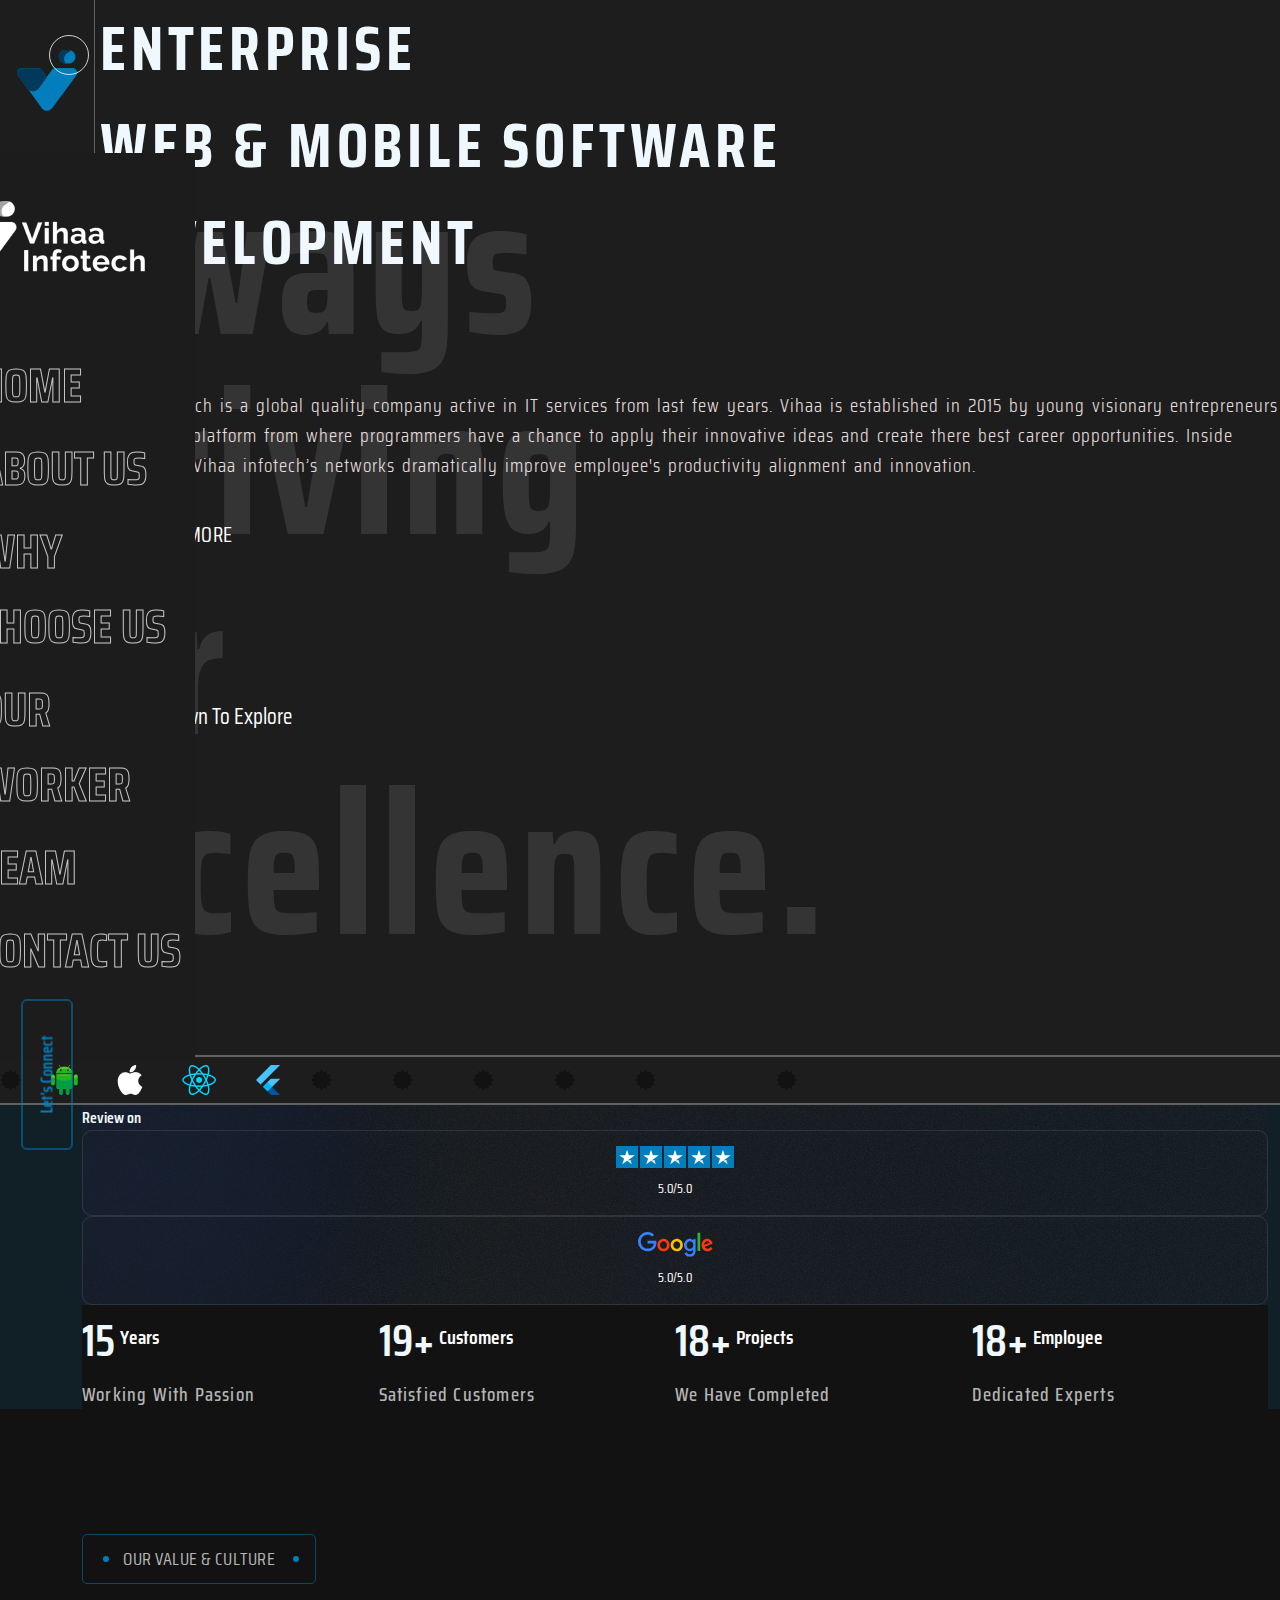
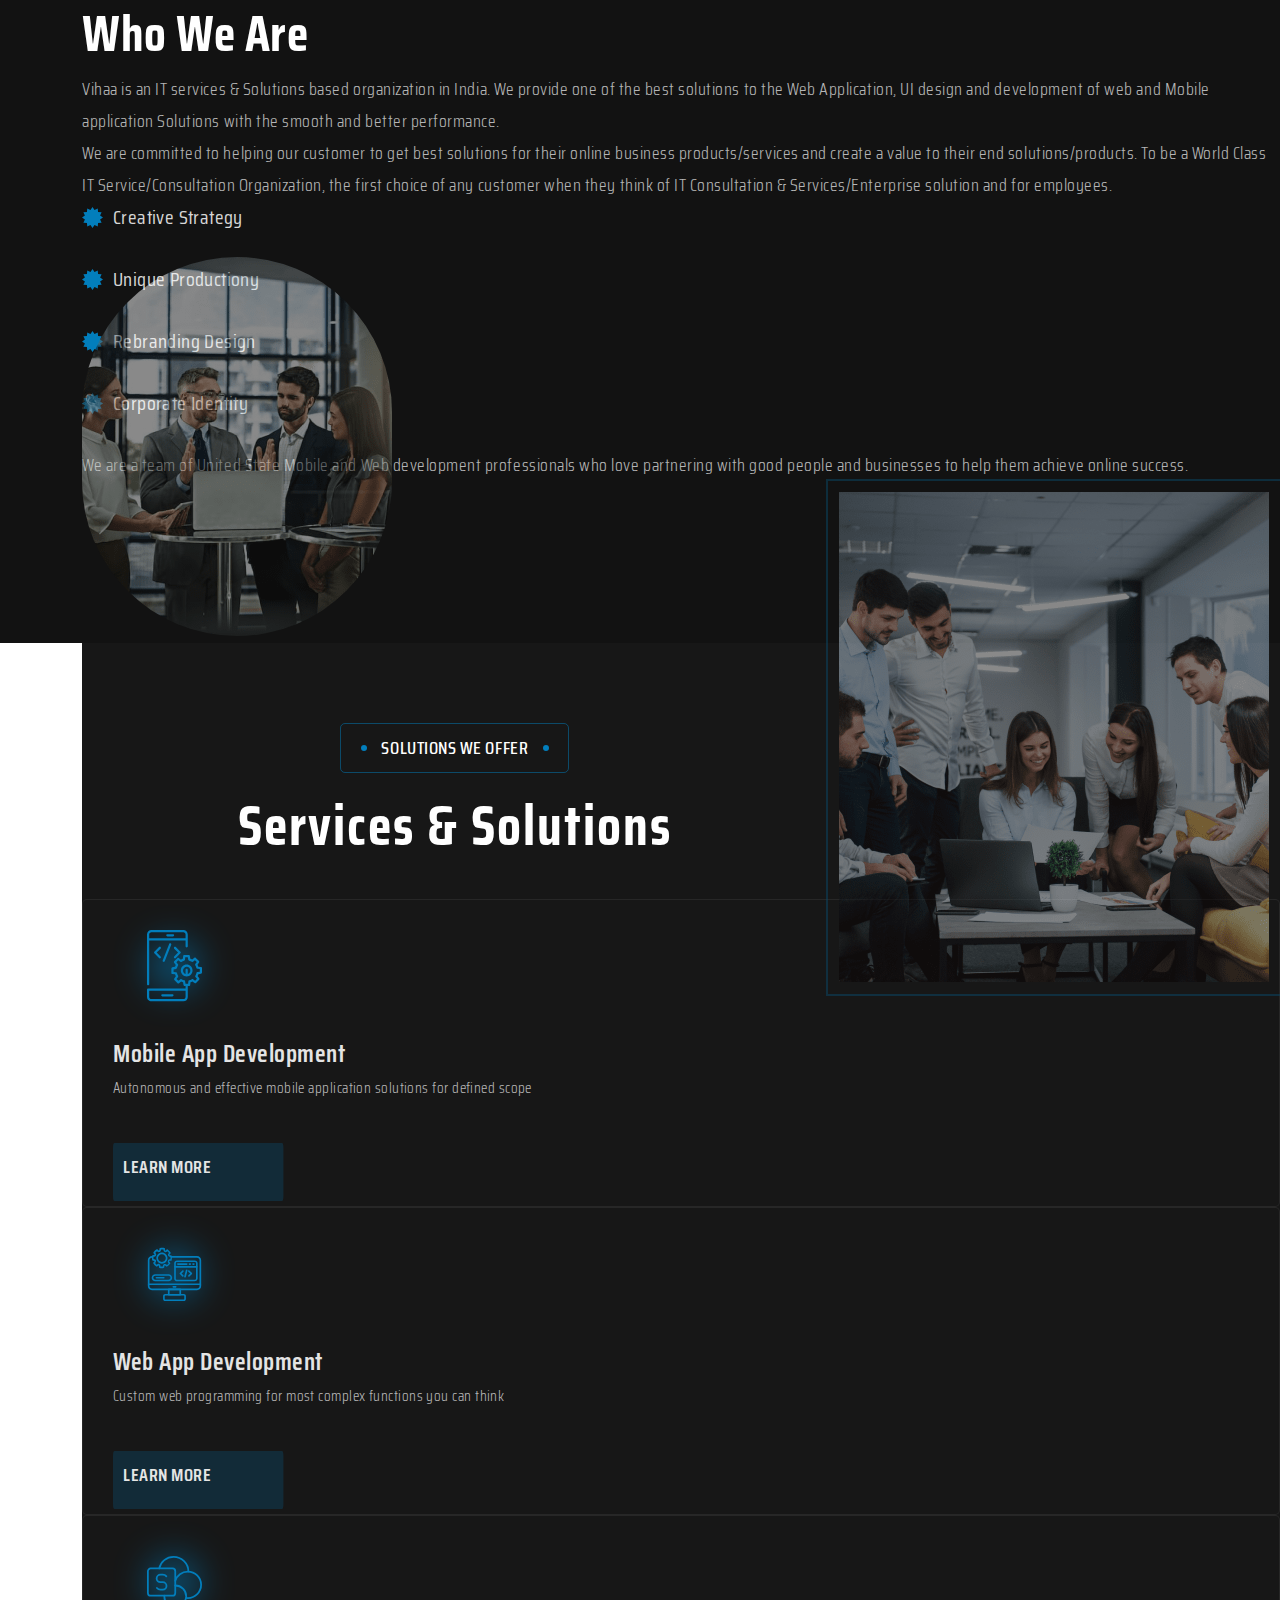
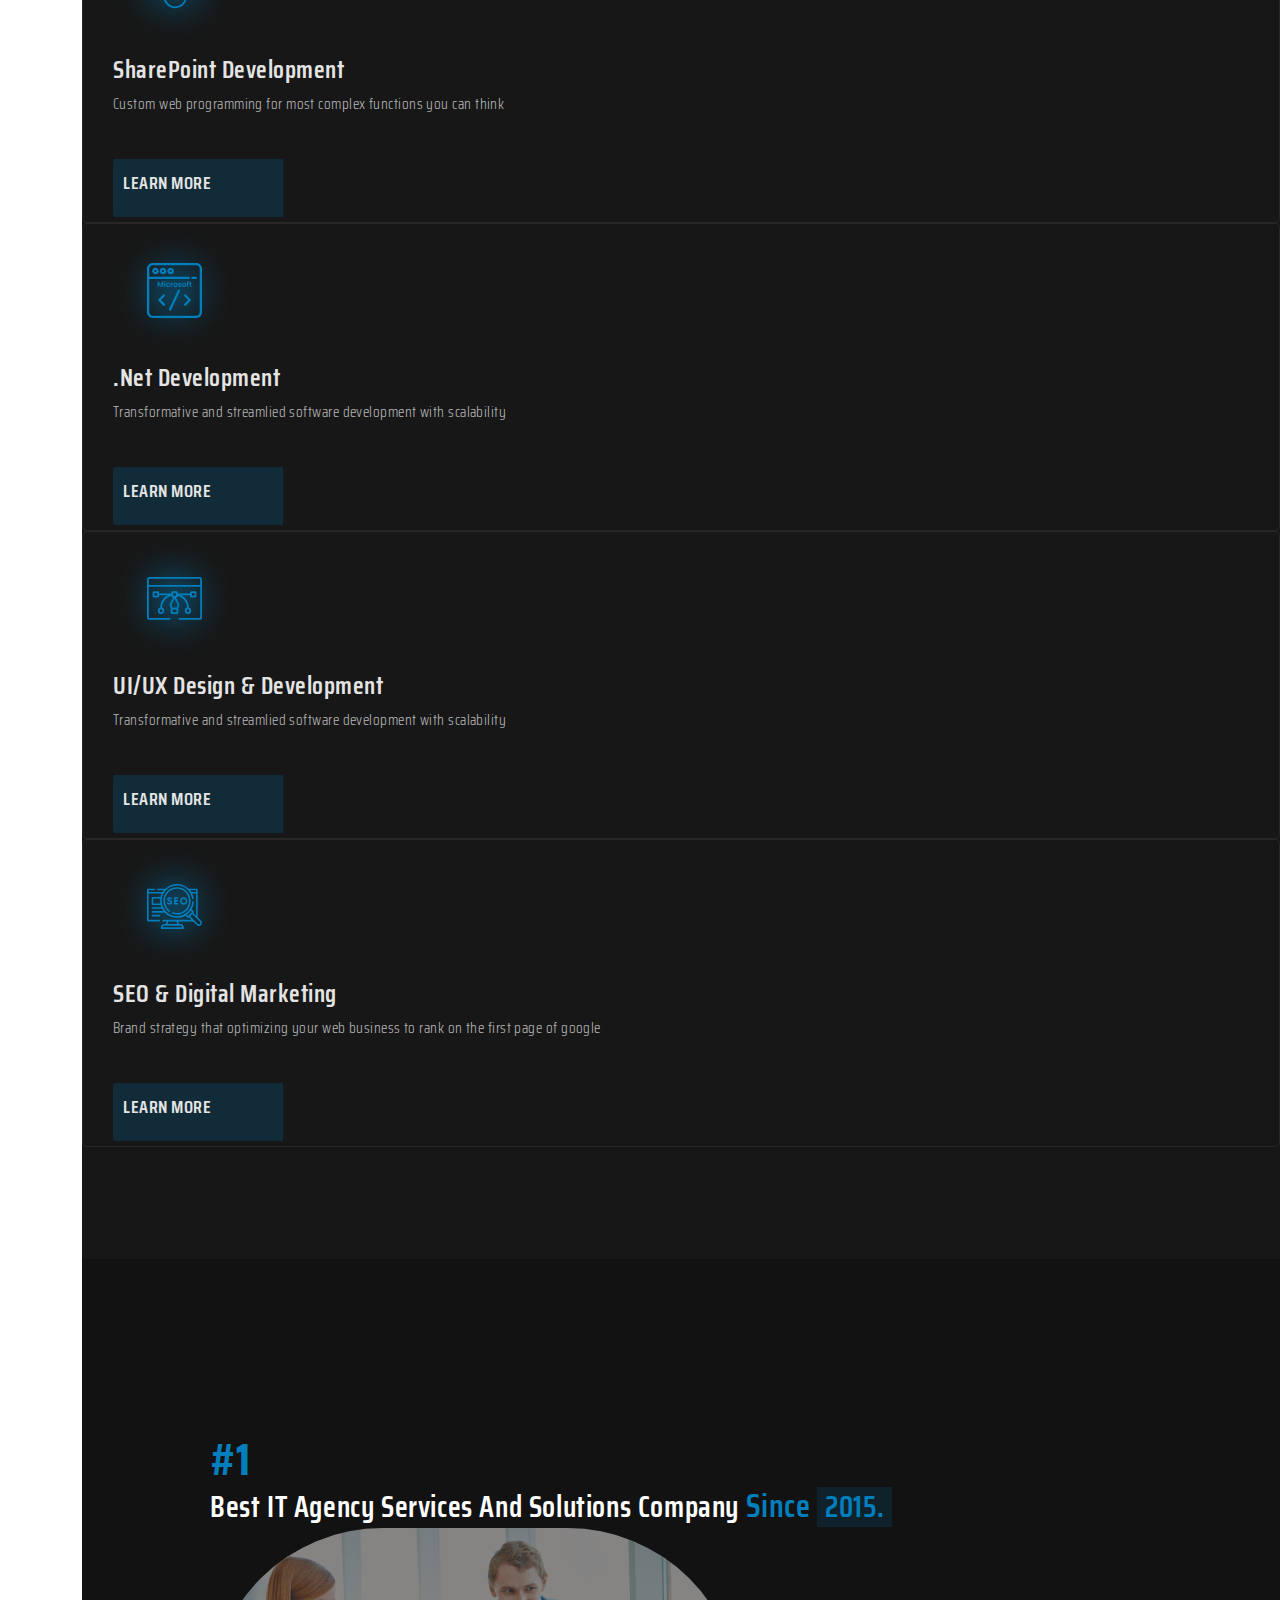
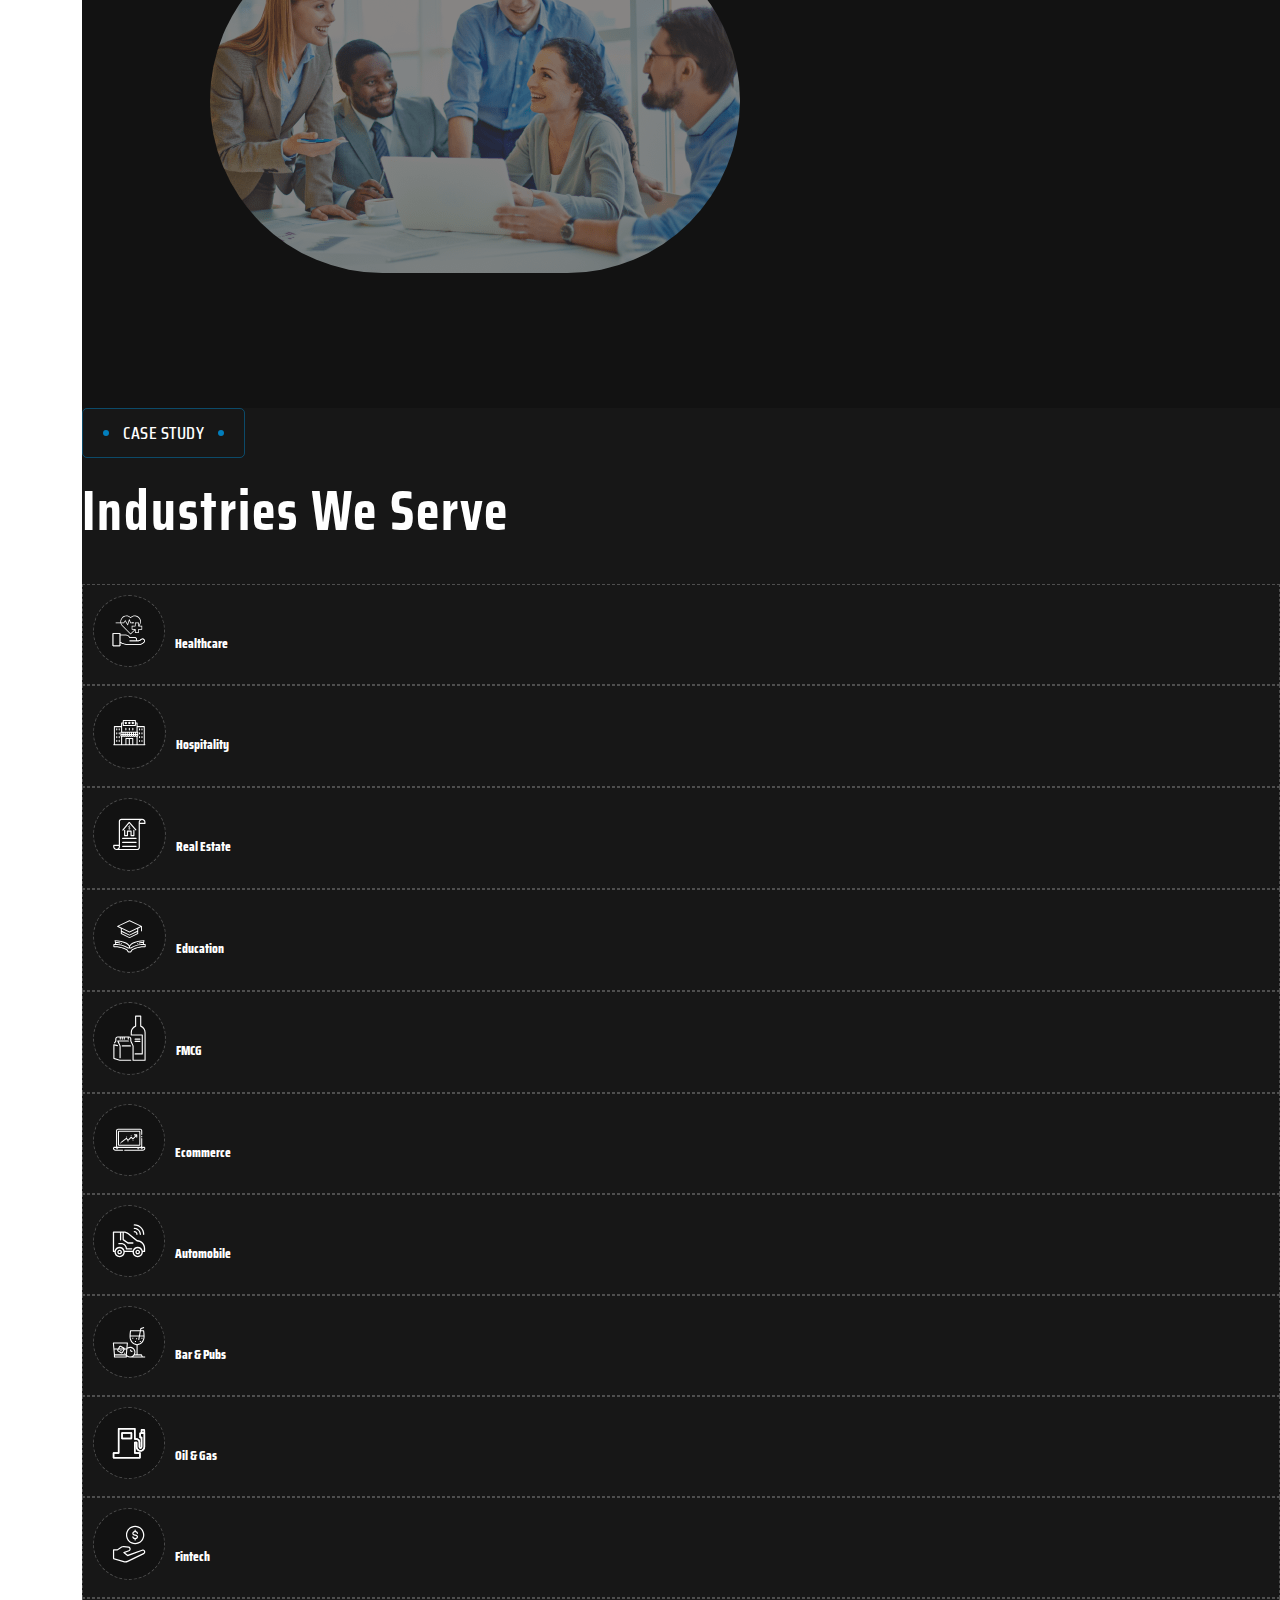
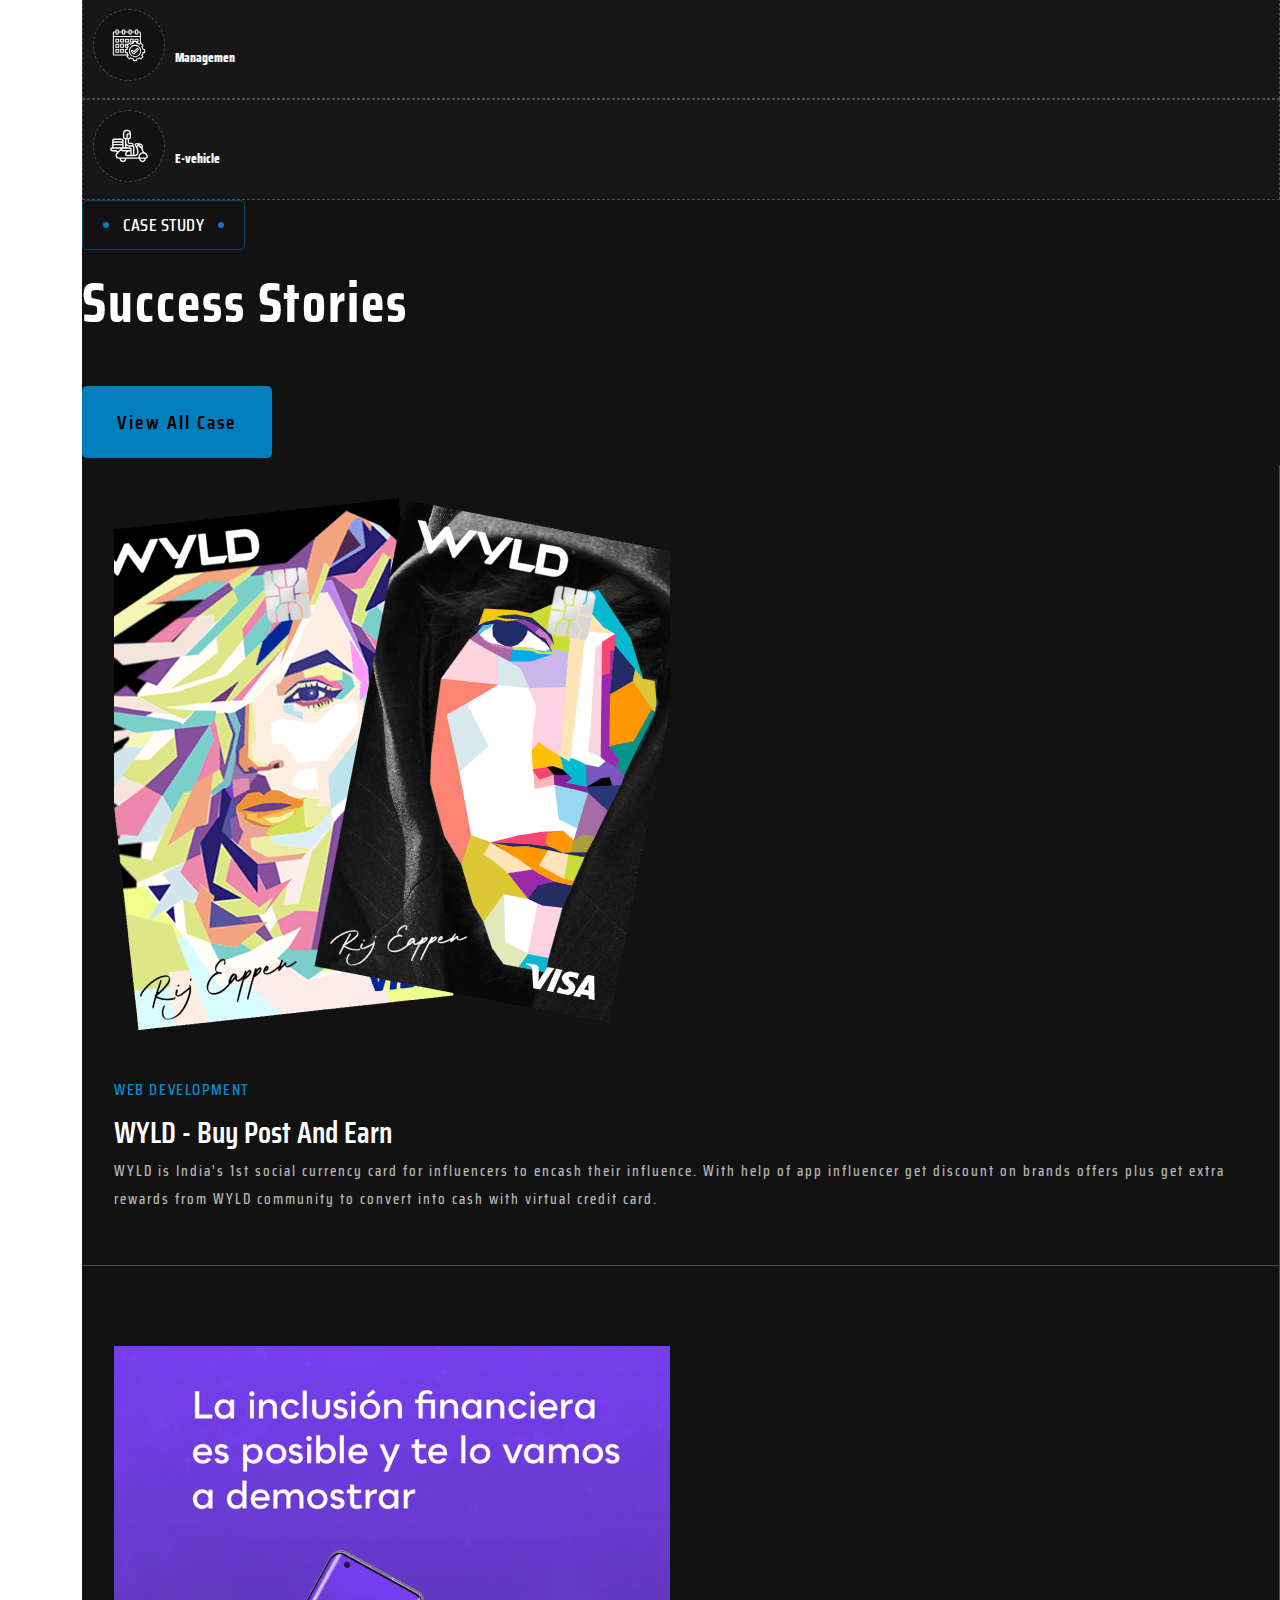
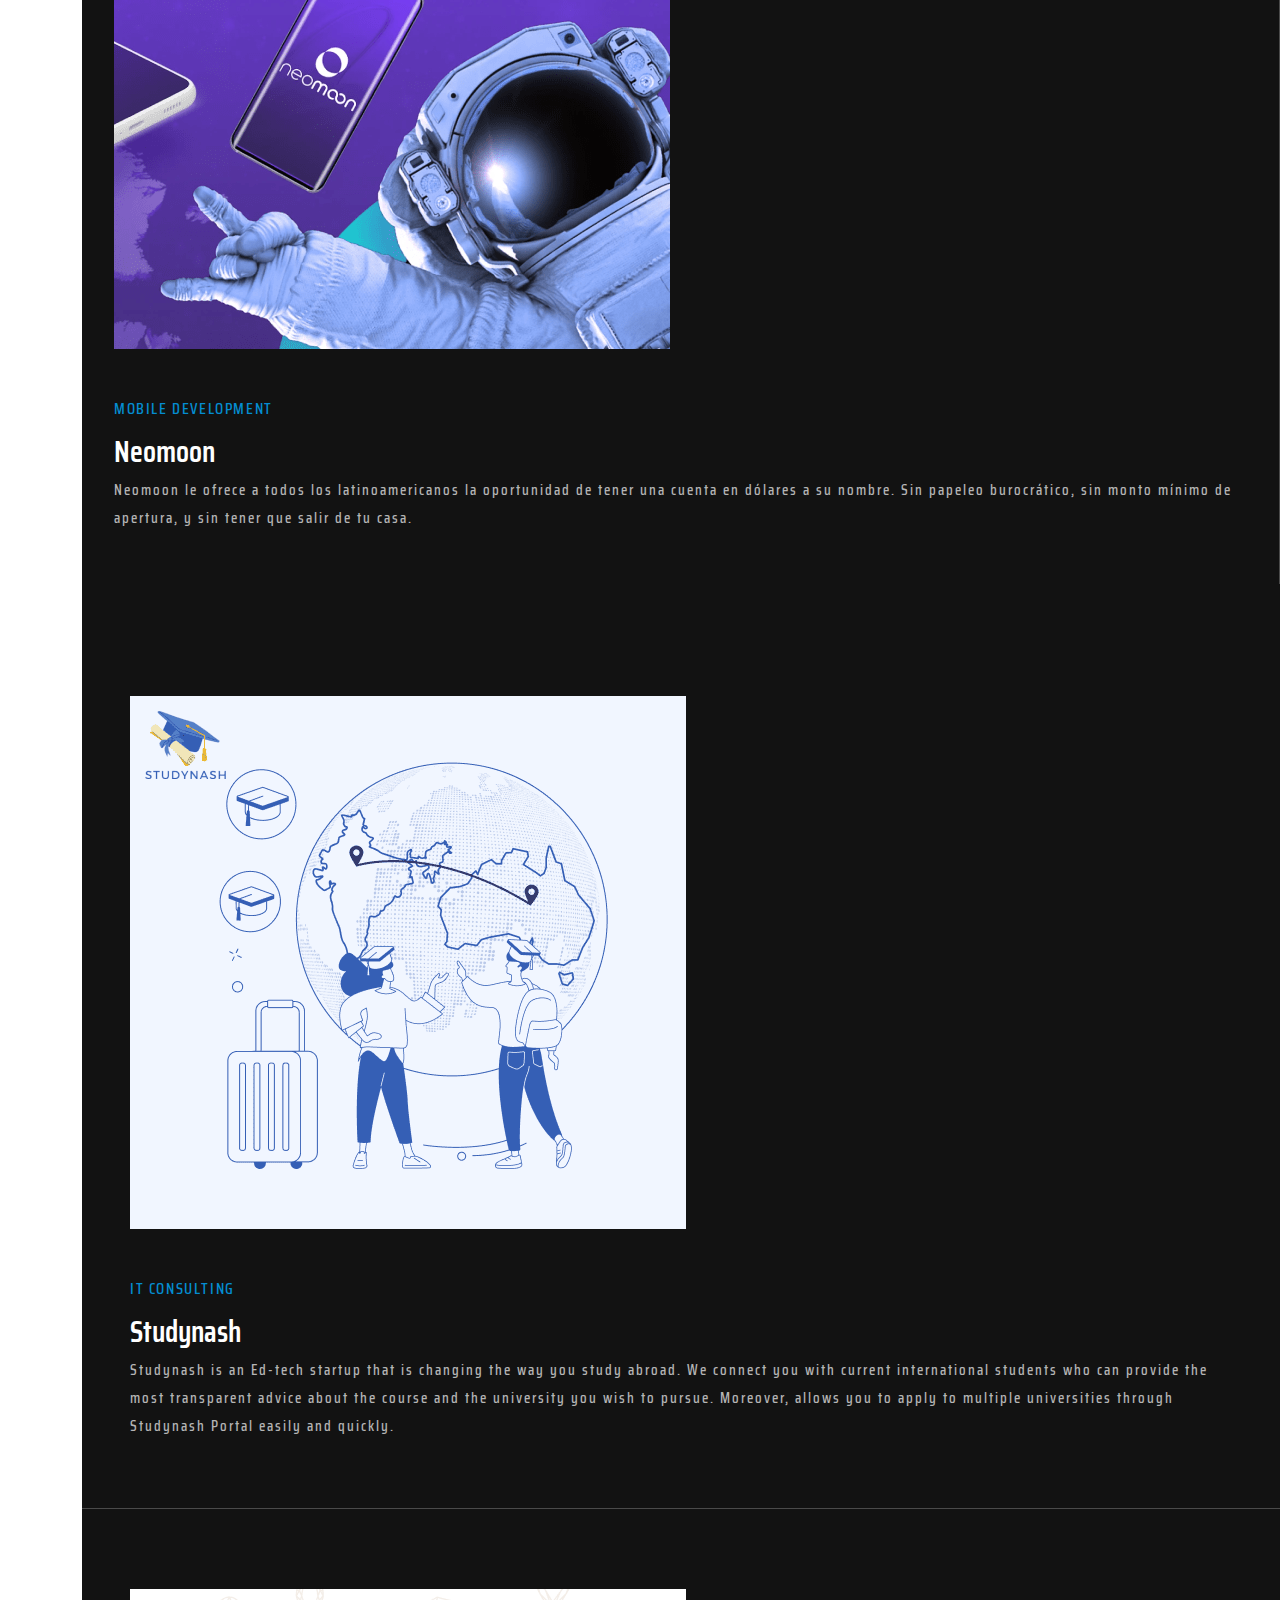
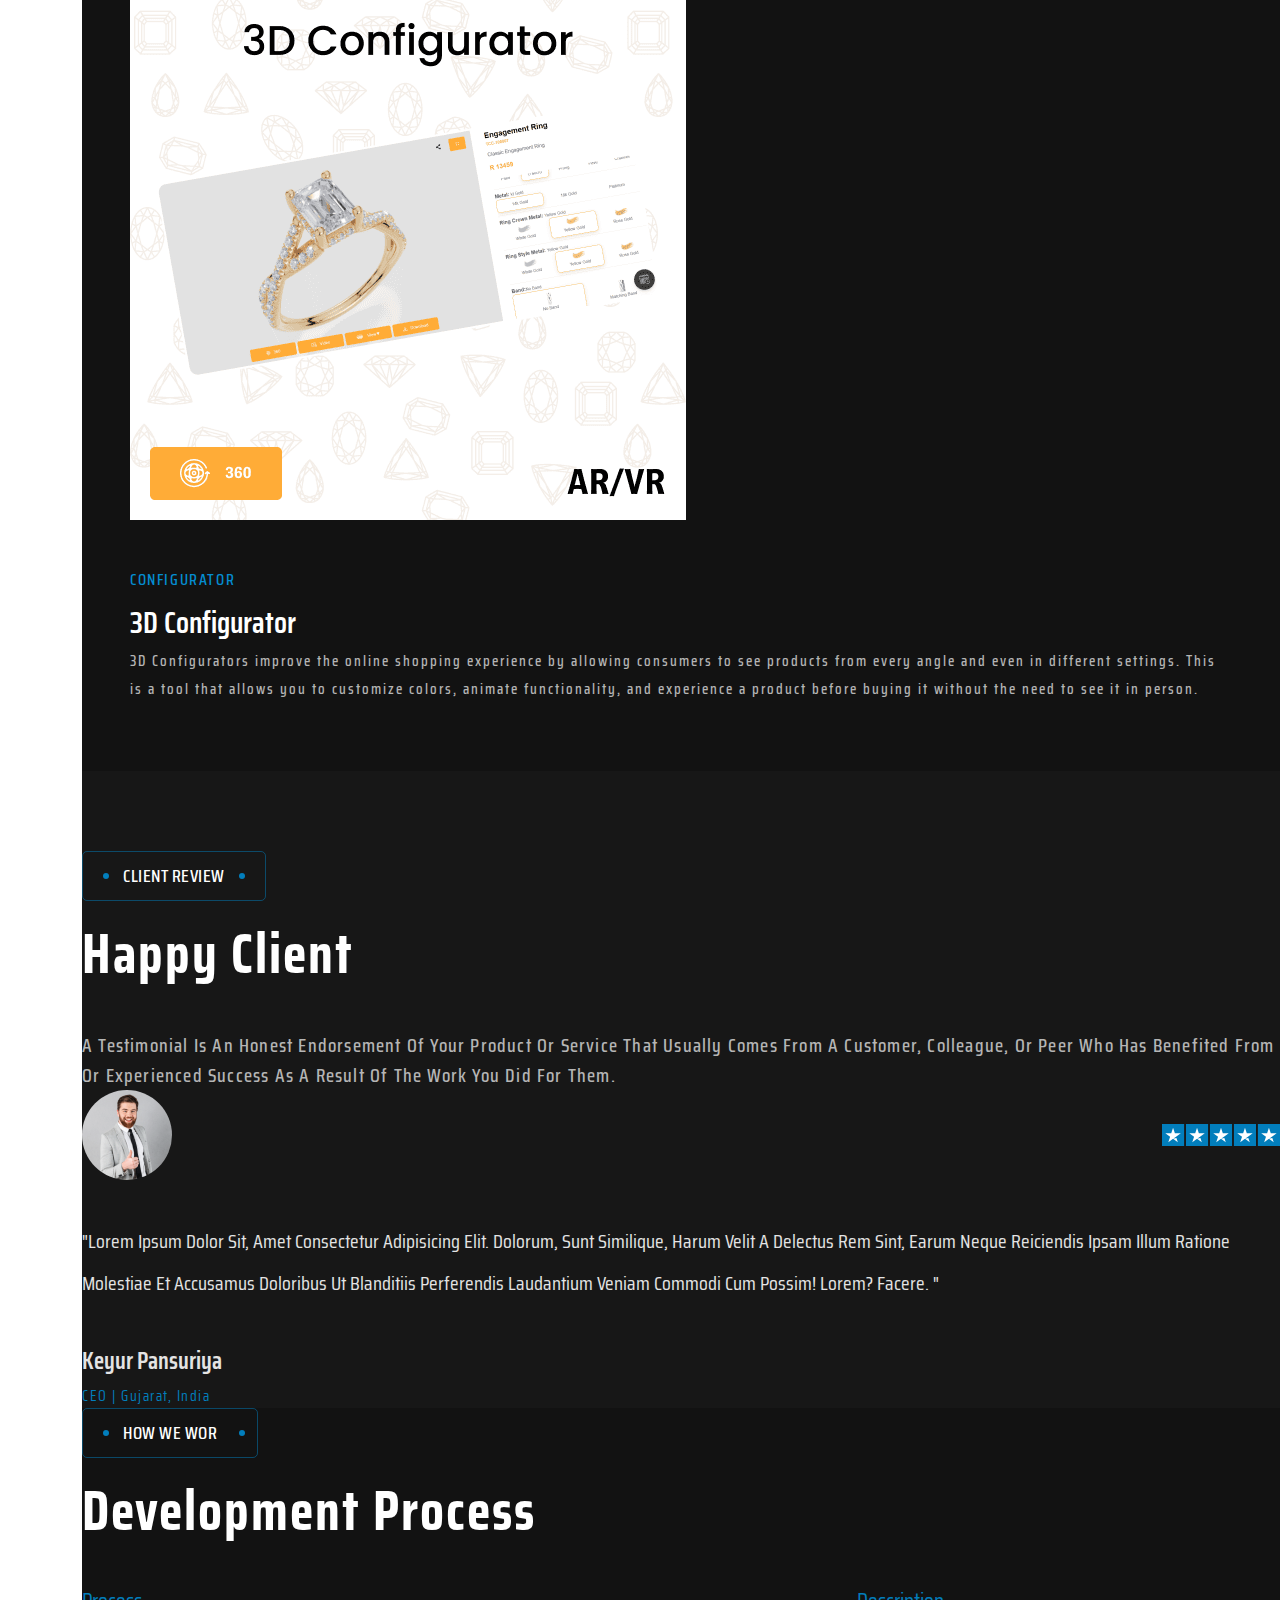
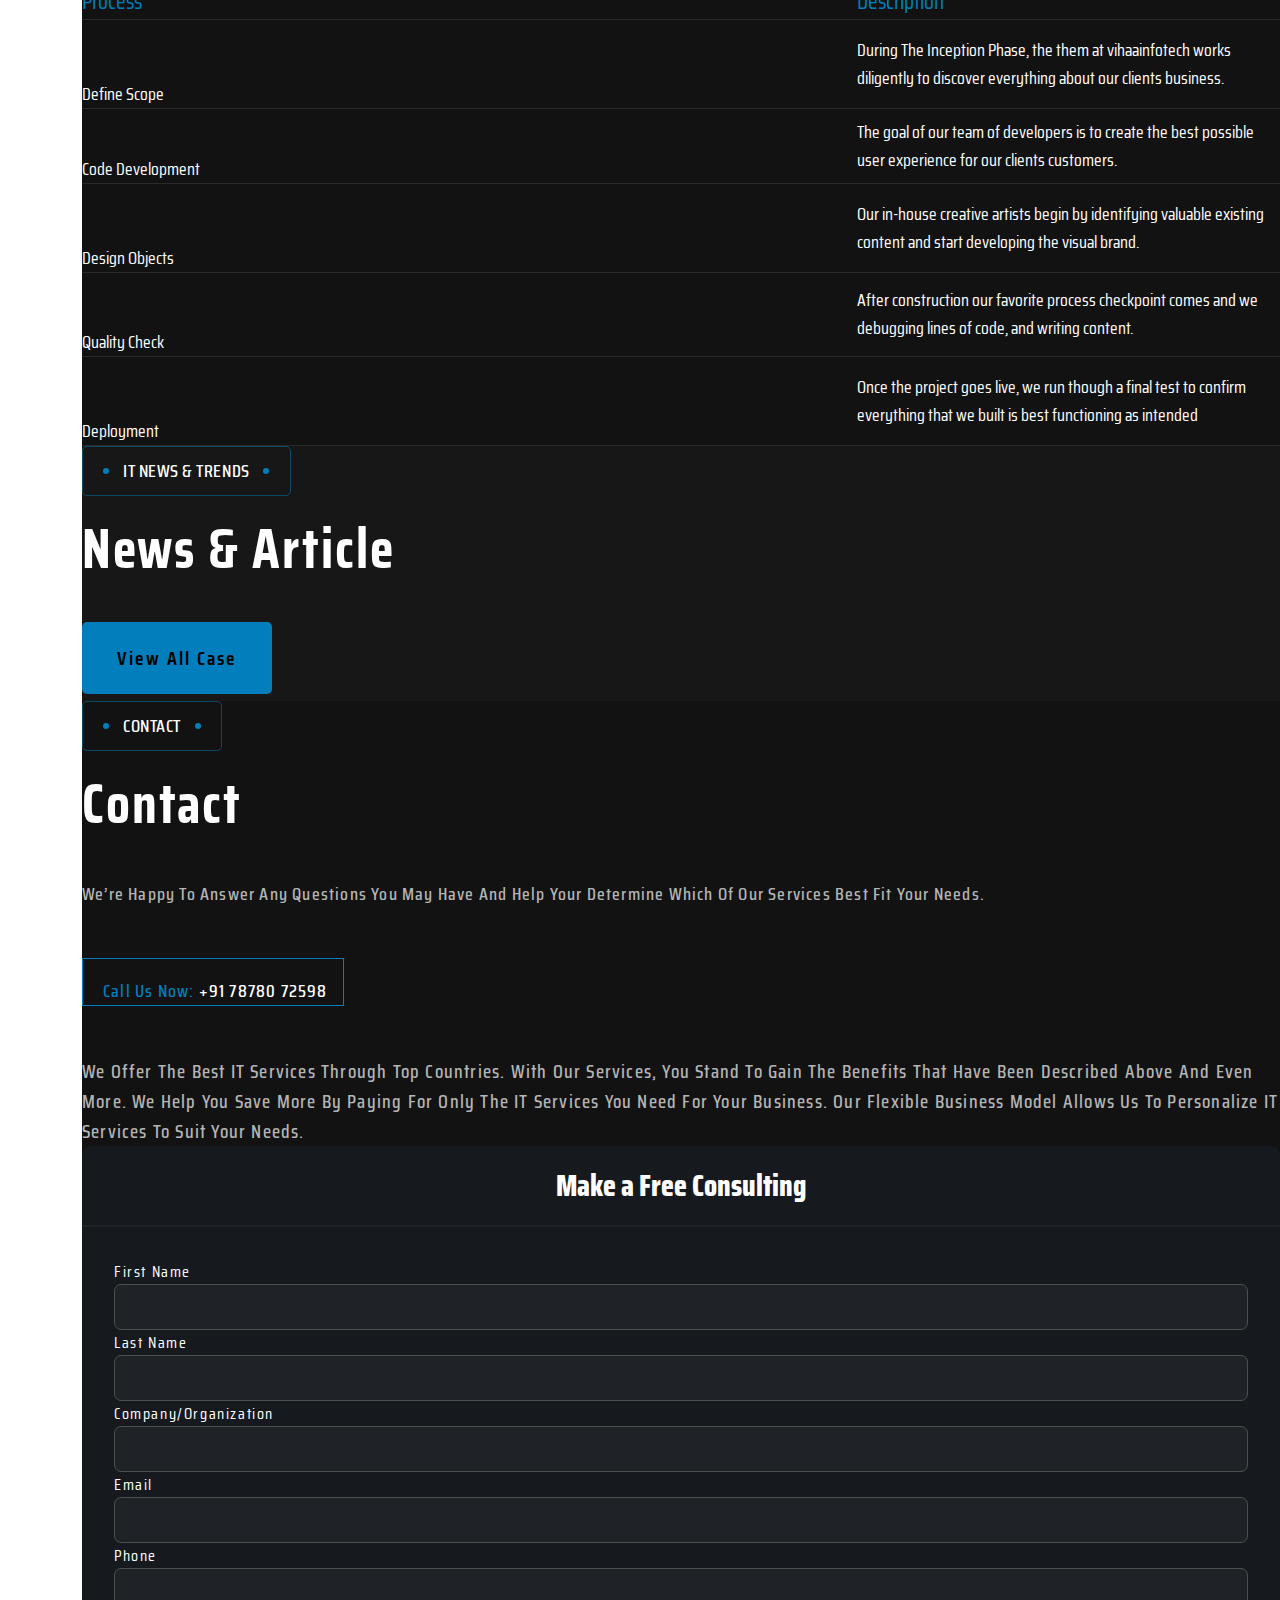
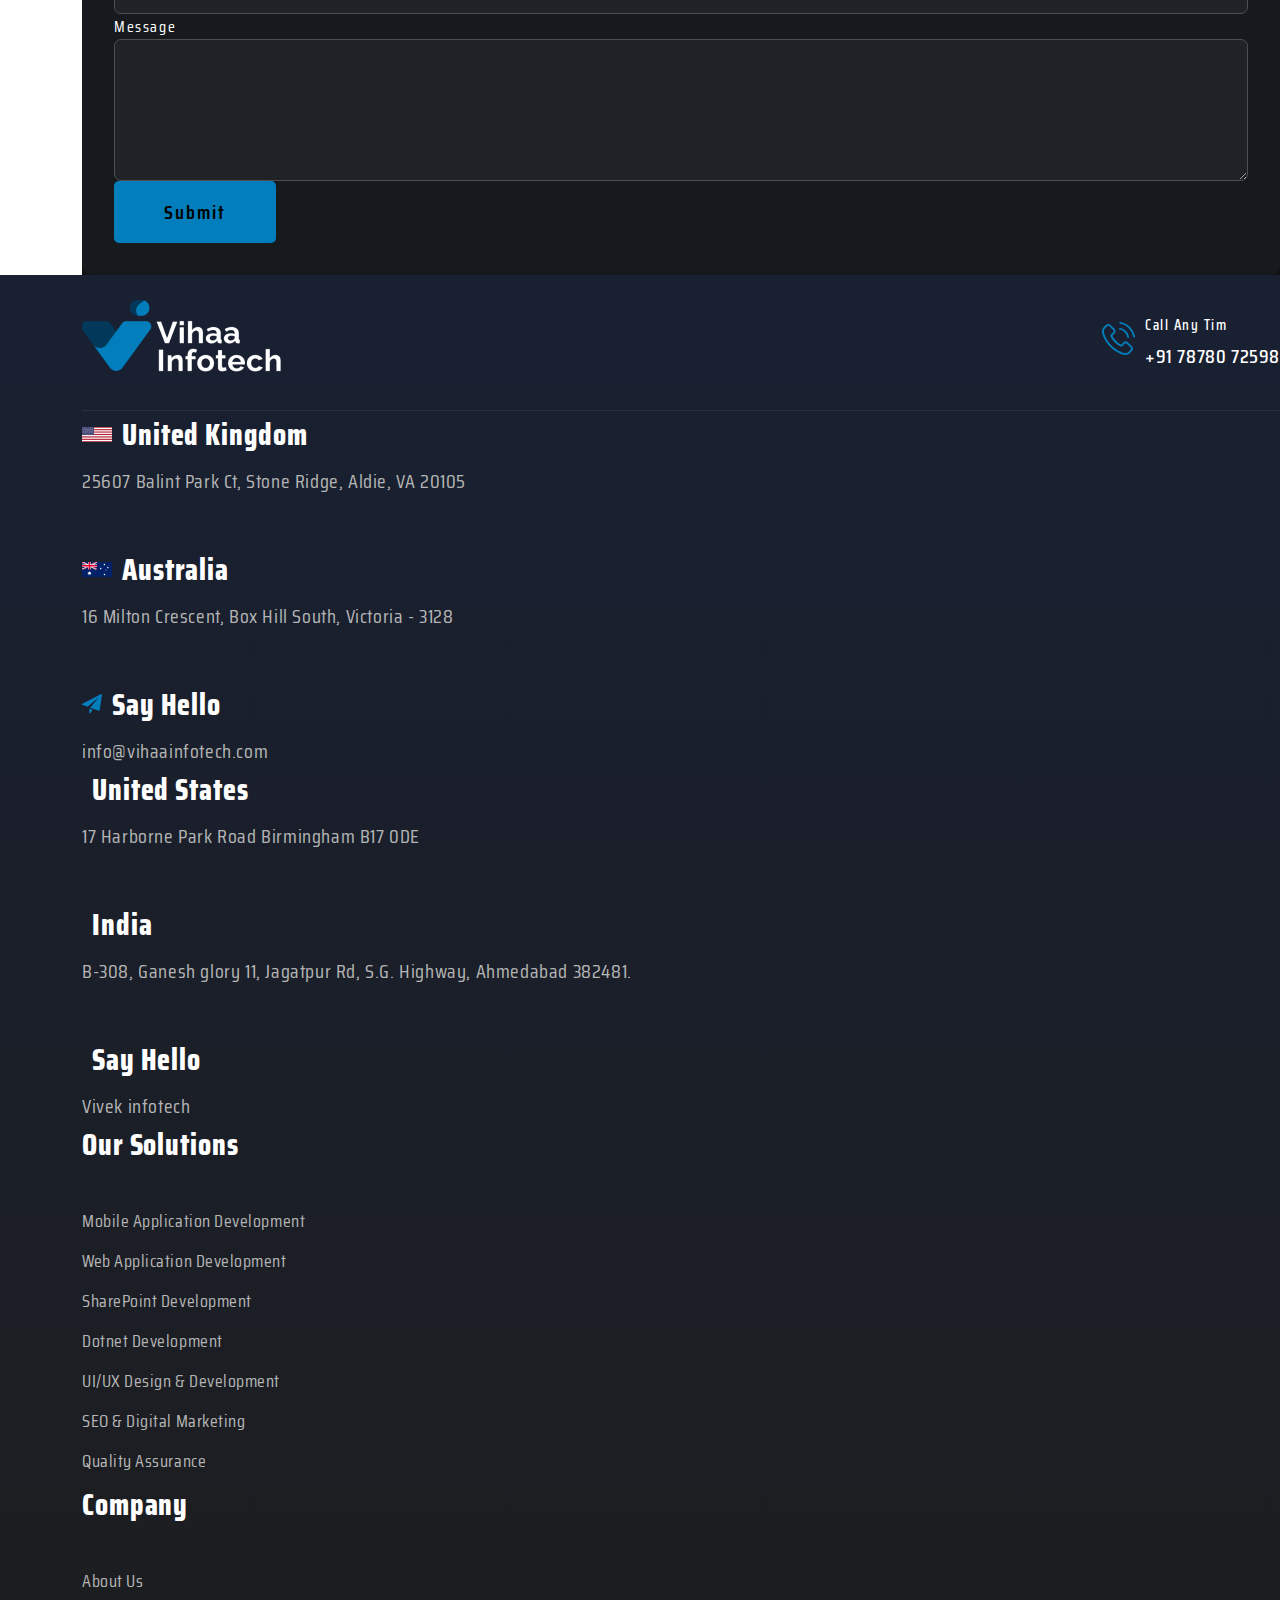
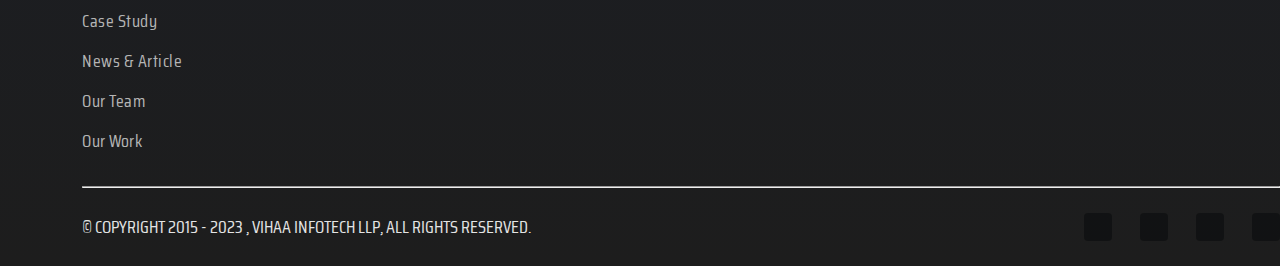
==== index.html @ de3050fd "Change Url" ====
<!doctype html>
<html lang="en">

<head>
    <meta charset="utf-8">
    <meta name="viewport" content="width=device-width, initial-scale=1">
    <title>Vivek Lunagariya</title>
    <link href="https://cdn.jsdelivr.net/npm/bootstrap@5.3.2/dist/css/bootstrap.min.css" rel="stylesheet"
        integrity="sha384-T3c6CoIi6uLrA9TneNEoa7RxnatzjcDSCmG1MXxSR1GAsXEV/Dwwykc2MPK8M2HN" crossorigin="anonymous">
    <link rel="stylesheet" href="https://cdnjs.cloudflare.com/ajax/libs/font-awesome/6.4.2/css/all.min.css"
        integrity="sha512-z3gLpd7yknf1YoNbCzqRKc4qyor8gaKU1qmn+CShxbuBusANI9QpRohGBreCFkKxLhei6S9CQXFEbbKuqLg0DA=="
        crossorigin="anonymous" referrerpolicy="no-referrer" />
    <link rel="stylesheet" href="https://cdnjs.cloudflare.com/ajax/libs/animate.css/4.1.1/animate.min.css" />
    <link rel="stylesheet" href="./Home/style.css">
    <link rel="shortcut icon" href="./image/asset 1.svg" type="image/x-icon">
</head>

<body>
    <header>
        <div class="container-data">
            <!-- 1.Vertical navbar -->
            <div class="scrolling-navbar">
                <img src="./Home/Image/asset 1.svg" alt="logo" class="logo">
                <div>
                    <nav class="navbar">
                        <div class="container-fluid ">
                            <i class="fa-solid fa-bars" data-bs-toggle="offcanvas" data-bs-target="#offcanvasTop"
                                aria-controls="offcanvasTop"></i>
                            <div class="offcanvas offcanvas-top" style="height: 101vh;" tabindex="-1" id="offcanvasTop"
                                aria-labelledby="offcanvasTopLabel">
                                <div class="offcanvas-body">
                                    <div class="offcanvas-header">
                                        <div class="scrolling-navbar-backend">
                                            <img src="./Home/Image/asset 0.png" alt="">
                                        </div>
                                        <div>
                                            <i class="fa-solid fa-xmark" data-bs-dismiss="offcanvas"
                                                aria-label="Close"></i>
                                        </div>
                                    </div>
                                    <div class="offcanvas-center">
                                        <div class="offcanvas-body-navbar">
                                            <ul>
                                                <li>
                                                    <a href="#">Home</a>
                                                </li>
                                                <li>
                                                    <a href="#">About Us</a>
                                                </li>
                                                <li class="offcanvas-body-navbar-option">
                                                    <a href="#"> WHY CHOOSE US <i class="fa-solid fa-plus fa-2xs"></i> </a>
                                                </li>
                                                <li class="offcanvas-body-navbar-option-choice">
                                                    <ul>
                                                        <li>
                                                            <a href="">Mobile App Development</a>
                                                        </li>
                                                        <li>
                                                            <a href="">Wev App Development</a>
                                                        </li>
                                                        <li>
                                                            <a href="">Dotnet Development</a>
                                                        </li>
                                                        <li>
                                                            <a href="">UI/UX Design And Development</a>
                                                        </li>
                                                        <li>
                                                            <a href="">SEO And Digital Marketing</a>
                                                        </li>
                                                        <li>
                                                            <a href="">Quality Assurance</a>
                                                        </li>
                                                    </ul>
                                                </li>
                                                <li>
                                                    <a href="#">Our Worker</a>
                                                </li>
                                                <li>
                                                    <a href="#">Team</a>
                                                </li>
                                                <li>
                                                    <a href="#">Contact Us</a>
                                                </li>
                                            </ul>
                                        </div>
                                    </div>
                                </div>
                            </div>
                        </div>
                    </nav>
                </div>
                <div>
                    <button class="whatsapp mb-5"><i class="fa-brands fa-whatsapp px-2"></i>Let's Connect</button>
                </div>
            </div>
            <!-- 2.Horizantal Navbar -->
            <div class="scrolling-navbar-2">
                <nav class="navbar fixed-top"
                    style="background-color: #1d1d1d;border-bottom: 1px solid rgba(255, 255, 255, .3);">
                    <div class="container-fluid">
                        <img src="./Home/Image/asset 2.png" style="max-width: 130px;height: auto;" alt="logo" class="logo">
                        <button class="navbar-toggler" type="button" data-bs-toggle="collapse"
                            data-bs-target="#navbarTogglerDemo01" aria-controls="navbarTogglerDemo01"
                            aria-expanded="false" aria-label="Toggle navigation">
                            <i class="fa-solid fa-bars"></i>
                        </button>

                        <div class="collapse navbar-collapse" id="navbarTogglerDemo01">
                            <br>
                            <div style="height: 100vh;">
                                <div>
                                    <img src="./Home/Image/asset 0.png" alt="">
                                </div>
                                <div class="offcanvas-body-navbar-2">
                                    <ul>
                                        <li>
                                            <a href="#">Home</a>
                                        </li>
                                        <li>
                                            <a href="#">About Us</a>
                                        </li>
                                        <li class="offcanvas-body-navbar-2-option">
                                            <a href="#"> WHY CHOOSE US <i class="fa-sharp fa-regular fa-plus"></i> </a>
                                        </li>
                                        <li class="offcanvas-body-navbar-2-option-choice">
                                            <ul>
                                                <li>
                                                    <a href="">Mobile App Development</a>
                                                </li>
                                                <li>
                                                    <a href="">Wev App Development</a>
                                                </li>
                                                <li>
                                                    <a href="">Dotnet Development</a>
                                                </li>
                                                <li>
                                                    <a href="">UI/UX Design And Development</a>
                                                </li>
                                                <li>
                                                    <a href="">SEO And Digital Marketing</a>
                                                </li>
                                                <li>
                                                    <a href="">Quality Assurance</a>
                                                </li>
                                            </ul>
                                        </li>
                                        <li>
                                            <a href="#">Our Worker</a>
                                        </li>
                                        <li>
                                            <a href="#">Team</a>
                                        </li>
                                        <li>
                                            <a href="#">Contact Us</a>
                                        </li>
                                    </ul>
                                </div>
                            </div>
                        </div>

                    </div>
                </nav>
            </div>
        </div>
    </header>

    <body>
        <!-- Company Name -->
        <div style="width: 100%;background-color: #1d1d1d;color: aliceblue;">
            <div class="d-flex  ">
                <div class="company-name" style="width: 20%;">
                    <h2>Vivek infotech</h2>
                </div>
                <div class="banner animate__animated animate__fadeInLeft" style="width: 80%;">
                    <div class="container-fluid">
                        <div class="row  px-lg-0 mt-5 pt-5 ">
                            <div class="row">
                                <div class="col-12 col-sm-12 col-md-12 col-lg-11 ">
                                    <h1>
                                        ENTERPRISE <br>
                                        WEB & MOBILE SOFTWARE <br>
                                        DEVELOPMENT
                                    </h1>
                                </div>
                                <div class="col-12 col-sm-12 col-md-12 col-lg-1 social-media">
                                    <i class="fa-brands fa-facebook-f"></i>
                                    <h3>.</h3>
                                    <i class="fa-brands fa-instagram"></i>
                                    <h3>.</h3>
                                    <i class="fa-brands fa-linkedin-in"></i>
                                    <h3>.</h3>
                                    <i class="fa-brands fa-twitter"></i>
                                </div>
                            </div>
                        </div>
                    </div>
                </div>
            </div>
            <div class="banner company-info animate__animated animate__fadeInLeft">
                <div class="container-fluid">
                    <div class="row ">
                        <div class="col-12 col-sm-12 col-md-12 col-lg-5">
                            <h5>
                                Vihaa infotech is a global quality company active in IT services from last few years.
                                Vihaa
                                is established in 2015 by young visionary entrepreneurs to create a platform from where
                                programmers have a chance to apply their innovative ideas and create there best career
                                opportunities. Inside companies, Vihaa infotech’s networks dramatically improve
                                employee's
                                productivity alignment and innovation.
                            </h5>
                            <br>
                            <div class="arrow">
                                <a href="#" class="scroll-down-btn">
                                    <i class="fa-solid fa-arrow-right"></i>
                                    <span>VIEW MORE</span>
                                </a>
                            </div>
                            <div class="scroll-down mt-5 pt-5 p-2 ">
                                <a href="#">
                                    <span>
                                    </span>
                                    scroll down To Explore
                                </a>
                            </div>

                        </div>
                        <div class="col-12 col-sm-12 col-md-12 col-lg-7" style="color: white;">
                            <video src="./Home/Image/new-Video-Vihaa (1).m4v" class="video w-100"  loop autoplay muted></video>
                        </div>
                    </div>
                </div>
            </div>
            <div class="language ">
                <div class="sub-language">
                    <img src="./Home/Image/asset 3.svg" alt="">
                    <img src="./Home/Image/asset 4.png" alt="">
                    <img src="./Home/Image/asset 3.svg" alt="">
                    <img src="./Home/image/asset 5.png" alt="">
                    <img src="./Home/Image/asset 3.svg" alt="">
                    <img src="./Home/image/asset 6.png" alt="">
                    <img src="./Home/Image/asset 3.svg" alt="">
                    <img src="./Home/image/asset 7.png" alt="">
                    <img src="./Home/Image/asset 3.svg" alt="">
                    <img src="./Home/image/asset 8.png" alt="">
                    <img src="./Home/Image/asset 3.svg" alt="">
                    <img src="./Home/image/asset 9.png" alt="">
                    <img src="./Home/image/asset 3.svg" alt="">
                    <img src="./Home/image/asset 10.png" alt="">
                    <img src="./Home/Image/asset 3.svg" alt="">
                    <img src="./Home/image/asset 11.png" alt="">
                    <img src="./Home/image//asset 3.svg" alt="">
                </div>
            </div>
        </div>

        <div style="width: 100%;background-color:#112027;;color: aliceblue;">
            <div class="remove-container-fluid">
                <div class="row side">
                    <div class="col-12 col-sm-12 col-md-12 col-lg-12  col-xl-5  pt-3 p-lg-5 pb-3 "
                        style="background:url('./Home/Image/asset\ 67.png'),no-repeat,linear-gradient(to right,#1d1d1d, #132026)">
                        <div class="row">
                            <h4 style="font-weight: 600;">Review on</h4>
                            <div class="col-6 col-sm-6 col-md-6 col-lg-6 col-xl-6">
                                <div class="review">
                                    <a href="" style="text-decoration: none;color: white;">
                                        <div>
                                            <img class="card-title pt-3" src="./Home/Image/asset 12.svg" alt="">
                                        </div>
                                        <div class="d-flex">
                                            <div>
                                                <i class="fa-solid fa-star  fa-2xs " style="color: #F9C000;"></i>
                                                <i class="fa-solid fa-star fa-2xs " style="color: #F9C000;"></i>
                                                <i class="fa-solid fa-star  fa-2xs" style="color: #F9C000"></i>
                                                <i class="fa-solid fa-star fa-2xs " style="color: #F9C000"></i>
                                                <i class="fa-solid fa-star fa-2xs " style="color: #F9C000;"></i>
                                            </div>
                                            <div>
                                                <small class="px-1 fs-7">5.0/5.0</small>
                                            </div>
                                        </div>
                                    </a>
                                </div>
                            </div>
                            <div class="col-6 col-sm-6 col-md-6 col-lg-6 col-xl-6">
                                <div class="review">
                                    <a href="" style="text-decoration: none;color: white;">
                                        <div>
                                            <img class="card-title pt-3" src="./Home/Image/asset 13.svg" alt="">
                                        </div>
                                        <div class="d-flex">
                                            <div>
                                                <i class="fa-solid fa-star  fa-2xs " style="color: #F9C000;"></i>
                                                <i class="fa-solid fa-star fa-2xs " style="color: #F9C000;"></i>
                                                <i class="fa-solid fa-star  fa-2xs" style="color: #F9C000"></i>
                                                <i class="fa-solid fa-star fa-2xs " style="color: #F9C000"></i>
                                                <i class="fa-solid fa-star fa-2xs " style="color: #F9C000;"></i>
                                            </div>
                                            <div>
                                                <small class="px-1 fs-7">5.0/5.0</small>
                                            </div>
                                        </div>
                                    </a>
                                </div>

                            </div>
                        </div>
                    </div>
                    <div class="col-12 col-sm-12 col-md-12 col-lg-12 col-xl-7 pt-3 p-lg-5  "
                        style="background-color: #121212;">
                        <div class="counter-area mt-5">
                            <ul>
                                <li>
                                    <div class="single-counter">
                                        <div class="content">
                                            <div class="number">
                                                <h3 class="counter" keyur="15">0</h3>
                                                <span>Years</span>
                                            </div>
                                            <p>Working With Passion</p>
                                        </div>
                                    </div>
                                </li>
                                <li>
                                    <div class="single-counter">
                                        <div class="content">
                                            <div class="number">
                                                <h3 class="counter" keyur="50">0</h3>
                                                <h3 class="ml-5">+</h3>
                                                <span>customers</span>
                                            </div>
                                            <p>Satisfied Customers</p>
                                        </div>
                                    </div>
                                </li>
                                <li>
                                    <div class="single-counter">
                                        <div class="content">
                                            <div class="number">
                                                <h3 class="counter" keyur="127">0</h3>
                                                <h3 class="ml-5">+</h3>
                                                <span>Projects</span>
                                            </div>
                                            <p>We Have Completed</p>
                                        </div>
                                    </div>
                                </li>
                                <li>
                                    <div>
                                        <div class="content">
                                            <div class="number">
                                                <h3 class="counter" keyur="20">0</h3>
                                                <h3 class="ml-5">+</h3>
                                                <span>Employee</span>
                                            </div>
                                            <p>Dedicated Experts </p>
                                        </div>
                                    </div>
                                </li>
                            </ul>
                        </div>
                    </div>
                </div>
            </div>
        </div>
        <div style="width: 100%;background-color:#121212;color: aliceblue;">
            <br><br><br><br><br>
            <div class="container">
                <div class="row  side pb-5">
                    <div class="col-12 col-sm-12 col-md-12 col-lg-5">
                        <div class="section_titel">
                            <span>
                                Our Value & Culture
                            </span>
                            <h2>Who We Are</h2>
                            <p>Vihaa is an IT services & Solutions based organization in India. We provide one of the
                                best
                                solutions to the Web Application, UI design and development of web and Mobile
                                application
                                Solutions with the smooth and better performance.</p>
                            <p> We are committed to helping our customer to get best solutions for their online business
                                products/services and create a value to their end solutions/products. To be a World
                                Class IT
                                Service/Consultation Organization, the first choice of any customer when they think of
                                IT
                                Consultation & Services/Enterprise solution and for employees.</p>
                        </div>
                        <div class="row mt-4">
                            <div class="col-6">
                                <div class="about_feature">
                                    <svg width="21" height="21" viewBox="0 0 21 21" fill="none"
                                        xmlns="http://www.w3.org/2000/svg">
                                        <g clip-path="url(#clip0_1599_148)">
                                            <mask id="mask0_1599_148" style="mask-type:luminance"
                                                maskUnits="userSpaceOnUse" x="0" y="0" width="21" height="21">
                                                <path d="M21 0H0V21H21V0Z" fill="white" />
                                            </mask>
                                            <g mask="url(#mask0_1599_148)">
                                                <path
                                                    d="M21 10.5L18.1068 8.45834L19.5999 5.25001L16.0651 4.93491L15.75 1.40008L12.5417 2.89324L10.5 0L8.45833 2.89324L5.25001 1.40008L4.93491 4.93491L1.40008 5.25001L2.89324 8.45834L0 10.5L2.89324 12.5417L1.40008 15.75L4.93491 16.0651L5.25001 19.5999L8.45833 18.1068L10.5 21L12.5417 18.1068L15.75 19.5999L16.0651 16.0651L19.5999 15.75L18.1068 12.5417L21 10.5Z"
                                                    fill="#121212" / style="fill: #027EBC;">
                                            </g>
                                        </g>
                                        <defs>
                                            <clipPath id="clip0_1599_148">
                                                <rect width="21" height="21" fill="white" />
                                            </clipPath>
                                        </defs>
                                    </svg>
                                    <span>Creative Strategy</span>
                                </div>
                                <div class="about_feature">
                                    <svg width="21" height="21" viewBox="0 0 21 21" fill="none"
                                        xmlns="http://www.w3.org/2000/svg">
                                        <g clip-path="url(#clip0_1599_148)">
                                            <mask id="mask0_1599_148" style="mask-type:luminance"
                                                maskUnits="userSpaceOnUse" x="0" y="0" width="21" height="21">
                                                <path d="M21 0H0V21H21V0Z" fill="white" />
                                            </mask>
                                            <g mask="url(#mask0_1599_148)">
                                                <path
                                                    d="M21 10.5L18.1068 8.45834L19.5999 5.25001L16.0651 4.93491L15.75 1.40008L12.5417 2.89324L10.5 0L8.45833 2.89324L5.25001 1.40008L4.93491 4.93491L1.40008 5.25001L2.89324 8.45834L0 10.5L2.89324 12.5417L1.40008 15.75L4.93491 16.0651L5.25001 19.5999L8.45833 18.1068L10.5 21L12.5417 18.1068L15.75 19.5999L16.0651 16.0651L19.5999 15.75L18.1068 12.5417L21 10.5Z"
                                                    fill="#121212" / style="fill: #027EBC;">
                                            </g>
                                        </g>
                                        <defs>
                                            <clipPath id="clip0_1599_148">
                                                <rect width="21" height="21" fill="white" />
                                            </clipPath>
                                        </defs>
                                    </svg>
                                    <span>Unique Productiony</span>
                                </div>
                            </div>
                            <div class="col-6">
                                <div class="about_feature">
                                    <svg width="21" height="21" viewBox="0 0 21 21" fill="none"
                                        xmlns="http://www.w3.org/2000/svg">
                                        <g clip-path="url(#clip0_1599_148)">
                                            <mask id="mask0_1599_148" style="mask-type:luminance"
                                                maskUnits="userSpaceOnUse" x="0" y="0" width="21" height="21">
                                                <path d="M21 0H0V21H21V0Z" fill="white" />
                                            </mask>
                                            <g mask="url(#mask0_1599_148)">
                                                <path
                                                    d="M21 10.5L18.1068 8.45834L19.5999 5.25001L16.0651 4.93491L15.75 1.40008L12.5417 2.89324L10.5 0L8.45833 2.89324L5.25001 1.40008L4.93491 4.93491L1.40008 5.25001L2.89324 8.45834L0 10.5L2.89324 12.5417L1.40008 15.75L4.93491 16.0651L5.25001 19.5999L8.45833 18.1068L10.5 21L12.5417 18.1068L15.75 19.5999L16.0651 16.0651L19.5999 15.75L18.1068 12.5417L21 10.5Z"
                                                    fill="#121212" / style="fill: #027EBC;">
                                            </g>
                                        </g>
                                        <defs>
                                            <clipPath id="clip0_1599_148">
                                                <rect width="21" height="21" fill="white" />
                                            </clipPath>
                                        </defs>
                                    </svg>
                                    <span>Rebranding Design</span>
                                </div>
                                <div class="about_feature">
                                    <svg width="21" height="21" viewBox="0 0 21 21" fill="none"
                                        xmlns="http://www.w3.org/2000/svg">
                                        <g clip-path="url(#clip0_1599_148)">
                                            <mask id="mask0_1599_148" style="mask-type:luminance"
                                                maskUnits="userSpaceOnUse" x="0" y="0" width="21" height="21">
                                                <path d="M21 0H0V21H21V0Z" fill="white" />
                                            </mask>
                                            <g mask="url(#mask0_1599_148)">
                                                <path
                                                    d="M21 10.5L18.1068 8.45834L19.5999 5.25001L16.0651 4.93491L15.75 1.40008L12.5417 2.89324L10.5 0L8.45833 2.89324L5.25001 1.40008L4.93491 4.93491L1.40008 5.25001L2.89324 8.45834L0 10.5L2.89324 12.5417L1.40008 15.75L4.93491 16.0651L5.25001 19.5999L8.45833 18.1068L10.5 21L12.5417 18.1068L15.75 19.5999L16.0651 16.0651L19.5999 15.75L18.1068 12.5417L21 10.5Z"
                                                    fill="#121212" / style="fill: #027EBC;">
                                            </g>
                                        </g>
                                        <defs>
                                            <clipPath id="clip0_1599_148">
                                                <rect width="21" height="21" fill="white" />
                                            </clipPath>
                                        </defs>
                                    </svg>
                                    <span>Corporate Identity</span>
                                </div>
                            </div>
                        </div>
                        <div class="section_titel">
                            <p>We are a team of United State Mobile and Web development professionals who love
                                partnering
                                with
                                good people and businesses to help them achieve online success.</p>
                        </div>
                    </div>
                    <div class="col-12 col-sm-12 col-md-12 col-lg-7 mt-4">
                        <div class="about_image">
                            <img src="./Home/Image/asset 14.png" alt="">
                        </div>
                        <div class="about_image_second">
                            <img src="./Home/Image/asset 15.png" alt="">
                        </div>
                    </div>
                </div>
            </div>
        </div>

        <div class="side" style="background-color: #171717;">
            <div class="container">
                <div class="service">
                    <div class="service_titel">
                        <span>
                            SOLUTIONS WE OFFER
                        </span>
                        <h1>Services & Solutions</h1>
                    </div>
                </div>
                <div class="service_feature">
                    <div class="container">
                        <div class="row g-4 " style="padding-bottom: 7rem;">
                            <div class="col-12 col-sm-12 col-md-6 col-lg-6 col-xl-4">
                                <div class="card solution_card">
                                    <div class="card-body">
                                        <div class="solution_icon-1">
                                            <img src="./Home/Image/asset 16.svg" alt="">
                                        </div>
                                        <div class="solution-card-body">
                                            <div class="solution-card-titel">
                                                <h4>
                                                    <a href="#">Mobile App Development</a>
                                                </h4>
                                            </div>
                                            <div class="solution-card-content">
                                                <p>Autonomous and effective mobile application solutions for defined
                                                    scope
                                                </p>
                                            </div>
                                            <div class="learn-btn">
                                                <div>
                                                    <a href="#">Learn More</a>
                                                </div>
                                                <div>
                                                    <i class="fa-solid fa-arrow-right"></i>
                                                </div>
                                            </div>
                                        </div>
                                    </div>
                                </div>
                            </div>
                            <div class="col-12 col-sm-12 col-md-6 col-lg-6 col-xl-4">
                                <div class="card solution_card">
                                    <div class="card-body">
                                        <div class="solution_icon-2">
                                            <img src="./Home/Image/asset 16.svg" alt="">
                                        </div>
                                        <div class="solution-card-body">
                                            <div class="solution-card-titel">
                                                <h4>
                                                    <a href="#">Web App Development</a>
                                                </h4>
                                            </div>
                                            <div class="solution-card-content">
                                                <p>Custom web programming for most complex functions you can think</p>
                                            </div>
                                            <div class="learn-btn">
                                                <div>
                                                    <a href="#">Learn More</a>
                                                </div>
                                                <div>
                                                    <i class="fa-solid fa-arrow-right"></i>
                                                </div>
                                            </div>
                                        </div>
                                    </div>
                                </div>
                            </div>
                            <div class="col-12 col-sm-12 col-md-6 col-lg-6 col-xl-4">
                                <div class="card solution_card">
                                    <div class="card-body">
                                        <div class="solution_icon-3">
                                            <img src="./Home/Image/asset 16.svg" alt="">
                                        </div>
                                        <div class="solution-card-body">
                                            <div class="solution-card-titel">
                                                <h4>
                                                    <a href="#">SharePoint Development</a>
                                                </h4>
                                            </div>
                                            <div class="solution-card-content">
                                                <p>Custom web programming for most complex functions you can think</p>
                                            </div>
                                            <div class="learn-btn">
                                                <div>
                                                    <a href="#">Learn More</a>
                                                </div>
                                                <div>
                                                    <i class="fa-solid fa-arrow-right"></i>
                                                </div>
                                            </div>
                                        </div>
                                    </div>
                                </div>
                            </div>
                            <div class="col-12 col-sm-12 col-md-6 col-lg-6 col-xl-4">
                                <div class="card solution_card">
                                    <div class="card-body">
                                        <div class="solution_icon-4">
                                            <img src="./Home/Image/asset 16.svg" alt="">
                                        </div>
                                        <div class="solution-card-body">
                                            <div class="solution-card-titel">
                                                <h4>
                                                    <a href="#">.Net Development</a>
                                                </h4>
                                            </div>
                                            <div class="solution-card-content">
                                                <p>Transformative and streamlied software development with scalability
                                                </p>
                                            </div>
                                            <div class="learn-btn">
                                                <div>
                                                    <a href="#">Learn More</a>
                                                </div>
                                                <div>
                                                    <i class="fa-solid fa-arrow-right"></i>
                                                </div>
                                            </div>
                                        </div>
                                    </div>
                                </div>
                            </div>
                            <div class="col-12 col-sm-12 col-md-6 col-lg-6 col-xl-4">
                                <div class="card solution_card">
                                    <div class="card-body">
                                        <div class="solution_icon-5">
                                            <img src="./Home/Image/asset 16.svg" alt="">
                                        </div>
                                        <div class="solution-card-body">
                                            <div class="solution-card-titel">
                                                <h4>
                                                    <a href="#">UI/UX Design & Development</a>
                                                </h4>
                                            </div>
                                            <div class="solution-card-content">
                                                <p>Transformative and streamlied software development with scalability
                                                </p>
                                            </div>
                                            <div class="learn-btn">
                                                <div>
                                                    <a href="#">Learn More</a>
                                                </div>
                                                <div>
                                                    <i class="fa-solid fa-arrow-right"></i>
                                                </div>
                                            </div>
                                        </div>
                                    </div>
                                </div>
                            </div>
                            <div class="col-12 col-sm-12 col-md-6 col-lg-6 col-xl-4">
                                <div class="card solution_card">
                                    <div class="card-body">
                                        <div class="solution_icon-6">
                                            <img src="./Home/Image/asset 16.svg" alt="">
                                        </div>
                                        <div class="solution-card-body">
                                            <div class="solution-card-titel">
                                                <h4>
                                                    <a href="#">SEO & Digital Marketing</a>
                                                </h4>
                                            </div>
                                            <div class="solution-card-content">
                                                <p>Brand strategy that optimizing your web business to rank on the first
                                                    page of google</p>
                                            </div>
                                            <div class="learn-btn">
                                                <div>
                                                    <a href="#">Learn More</a>
                                                </div>
                                                <div>
                                                    <i class="fa-solid fa-arrow-right"></i>
                                                </div>
                                            </div>
                                        </div>
                                    </div>
                                </div>
                            </div>
                        </div>
                    </div>
                </div>
            </div>
        </div>

        <div style="background-color: #121212;" class="side">
            <div class="container">
                <div class="row achieve-content ">
                    <div class="col-12 col-sm-12 col-md-12 col-lg-6 col-xl-6">
                        <div class="achieve-content-data">
                            <div>
                                <h1>#1</h1>
                                <h3>Best IT Agency Services And Solutions Company
                                    <span style="color:#027EBC;
                            font-size: 33px;">Since</span>
                                    <span class="year">2015.</span>
                                </h3>
                            </div>
                        </div>
                    </div>
                    <div class="col-12 col-sm-12 col-md-12 col-lg-6 col-xl-6">
                        <div class="achieve-content-image">
                            <img src="./Home/Image/asset 23.png" class="w-100" alt="">
                        </div>
                    </div>
                </div>
            </div>
        </div>

        <div style="background-color: #171717; color: white;" class="side">
            <div class="container p-5">
                <div class="industries">
                    <div class="industries-titel">
                        <span>
                            CASE STUDY
                        </span>
                        <h1>Industries We Serve</h1>
                    </div>
                    <div class="row pt-4 g-4 pb-4">
                        <div class="col-12 col-sm-12 col-md-6 col-lg-4 col-xl-2">
                            <div class="industries-server">
                                <div class="industries-server-border">
                                    <div class="industries-server-icon">
                                        <img src="./Home/Image/asset 24.svg" alt="">
                                    </div>
                                    <div class="industries-server-titel">
                                        <h5>Healthcare</h5>
                                    </div>
                                </div>
                            </div>
                        </div>
                        <div class="col-12 col-sm-12 col-md-6 col-lg-4 col-xl-2">
                            <div class="industries-server">
                                <div class="industries-server-border">
                                    <div class="industries-server-icon">
                                        <img src="./Home/Image/asset 25.svg" alt="">
                                    </div>
                                    <div class="industries-server-titel">
                                        <h5>Hospitality</h5>
                                    </div>
                                </div>
                            </div>
                        </div>
                        <div class="col-12 col-sm-12 col-md-6 col-lg-4 col-xl-2">
                            <div class="industries-server">
                                <div class="industries-server-border">
                                    <div class="industries-server-icon">
                                        <img src="./Home/Image/asset 26.svg" alt="">
                                    </div>
                                    <div class="industries-server-titel">
                                        <h5>Real Estate</h5>
                                    </div>
                                </div>
                            </div>
                        </div>
                        <div class="col-12 col-sm-12 col-md-6 col-lg-4 col-xl-2">
                            <div class="industries-server">
                                <div class="industries-server-border">
                                    <div class="industries-server-icon">
                                        <img src="./Home/Image/asset 27.svg" alt="">
                                    </div>
                                    <div class="industries-server-titel">
                                        <h5>Education</h5>
                                    </div>
                                </div>
                            </div>
                        </div>
                        <div class="col-12 col-sm-12 col-md-6 col-lg-4 col-xl-2">
                            <div class="industries-server">
                                <div class="industries-server-border">
                                    <div class="industries-server-icon">
                                        <img src="./Home/Image/asset 28.svg" alt="">
                                    </div>
                                    <div class="industries-server-titel">
                                        <h5>FMCG</h5>
                                    </div>
                                </div>
                            </div>
                        </div>
                        <div class="col-12 col-sm-12 col-md-6 col-lg-4 col-xl-2">
                            <div class="industries-server">
                                <div class="industries-server-border">
                                    <div class="industries-server-icon">
                                        <img src="./Home/Image/asset 29.svg" alt="">
                                    </div>
                                    <div class="industries-server-titel">
                                        <h5>Ecommerce</h5>
                                    </div>
                                </div>
                            </div>
                        </div>
                        <div class="col-12 col-sm-12 col-md-6 col-lg-4 col-xl-2">
                            <div class="industries-server">
                                <div class="industries-server-border">
                                    <div class="industries-server-icon">
                                        <img src="./Home/Image/asset 31.svg" alt="">
                                    </div>
                                    <div class="industries-server-titel">
                                        <h5>Automobile</h5>
                                    </div>
                                </div>
                            </div>
                        </div>
                        <div class="col-12 col-sm-12 col-md-6 col-lg-4 col-xl-2">
                            <div class="industries-server">
                                <div class="industries-server-border">
                                    <div class="industries-server-icon">
                                        <img src="./Home/Image/asset 33.svg" alt="">
                                    </div>
                                    <div class="industries-server-titel">
                                        <h5>Bar & Pubs</h5>
                                    </div>
                                </div>
                            </div>
                        </div>
                        <div class="col-12 col-sm-12 col-md-6 col-lg-4 col-xl-2">
                            <div class="industries-server">
                                <div class="industries-server-border">
                                    <div class="industries-server-icon">
                                        <img src="./Home/Image/asset 34.svg" alt="">
                                    </div>
                                    <div class="industries-server-titel">
                                        <h5>Oil & Gas</h5>
                                    </div>
                                </div>
                            </div>
                        </div>
                        <div class="col-12 col-sm-12 col-md-6 col-lg-4 col-xl-2">
                            <div class="industries-server">
                                <div class="industries-server-border">
                                    <div class="industries-server-icon">
                                        <img src="./Home/Image/asset 35.svg" alt="">
                                    </div>
                                    <div class="industries-server-titel">
                                        <h5>Fintech</h5>
                                    </div>
                                </div>
                            </div>
                        </div>
                        <div class="col-12 col-sm-12 col-md-6 col-lg-4 col-xl-2">
                            <div class="industries-server">
                                <div class="industries-server-border">
                                    <div class="industries-server-icon">
                                        <img src="./Home/Image/asset 37.svg" alt="">
                                    </div>
                                    <div class="industries-server-titel">
                                        <h5>Managemen</h5>
                                    </div>
                                </div>
                            </div>
                        </div>
                        <div class="col-12 col-sm-12 col-md-6 col-lg-4 col-xl-2">
                            <div class="industries-server">
                                <div class="industries-server-border">
                                    <div class="industries-server-icon">
                                        <img src="./Home/Image/asset 38.svg" alt="">
                                    </div>
                                    <div class="industries-server-titel">
                                        <h5>E-vehicle</h5>
                                    </div>
                                </div>
                            </div>
                        </div>
                    </div>
                </div>
            </div>
        </div>


        <div style="background-color: #121212; color: white;" class="side">
            <div class="container p-lg-5 p-3 ">
                <div class="case-study pt-5">
                    <span>case study</span>
                    <div class="row">
                        <div class="col-12 col-sm-12 col-md-8 col-lg-8 col-xl-9">
                            <div class="case-study-titel">
                                <h2>Success Stories</h2>
                            </div>
                        </div>
                        <div class="col-12 col-sm-12  col-md-4 col-lg-4 col-xl-3">
                            <div class="case-study-btn">
                                <a href="#">View All Case</a>
                            </div>
                        </div>
                    </div>
                </div>
                <div class="row pt-5 g-0">
                    <div class="col-12 col-sm-12 col-md-12 col-lg-6">
                        <div class="case-study-left-upper">
                            <div class="case-study-left-image-top">
                                <img src="./Home/Image/asset 39.png" alt="" class="w-100">
                            </div>
                            <div class="case-study-details">
                                <h3>WEB DEVELOPMENT</h3>
                                <h1><a href="">WYLD - Buy Post And Earn</a></h1>
                                <p>WYLD is India's 1st social currency card for influencers to encash their influence.
                                    With
                                    help of app influencer get discount on brands offers plus get extra rewards from
                                    WYLD
                                    community
                                    to convert into cash with virtual credit card.</p>
                            </div>
                        </div>
                        <div class="case-study-left-down">
                            <div class="case-study-left-image-down">
                                <img src="./Home/Image/asset 40.png" alt="" class="w-100">
                            </div>
                            <div class="case-study-details">
                                <h3>MOBILE DEVELOPMENT</h3>
                                <h1><a href="#">Neomoon</a></h1>
                                <p>Neomoon le ofrece a todos los latinoamericanos la oportunidad de tener una cuenta en
                                    dólares a su nombre. Sin papeleo burocrático, sin monto mínimo de apertura, y sin
                                    tener
                                    que salir de tu casa.</p>
                            </div>
                        </div>
                    </div>
                    <div class="col-12 col-sm-12 col-md-12 col-lg-6">
                        <div class="case-study-right-upper">
                            <div class="case-study-right-image-top">
                                <img src="./Home/Image/asset 41.png" alt="" class="w-100">
                            </div>
                            <div class="case-study-details">
                                <h3>IT CONSULTING</h3>
                                <h1><a href="#">Studynash</a></h1>
                                <p>Studynash is an Ed-tech startup that is changing the way you study abroad. We connect
                                    you
                                    with current international students who can provide the most transparent advice
                                    about
                                    the course and the university you wish to pursue. Moreover, allows you to apply to
                                    multiple universities through Studynash Portal easily and quickly.</p>
                            </div>
                        </div>
                        <div class="case-study-right-down">
                            <div class="case-study-right-image-down">
                                <img src="./Home/Image/asset 42.png" alt="" class="w-100">
                            </div>
                            <div class="case-study-details">
                                <h3>CONFIGURATOR</h3>
                                <h1><a href="#">3D Configurator</a></h1>
                                <p>3D Configurators improve the online shopping experience by allowing consumers to see
                                    products from every angle and even in different settings. This is a tool that allows
                                    you
                                    to customize colors, animate functionality, and experience a product before buying
                                    it
                                    without the need to see it in person.</p>
                            </div>
                        </div>
                    </div>
                </div>
            </div>
        </div>


        <div style="background-color: #171717; color: white;" class="side">
            <div class="container p-lg-5 p-4">
                <div class="row g-5 pt-5 pb-5">
                    <div class="col-12 col-sm-12 col-md-12 col-lg-4">
                        <div class="client-section">
                            <div class="client-section-titel">
                                <span>
                                    CLIENT REVIEW
                                </span>
                                <h1>Happy Client</h1>
                                <p>A testimonial is an honest endorsement of your product or service that usually comes
                                    from
                                    a customer, colleague, or peer who has benefited from or experienced success as a
                                    result
                                    of the work you did for them.</p>
                            </div>
                        </div>
                    </div>
                    <div class="col-12 col-sm-12 col-md-12 col-lg-8">
                        <div class="client-details">
                            <div class="clinet-image">
                                <img src="./Home/Image/asset 43.png" alt="">
                            </div>
                            <div class="client-review">
                                <img src="./Home/Image/asset 12.svg" alt="">
                            </div>
                        </div>
                        <div class="client-review-details">
                            <p>"Lorem ipsum dolor sit, amet consectetur adipisicing elit. Dolorum, sunt similique, harum
                                velit a delectus rem sint, earum neque reiciendis ipsam illum ratione molestiae et
                                accusamus
                                doloribus ut blanditiis perferendis laudantium veniam commodi cum possim! Lorem? Facere.
                                "
                            </p>
                        </div>
                        <div class="author-contect">
                            <h4>Keyur Pansuriya</h4>
                            <span>CEO | Gujarat, India</span>
                        </div>

                    </div>
                </div>
            </div>
        </div>


        <div style="background-color: #121212; color: white;" class="side">
            <div class="container p-lg-5 p-3 ">
                <div class="developement-section">
                    <div class="work-section-titel">
                        <span>HOW WE WOR</span>
                        <h1>Development Process</h1>
                    </div>
                </div>
                <div class="award-wrapper">
                    <table>
                        <thead>
                            <tr>
                                <td>Process</td>
                                <td>Description</td>
                            </tr>
                        </thead>
                        <tbody>
                            <tr>
                                <td data-label="Awwards">Define Scope
                                    <img src="./Home/Image/asset 48.svg" class="award-image" alt="Define Scope">
                                </td>
                                <td data-label="Project">During The Inception Phase, the them at
                                    vihaainfotech works diligently to discover everything about our clients
                                    business.</td>
                            </tr>
                            <tr>
                                <td data-label="Awwards">Code Development
                                    <img src="./Home/Image/asset 49.svg" class="award-image" alt="Code Development">
                                </td>
                                <td data-label="Project">The goal of our team of developers is to create the
                                    best possible user experience for our clients customers.</td>
                            </tr>
                            <tr>
                                <td data-label="Awwards">Design Objects
                                    <img src="./Home/Image/asset 50.svg" class="award-image" alt="Design Objects">
                                </td>
                                <td data-label="Project">Our in-house creative artists begin by identifying
                                    valuable existing content and start developing the visual brand.</td>
                            </tr>
                            <tr>
                                <td data-label="Awwards">Quality Check
                                    <img src="./Home/Image/asset 51.svg" class="award-image" alt="Quality Check">
                                </td>
                                <td data-label="Project">After construction our favorite process checkpoint
                                    comes and we debugging lines of code, and writing content.</td>
                            </tr>
                            <tr>
                                <td data-label="Awwards">Deployment
                                    <img src="./Home/Image/asset 52.svg" class="award-image" alt="Deployment">
                                </td>
                                <td data-label="Project">Once the project goes live, we run though a final
                                    test to confirm everything that we built is best functioning as intended
                                </td>
                            </tr>
                        </tbody>
                    </table>
                </div>
            </div>
        </div>


        <div style="background-color: #171717; color: white;" class="side">
            <div class="container p-lg-5 p-3">
                <div class="news-section">
                    <span>IT NEWS & TRENDS</span>
                    <div class="row">
                        <div class="col-12 col-sm-12 col-md-8 col-lg-8 col-xl-9">
                            <div class="news-section-titel">
                                <h1>News & Article</h1>
                            </div>
                        </div>
                        <div class="col-12 col-sm-12  col-md-4 col-lg-4 col-xl-3">
                            <div class="news-section-btn">
                                <a href="#">View All Case</a>
                            </div>
                        </div>
                    </div>
                </div>





















            </div>
        </div>

        <div style="background-color: #121212; color: white;" class="side">
            <div class="container p-lg-5 p-3  pb-3">
                <div class="row ">
                    <div class="col-12 col-sm-12 col-md-12 col-lg-6">
                        <div class="contact-section">
                            <div class="contact-section-titel">
                                <span>
                                    contact
                                </span>
                                <h1>Contact</h1>
                                <p>We’re happy to answer any questions you may have and help your determine which of our
                                    services best fit your needs.</p>
                            </div>
                            <div class="contact-number">
                                <p>Call Us Now:
                                    <a href="tel:+91 78780 72598">+91 78780 72598</a>
                                </p>
                            </div>
                            <p class="contact-details">We offer the best IT services through top countries. With our
                                services, you stand to gain the benefits that have been described above and even more.
                                We
                                help you save more by paying for only the IT services you need for your business. Our
                                flexible business model allows us to personalize IT services to suit your needs.</p>
                        </div>
                    </div>
                    <div class="col-12 col-sm-12 col-md-12 col-lg-6">
                        <form class="form-group">
                            <div class="form-titel">
                                <h1>Make a Free Consulting</h1>
                            </div>
                            <div class="form-details">
                                <div class="row gy-4">
                                    <div class="col-12 col-sm-12 col-md-6 col-lg-6">
                                        <label for="First Name" class="form-info">First Name</label>
                                        <input type="text" class="form-box" required>
                                    </div>
                                    <div class="col-12 col-sm-12 col-md-6 col-lg-6">
                                        <label for="Last Name" class="form-info">Last Name</label>
                                        <input type="text" class="form-box" required>
                                    </div>
                                </div>
                                <div class="pt-3">
                                    <label for="Company/Organization" class="form-info">Company/Organization </label>
                                    <input type="text" class="form-box" required>
                                </div>
                                <div class="pt-3">
                                    <label for="Company/Organization" class="form-info">Email</label>
                                    <input type="email" class="form-box" required>
                                </div>
                                <div class="pt-3">
                                    <label for="Phone Number" class="form-info">Phone</label>
                                    <input type="text" class="form-box" required>
                                </div>
                                <div class="pt-3">
                                    <label for="Message" class="form-info">Message</label>
                                    <textarea name="Message" id="Message" cols="20" rows="5"
                                        class="form-box"></textarea>
                                </div>
                                <div class="pt-3">
                                    <input type="submit" value="Submit" class="submit-btn">
                                </div>
                            </div>

                        </form>
                    </div>

                </div>
            </div>
        </div>
    </body>

    <footer>
        <div class="side">
            <div class="container p-lg-5 p-3 ">
                <div class="footer-header">
                    <div class="footer-header-logo">
                        <img src="./Home/Image/asset 2.png" alt="">
                    </div>
                    <div>
                        <div class="footer-header-contect">
                            <div>
                                <svg width="33" height="33" viewBox="0 0 33 33" xmlns="http://www.w3.org/2000/svg"
                                    class=".contact-icon">
                                    <g clip-path="url(#clip0_1999_295)">
                                        <path
                                            d="M26.0808 20.4417C25.4052 19.7383 24.5903 19.3622 23.7267 19.3622C22.87 19.3622 22.0481 19.7313 21.3447 20.4348L19.1438 22.6287C18.9627 22.5312 18.7816 22.4407 18.6075 22.3501C18.3568 22.2248 18.12 22.1063 17.918 21.981C15.8564 20.6716 13.9828 18.9652 12.1859 16.7573C11.3153 15.6569 10.7302 14.7305 10.3054 13.7903C10.8765 13.2679 11.4058 12.7247 11.9212 12.2023C12.1162 12.0073 12.3113 11.8053 12.5063 11.6103C13.9689 10.1477 13.9689 8.25321 12.5063 6.79058L10.6049 4.88917C10.3889 4.67326 10.1661 4.45038 9.95713 4.22751C9.53923 3.79569 9.10045 3.34993 8.64773 2.93204C7.97214 2.26341 7.16421 1.9082 6.3145 1.9082C5.46478 1.9082 4.64293 2.26341 3.94644 2.93204C3.93947 2.939 3.93947 2.939 3.93251 2.94597L1.56445 5.33492C0.672947 6.22643 0.164512 7.31295 0.0530735 8.57359C-0.114084 10.6073 0.484896 12.5018 0.944577 13.7415C2.07289 16.7852 3.75839 19.606 6.27271 22.6287C9.32332 26.2713 12.9938 29.1478 17.1867 31.1746C18.7886 31.9338 20.9268 32.8323 23.3158 32.9855C23.462 32.9924 23.6152 32.9994 23.7545 32.9994C25.3634 32.9994 26.7146 32.4213 27.7733 31.2721C27.7802 31.2582 27.7942 31.2512 27.8011 31.2373C28.1633 30.7985 28.5812 30.4015 29.02 29.9767C29.3195 29.6911 29.6259 29.3916 29.9254 29.0782C30.6149 28.3608 30.9771 27.525 30.9771 26.6683C30.9771 25.8047 30.608 24.9759 29.9045 24.2794L26.0808 20.4417ZM28.5742 27.7758C28.5673 27.7758 28.5673 27.7827 28.5742 27.7758C28.3026 28.0683 28.024 28.3329 27.7245 28.6255C27.2718 29.0573 26.8121 29.51 26.3803 30.0184C25.6768 30.7707 24.848 31.1259 23.7615 31.1259C23.657 31.1259 23.5456 31.1259 23.4411 31.1189C21.3726 30.9866 19.4503 30.1786 18.0085 29.4891C14.0664 27.5807 10.6049 24.8714 7.72837 21.4377C5.35334 18.5752 3.76535 15.9285 2.71366 13.0868C2.06592 11.3526 1.82912 10.0014 1.93359 8.72682C2.00324 7.91193 2.31666 7.23633 2.89474 6.65825L5.26976 4.28323C5.61104 3.96284 5.97322 3.78872 6.32843 3.78872C6.76721 3.78872 7.12242 4.05339 7.3453 4.27626C7.35226 4.28323 7.35923 4.29019 7.36619 4.29716C7.79105 4.69415 8.19501 5.10508 8.61987 5.54387C8.83578 5.76675 9.05866 5.98962 9.28153 6.21946L11.1829 8.12087C11.9212 8.85915 11.9212 9.54171 11.1829 10.28C10.981 10.482 10.7859 10.6839 10.584 10.879C9.99891 11.4779 9.44173 12.0351 8.83578 12.5784C8.82185 12.5923 8.80792 12.5993 8.80096 12.6132C8.20198 13.2122 8.31342 13.7972 8.43878 14.1942C8.44575 14.2151 8.45271 14.236 8.45968 14.2569C8.95418 15.4549 9.65067 16.5832 10.7093 17.9274L10.7163 17.9344C12.6386 20.3024 14.6654 22.1481 16.9011 23.562C17.1867 23.7431 17.4792 23.8894 17.7578 24.0287C18.0085 24.154 18.2453 24.2724 18.4473 24.3978C18.4752 24.4117 18.503 24.4326 18.5309 24.4465C18.7677 24.5649 18.9906 24.6207 19.2204 24.6207C19.7985 24.6207 20.1607 24.2585 20.2791 24.1401L22.6611 21.7581C22.8979 21.5213 23.274 21.2357 23.7128 21.2357C24.1446 21.2357 24.4998 21.5074 24.7157 21.7442C24.7227 21.7511 24.7227 21.7511 24.7296 21.7581L28.5673 25.5958C29.2847 26.3062 29.2847 27.0375 28.5742 27.7758Z" />
                                        <path
                                            d="M17.8345 7.85011C19.6593 8.15656 21.3169 9.02021 22.6403 10.3435C23.9636 11.6669 24.8203 13.3245 25.1337 15.1493C25.2103 15.609 25.6073 15.9294 26.06 15.9294C26.1157 15.9294 26.1645 15.9224 26.2202 15.9154C26.7356 15.8319 27.0769 15.3443 26.9933 14.8289C26.6172 12.621 25.5725 10.6082 23.9775 9.01324C22.3826 7.41829 20.3697 6.37355 18.1618 5.99745C17.6464 5.91387 17.1659 6.25515 17.0753 6.76359C16.9848 7.27202 17.3191 7.76653 17.8345 7.85011Z" />
                                        <path
                                            d="M32.9619 14.557C32.3421 10.9213 30.6287 7.61301 27.996 4.98029C25.3633 2.34757 22.055 0.634209 18.4193 0.0143347C17.9108 -0.0762086 17.4303 0.272035 17.3397 0.780471C17.2562 1.29587 17.5974 1.77645 18.1128 1.86699C21.3585 2.41722 24.3185 3.95645 26.6727 6.30362C29.0268 8.65774 30.5591 11.6178 31.1093 14.8634C31.1859 15.3231 31.5829 15.6435 32.0356 15.6435C32.0913 15.6435 32.1401 15.6365 32.1958 15.6296C32.7042 15.553 33.0525 15.0654 32.9619 14.557Z" />
                                    </g>
                                </svg>
                            </div>
                            <div class="contact-icon-number">
                                <p>Call Any Tim</p>
                                <h6>
                                    <a href="tel:+91 78780 72598">+91 78780 72598</a>
                                </h6>
                            </div>
                        </div>
                    </div>
                </div>
                <div class="footer-center">
                    <div class="row pt-5 gy-5">
                        <div class="col-12 col-sm-12 col-md-12 col-lg-6 col-xl-6">
                            <div class="row gx-4 gy-5">
                                <div class="col-12 col-sm-12 col-md-6 col-lg-6 col-xl-6">
                                    <div class="footer-center-contect">
                                        <h4>
                                            <img src="./Home/Image/asset 58.png" alt="">
                                            United Kingdom
                                        </h4>
                                        <h6> 25607 Balint Park Ct, Stone Ridge, Aldie, VA 20105</h6>
                                    </div>
                                    <br><br>
                                    <div class="footer-center-contect">
                                        <h4>
                                            <img src="./Home/Image/asset 60.png" alt="">
                                            Australia
                                        </h4>
                                        <h6>16 Milton Crescent, Box Hill South, Victoria - 3128</h6>
                                    </div>
                                    <br><br>
                                    <div class="footer-center-contect">
                                        <h4>
                                            <svg width="20" height="20" viewBox="0 0 20 20"
                                                xmlns="http://www.w3.org/2000/svg" style="fill: #027EBC;">
                                                <path
                                                    d="M7.29163 14.6767V18.5417C7.29227 18.6731 7.33422 18.8009 7.41154 18.9071C7.48886 19.0133 7.59764 19.0924 7.72245 19.1334C7.84727 19.1743 7.9818 19.1749 8.10699 19.1351C8.23217 19.0954 8.34167 19.0172 8.41997 18.9117L10.6808 15.8351L7.29163 14.6767ZM19.7375 0.115895C19.6436 0.0490233 19.533 0.00942685 19.418 0.00148505C19.303 -0.00645676 19.188 0.0175656 19.0858 0.0708953L0.3358 9.86256C0.227918 9.91958 0.13903 10.0069 0.0800422 10.1137C0.0210548 10.2205 -0.00546466 10.3422 0.00373833 10.4639C0.0129413 10.5855 0.0574664 10.7019 0.131849 10.7986C0.206232 10.8953 0.307236 10.9683 0.422467 11.0084L5.63497 12.7901L16.7358 3.2984L8.1458 13.6476L16.8816 16.6334C16.9683 16.6625 17.0603 16.6723 17.1512 16.6622C17.2421 16.652 17.3296 16.6221 17.4078 16.5746C17.4859 16.527 17.5526 16.463 17.6034 16.3869C17.6542 16.3108 17.6877 16.2246 17.7016 16.1342L19.9933 0.717562C20.0103 0.603437 19.9953 0.486844 19.9502 0.380665C19.905 0.274486 19.8314 0.182855 19.7375 0.115895Z" />
                                            </svg>
                                            Say Hello
                                        </h4>
                                        <a href="#">
                                            info@vihaainfotech.com
                                        </a>
                                    </div>
                                </div>
                                <div class="col-12 col-sm-12 col-md-6 col-lg-6 col-xl-6">
                                    <div class="footer-center-contect">
                                        <h4>
                                            <img src="./Home/image/asset 59.png" alt="">
                                            United States
                                        </h4>
                                        <h6>17 Harborne Park Road Birmingham B17 0DE</h6>
                                    </div>
                                    <br><br>
                                    <div class="footer-center-contect">
                                        <h4>
                                            <img src="./Home/image/asset 61.png" alt="">
                                            India
                                        </h4>
                                        <h6>B-308, Ganesh glory 11, Jagatpur Rd, S.G. Highway, Ahmedabad 382481.</h6>
                                    </div>
                                    <br><br>
                                    <div class="footer-center-contect">
                                        <h4>
                                            <img src="./Home/image/asset 62.svg" alt="">
                                            Say Hello
                                        </h4>
                                        <a href="#">
                                            Vivek infotech
                                        </a>
                                    </div>
                                </div>
                            </div>
                        </div>
                        <div class="col-12 col-sm-12 col-md-12 col-lg-6 col-xl-6">
                            <div class="row gx-4 gy-5">
                                <div class="col-12 col-sm-12 col-md-6 col-lg-9 col-xl-9">
                                    <div class="footer-center-contect-info">
                                        <h4>
                                            Our Solutions
                                        </h4>
                                        <br>
                                        <a href="#">Mobile Application Development</a>
                                        <br>
                                        <a href="#">Web Application Development</a>
                                        <br>
                                        <a href="#">SharePoint Development</a>
                                        <br>
                                        <a href="#">Dotnet Development</a>
                                        <br>
                                        <a href="#">UI/UX Design & Development</a>
                                        <br>
                                        <a href="#">SEO & Digital Marketing</a>
                                        <br>
                                        <a href="#">Quality Assurance</a>
                                    </div>
                                </div>
                                <div class="col-12 col-sm-12 col-md-6 col-lg-3 col-xl-3">
                                    <div class="footer-center-contect-info">
                                        <h4>
                                            Company
                                        </h4>
                                        <br>
                                        <a href="#">About Us</a>
                                        <br>
                                        <a href="#">Case Study</a>
                                        <br>
                                        <a href="#">News & Article</a>
                                        <br>
                                        <a href="#">Our Team</a>
                                        <br>
                                        <a href="#">Our Work</a>
                                    </div>
                                </div>
                            </div>
                        </div>
                    </div>
                </div>
                <br>
                <hr>
                <div class="footer-end">
                    <div class="copyright">
                        © COPYRIGHT 2015 - 2023 , VIHAA INFOTECH LLP, ALL RIGHTS RESERVED.
                    </div>
                    <div class="footer-social-media-icon">
                        <ul>
                            <li>
                                <a href="#" target="_blank" rel="noopener noreferrer">
                                    <i class="fa-brands fa-facebook-f"></i>
                                </a>
                            </li>
                            <li>
                                <a href="#" target="_blank" rel="noopener noreferrer">
                                    <i class="fa-brands fa-instagram"></i>
                                </a>
                            </li>
                            <li>
                                <a href="#" target="_blank" rel="noopener noreferrer">
                                    <i class="fa-brands fa-linkedin-in"></i>
                                </a>
                            </li>
                            <li>
                                <a href="#" target="_blank" rel="noopener noreferrer">
                                    <i class="fa-brands fa-twitter"></i>
                                </a>
                            </li>
                        </ul>
                    </div>
                </div>
            </div>
        </div>
    </footer>





    <script src="./Home/custom.js"></script>
    <script src="https://cdn.jsdelivr.net/npm/bootstrap@5.3.2/dist/js/bootstrap.bundle.min.js"
        integrity="sha384-C6RzsynM9kWDrMNeT87bh95OGNyZPhcTNXj1NW7RuBCsyN/o0jlpcV8Qyq46cDfL"
        crossorigin="anonymous"></script>
</body>

</html>
---- Home/style.css ----
@import url('https://fonts.googleapis.com/css2?family=Saira+Condensed:wght@100&display=swap');
@import url('https://fonts.googleapis.com/css2?family=Saira+Condensed:wght@200&display=swap');
@import url('https://fonts.googleapis.com/css2?family=Saira+Condensed:wght@300&display=swap');
@import url('https://fonts.googleapis.com/css2?family=Saira+Condensed:wght@700&display=swap');

* {
    margin: 0;
    padding: 0;
    box-sizing: border-box;
    font-family: 'Saira Condensed', sans-serif;
}

.navbar-toggler {
    outline: none;
    box-shadow: none;
    border: 0cap;
}

.navbar-toggler:focus {
    outline: 0;
    box-shadow: none;
}

.container-data {
    width: 100%;
}

.scrolling-navbar {
    background: linear-gradient(#1d1d1d, #1d1d1d);
    padding: 50px 22px;
    background-color: transparent;
    z-index: 2;
    transition: .55s ease;
    display: flex;
    height: 100vh;
    justify-content: space-between;
    flex-direction: column;
    align-items: center;
    border-right: 1px solid rgba(255, 255, 255, .3);
    border-bottom: 1px solid rgba(255, 255, 255, .3);
    position: fixed;
    max-width: 95px;
}

.fa-bars {
    height: 42px;
    width: 42px;
    border: 2px solid white;
    display: flex;
    align-items: center;
    justify-content: center;
    border-radius: 15px;
    cursor: pointer;
    transition: .5s;
    color: azure;
}

.fa-bars:hover {
    color: #027EBC;
    border: 2px solid #027EBC;
}

.whatsapp {
    font-weight: 600;
    font-size: 17px;
    line-height: 27px;
    display: inline-block;
    color: #027EBC;
    border: 1px solid #027EBC;
    transform: rotate(-90deg);
    white-space: nowrap;
    padding: 11px 35px;
    transition: .5s;
    position: relative;
    overflow: hidden;
    z-index: 1;
    border-radius: 5px;
    background-color: transparent;
    margin-top: -50rem;
}

.whatsapp:hover {
    background-color: #027EBC;
    color: white;
}

@media only screen and (max-width: 988px) {

    .scrolling-navbar {
        display: none;
    }

    .scrolling-navbar-2 {
        display: contents;
        background: linear-gradient(#1d1d1d, #1d1d1d);
        background-color: transparent;
        z-index: 2;
        transition: .55s ease;
        border-right: 1px solid rgba(255, 255, 255, .3);
        border-bottom: 1px solid rgba(255, 255, 255, .3);
        position: fixed;
    }
}

@media screen and (min-width:989px) and (max-width: 3000px) {

    .scrolling-navbar-2 {
        display: none;
    }
}

/* Vertical Navabar */

.offcanvas {
    background-color: #1C1C1C;
    color: #FFFFFF;
    transition: .6s;
    transition-timing-function: linear;
    opacity: 1;
}


.offcanvas::before{
    content: "Always Striving For Excellence.";
    position: absolute;
    top: 35%;
    right: 10%;
    transform: translateY(-50%);
    display: block;
    font-size: 200px;
    font-weight: 700;
    line-height: 1;
    color: white;
    opacity: .1;
    z-index: 1;
    width: 100%;
    max-width: 1000px;
    margin-left: auto;
    margin-right: 0;
    height: 300px;
    letter-spacing: 5px;
    text-align: right;
    z-index: -1;
}


.offcanvas-header{
    padding: 3rem;
}

.fa-xmark{
    position: absolute;
    right: 5%;
    top: 35px;
    opacity: 1;
    cursor: pointer;
    border: 1px solid white;
    padding: 5px;
    border-radius: 50%;
    width: 40px;
    height: 40px;
    text-align: center;
    line-height: 30px;
    opacity: .8;
}

.fa-xmark:hover{
    background-color: white;
    color: black;

}

.offcanvas-center{
    padding-left: 5rem;
}

.offcanvas-body-navbar ul{
    float: none;
    text-align: left;
    padding: 10px 0;
    margin-bottom: 0;
    width: 100%;
    max-width: 500px;
    margin-left: 0;
    margin-right: auto;
    list-style: none;
}

.offcanvas-body-navbar ul li a{
    padding: 4px 0;
    display: inline-block;
    font-size: 3rem;
    font-weight: 700;
    color: white;
    transition: all .6s ease;
    font-style: normal;
    text-decoration: none;
    transition: all .55s ease;
    position: relative;
    text-transform: uppercase;
    -webkit-text-stroke: 1px rgba(221, 221, 221, .8666666667);
    color: transparent;
} 

.offcanvas-body-navbar ul li a:hover {
    color: white;
}

.offcanvas-body-navbar ul li a:active{
    -webkit-text-stroke: 1px rgba(221, 221, 221, .8666666667);
    color: transparent;
}

.offcanvas-body-navbar-option ul li{
    padding-left: 2rem;
}

.offcanvas-body-navbar-option-choice ul li a{
    font-size: 22px;
    font-weight: 400;
    padding: 7px 5px;
    font-style: normal;
    text-transform: capitalize;
    -webkit-text-stroke: unset;
    -webkit-text-fill-color: unset;
    color: white;

}

.fa-plus{
    position: absolute;
    left: 115%;
    top: 35px;
    font-size: 20px;
    font-weight: 700;
    cursor: pointer;
    color: white;
}

.offcanvas-body-navbar-option-choice{
    display: none;
}

.offcanvas-body-navbar-2-option:hover + .offcanvas-body-navbar-option-choice{
    display: block;
}



/* Horizontal Navabar */

.navbar-collapse{
    transition: .6s;
    transition-timing-function: linear;
    opacity: 0;
}

.navbar-collapse.show{
    opacity: 1;
    transition: all 1s;
}

.offcanvas-body-navbar-2 ul{
    text-align: left;
    padding: 10px 0;
    width: 100%;
    list-style: none;
}

.offcanvas-body-navbar-2 ul li a{
    padding: 4px 0;
    display: inline-block;
    font-size: 1.2rem;
    font-weight: 700;
    color: white;
    transition: all .6s ease;
    font-style: normal;
    text-decoration: none;
    transition: all .55s ease;
    position: relative;
    text-transform: uppercase;
    -webkit-text-stroke: 0.5px rgba(221, 221, 221, .8666666667);
    color: transparent;
} 

.offcanvas-body-navbar-2 ul li a:hover {
    color: white;
}

.offcanvas-body-navbar ul li a:active{
    -webkit-text-stroke: 1px rgba(221, 221, 221, .8666666667);
    color: transparent;
}

.offcanvas-body-navbar-2-option ul li{
    padding-left: 2rem;
}

.offcanvas-body-navbar-2-option ul li a{
    font-size: 15px;
    font-weight: 400;
    padding: 7px 5px;
    font-style: normal;
    text-transform: capitalize;
    -webkit-text-stroke: unset;
    -webkit-text-fill-color: unset;
    color: white;
}

.fa-sharp {
    position: absolute;
    left: 115%;
    top: 8px;
    font-size: 20px;
    font-weight: 700;
    cursor: pointer;
    color: white;
}

.offcanvas-body-navbar-2-option-choice ul li a{
    display: none;
}

.fa-sharp:hover .offcanvas-body-navbar-2-option-choice ul li a{
    display: block;
}


@media screen and (max-width:989px) and (min-width:100px) {

    .offcanvas-body-navbar-2 ul li a{
        font-size: 2.4rem;
    }
    
}


/* Company Name */


.company-name {
    position: absolute;
    left: 0;
    top: 0;
    max-width: 260px;
    width: 100%;
    border-right: 1px solid rgba(255, 255, 255, .3);
    height: 134.5%;
    border-bottom: 1px solid rgba(255, 255, 255, .3);
    background-color: #1d1d1d;
    margin-left: 95px;
}

.company-name h2 {
    font-family: saira;
    font-style: normal;
    font-weight: 600;
    font-size: 96px;
    line-height: 1;
    letter-spacing: .05em;
    text-transform: uppercase;
    opacity: .3;
    transform: rotate(90deg);
    margin-bottom: 0;
    margin-top: 120px;
    color: aliceblue;
    white-space: nowrap;
}

@media only screen and (max-width: 1500px) {

    .company-name {
        display: none;
    }

    .company-name h2 {
        display: none;
    }
}


/* Company details */

.banner {
    margin-left: 400px;
}

.banner h1 {
    font-size: 62px;
    letter-spacing: 0.3rem;
    font-weight: bolder;
}

@media only screen and (max-width: 988px) and (min-width: 100px) {
    .banner {
        margin-left: 0px;
    }

    .banner h1 {
        font-size: 45px;
    }

}

@media only screen and (max-width: 1500px)and (min-width: 989px) {

    .banner {
        margin-left: 100px;
    }
}


/* Soical Media */

.social-media {
    display: flex;
    flex-direction: column;
    cursor: pointer;
}

.social-media i {
    margin-top: 3px;
}

.social-media i:hover {
    color: #027EBC;
}

.social-media h3 {
    color: #4A4A4A;
}

@media only screen and (max-width: 992px) and (min-width: 100px) {
    .social-media {
        display: flex;
        flex-direction: row;
        cursor: pointer;
        justify-content: space-around;
        margin-top: 1rem;
    }

    .social-media i {
        margin-top: 2px;
    }
}


/* Company Info  */

.company-info h5 {
    font-size: 1.2rem;
    font-weight: 300;
    color: #E4DEDE;
    line-height: 30px;
    letter-spacing: 1px;
    word-spacing: 2px;
}

.video {
    margin-top: 8.5rem;
    vertical-align: middle;
}


@media screen and (max-width: 768px) and (min-width: 100px) {

    .video {
        margin-top: 1rem;
        width: 50%;
    }
}

@media screen and (max-width:1200px) and (min-width:769px) {

    .video {
        margin-top: 1rem;
    }

}

.arrow {
    transition: .6s;
    display: flex;
}

.arrow a {
    font-weight: 400;
    font-size: 15px;
    letter-spacing: .03em;
    text-transform: uppercase;
    display: flex;
    align-items: center;
    transition: .5s;
    text-decoration: none;
    color: white;
}

.arrow i {
    border: 2px solid white;
    color: white;
    border-radius: 50%;
    transform: rotate(-50deg);
    padding: 1.7rem;
    transition: .6s;
}


.scroll-down-btn:hover i{
    color: #027EBC;
    border: 2px solid #027EBC;
    transform: rotate(0deg);
}

.arrow span {
    margin-left: -16px;
    transition: .5s;
    font-size: 1.3rem;
}

.scroll-down-btn:hover span{
    margin-left: 10px;
    color: #027EBC;
    font-size: 1.3rem;
}


/* Scroll-Down */

.scroll-down a {
    font-weight: 400;
    font-size: 22px;
    line-height: 25px;
    text-transform: capitalize;
    color: white;
    display: flex;
    align-items: center;
    gap: 15px;
    text-decoration: none;
    position: relative;
    top: 5.8rem;
}


@media screen and (max-width:1200px) 
{

    .scroll-down a {
        position: relative;
        top: 0.5rem;
    }
    
}

.scroll-down a span {
    width: 3px;
    height: 121px;
    background: white;
    display: inline-block;
    position: relative;
    overflow: hidden;
}

.scroll-down span::after {
    content: "";
    width: 100%;
    height: 25px;
    background: #027EBC;
    position: absolute;
    left: 0;
    top: 0;
    animation: up-down 1.5s linear infinite;
}

@keyframes up-down {

    0% {
        transform: translateY(-30px);
    }

    100% {
        transform: translateY(121px);
    }

}


/* language */

.language {
    padding-top: 0.5rem;
    padding-bottom: 0.5rem;
    border-bottom: 2px solid rgba(255, 255, 255, .3);
    border-top: 2px solid rgba(255, 255, 255, .3);
    margin-top: 5.3rem;
    overflow: hidden;
}

@media screen and (max-width: 1200px) and (min-width: 100px) {

    .language {
        margin-top: 0.1rem;

    }
}


.sub-language {
    width: 100px;
    display: flex;
    gap: 30px;
    transform: translateX(0px);
    animation: 40s linear 0s infinite normal none running slider;
}

@keyframes slider {
    100% {
        transform: translateX(-1174.2px);
    }
}

/* review */

.side {
    margin-left: 82px;
}

@media only screen and (max-width: 988px) and (min-width: 100px) {

    .side {
        margin-left: -2px;
    }
}

.fa-star {
    gap: 200px;
    padding-top: 15px;
}


.review a {
    padding: 15px 25px;
    border: 1px solid rgba(255, 255, 255, .1);
    border-radius: 10px;
    display: flex;
    flex-direction: column;
    justify-content: center;
    align-items: center;
}

@media only screen and (max-width: 988px) and (min-width: 100px) {

    .review a {
        padding: 15px;
    }
}


.customer-review{
    background:url('./image/asset\ 67.png'),no-repeat,linear-gradient(to right,#1d1d1d, #132026);
}

.counter-area{
    background-color: #121212;
}


/* counter-area */

.counter-area ul {
    margin: 0;
    padding: 0;
    list-style: none;
    -moz-columns: 4;
    columns: 4;
    gap: 0;
}

.review-and-counter-area .counter-area ul li {
    display: flex;
    justify-content: center;
    position: relative;
}

.number {
    display: flex;
    flex-direction: row;
}

@media only screen and (max-width: 799px) and (min-width: 100px) {

    .counter-area ul {
        margin: 0;
        padding: 0;
        list-style: none;
        -moz-columns: 1;
        columns: 1;
        gap: 0;
        align-items: center;
        margin-top: -3rem;
    }

    .counter-area ul li {
        display: flex;
        justify-content: center;
        position: relative;
    }

    .number {
        text-align: center;
        justify-content: center;
    }
}

.number h3 {
    font-weight: 600;
    text-transform: capitalize;
    font-size: 45px;
}

.number span {
    font-weight: 600;
    font-size: 20px;
    text-transform: capitalize;
    color: white;
    display: inline-block;
    margin-left: 5px;
    margin-top: 1rem;
}

.content p {
    font-weight: 400;
    font-size: 1.2rem;
    font-weight: 500;
    letter-spacing: 1.2px;
    text-transform: capitalize;
    color: #b5b5b5;
    padding-top: 3px;
}

.remove-container-fluid {
    margin-right: -0px;
    --bs-gutter-x: 1.5rem;
    --bs-gutter-y: 0;
    width: 100%;
    padding-right: calc(var(--bs-gutter-x) * .5);
    /* padding-left: calc(var(--bs-gutter-x) * .5); */
    margin-right: auto;
    margin-left: auto;
}

/* .single-counter{
    border-right: 2px solid white;
    padding-left:10px ;
} */


/* About Section */

.section_titel span {
    font-weight: 500;
    font-size: 18px;
    letter-spacing: .03em;
    text-transform: uppercase;
    color: #b5b5b5;
    display: inline-block;
    padding: 10px 40px;
    border: 1px solid rgb(2 126 188 / 50%);
    position: relative;
    margin-bottom: 10px;
    border-radius: 5px;
    font-weight: 400;
}

.section_titel span::after {
    content: "";
    height: 6px;
    width: 6px;
    border-radius: 50%;
    background-color: #027EBC;
    position: absolute;
    left: 20px;
    top: 50%;
    transform: translateY(-50%);
}

.section_titel span::before {
    content: "";
    height: 6px;
    width: 6px;
    border-radius: 50%;
    background-color: #027EBC;
    position: absolute;
    left: 210px;
    top: 50%;
    transform: translateY(-50%);
}

.section_titel h2 {
    font-weight: 700;
    font-size: 50px;
    letter-spacing: .01em;
    color: white;
}

@media screen and (max-width: 500px) and (min-width: 100px) {

    .section_titel h2 {
        font-size: 32px;
    }
}

.section_titel p {
    font-style: normal;
    font-weight: 300;
    font-size: 17.5px;
    line-height: 32px;
    letter-spacing: .03em;
    color: #b5b5b5;
    margin-bottom: 0;
}

/* about_feature */

.about_feature {
    display: flex;
    align-items: center;
    gap: 10px;
    font-weight: 400;
    font-size: 20px;
    letter-spacing: .02em;
    color: #d7d7d7;
    margin-bottom: 30px;
}


/* about_image */

.about_image img {
    float: right;
    padding: 0.7rem;
    outline: 2px solid #0A4867;
    opacity: 0.5;
}

.about_image_second img {
    border-radius: 210px;
    margin-top: -14rem;
    opacity: 0.5;
}

@media only screen and (max-width: 767px) and (min-width: 100px) {

    .about_image img {
        float: right;
        padding: 0rem;
        outline: 2px solid #0A4867;
        opacity: 0.5;
        width: 100%;
        display: none;
        height: 100%;
    }

    .about_image_second img {
        border-radius: 210px;
        margin-top: -1rem;
        opacity: 0.5;
        width: 100%;
    }
}

@media only screen and (max-width: 2000px) and (min-width: 768px) {

    .about_image img {
        height: 100%;
    }

    .about_image img::before {
        content: "";
        height: 100%;
        width: 100%;
        position: absolute;
        left: 0;
        top: 0;
        background: linear-gradient(180deg, rgba(29, 29, 29, 0.42) 0, rgba(29, 29, 29, 0.4) 100%);
    }
}

/* service_titel */

.service_titel {
    padding-top: 5rem;
    text-align: center;
}

.service_titel span {
    font-weight: 500;
    font-size: 18px;
    letter-spacing: .03em;
    text-transform: uppercase;
    color: white;
    display: inline-block;
    padding: 10px 40px;
    border: 1px solid rgb(2 126 188 / 50%);
    position: relative;
    margin-bottom: 10px;
    border-radius: 5px;
    font-weight: 500;
}

.service_titel span::after {
    content: "";
    height: 6px;
    width: 6px;
    border-radius: 50%;
    background-color: #027EBC;
    position: absolute;
    left: 20px;
    top: 50%;
    transform: translateY(-50%);
}

.service_titel span::before {
    content: "";
    height: 6px;
    width: 6px;
    border-radius: 50%;
    background-color: #027EBC;
    position: absolute;
    left: 202px;
    top: 50%;
    transform: translateY(-50%);
}

.service_titel h1 {
    color: white;
    font-weight: 700;
    font-size: 55px;
    letter-spacing: 2px;
    margin-bottom: 30px;
}

@media screen and (max-width: 500px) and (min-width: 100px) {

    .service_titel h1 {
        font-size: 32px;
    }
}

/* solution_card */

.solution_card {
    background: #171717;
    border: 1px solid rgba(255, 255, 255, .07);
    border-radius: 5px;
    transition: .5s;
    color: white;
    padding: 5px 30px 5px 30px;
}

.solution_card:hover {
    border: 1px solid #027EBC;
    transform: translate(0.40px, 1px);
}


.solution_icon-1 img {
    background-image: url("Image/asset\ 17.svg");
    background-repeat: no-repeat;
    background-position: center;
    background-size: 55px;
}

.solution_icon-2 img {
    background-image: url("Image/asset\ 18.svg");
    background-repeat: no-repeat;
    background-position: center;
    background-size: 55px;
}

.solution_icon-3 img {
    background-image: url("Image/asset\ 19.svg");
    background-repeat: no-repeat;
    background-position: center;
    background-size: 55px;
}

.solution_icon-4 img {
    background: url("Image/asset\ 20.svg");
    background-repeat: no-repeat;
    background-position: center;
    background-size: 55px;
}

.solution_icon-5 img {
    background: url("Image/asset\ 21.svg");
    background-repeat: no-repeat;
    background-position: center;
    background-size: 55px;
}

.solution_icon-6 img {
    background: url("Image/asset\ 22.svg");
    background-repeat: no-repeat;
    background-position: center;
    background-size: 55px;
}

.solution-card-titel h4 a {
    font-weight: 600;
    font-size: 25px;
    letter-spacing: .02em;
    text-transform: capitalize;
    color: #e4e4e4;
    transition: .5s;
    text-decoration: none;
    transition: .5s;
}

.solution-card-titel h4 a:hover {
    color: #027EBC;
}

.solution-card-content p {
    font-weight: 300;
    font-size: 15px;
    line-height: 30px;
    letter-spacing: .03em;
    color: #b5b5b5;
    margin-bottom: 40px;
}

/* learn btn */

.learn-btn {
    display: flex;
    flex-direction: row;
    gap: 7px;
    position: relative;
    z-index: 1;
    white-space: nowrap;
    transition: .5s;
    padding: 10px;
}

.learn-btn::after {
    content: "";
    background-color: rgb(2 126 188 / 20%);
    position: absolute;
    left: 0;
    top: 0;
    width: 50%;
    height: 100%;
    z-index: -1;
    transform: scaleX(.3);
    transform-origin: left;
    transition: .5s;
    border-radius: 5px;
}

.learn-btn:hover::after {
    background-color: rgb(2 126 188 /20%);
    transform: scaleX(0.9);
}

@media only screen and (max-width: 400px) and (min-width: 100px) {

    .learn-btn:hover::after {
        background-color: rgb(2 126 188 /20%);
        transform: scaleX(1.3);
    }
}

@media only screen and (max-width: 541px) and (min-width: 400px) {

    .learn-btn:hover::after {
        background-color: rgb(2 126 188 /20%);
        transform: scaleX(0.7);
    }
}

@media only screen and (max-width: 1000px) and (min-width: 541px) {

    .learn-btn:hover::after {
        background-color: rgb(2 126 188 /20%);
        transform: scaleX(1.2);
    }
}

.learn-btn a {
    font-weight: 600;
    font-size: 18px;
    letter-spacing: .03em;
    text-transform: uppercase;
    color: #e5e5e5;
    text-decoration: none;
}

.learn-btn i {
    font-size: 24px;
    color: #E2E5E7;
    padding-left: 4px;
}

/* achieve-content */

.achieve-content {
    padding: 8rem;
}

.achieve-content-data {
    margin-top: 3rem;
}

.achieve-content-data h1 {
    font-weight: 700;
    font-size: 45px;
    line-height: 50px;
    color: #027EBC;
}

.achieve-content-data h3 {
    font-weight: 600;
    font-size: 30px;
    line-height: 1.3;
    letter-spacing: .02em;
    color: white;
}

.achieve-content-data .year {
    position: relative;
    padding-left: 8px;
    color: #027EBC;
    padding-right: 8px;
}

.achieve-content-data span.year::after {
    content: "";
    background-color: rgb(2 126 188 / 15%);
    position: absolute;
    left: 0;
    top: 50%;
    transform: translateY(-50%);
    width: 100%;
    height: 40px;
}

.achieve-content-image img {
    border-radius: 250px;
    opacity: 0.5;
    text-align: center;
}


@media only screen and (max-width: 1000px) and (min-width: 100px) {

    .achieve-content {
        padding: 2rem;
    }

    .achieve-content-data {
        margin-top: 0rem;
    }

    .achieve-content-image img {
        margin-top: 3rem;
    }
}

/* industries */

.industries-titel span {
    font-weight: 500;
    font-size: 18px;
    letter-spacing: .03em;
    text-transform: uppercase;
    color: white;
    display: inline-block;
    padding: 10px 40px;
    border: 1px solid rgb(2 126 188 / 50%);
    position: relative;
    margin-bottom: 10px;
    border-radius: 5px;
    font-weight: 500;
}

.industries-titel span::after {
    content: "";
    height: 6px;
    width: 6px;
    border-radius: 50%;
    background-color: #027EBC;
    position: absolute;
    left: 20px;
    top: 50%;
    transform: translateY(-50%);
}

.industries-titel span::before {
    content: "";
    height: 6px;
    width: 6px;
    border-radius: 50%;
    background-color: #027EBC;
    position: absolute;
    left: 135px;
    top: 50%;
    transform: translateY(-50%);
}

.industries-titel h1 {
    color: white;
    font-weight: 700;
    font-size: 55px;
    letter-spacing: 2px;
    margin-bottom: 30px;
}

@media screen and (max-width: 500px) and (min-width: 100px) {

    .industries-titel h1 {
        font-size: 32px;
    }
}

.industries-server-border {
    border: 1px dashed #4e4e4e;
    padding: 10px 10px;
    display: flex;
    align-items: center;
}

.industries-server-border:hover {
    border: 1px dashed #027EBC;
}

.industries-server-icon img {
    border: 1px dashed #4e4e4e;
    border-radius: 50px;
}

.industries-server-titel h5 {
    font-weight: 600;
    line-height: 36px;
    align-items: center;
    color: #fff;
    font-weight: 800;
    padding-top: 18px;
    padding-left: 10px;
}

.industries-server:hover .industries-server-icon img {
    animation: spin 0.5s linear;
    border: 1px dashed #027EBC;
}

@keyframes spin {
    100% {
        transform: rotate(360deg);
    }
}


/* case studi */

.case-study span {
    font-weight: 500;
    font-size: 18px;
    letter-spacing: .03em;
    text-transform: uppercase;
    color: white;
    display: inline-block;
    padding: 10px 40px;
    border: 1px solid rgb(2 126 188 / 50%);
    position: relative;
    margin-bottom: 10px;
    border-radius: 5px;
    font-weight: 500;
}

.case-study span::after {
    content: "";
    height: 6px;
    width: 6px;
    border-radius: 50%;
    background-color: #027EBC;
    position: absolute;
    left: 20px;
    top: 50%;
    transform: translateY(-50%);
}

.case-study span::before {
    content: "";
    height: 6px;
    width: 6px;
    border-radius: 50%;
    background-color: #027EBC;
    position: absolute;
    left: 135px;
    top: 50%;
    transform: translateY(-50%);
}

.case-study-titel h2 {
    color: white;
    font-weight: 700;
    font-size: 55px;
    letter-spacing: 2px;
    margin-bottom: 30px;
}

.case-study-btn {
    padding-top: 10px;
}

.case-study-btn a {
    font-weight: 600;
    font-size: 20px;
    letter-spacing: 2px;
    color: black;
    text-decoration: none;
    border-radius: 5px;
    background-color: #027EBC;
    padding: 20px 35px;
    display: inline-block;
    transition: .5s;
    position: relative;
    overflow: hidden;
    z-index: 1;
}


.case-study-btn a::after {
    position: absolute;
    content: "";
    display: block;
    left: 15%;
    right: -20%;
    top: -4%;
    height: 150%;
    width: 150%;
    bottom: 0;
    border-radius: 2px;
    background-color: #0a1019;
    transform: skewX(45deg) scale(0, 1);
    z-index: -1;
    transition: all .5s ease-out 0s;
}

@keyframes all {

    100% {}

}

@media screen and (max-width: 500px) and (min-width: 100px) {

    .case-study-titel h2 {
        font-size: 32px;
    }

    .case-study-btn a {
        padding: 10px 30px;
    }
}

.case-study-left-upper {
    padding: 2rem;
    border-right: 1px solid #4A4A4A;
    border-bottom: 1px solid #4A4A4A;
}

.case-study-left-down {
    padding: 2rem;
    border-right: 0.01px solid #4A4A4A;
    padding-top: 5rem;
}

.case-study-right-upper {
    padding: 3rem;
    border-bottom: 1px solid #4A4A4A;
}

.case-study-right-image-top {
    padding-top: 4rem;
}

.case-study-right-down {
    padding: 3rem;
    padding-top: 5rem;
}

.case-study-details {
    padding-top: 2.5rem;
}

@media screen and (max-width:992px) and (min-width:100px) {

    .case-study-left-upper {
        padding: 0rem;
        border-right: none;
        border-bottom: none;
    }

    .case-study-left-down {
        padding: 0rem;
        border-right: none;
        padding-top: 2rem;
    }

    .case-study-right-upper {
        padding: 0rem;
        border-bottom: none;
    }

    .case-study-right-image-top {
        padding-top: 4rem;
    }

    .case-study-right-down {
        padding: 0rem;
        padding-top: 5rem;
    }

}

.case-study-details h3 {
    font-weight: 500;
    font-size: 16px;
    letter-spacing: 0.1em;
    text-transform: uppercase;
    color: #048dd1;
    display: inline-block;
    margin-bottom: 5px;
}

.case-study-details h1 a {
    font-weight: 600;
    font-size: 30px;
    line-height: 1.4;
    text-transform: capitalize;
    color: #ffff;
    transition: .5s;
    text-decoration: none;
}

.case-study-details h1 a:hover {
    color: #027EBC;
    transform: translate(0.40px, 1px);
}


.case-study-details p {
    font-weight: 300;
    font-size: 15px;
    line-height: 28px;
    letter-spacing: 2px;
    color: #b5b5b5;
    margin-bottom: 20px;
    font-weight: 500;
}

/* Client-section */

.client-section span {
    font-weight: 500;
    font-size: 18px;
    letter-spacing: .03em;
    text-transform: uppercase;
    color: white;
    display: inline-block;
    padding: 10px 40px;
    border: 1px solid rgb(2 126 188 / 50%);
    position: relative;
    margin-bottom: 10px;
    border-radius: 5px;
    font-weight: 500;
}

.client-section span::after {
    content: "";
    height: 6px;
    width: 6px;
    border-radius: 50%;
    background-color: #027EBC;
    position: absolute;
    left: 20px;
    top: 50%;
    transform: translateY(-50%);
}

.client-section span::before {
    content: "";
    height: 6px;
    width: 6px;
    border-radius: 50%;
    background-color: #027EBC;
    position: absolute;
    left: 156px;
    top: 50%;
    transform: translateY(-50%);
    color: #B5B5B5;
}

.client-section h1 {
    color: white;
    font-weight: 700;
    font-size: 55px;
    letter-spacing: 2px;
    margin-bottom: 30px;
}

@media screen and (max-width: 500px) and (min-width: 100px) {

    .client-section h1 {
        font-size: 32px;
    }
}

.client-section {
    padding-top: 5rem;
}

.client-section p {
    font-weight: 400;
    font-size: 1.2rem;
    font-weight: 500;
    letter-spacing: 1.2px;
    text-transform: capitalize;
    color: #b5b5b5;
    padding-top: 3px;
}

.client-details {
    display: flex;
    flex-direction: row;
    justify-content: space-between;
    align-items: center;
}

.clinet-image img {
    height: 90px;
    width: 90px;
    border-radius: 50%;
}

.client-review-details {
    padding-top: 33px;
    margin-bottom: 38px;
}


.client-review-details p {
    font-weight: 400;
    font-size: 20px;
    line-height: 42px;
    text-transform: capitalize;
    color: #e4e4e4;
}

.author-contect h4 {
    font-weight: 600;
    font-size: 24px;
    color: #e4e4e4;
    margin-bottom: 3px;
}

.author-contect span {
    font-weight: 400;
    font-size: 15px;
    letter-spacing: 0.1em;
    color: #027EBC;
}

/* developement-section */

.work-section-titel span {
    font-weight: 500;
    font-size: 18px;
    letter-spacing: .03em;
    text-transform: uppercase;
    color: white;
    display: inline-block;
    padding: 10px 40px;
    border: 1px solid rgb(2 126 188 / 50%);
    position: relative;
    margin-bottom: 10px;
    border-radius: 5px;
    font-weight: 500;
}

.work-section-titel span::after {
    content: "";
    height: 6px;
    width: 6px;
    border-radius: 50%;
    background-color: #027EBC;
    position: absolute;
    left: 20px;
    top: 50%;
    transform: translateY(-50%);
}

.work-section-titel span::before {
    content: "";
    height: 6px;
    width: 6px;
    border-radius: 50%;
    background-color: #027EBC;
    position: absolute;
    left: 156px;
    top: 50%;
    transform: translateY(-50%);
    color: #B5B5B5;
}

.work-section-titel h1 {
    color: white;
    font-weight: 700;
    font-size: 55px;
    letter-spacing: 2px;
    margin-bottom: 30px;
}

@media screen and (max-width: 500px) and (min-width: 100px) {

    .work-section-titel h1 {
        font-size: 30px;
    }
}


/* Table-Section */


.award-wrapper table {
    width: 100%;
    border-collapse: collapse;
    overflow: hidden;
}

.award-wrapper table thead tr {
    border-bottom: 1px solid rgba(255, 255, 255, .1);
    color: #027EBC;
    font-size: 1.4rem;
}

.award-wrapper table thead tr td:first-child {
    width: 55%;
}

.award-image {
    max-width: 5rem;
    opacity: 0;
    position: relative;
    left: 50%;
}

.award-wrapper tr:hover .award-image {
    opacity: 1;
    transform: scaleY(0.8);
    transition: .5s;
    transform-origin: down;
}

.award-wrapper table thead tr td:last-child {
    text-align: left;
    width: 30%;
}

.award-wrapper table tbody tr {
    border-bottom: 1px solid rgba(255, 255, 255, .1);
    transition: .5s;
    font-size: 1.1rem;
}

.award-wrapper table tbody tr td:first-child {
    width: 55%;
}

@media screen and (max-width:700px) and (min-width:100px) {    

    .award-image {
        max-width: 5rem;
        opacity: 0;
        position: relative;
        left: 12%;
    }
    
}






/* new-section */

.news-section span {
    font-weight: 500;
    font-size: 18px;
    letter-spacing: .03em;
    text-transform: uppercase;
    color: white;
    display: inline-block;
    padding: 10px 40px;
    border: 1px solid rgb(2 126 188 / 50%);
    position: relative;
    margin-bottom: 10px;
    border-radius: 5px;
    font-weight: 500;
}

.news-section span::after {
    content: "";
    height: 6px;
    width: 6px;
    border-radius: 50%;
    background-color: #027EBC;
    position: absolute;
    left: 20px;
    top: 50%;
    transform: translateY(-50%);
}

.news-section span::before {
    content: "";
    height: 6px;
    width: 6px;
    border-radius: 50%;
    background-color: #027EBC;
    position: absolute;
    left: 180px;
    top: 50%;
    transform: translateY(-50%);
    color: #B5B5B5;
}

.news-section-titel h1 {
    color: white;
    font-weight: 700;
    font-size: 55px;
    letter-spacing: 2px;
    margin-bottom: 30px;
}

@media screen and (max-width: 500px) and (min-width: 100px) {

    .news-section-titel h1 {
        font-size: 30px;
    }
}

.news-section-btn a {
    font-weight: 600;
    font-size: 20px;
    letter-spacing: 2px;
    color: black;
    text-decoration: none;
    border-radius: 5px;
    background-color: #027EBC;
    padding: 20px 35px;
    display: inline-block;
    transition: .5s;
    position: relative;
    overflow: hidden;
    z-index: 1;
}


.news-section-btn a::after {
    position: absolute;
    content: "";
    display: block;
    left: 15%;
    right: -20%;
    top: -4%;
    height: 150%;
    width: 150%;
    bottom: 0;
    border-radius: 2px;
    background-color: #0a1019;
    transform: skewX(45deg) scale(0, 1);
    z-index: -1;
    transition: all .5s ease-out 0s;
}

@keyframes all {

    100% {}

}

@media screen and (max-width: 500px) and (min-width: 100px) {

    .news-section-btn h2 {
        font-size: 32px;
    }

    .news-section-btn a {
        padding: 10px 30px;
    }
}



/* Contact section */

.contact-section-titel span {
    font-weight: 500;
    font-size: 18px;
    letter-spacing: .03em;
    text-transform: uppercase;
    color: white;
    display: inline-block;
    padding: 10px 40px;
    border: 1px solid rgb(2 126 188 / 50%);
    position: relative;
    margin-bottom: 10px;
    border-radius: 5px;
    font-weight: 500;
}

.contact-section-titel span::after {
    content: "";
    height: 6px;
    width: 6px;
    border-radius: 50%;
    background-color: #027EBC;
    position: absolute;
    left: 20px;
    top: 50%;
    transform: translateY(-50%);
}

.contact-section-titel span::before {
    content: "";
    height: 6px;
    width: 6px;
    border-radius: 50%;
    background-color: #027EBC;
    position: absolute;
    left: 112px;
    top: 50%;
    transform: translateY(-50%);
    color: #B5B5B5;
}

.contact-section-titel h1 {
    color: white;
    font-weight: 700;
    font-size: 55px;
    letter-spacing: 2px;
    margin-bottom: 30px;
}

.contact-section-titel p {
    font-weight: 400;
    font-size: 1.2rem;
    font-weight: 500;
    letter-spacing: 1.2px;
    text-transform: capitalize;
    color: #b5b5b5;
    padding-top: 3px;
    font-size: 18px;
}

@media screen and (max-width: 500px) and (min-width: 100px) {

    .contact-section-titel h1 {
        font-size: 30px;
    }
}

.contact-number {
    border: 1px solid #027EBC;
    display: inline-block;
    padding: 15px 15px 0px 20px;
    margin-top: 50px;
    margin-bottom: 40px;
}

.contact-number p {
    font-weight: 400;
    font-size: 1.2rem;
    font-weight: 500;
    letter-spacing: 1.2px;
    text-transform: capitalize;
    padding-top: 3px;
    font-size: 18px;
    color: #027EBC;
}


.contact-number p a {
    color: white;
    transition: .5s;
    text-decoration: none;
}

.contact-number p a:hover {
    color: green;
}

@media screen and (max-width: 500px) and (min-width: 100px) {

    .contact-number p {
        font-size: 14px;
    }
}

.contact-details {
    font-weight: 400;
    font-size: 1.2rem;
    font-weight: 500;
    letter-spacing: 1.2px;
    text-transform: capitalize;
    color: #b5b5b5;
    padding-top: 10px;
}


/* form details */


.form-group{
    background-image: linear-gradient(#161a1e, #161a1e);
    background-size: cover;
    background-repeat: no-repeat;
    position: relative;
    border-radius: 10px;
}

.form-details{
    padding: 2rem;
}

.form-details label{
    font-weight: 400;
}

.form-titel h1 {
    text-align: center;
    border-bottom: 2px solid #1F2328;
    font-size: 30px;
    padding: 1rem;
    font-weight: 800;
}

.form-box {
    background-color: #1F2328;
    border: none;
    outline: none;
    color: white;
    display: block;
    width: 100%;
    padding:10px 12px;
    font-size: 1rem;
    font-weight: 400;
    line-height: 1.5;
    border: 1px solid #4e4e4e;
    appearance: none;
    border-radius: 7px;
}

.form-info{
    font-weight: 500;
    font-size: 16px;
    letter-spacing: 0.1em;
    text-transform: capitalize;
    color: white;
    margin-bottom: 8px;
}

.submit-btn{
    font-weight: 600;
    font-size: 20px;
    letter-spacing: 2px;
    color: black;
    text-decoration: none;
    border-radius: 5px;
    background-color: #027EBC;
    padding: 15px 50px;
    display: inline-block;
    transition: .5s;
    position: relative;
    overflow: hidden;
    z-index: 1;
    border: 0px;
}

.submit-btn:hover {
    background-color: #027EBC;
    color: white;
}


/* footer section */

footer{
    background-image: url("/image/asset\ 67.png");
    background-repeat: no-repeat;
    background: linear-gradient(#182032, #1d1d1d);
    color: white;
}

@media screen and (max-width:500px) and (min-width:100px) {

    footer{
        background-image: url("/image/asset\ 67.png");
        background-repeat: no-repeat;
        background: linear-gradient(#1d1d1d, #1d1d1d);
        color: white;
    }
    
}

.footer-header{
    border-bottom: 0.5px solid #312F32;
    display: flex;
    flex-direction: row;
    justify-content: space-between;
    align-items: center;
    padding: 25px 0px;
    flex-wrap: wrap;
}

.footer-header-logo{
    max-width: 100%;
    height: auto;
}

.footer-header-contect{
    display: flex;
    align-items: center;
    gap: 10px;
}

g{
    fill: #027FBC;
}

.contact-icon-number p{
    font-weight: 500;
    font-size: 15px;
    letter-spacing: 0.1em;
    color: white;
    display: inline-block;
    margin-bottom: 3px;
}

.contact-icon-number h6 a{
    text-decoration: none;
    font-weight: 500;
    font-size: 20px;
    letter-spacing: .03em;
    color: white;
    transition: .5s;
}

.contact-icon-number h6 a:hover {
    color: #027EBC;
}

@media screen and (max-width:500px) and (min-width:100px) {

    .footer-header-contect{
        padding-top: 2rem;
    }
}


.footer-center-contect h4{
    margin-bottom: 8px;
    display: flex;
    align-items: center;
    gap: 10px;
    font-weight: 800;
    font-size: 30px;
    letter-spacing: .03em;
}

.footer-center-contect h6{
    font-weight: 400;
    font-size: 20px;
    line-height: 30px;
    letter-spacing: .03em;
    color: #b5b5b5;
    transition: .5s;
    text-decoration: none;
}

.footer-center-contect a{
    font-weight: 400;
    font-size: 20px;
    line-height: 30px;
    letter-spacing: .03em;
    color: #b5b5b5;
    transition: .5s;
    text-decoration: none;
}

.footer-center-contect a:hover{
    color: #027EBC;
}

.footer-center-contect-info h4{
    margin-bottom: 8px;
    display: flex;
    align-items: center;
    gap: 10px;
    font-weight: 800;
    font-size: 30px;
    letter-spacing: .03em;
}

.footer-center-contect-info a{
    font-weight: 400;
    font-size: 18px;
    line-height:40px;
    letter-spacing: .03em;
    color: #b5b5b5;
    transition: .5s;
    text-decoration: none;
}

.footer-center-contect-info a:hover{
    color: #027EBC;
}

.footer-end{
    display: flex;
    align-items: center;
    justify-content: space-between;
    padding: 25px 0;
}

@media screen and (max-width:725px) and (min-width:100px) {

    .footer-end {
        flex-wrap: wrap;
        gap: 10px;
        justify-content: center;
    }
}

.copyright{
    margin-bottom: 0px;
    font-weight: 400;
    font-size: 18px;
    color: #e4e4e4;
}

.footer-social-media-icon ul{
    margin: 0px;
    padding: 0px;
    list-style: none;
    display: flex;
    align-items: center;
    gap: 28px;
}

.footer-social-media-icon ul li a{
    height: 28px;
    width: 28px;
    border-radius: 4px;
    background-color: rgba(15, 16, 18, .8);
    display: flex;
    align-items: center;
    justify-content: center;
    color: white;
    transition: .5s;
    text-decoration: none;
}

.footer-social-media-icon ul li a:hover{
    color: #027FBC;
}
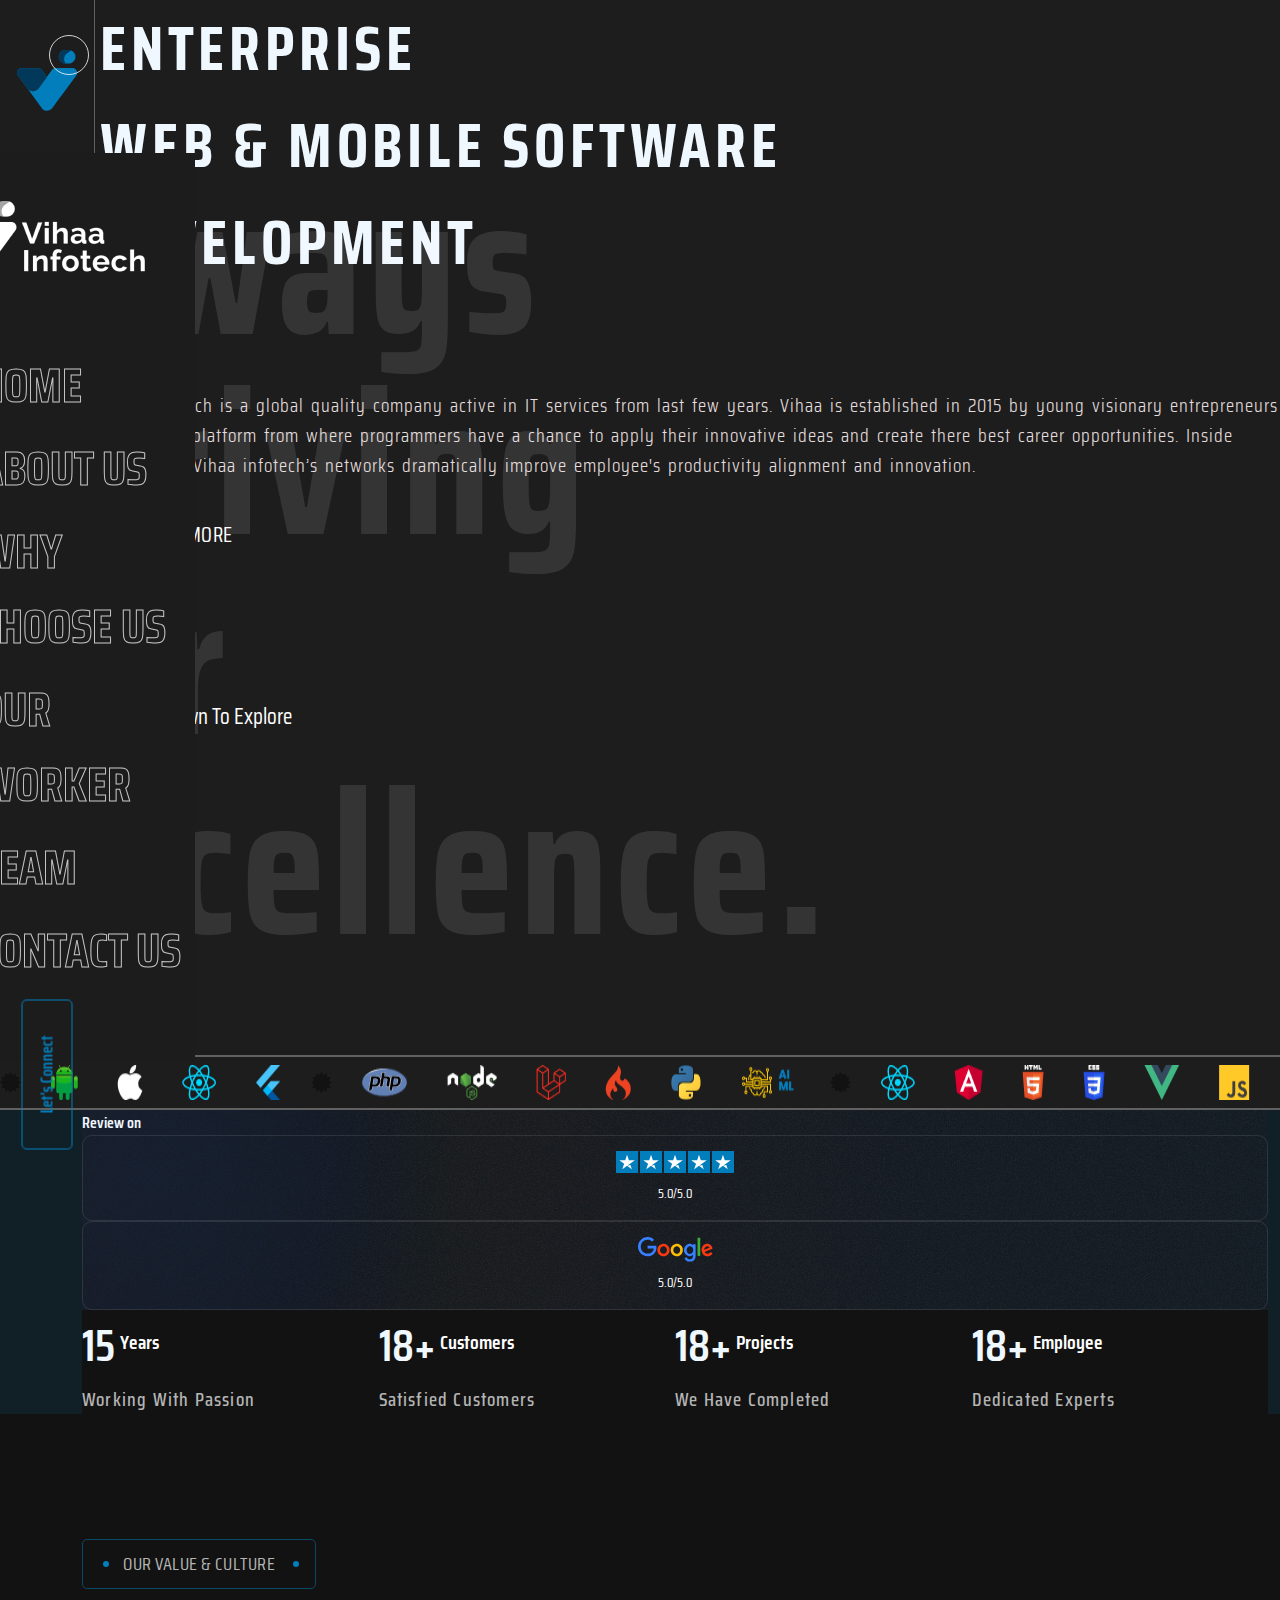
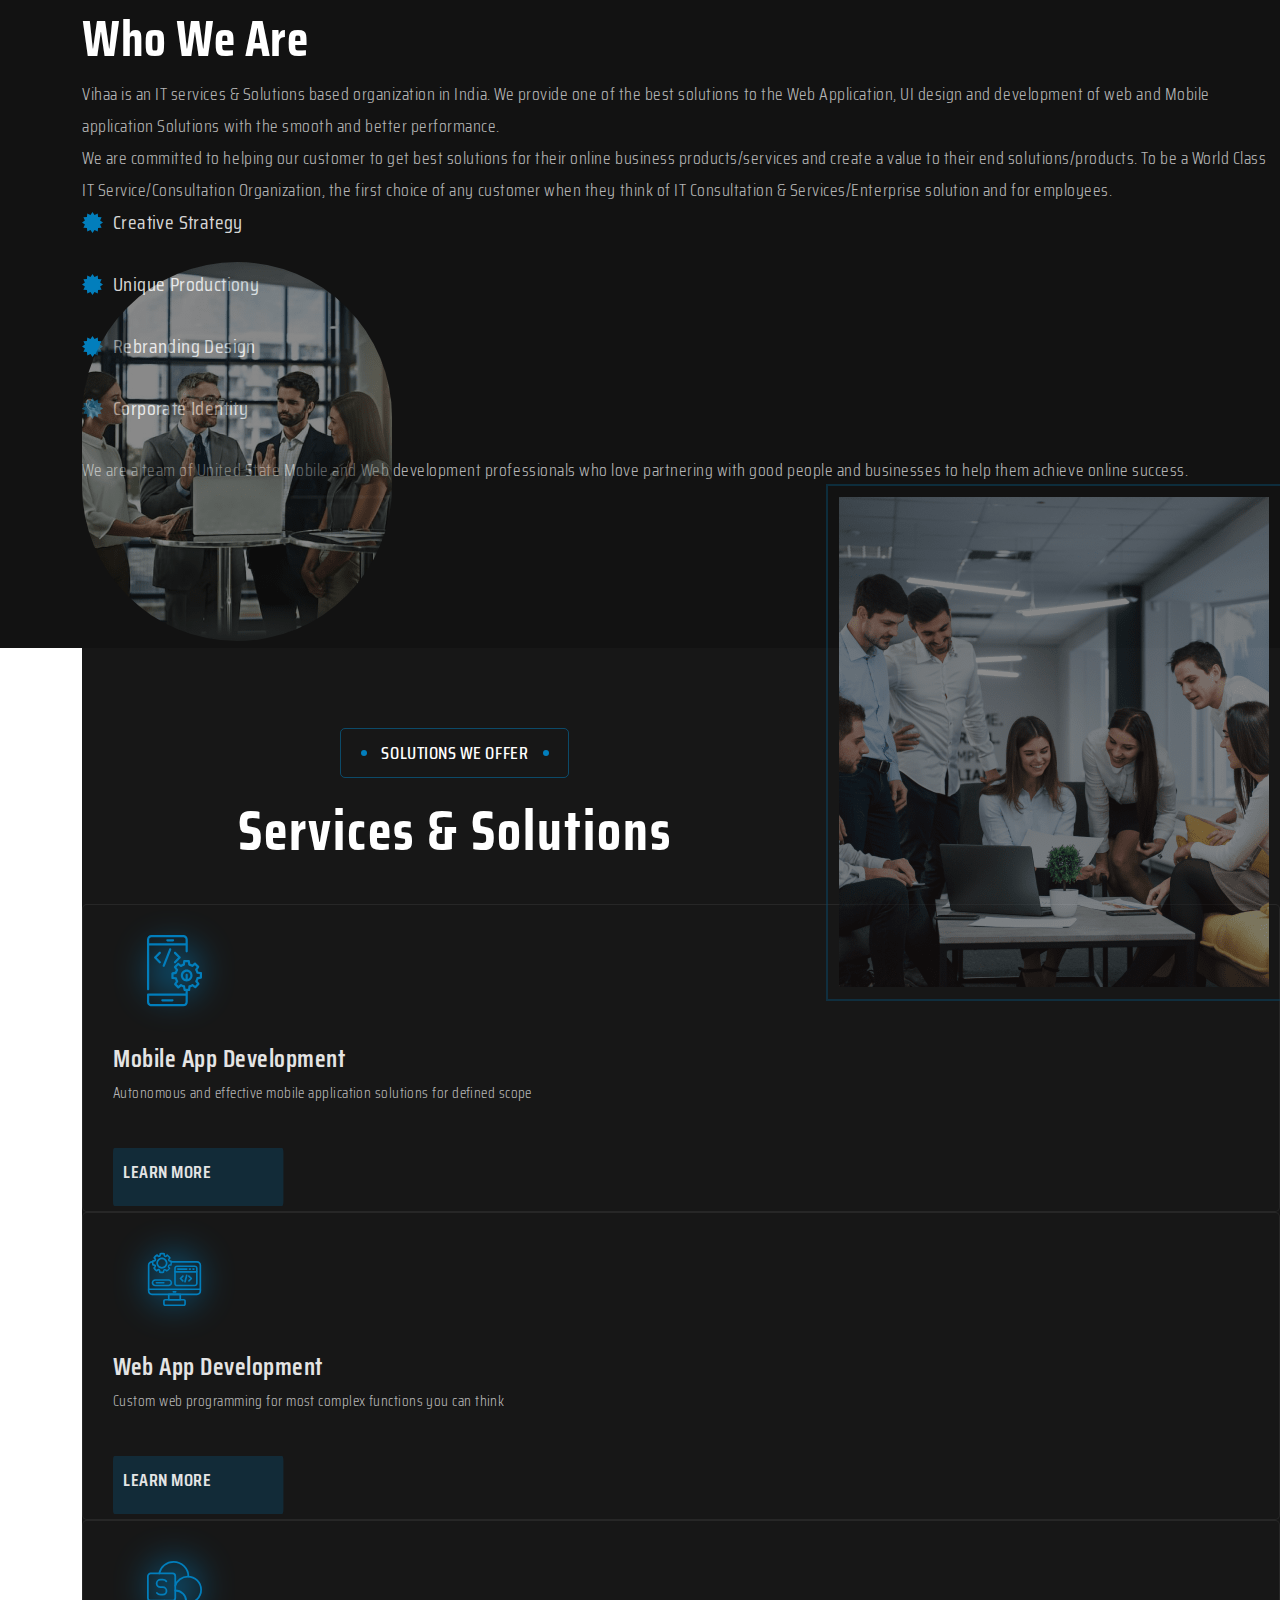
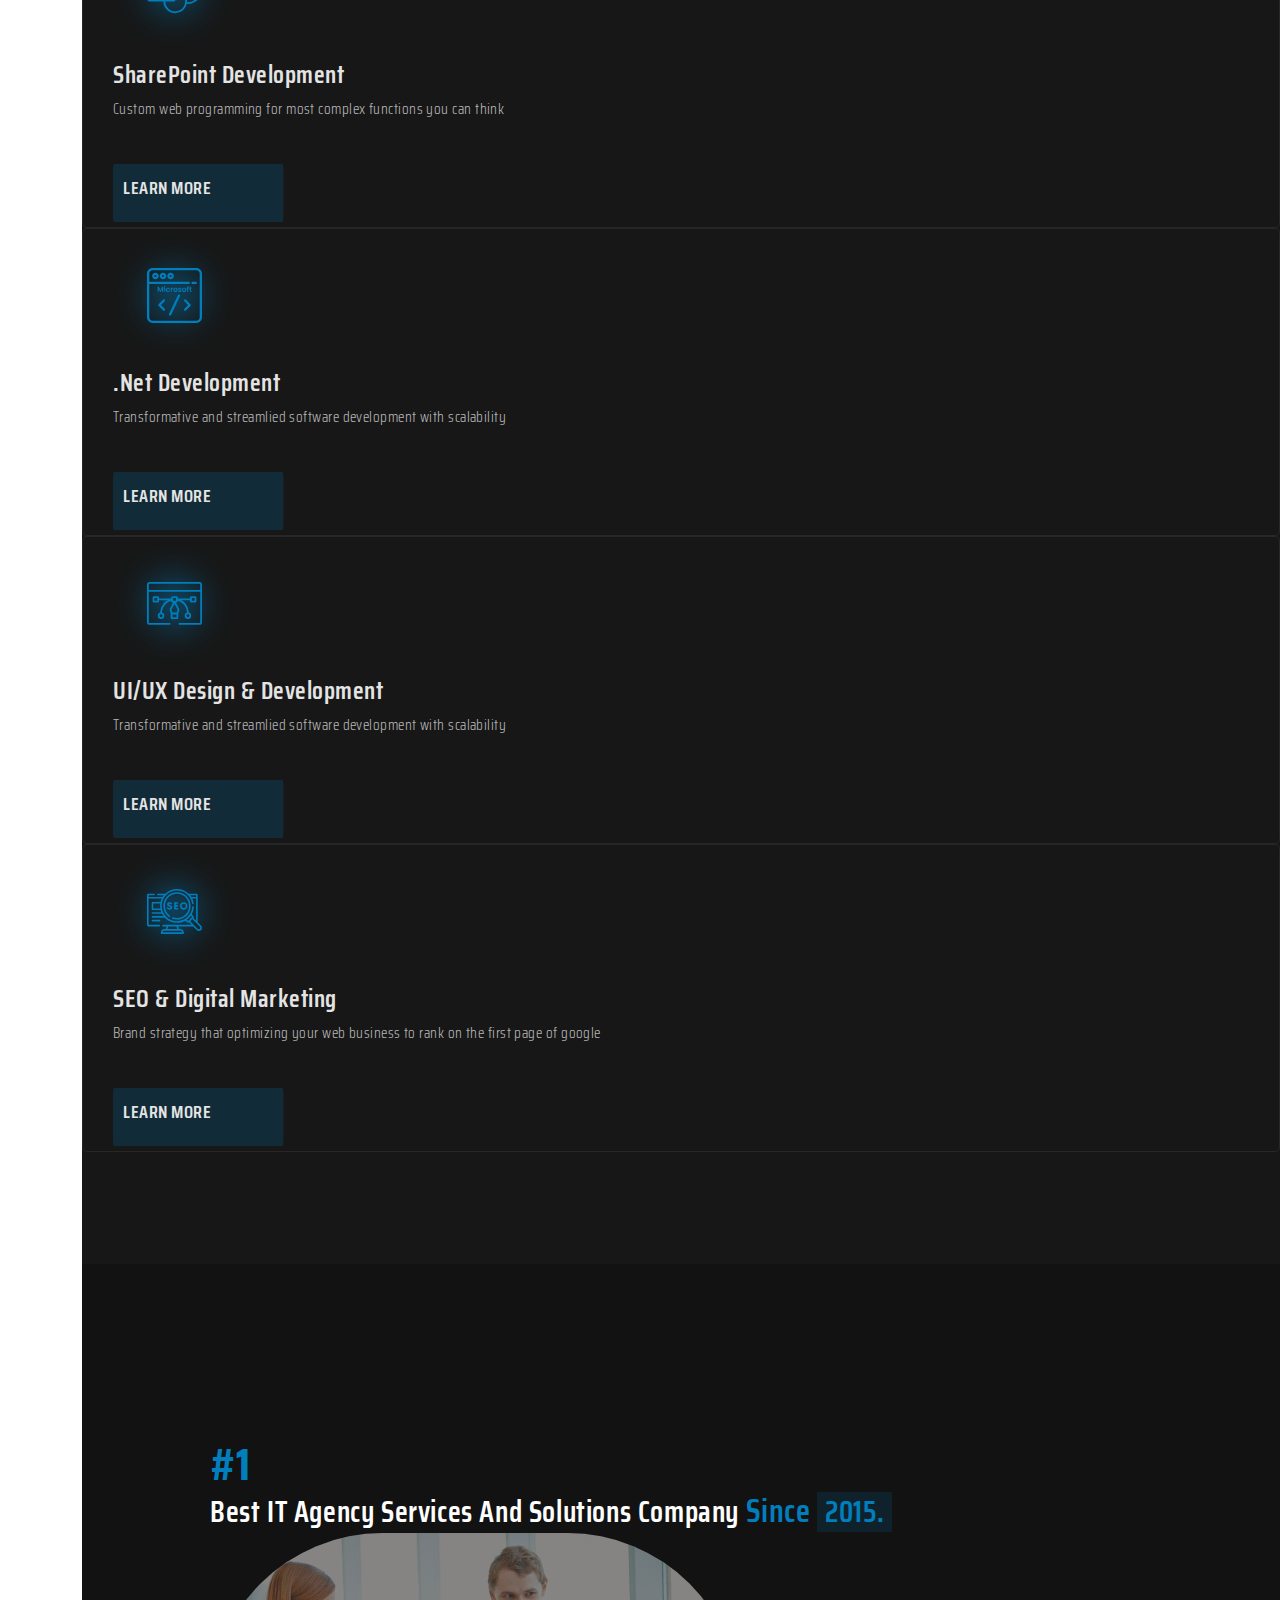
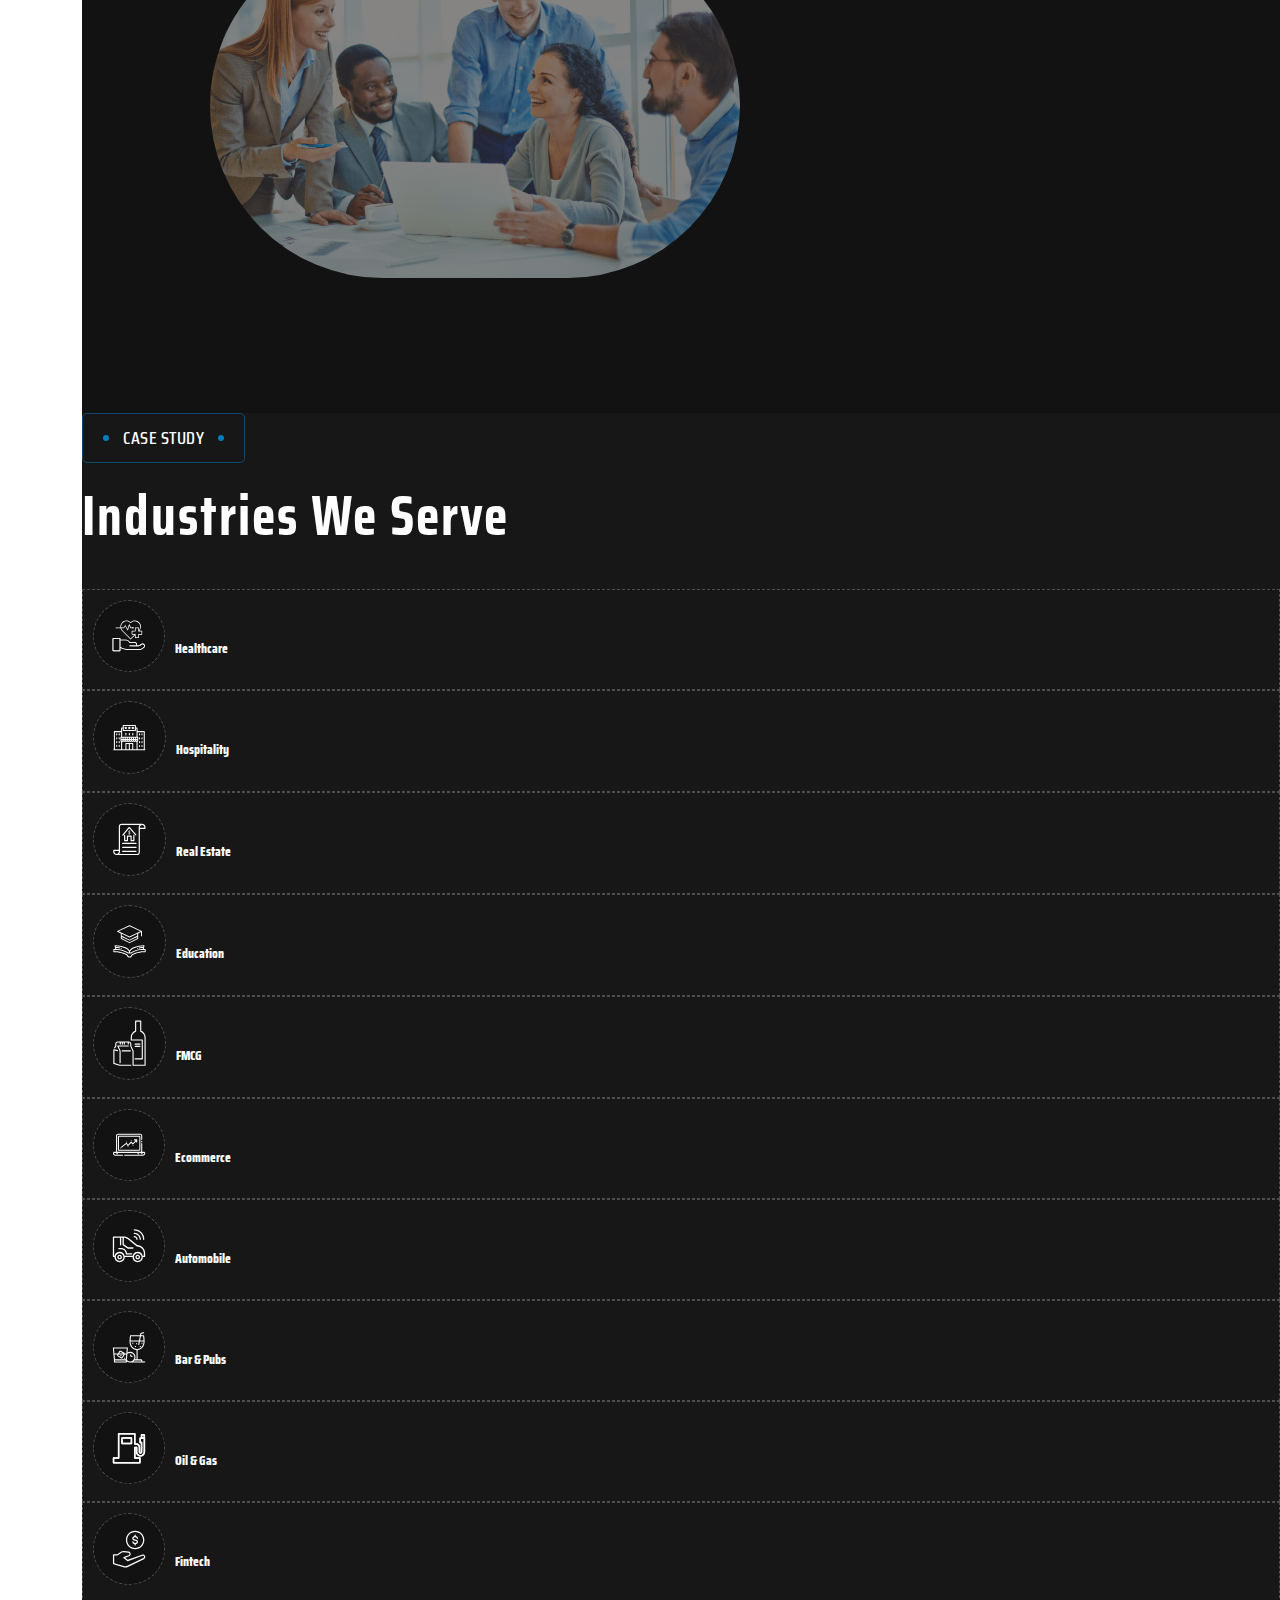
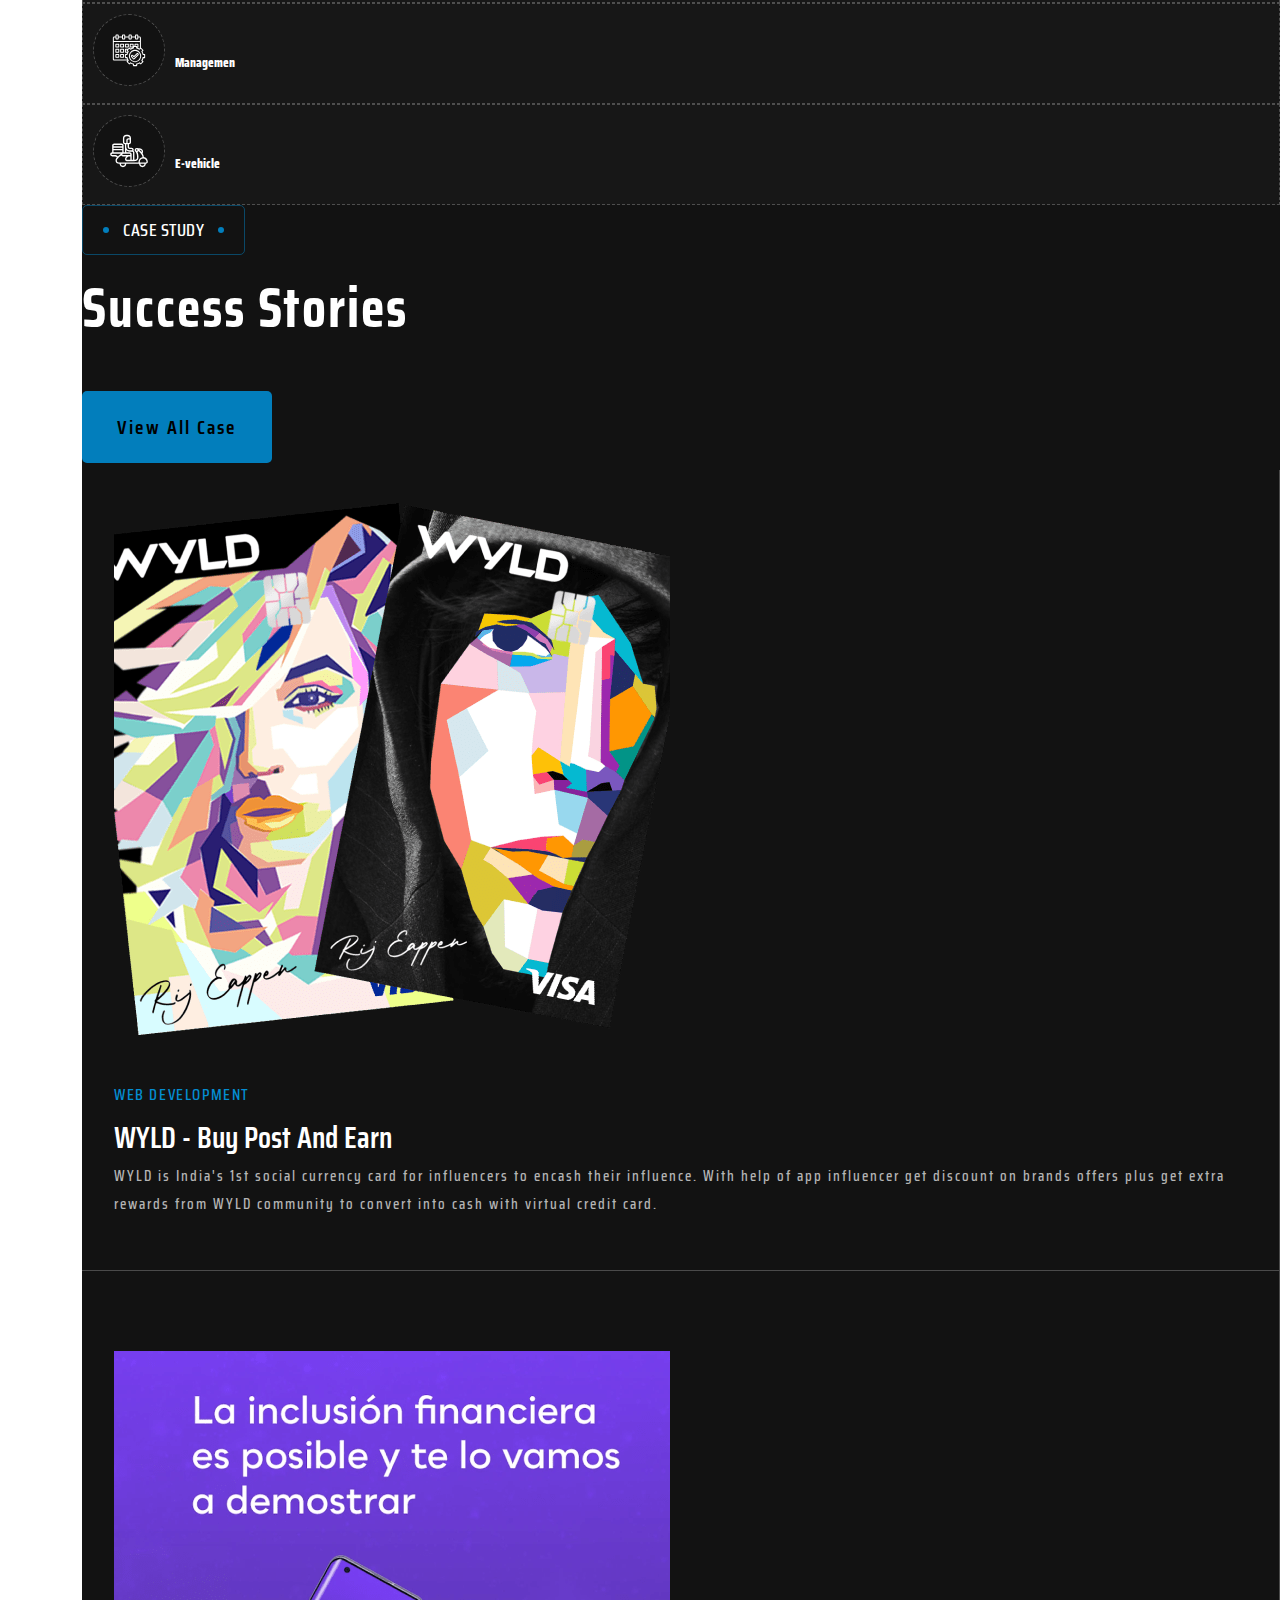
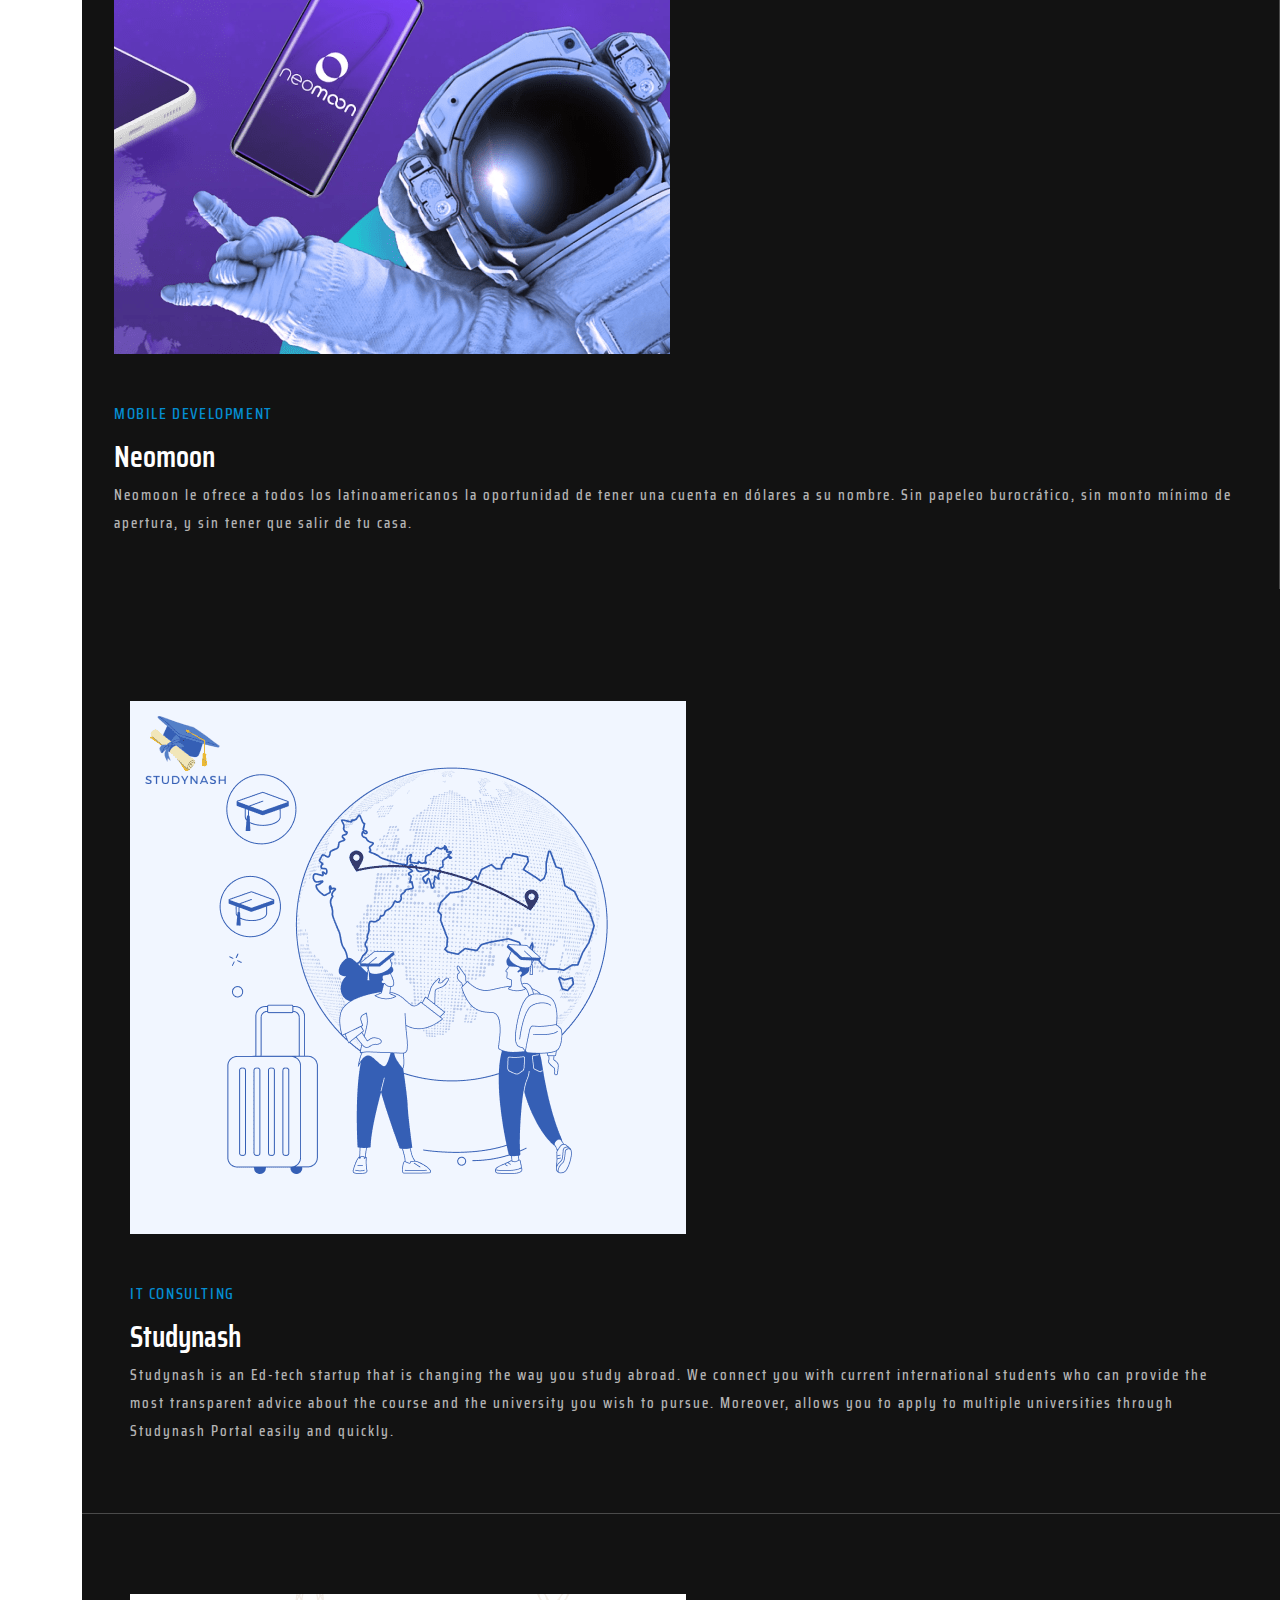
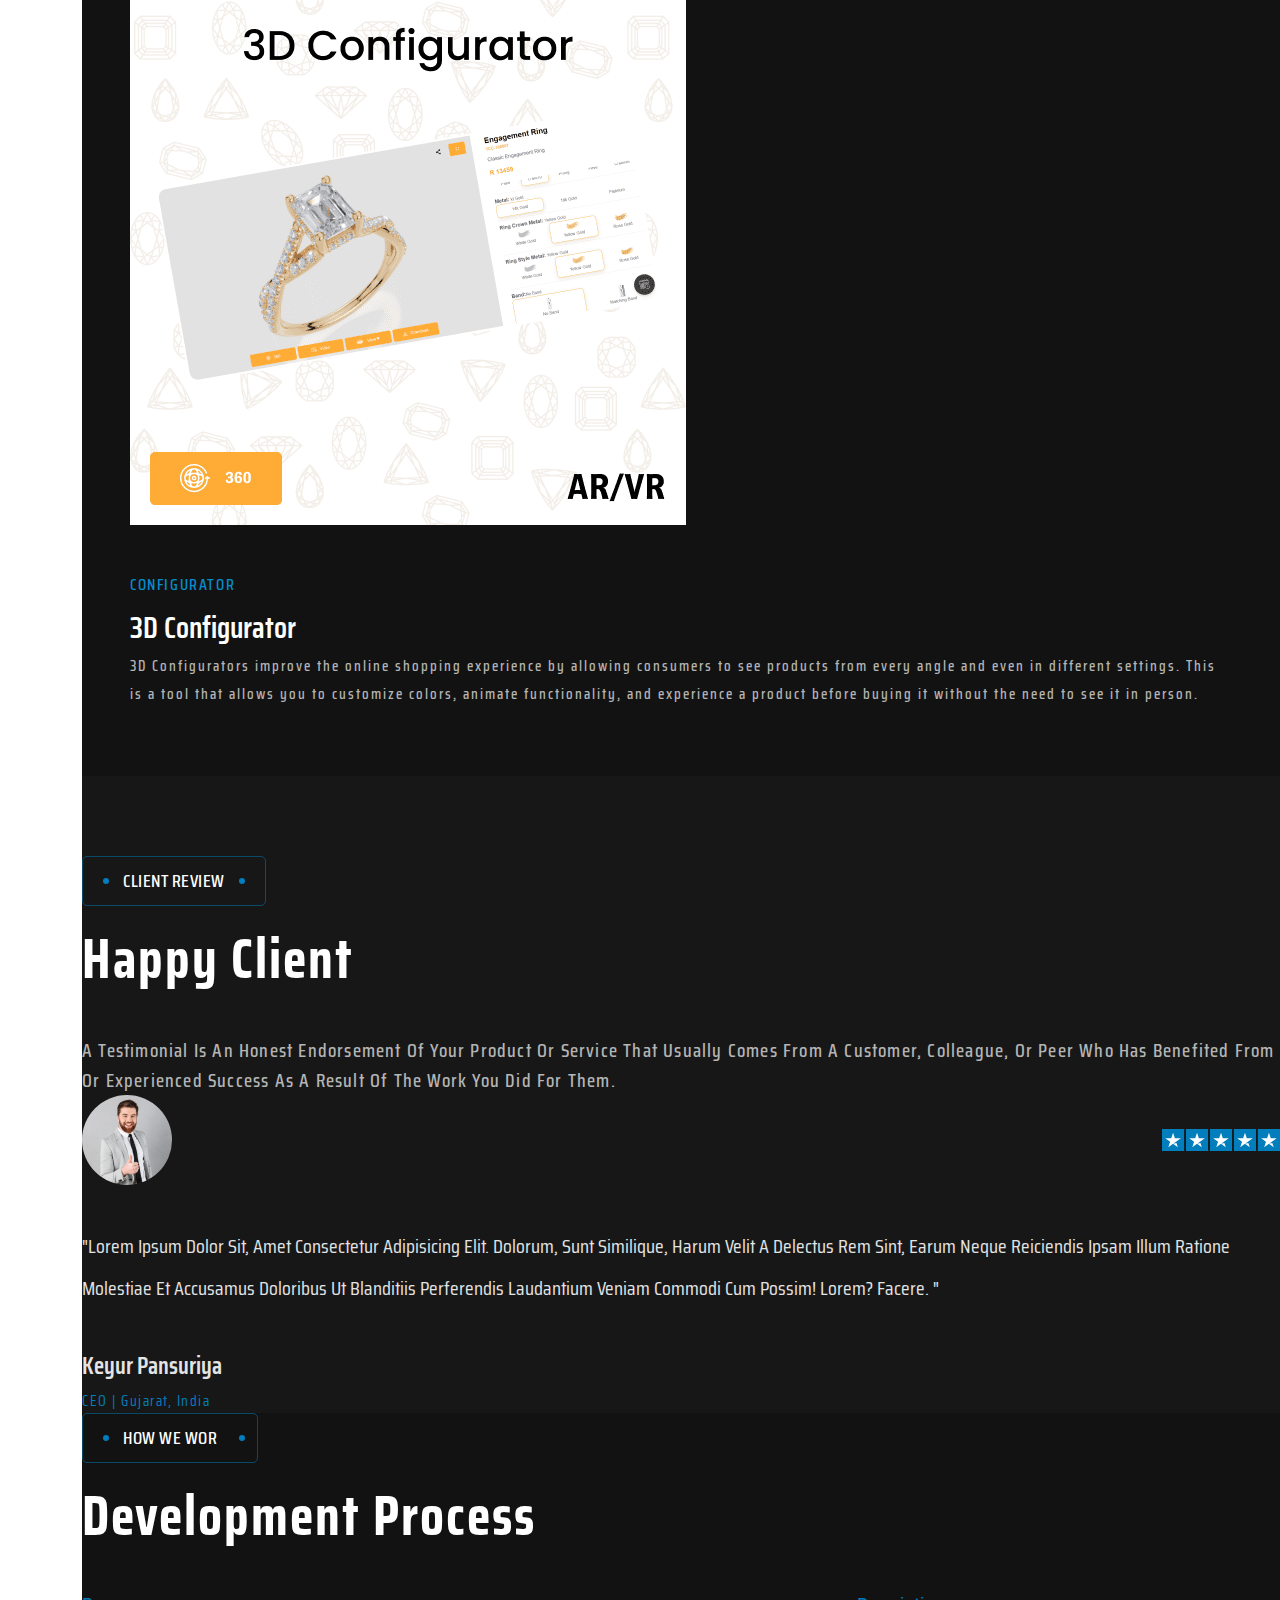
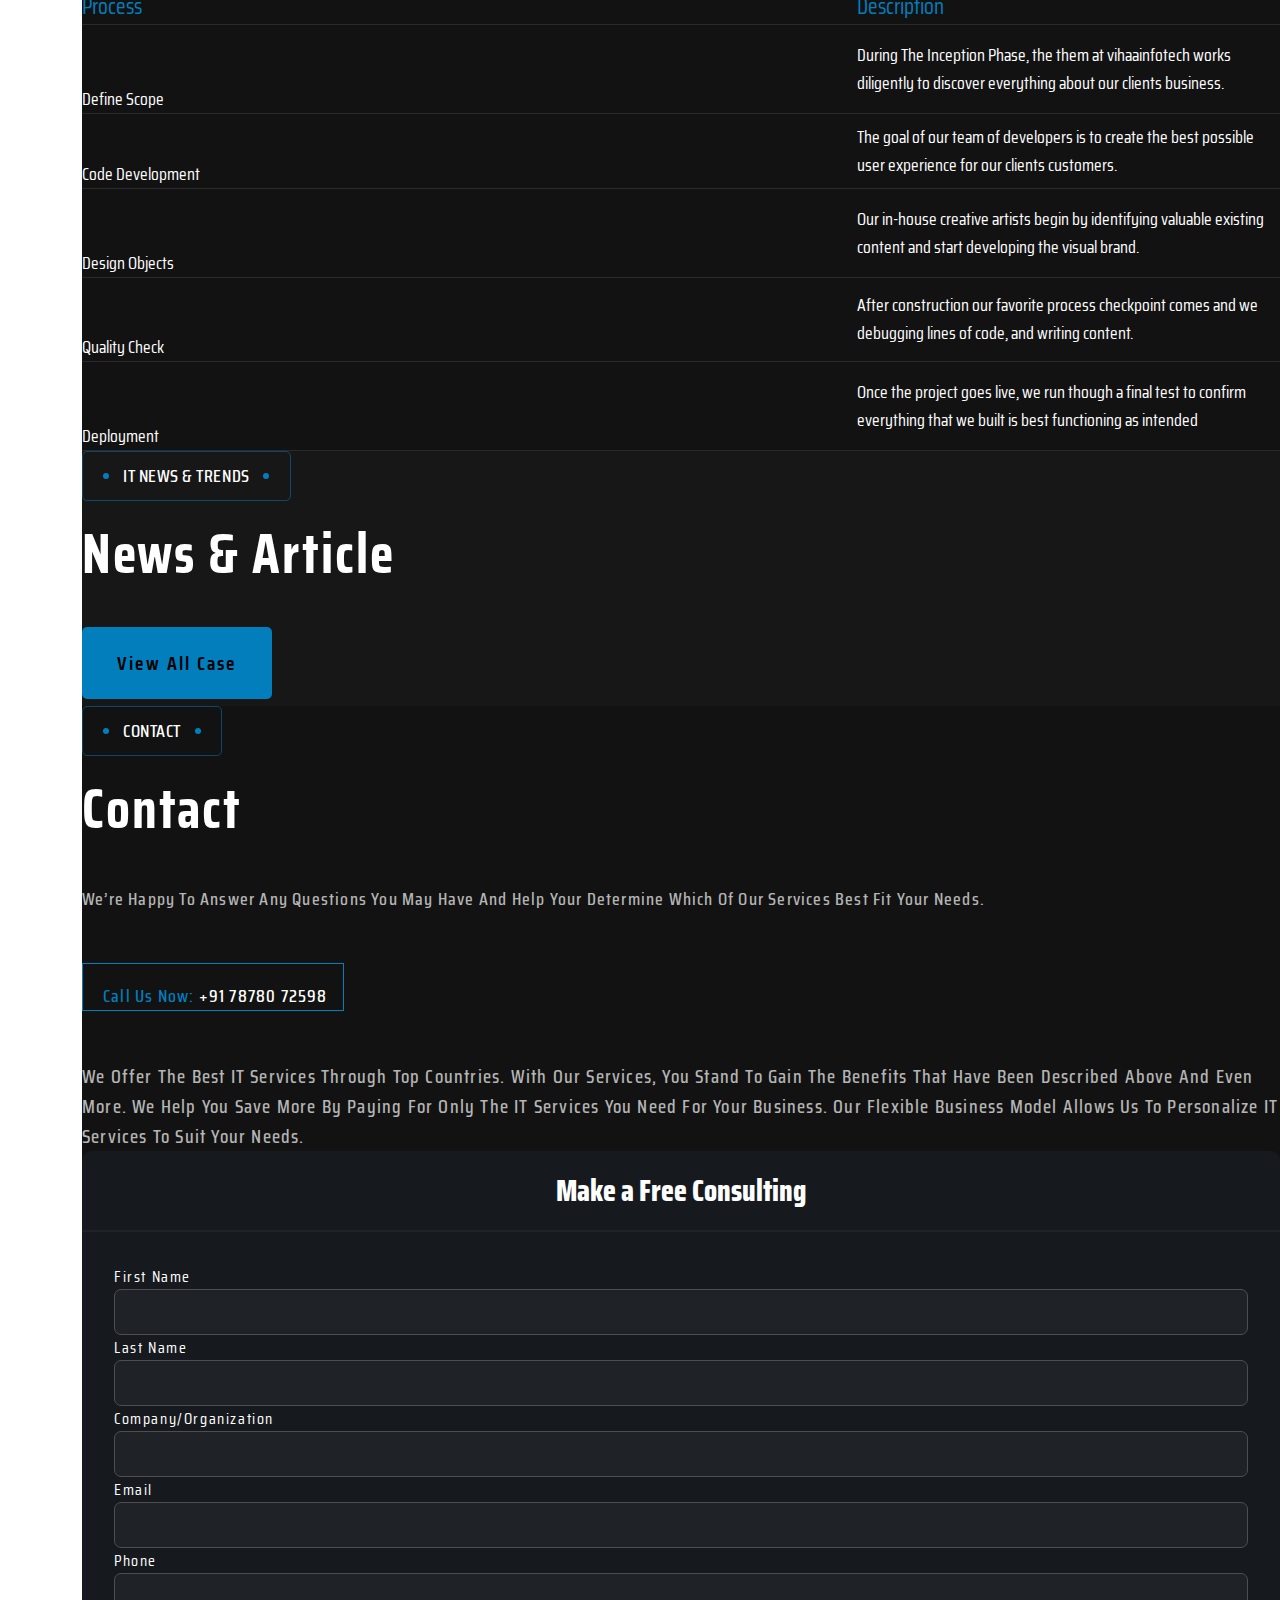
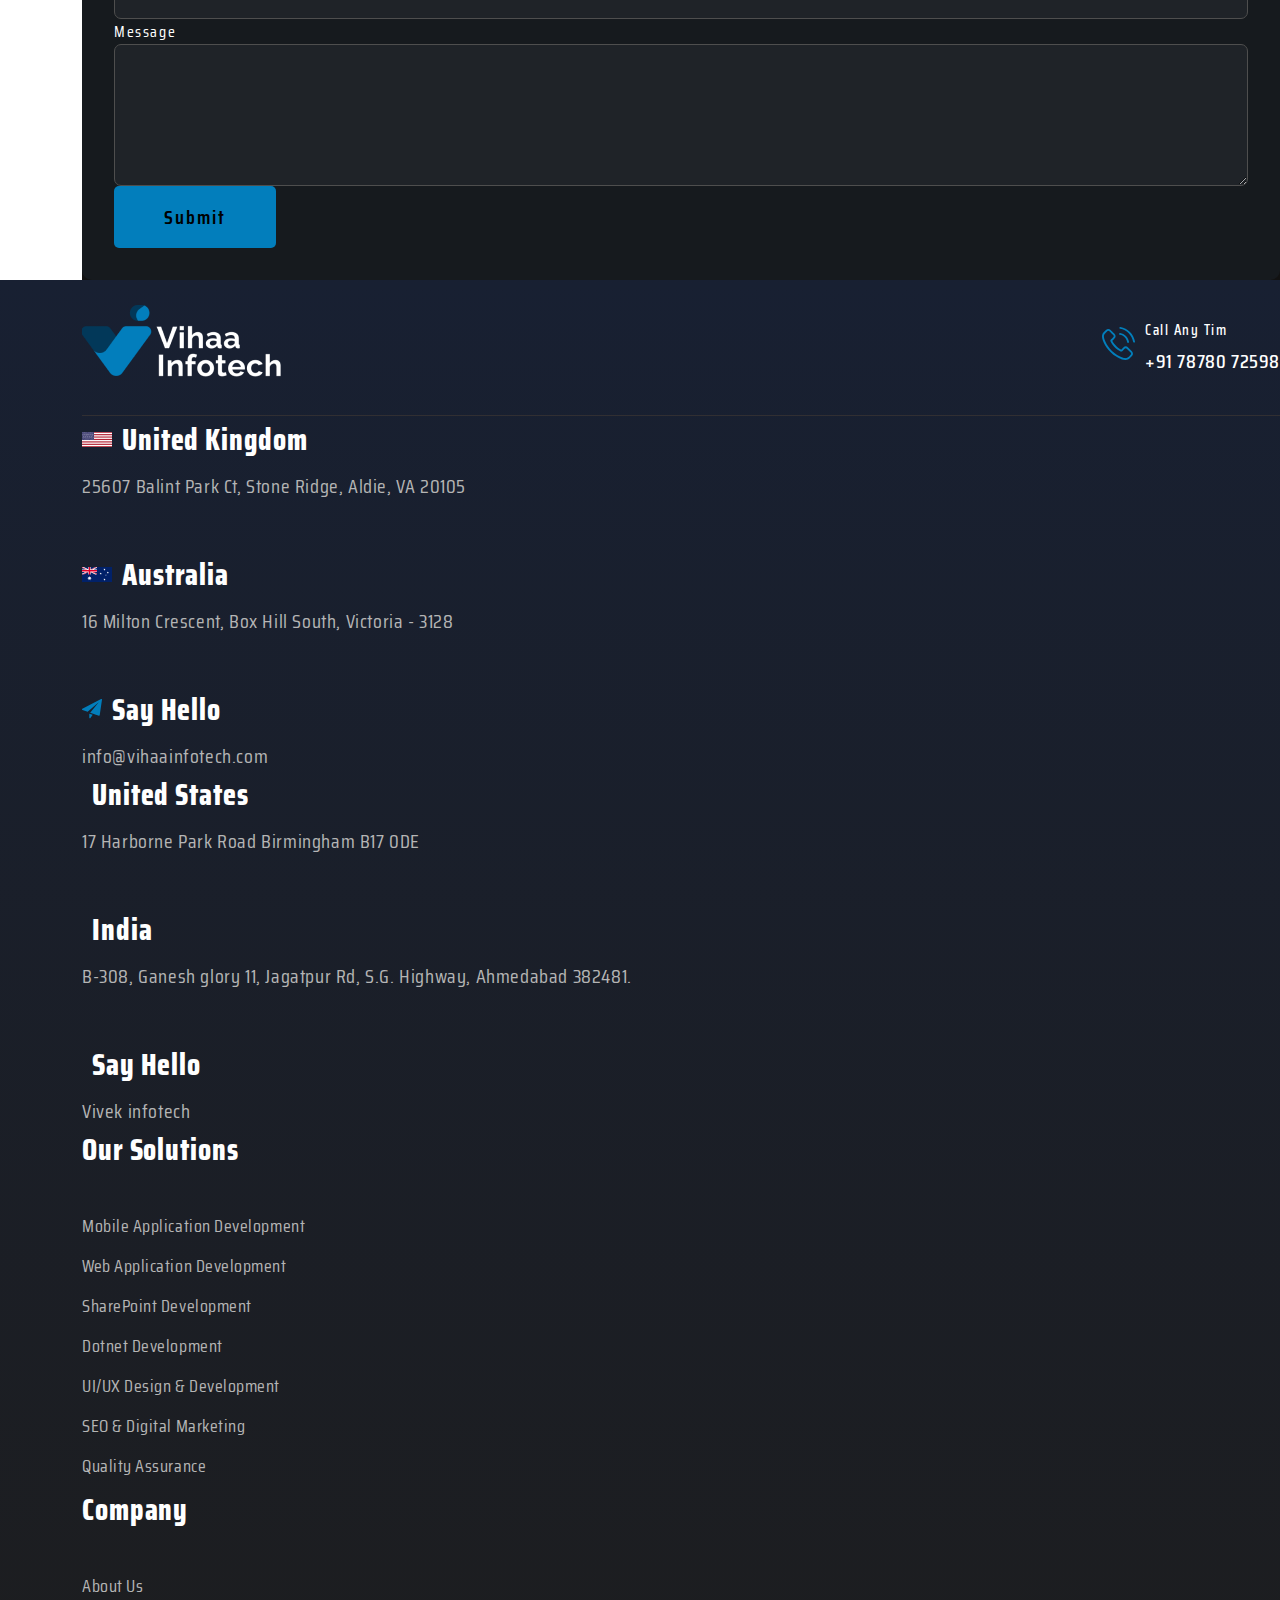
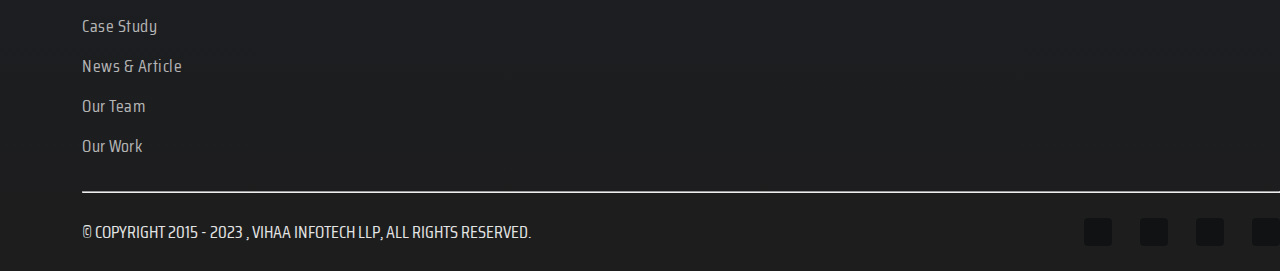
==== commit 22ddbcf8: "Change Url" ====
--- a/index.html
+++ b/index.html
@@ -236,20 +236,20 @@
                     <img src="./Home/Image/asset 3.svg" alt="">
                     <img src="./Home/Image/asset 4.png" alt="">
                     <img src="./Home/Image/asset 3.svg" alt="">
-                    <img src="./Home/image/asset 5.png" alt="">
+                    <img src="./Home/Image/asset 5.png" alt="">
                     <img src="./Home/Image/asset 3.svg" alt="">
-                    <img src="./Home/image/asset 6.png" alt="">
+                    <img src="./Home/Image/asset 6.png" alt="">
                     <img src="./Home/Image/asset 3.svg" alt="">
-                    <img src="./Home/image/asset 7.png" alt="">
+                    <img src="./Home/Image/asset 7.png" alt="">
                     <img src="./Home/Image/asset 3.svg" alt="">
-                    <img src="./Home/image/asset 8.png" alt="">
+                    <img src="./Home/Image/asset 8.png" alt="">
                     <img src="./Home/Image/asset 3.svg" alt="">
-                    <img src="./Home/image/asset 9.png" alt="">
+                    <img src="./Home/Image/asset 9.png" alt="">
                     <img src="./Home/image/asset 3.svg" alt="">
-                    <img src="./Home/image/asset 10.png" alt="">
+                    <img src="./Home/Image/asset 10.png" alt="">
                     <img src="./Home/Image/asset 3.svg" alt="">
-                    <img src="./Home/image/asset 11.png" alt="">
-                    <img src="./Home/image//asset 3.svg" alt="">
+                    <img src="./Home/Image/asset 11.png" alt="">
+                    <img src="./Home/Image/asset 3.svg" alt="">
                 </div>
             </div>
         </div>
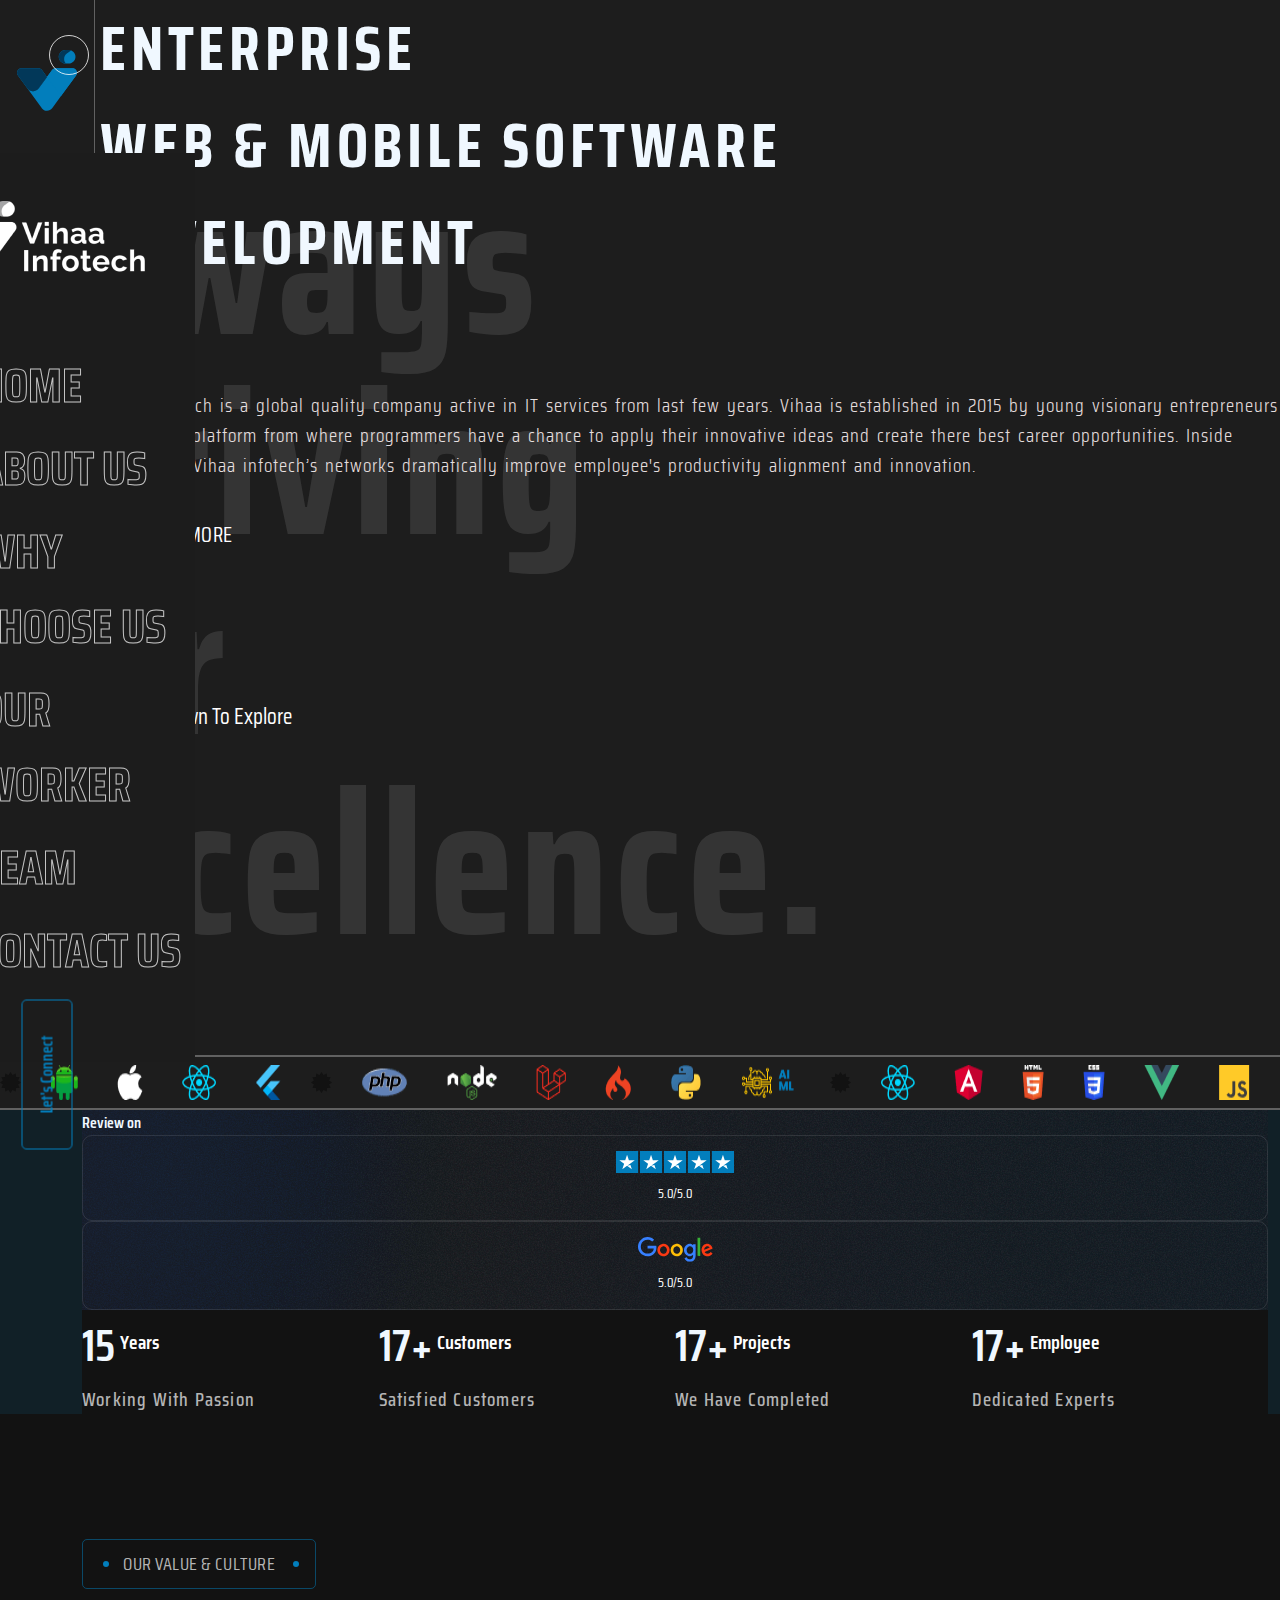
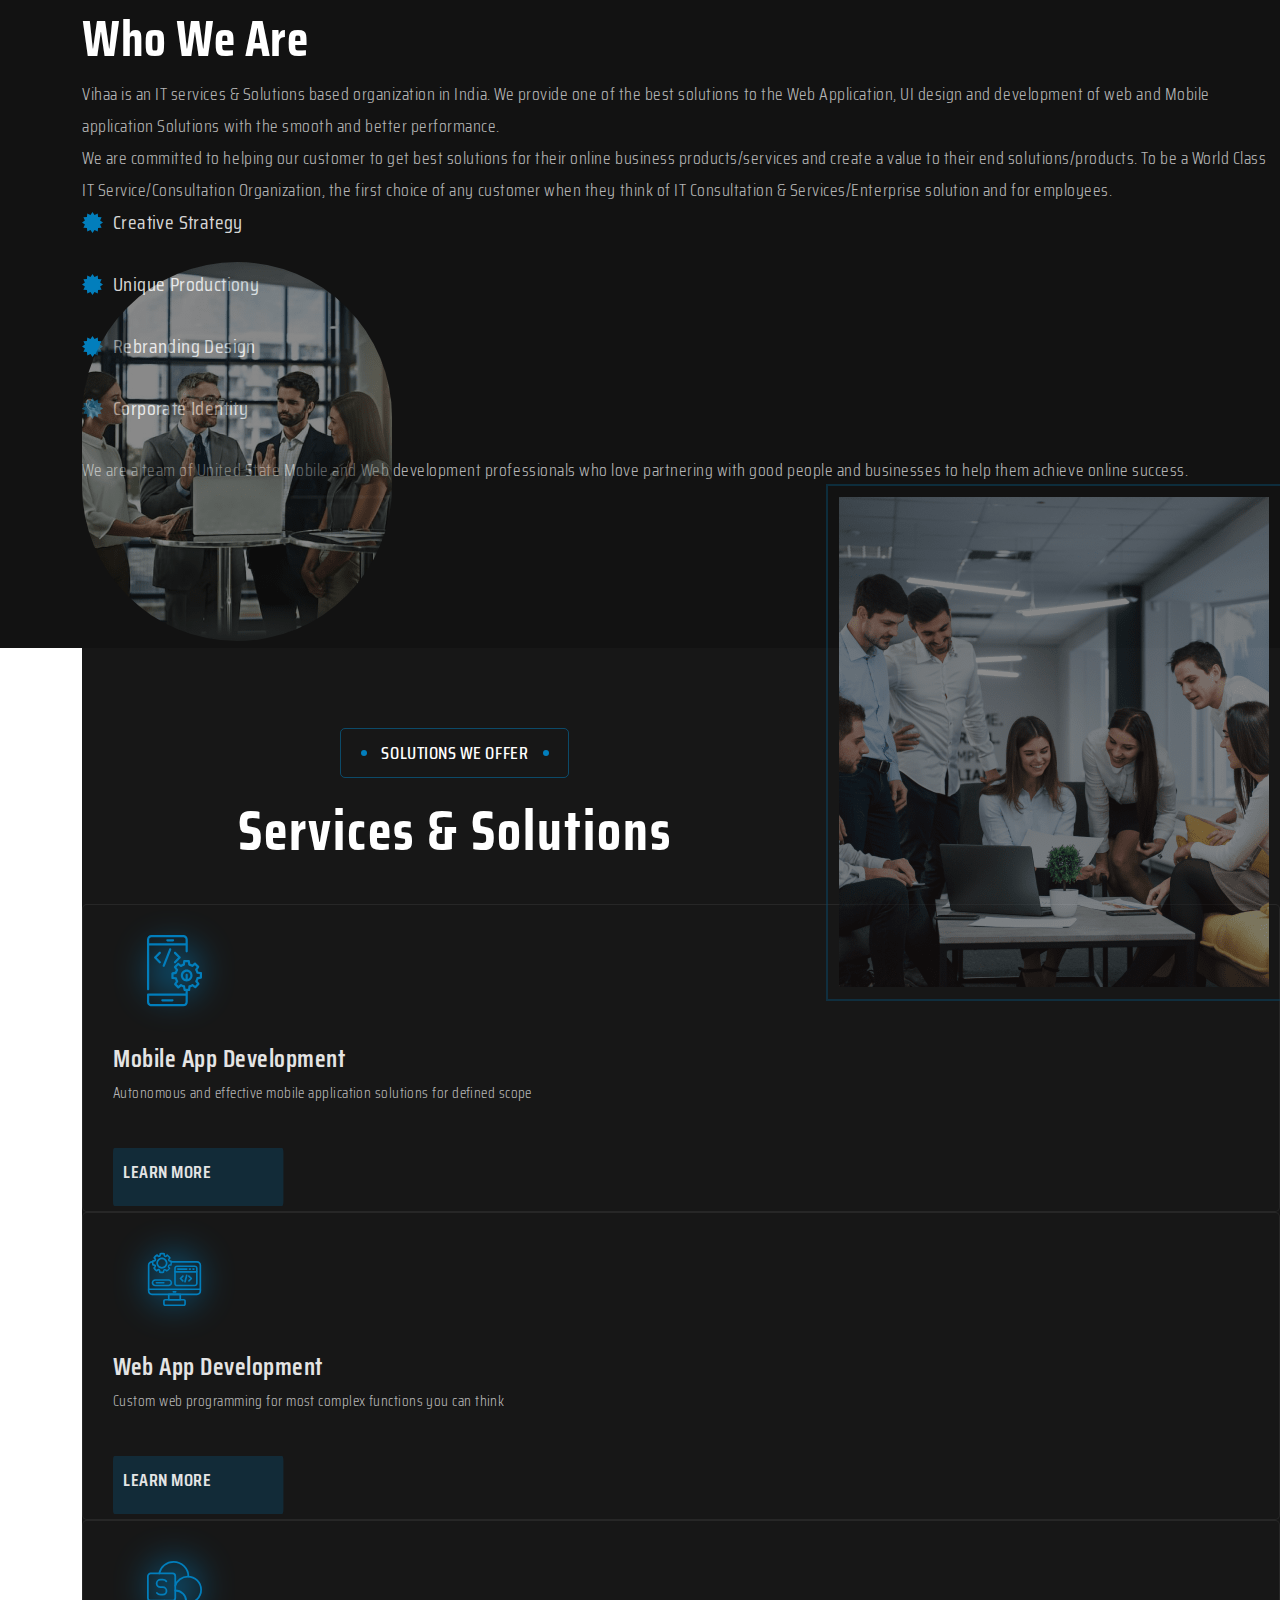
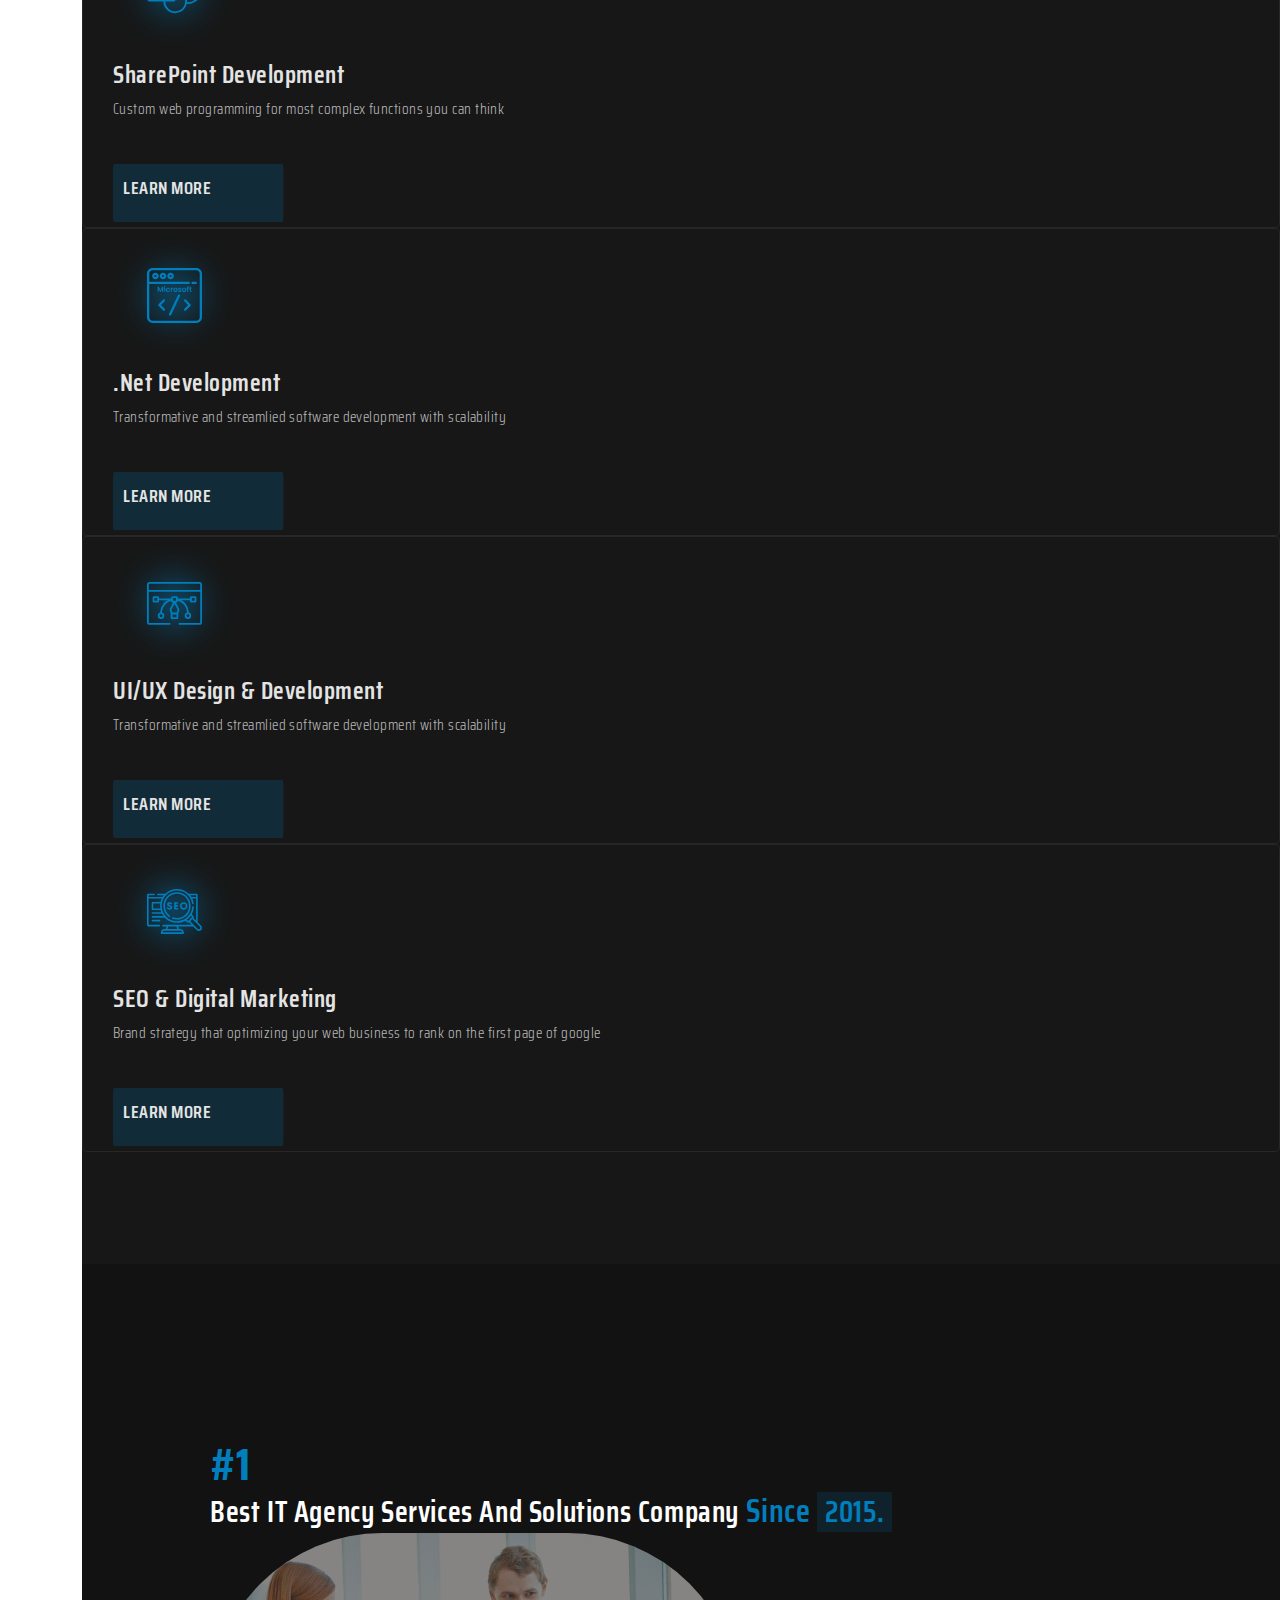
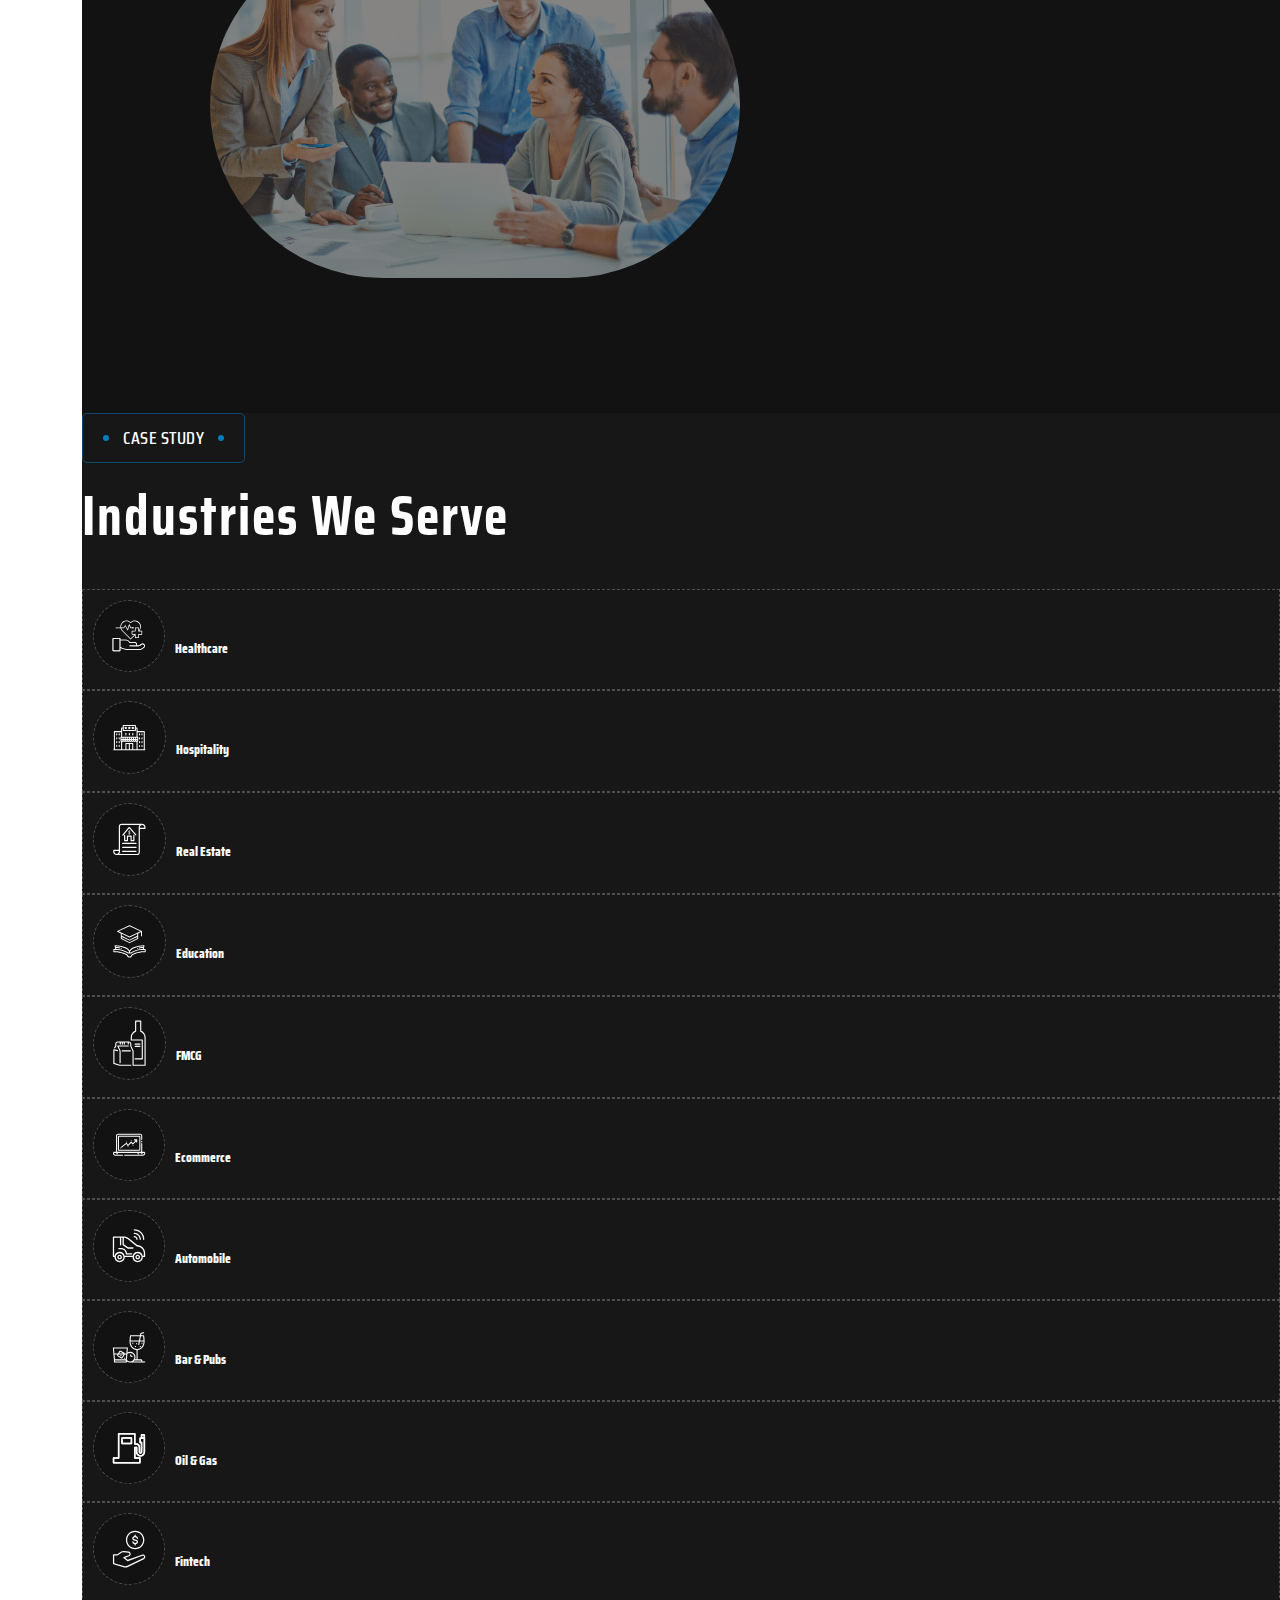
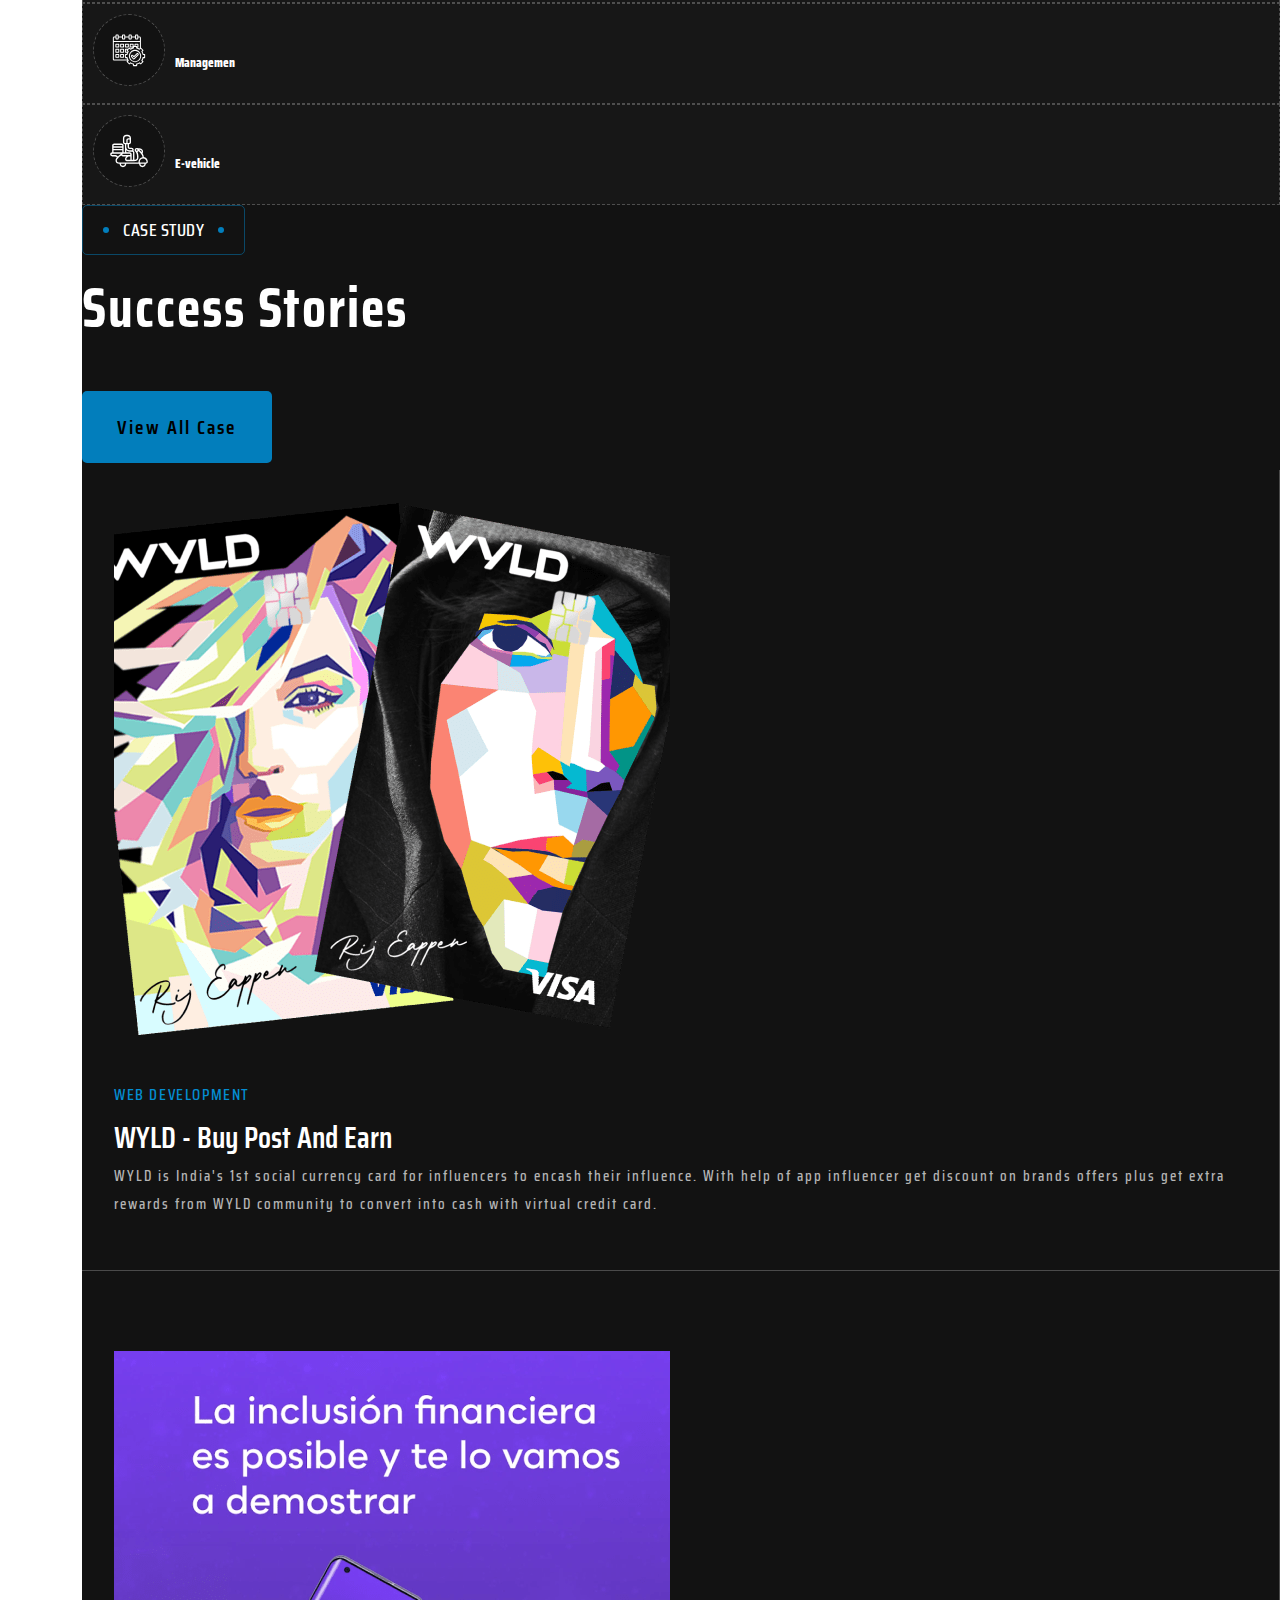
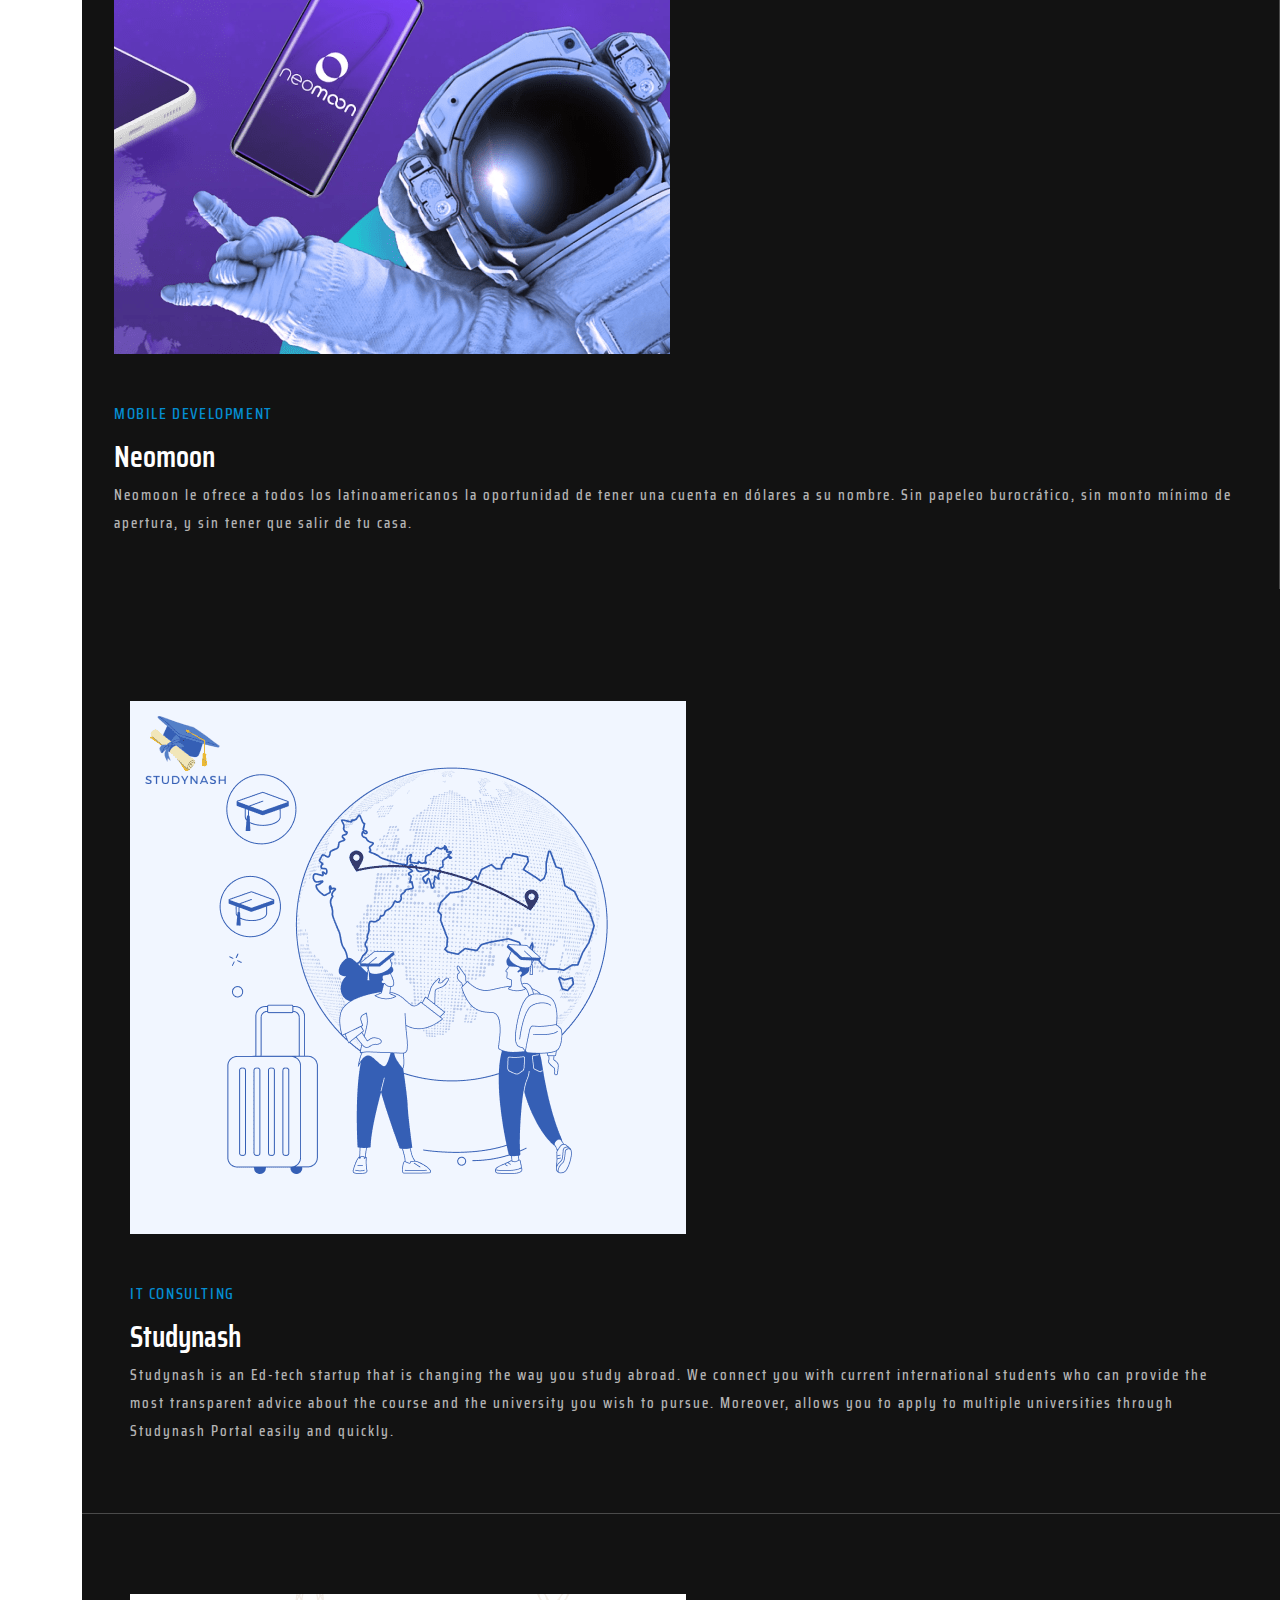
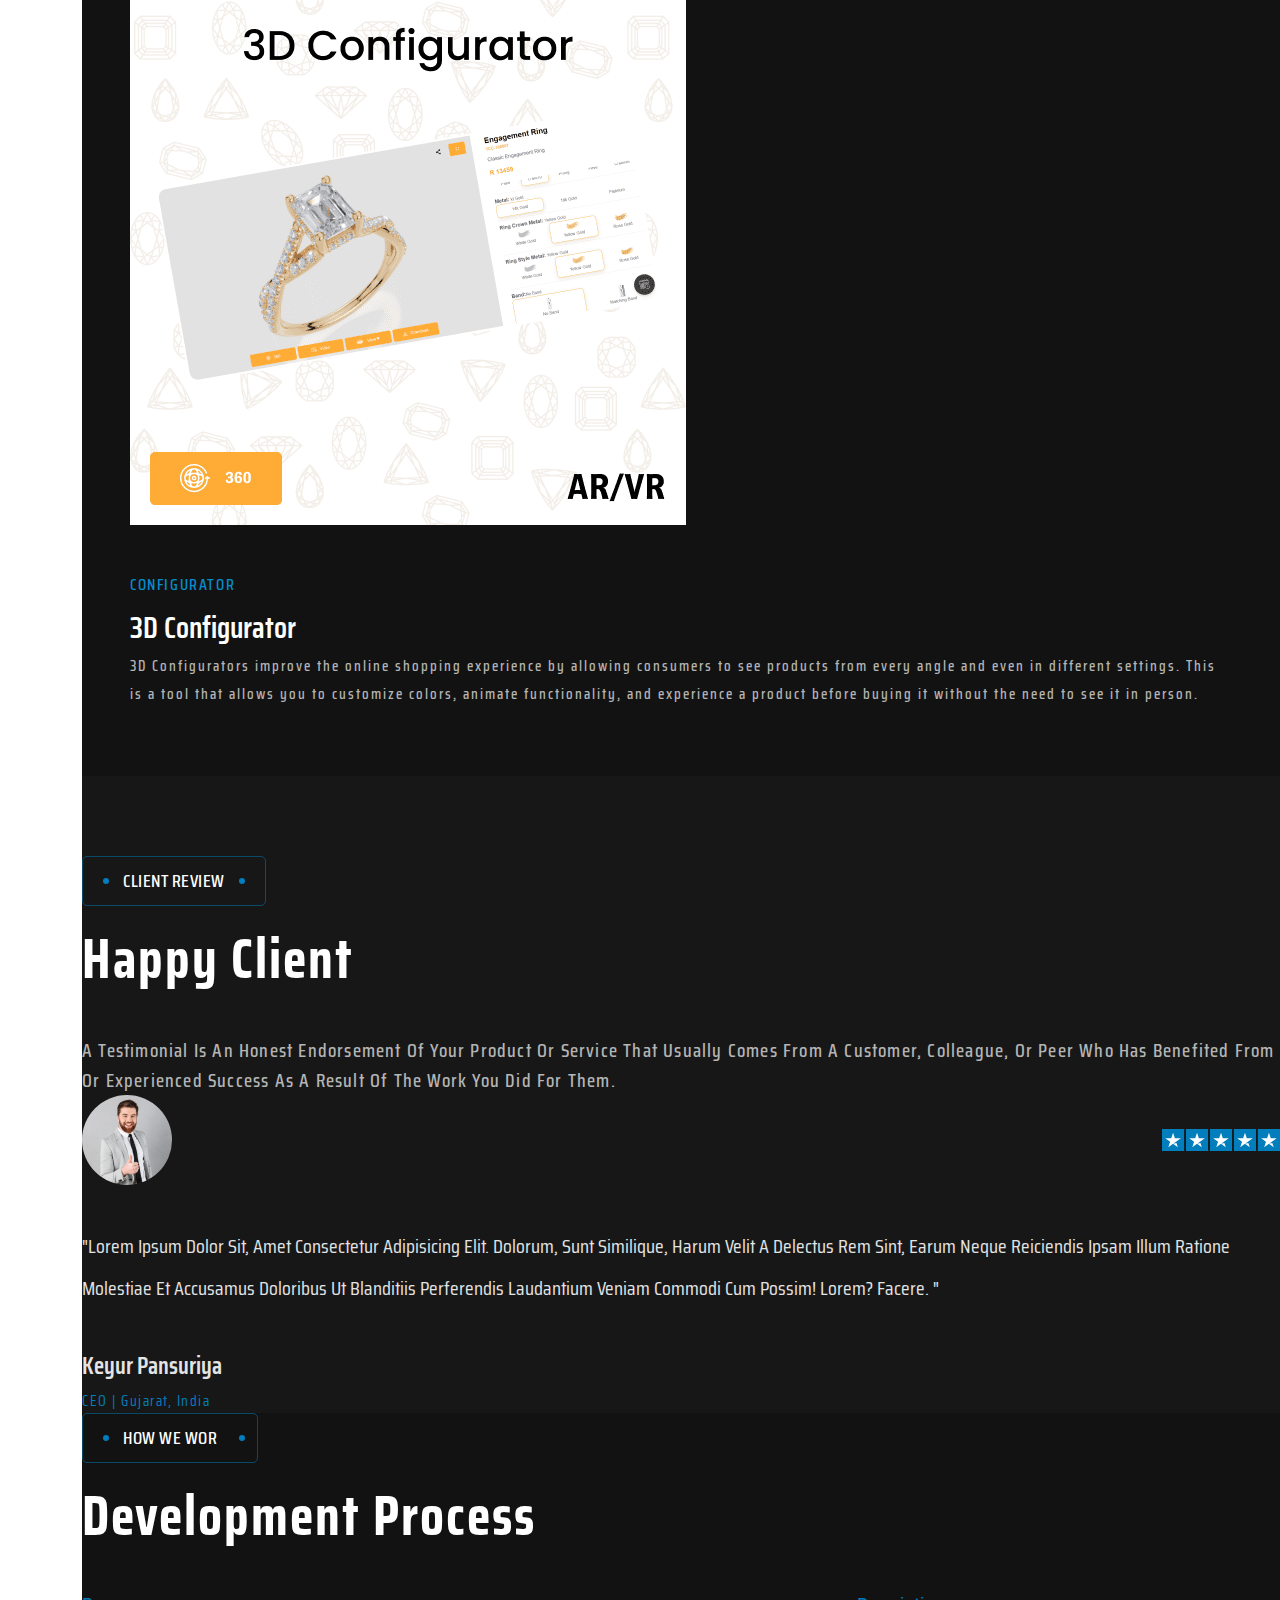
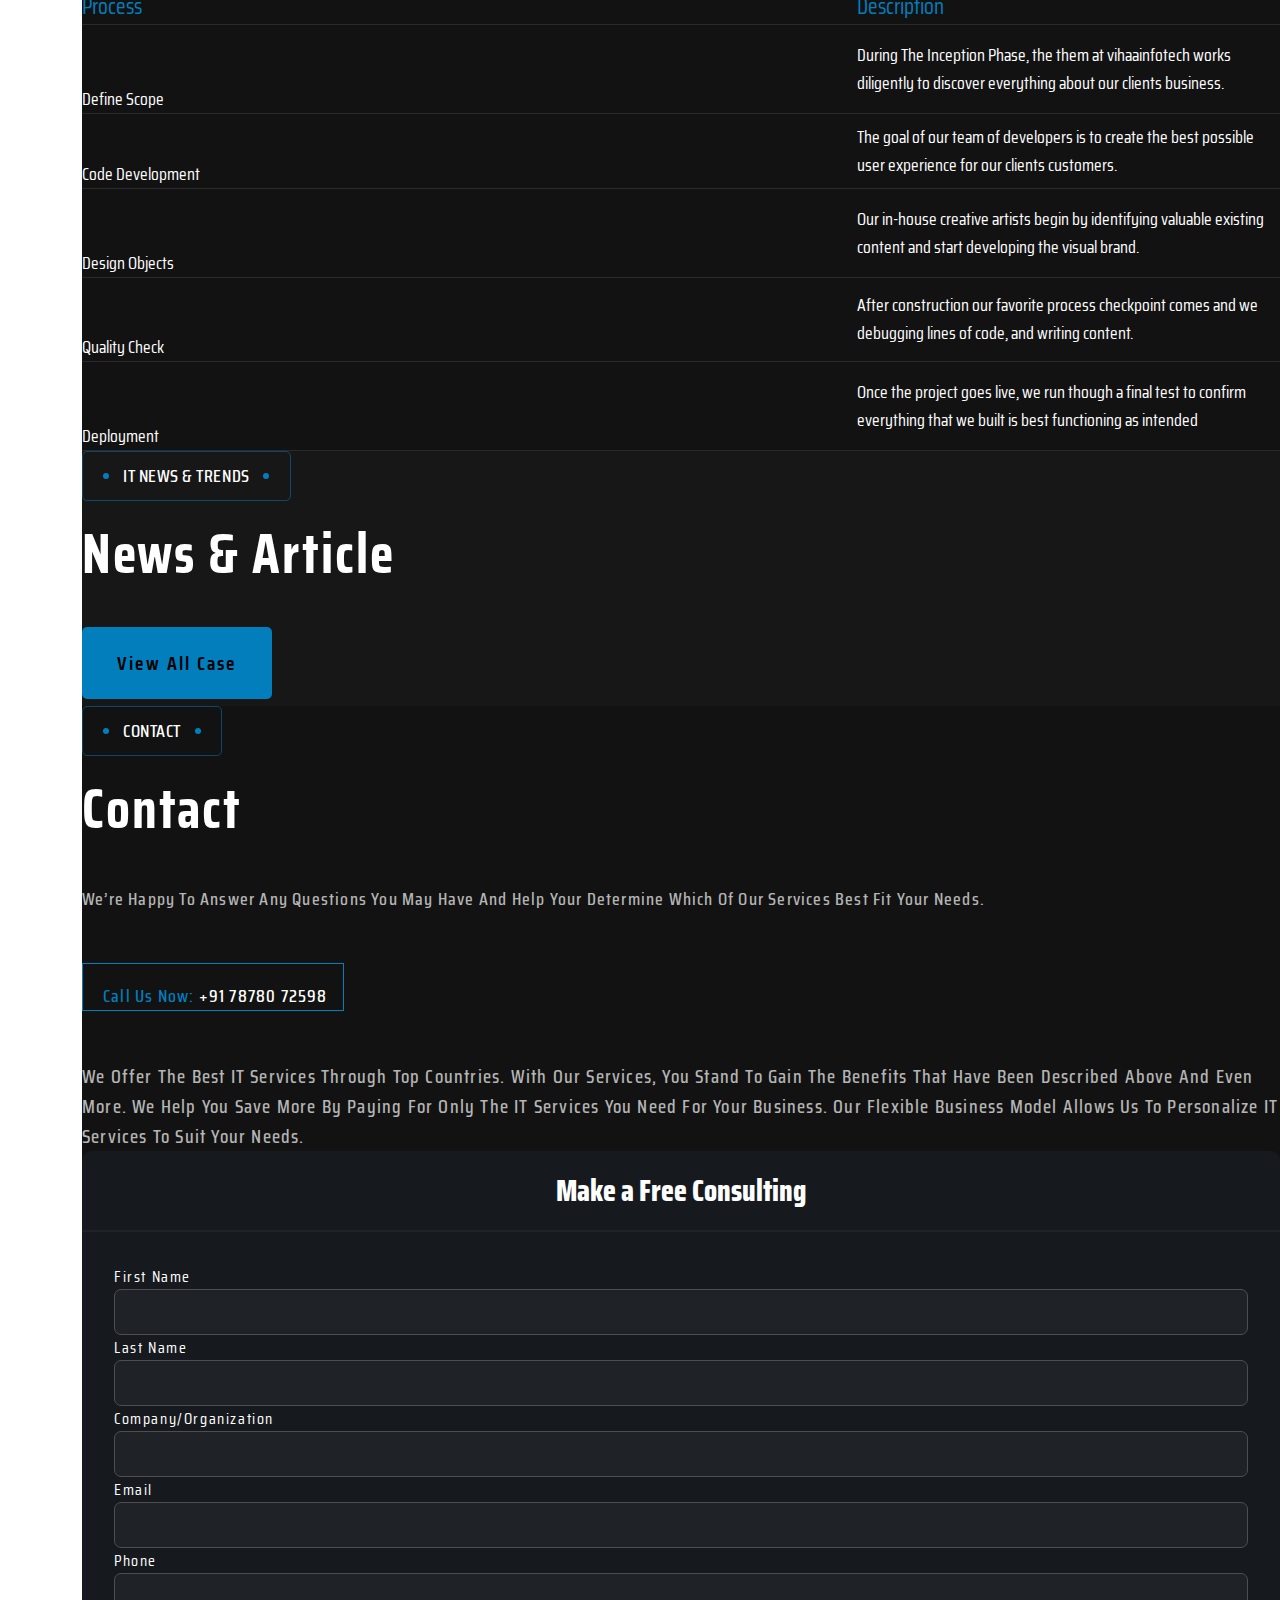
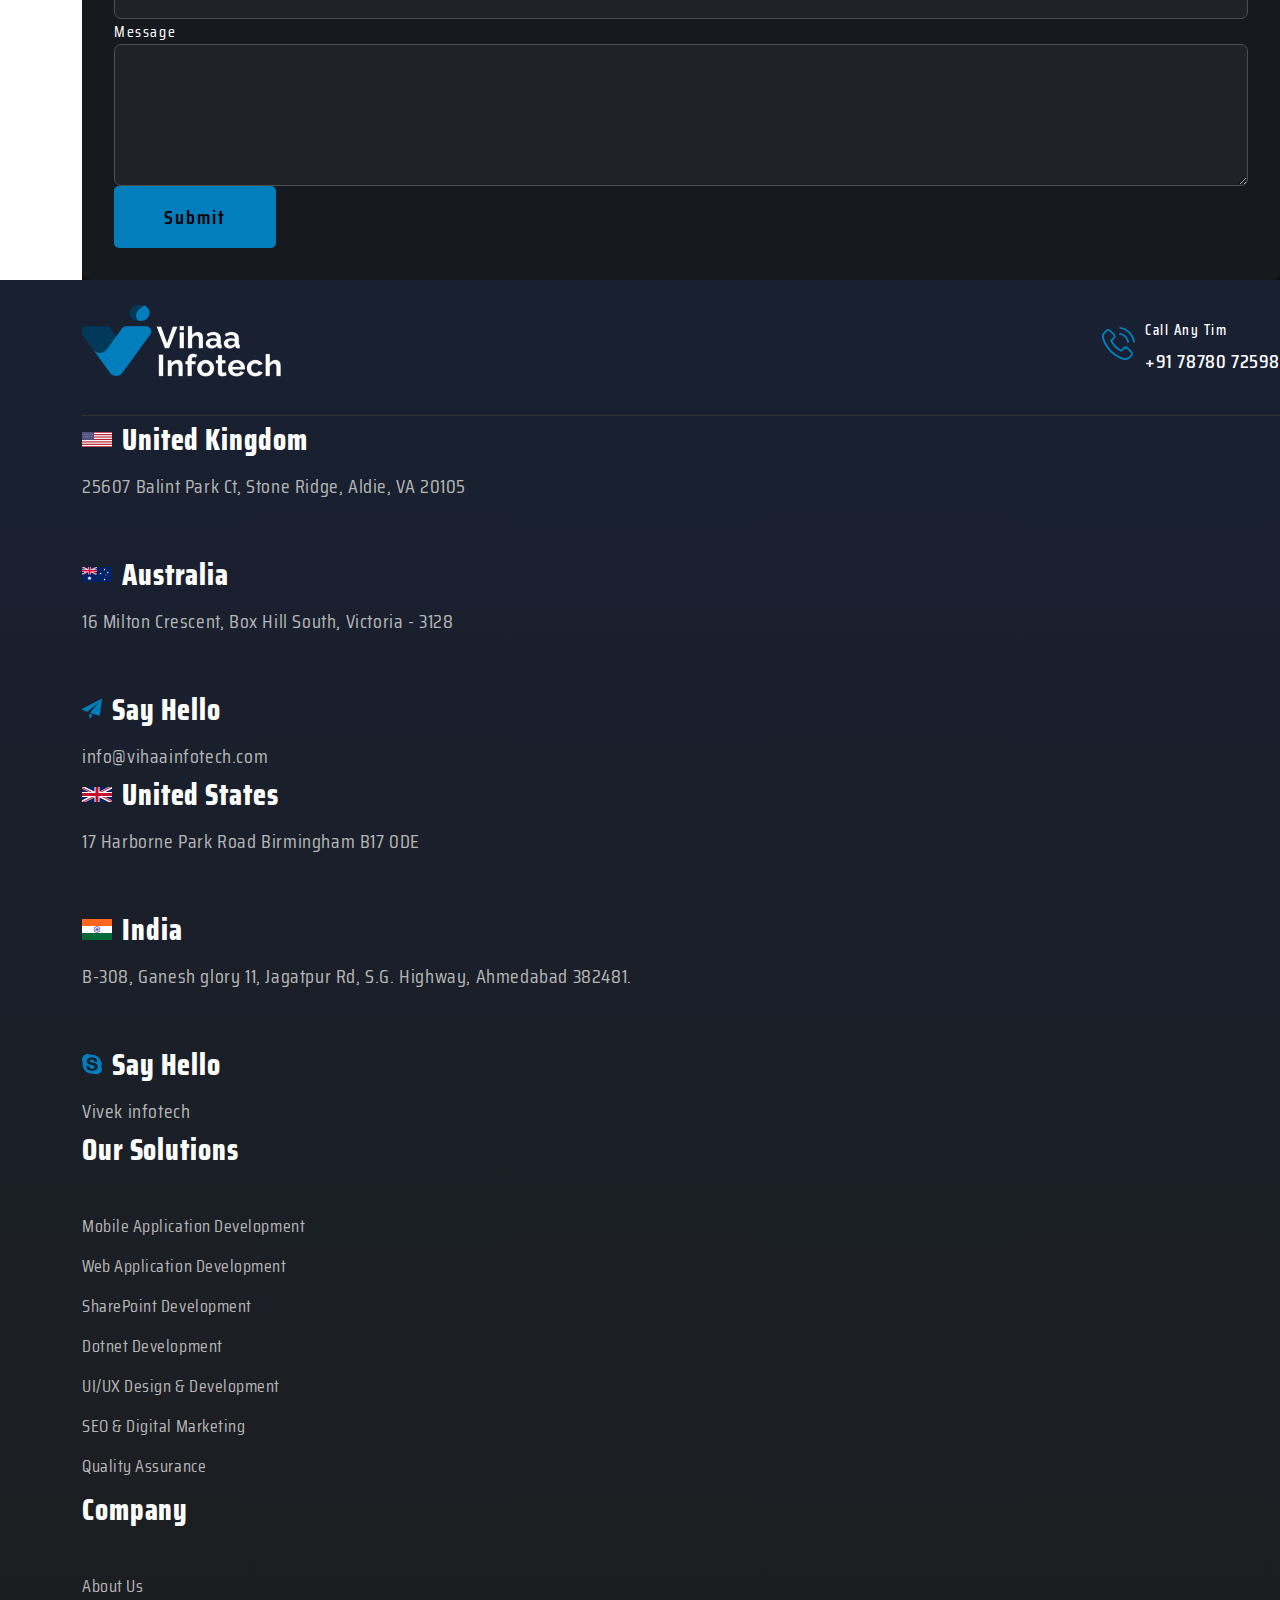
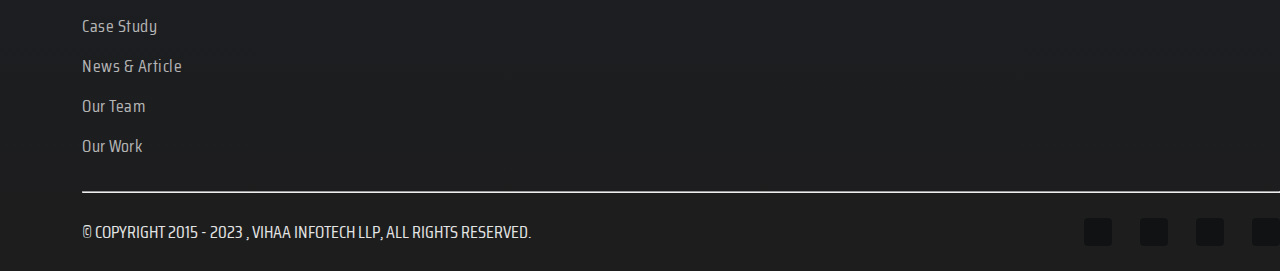
==== commit 5d079c63: "Change Url" ====
--- a/index.html
+++ b/index.html
@@ -1241,7 +1241,7 @@
                                 <div class="col-12 col-sm-12 col-md-6 col-lg-6 col-xl-6">
                                     <div class="footer-center-contect">
                                         <h4>
-                                            <img src="./Home/image/asset 59.png" alt="">
+                                            <img src="./Home/Image/asset 59.png" alt="">
                                             United States
                                         </h4>
                                         <h6>17 Harborne Park Road Birmingham B17 0DE</h6>
@@ -1249,7 +1249,7 @@
                                     <br><br>
                                     <div class="footer-center-contect">
                                         <h4>
-                                            <img src="./Home/image/asset 61.png" alt="">
+                                            <img src="./Home/Image/asset 61.png" alt="">
                                             India
                                         </h4>
                                         <h6>B-308, Ganesh glory 11, Jagatpur Rd, S.G. Highway, Ahmedabad 382481.</h6>
@@ -1257,7 +1257,7 @@
                                     <br><br>
                                     <div class="footer-center-contect">
                                         <h4>
-                                            <img src="./Home/image/asset 62.svg" alt="">
+                                            <img src="./Home/Image/asset 62.svg" alt="">
                                             Say Hello
                                         </h4>
                                         <a href="#">
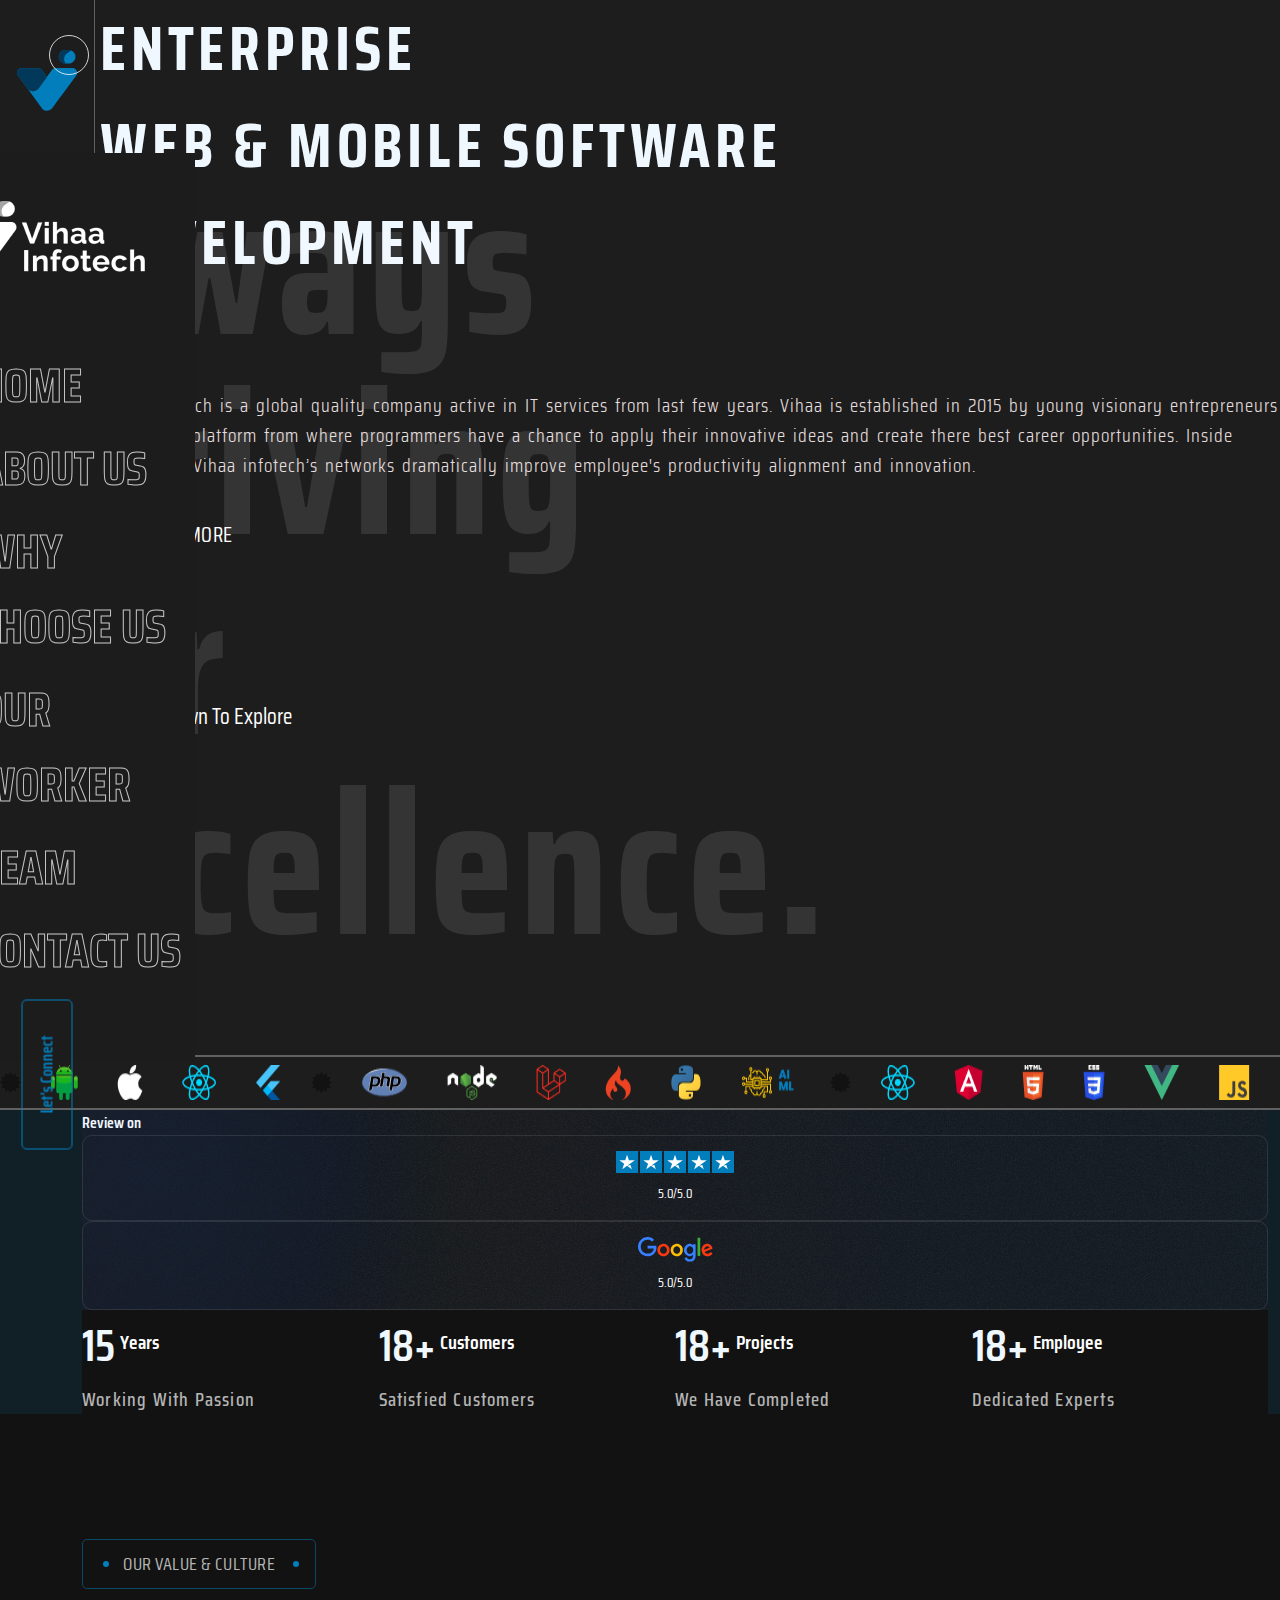
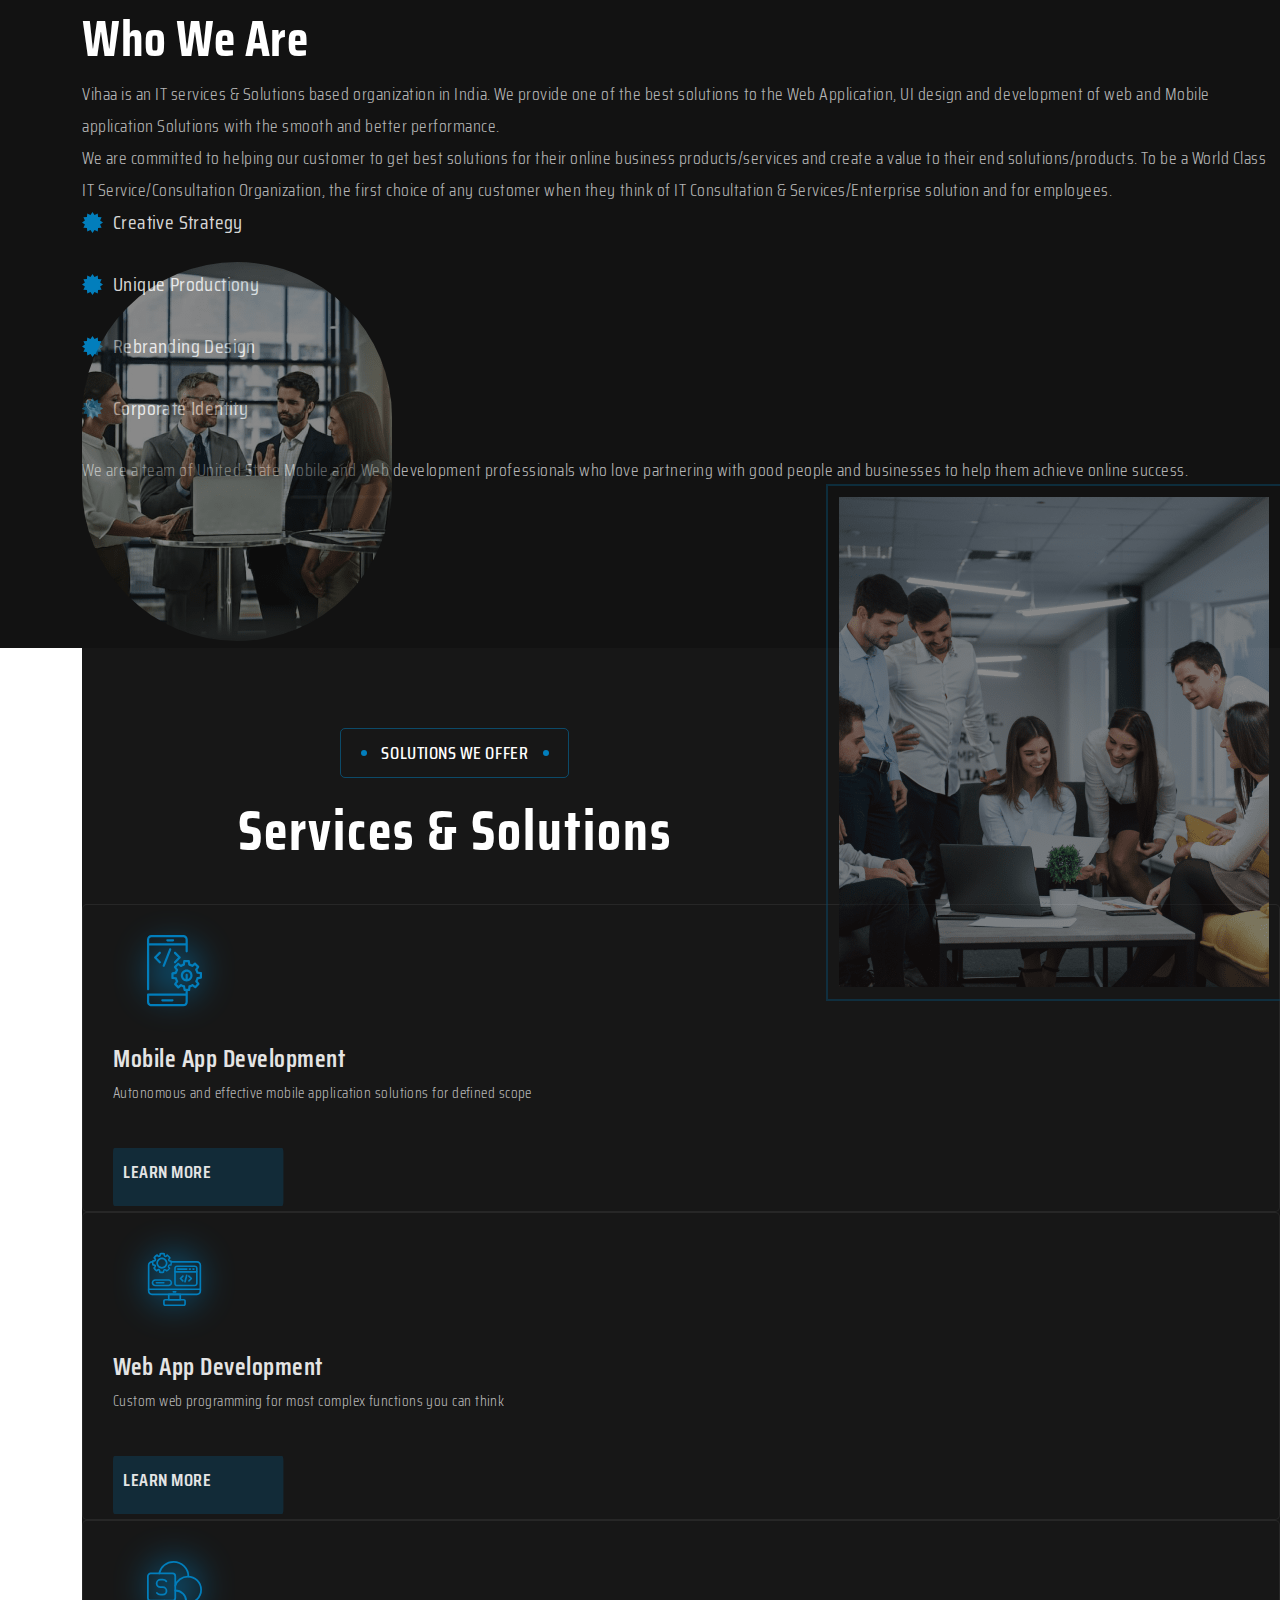
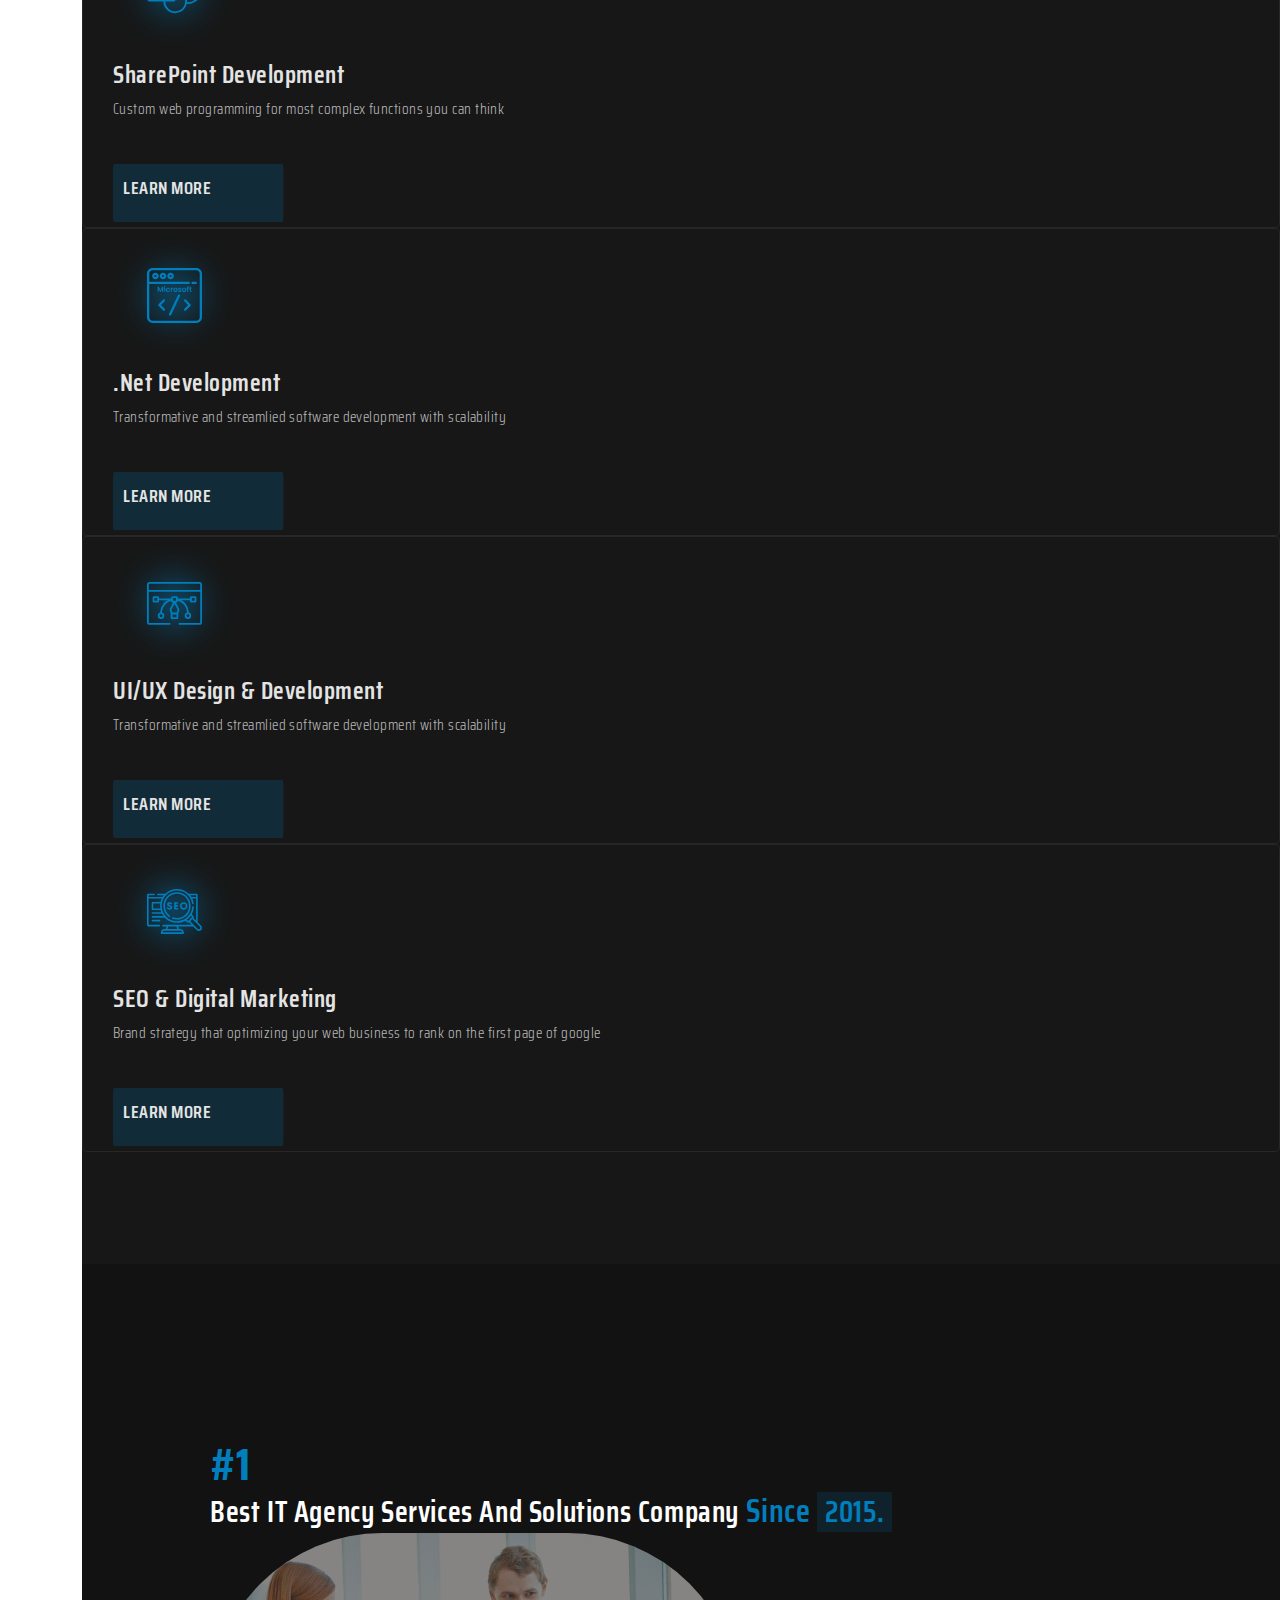
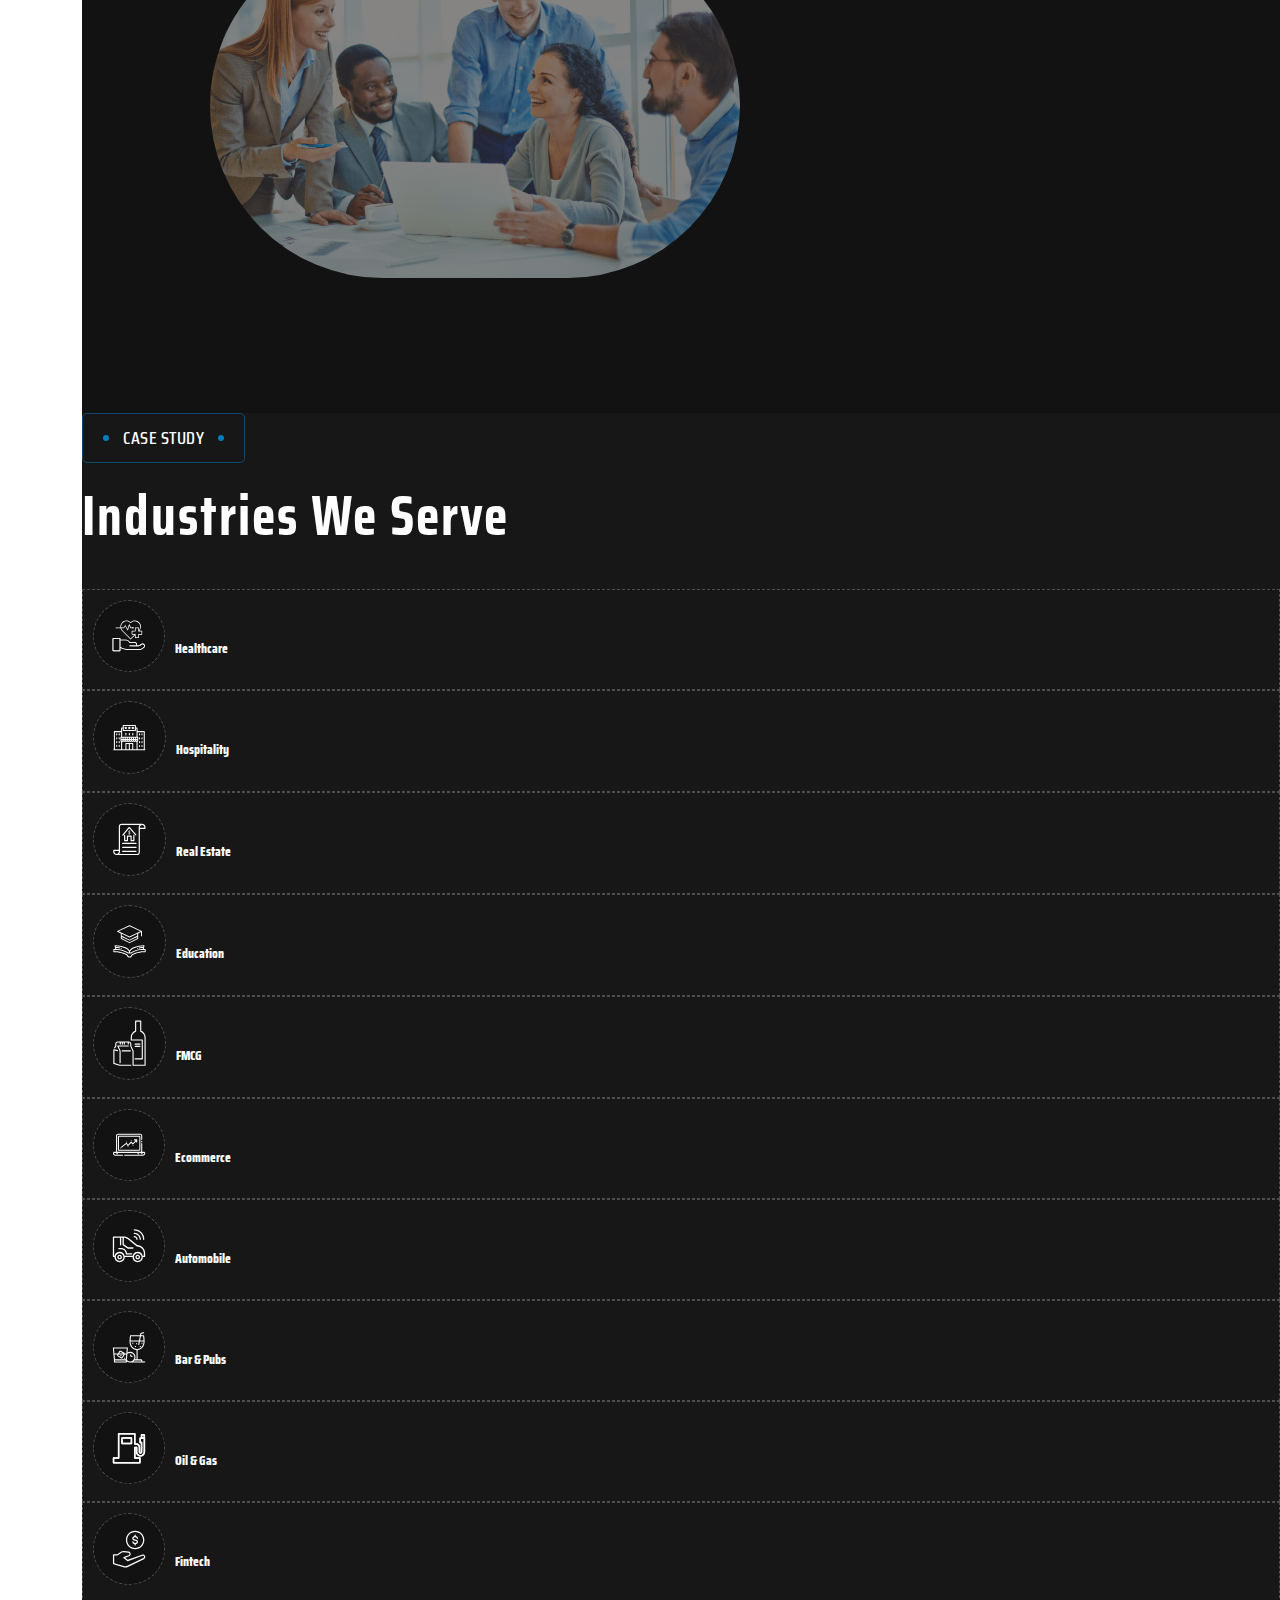
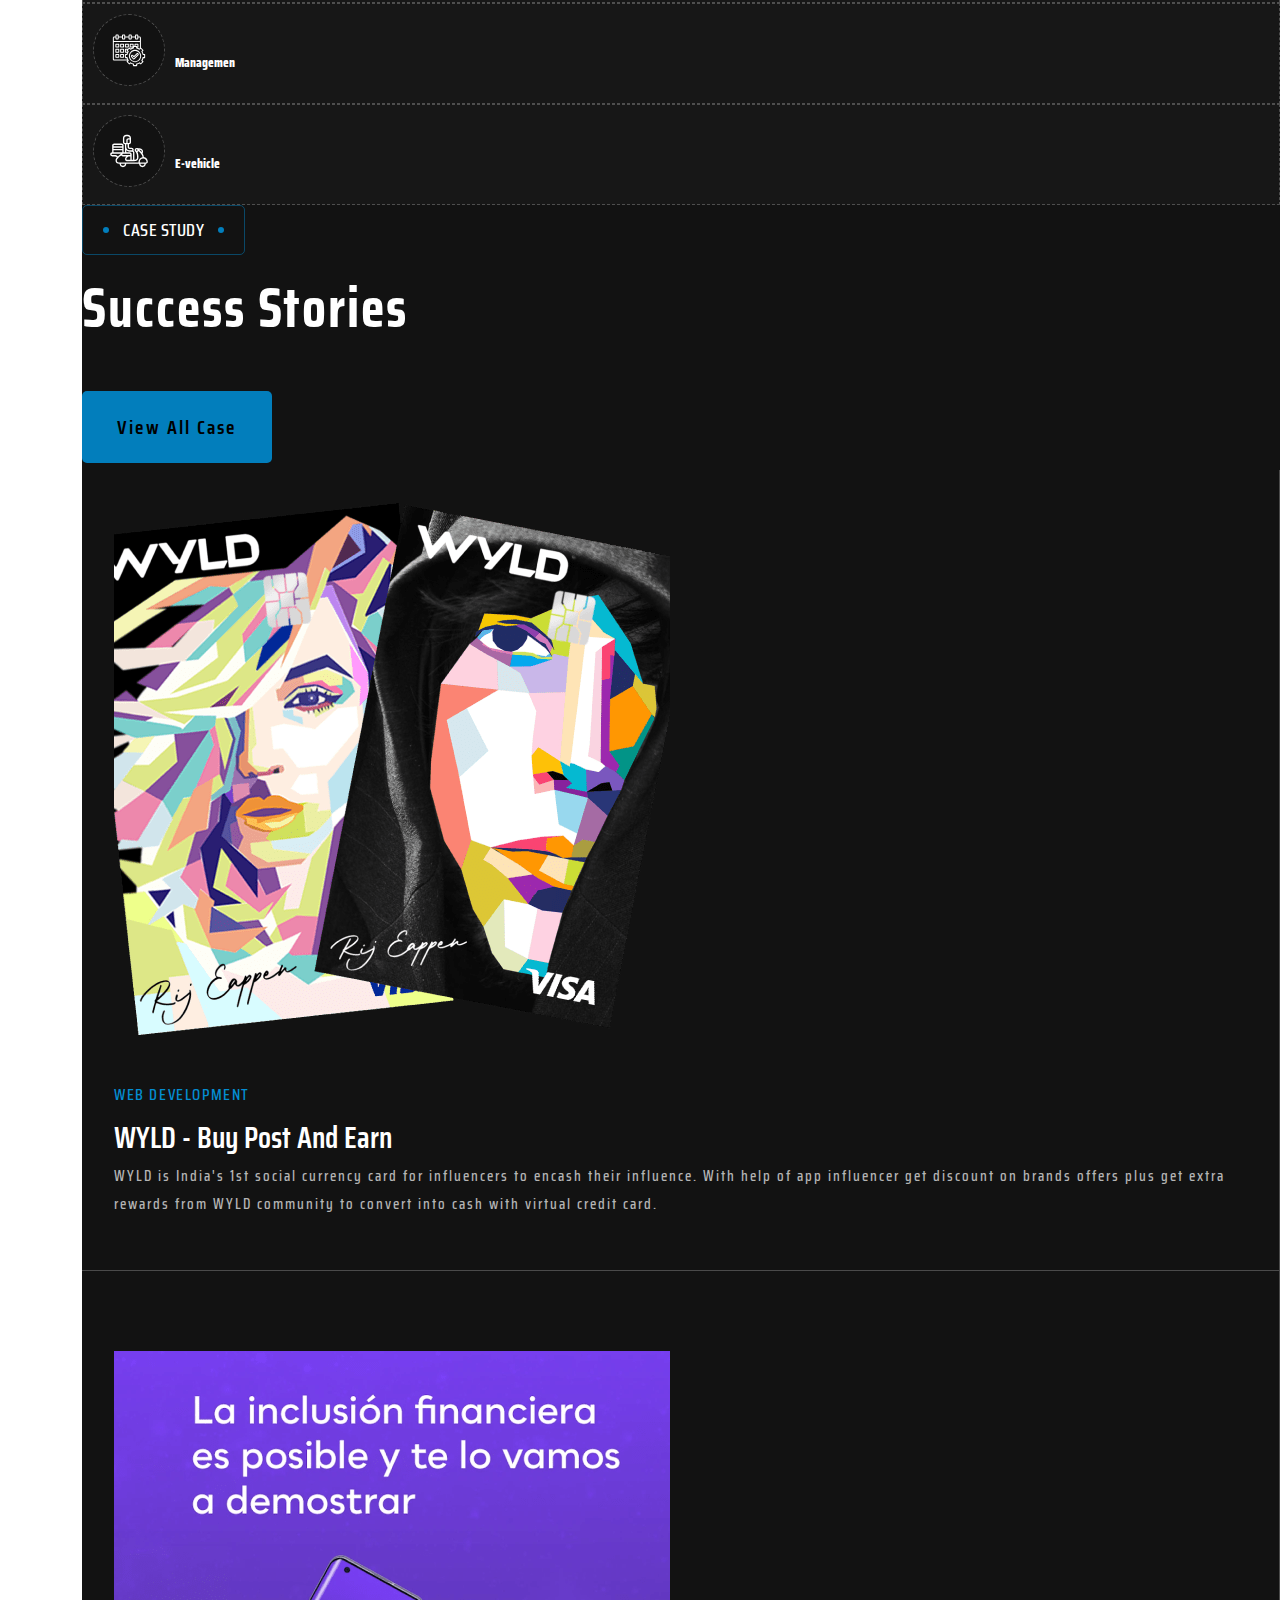
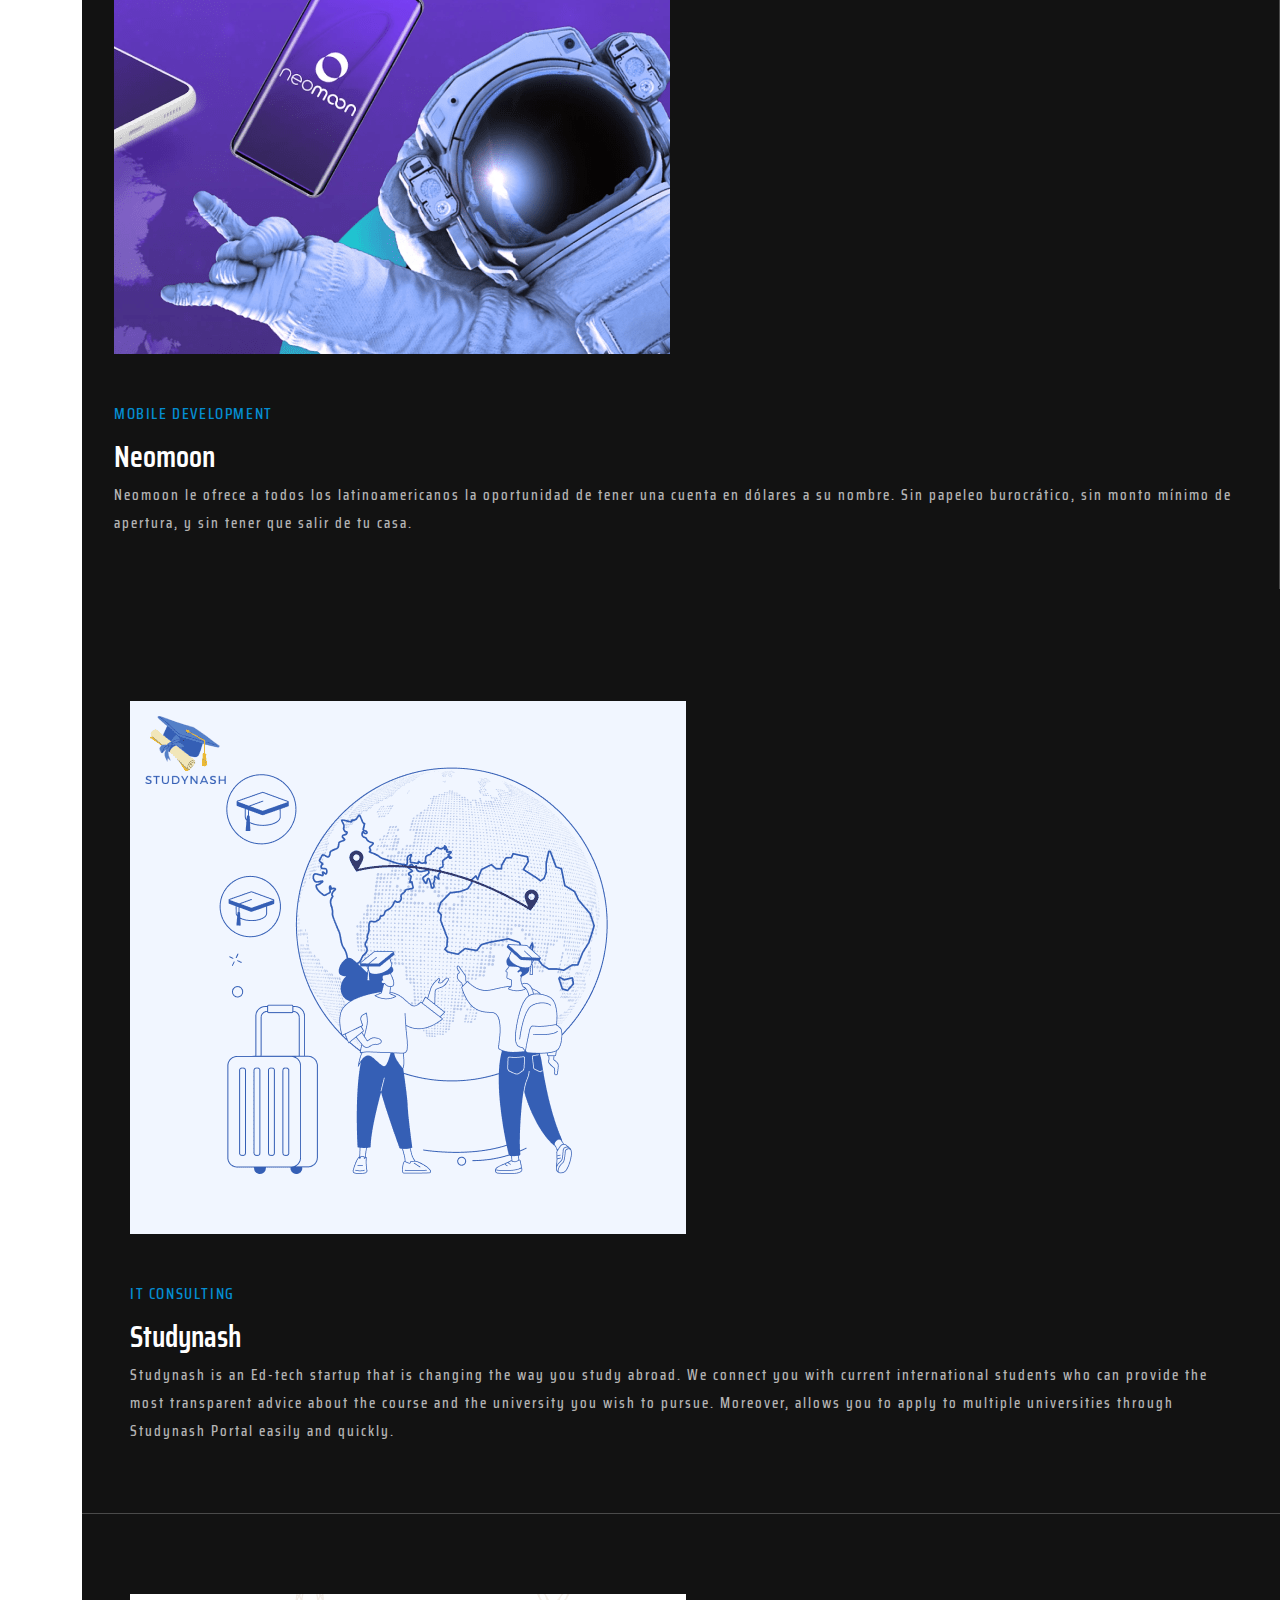
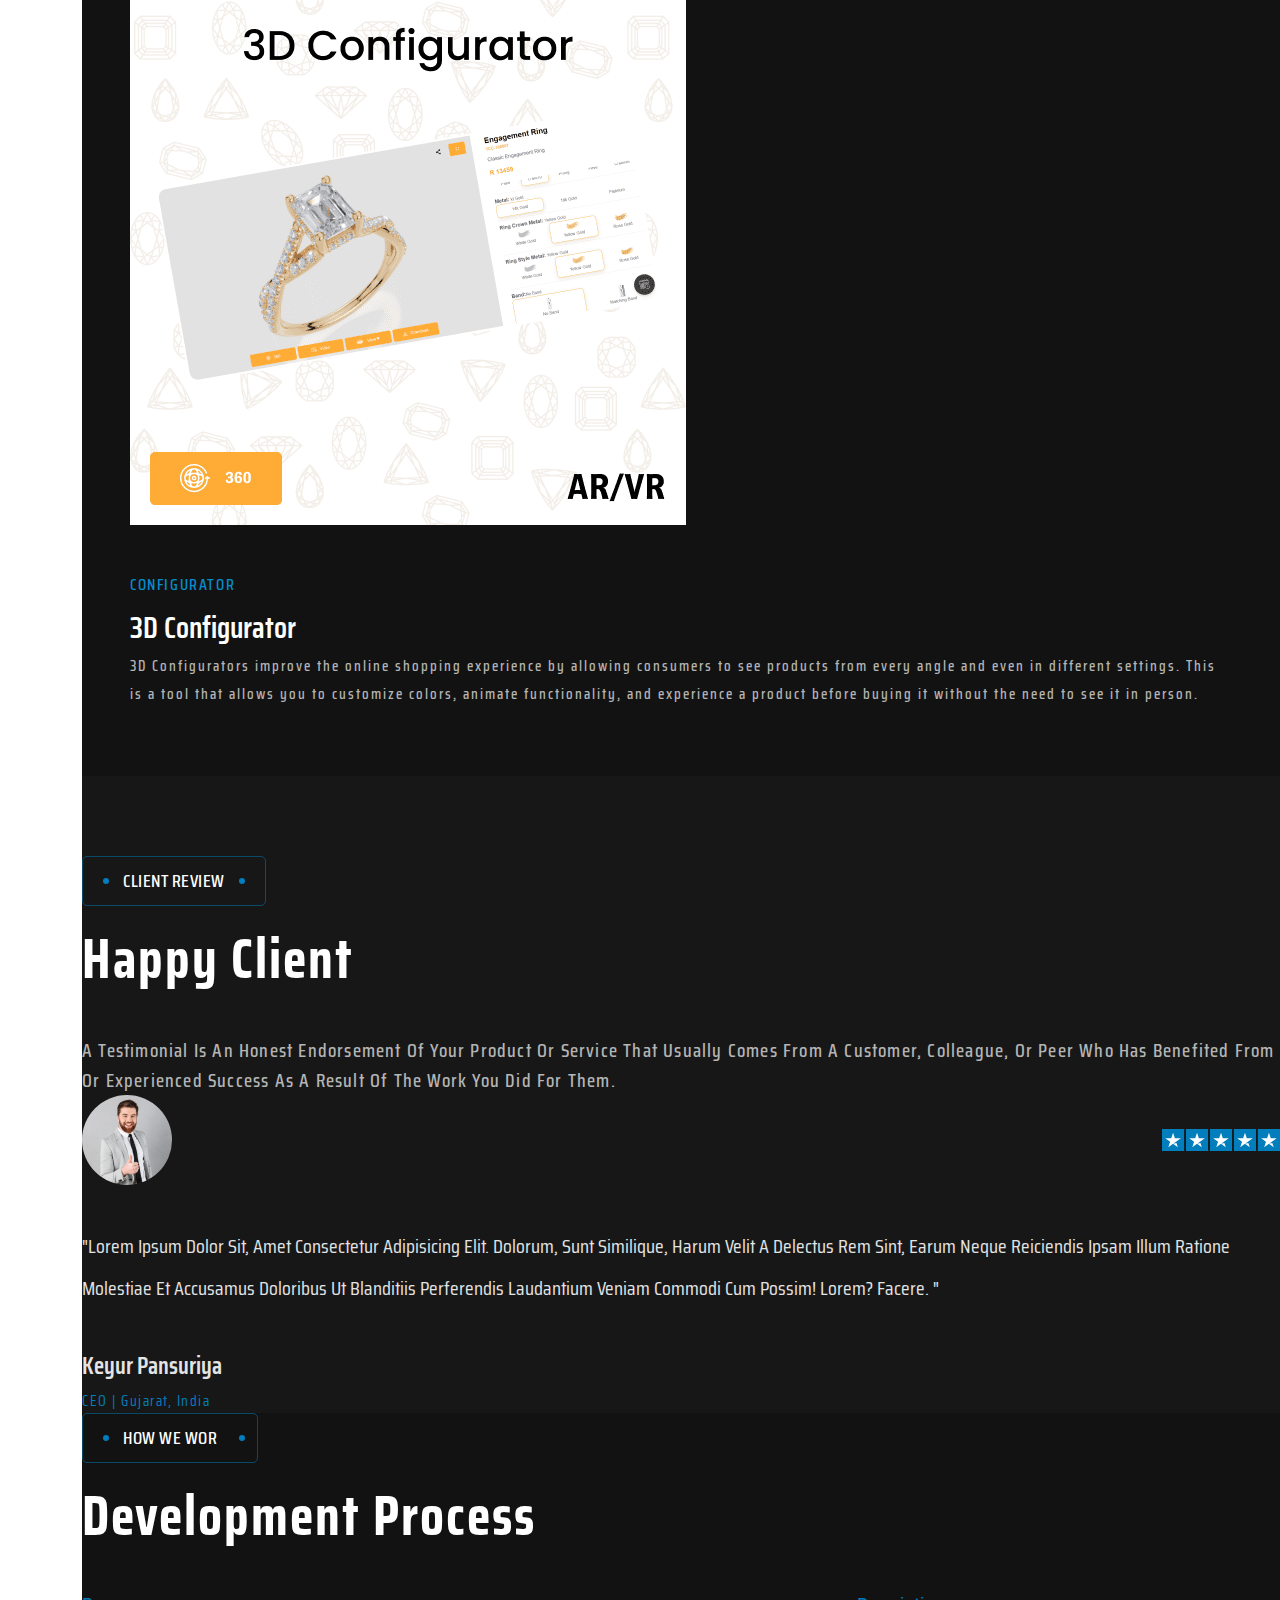
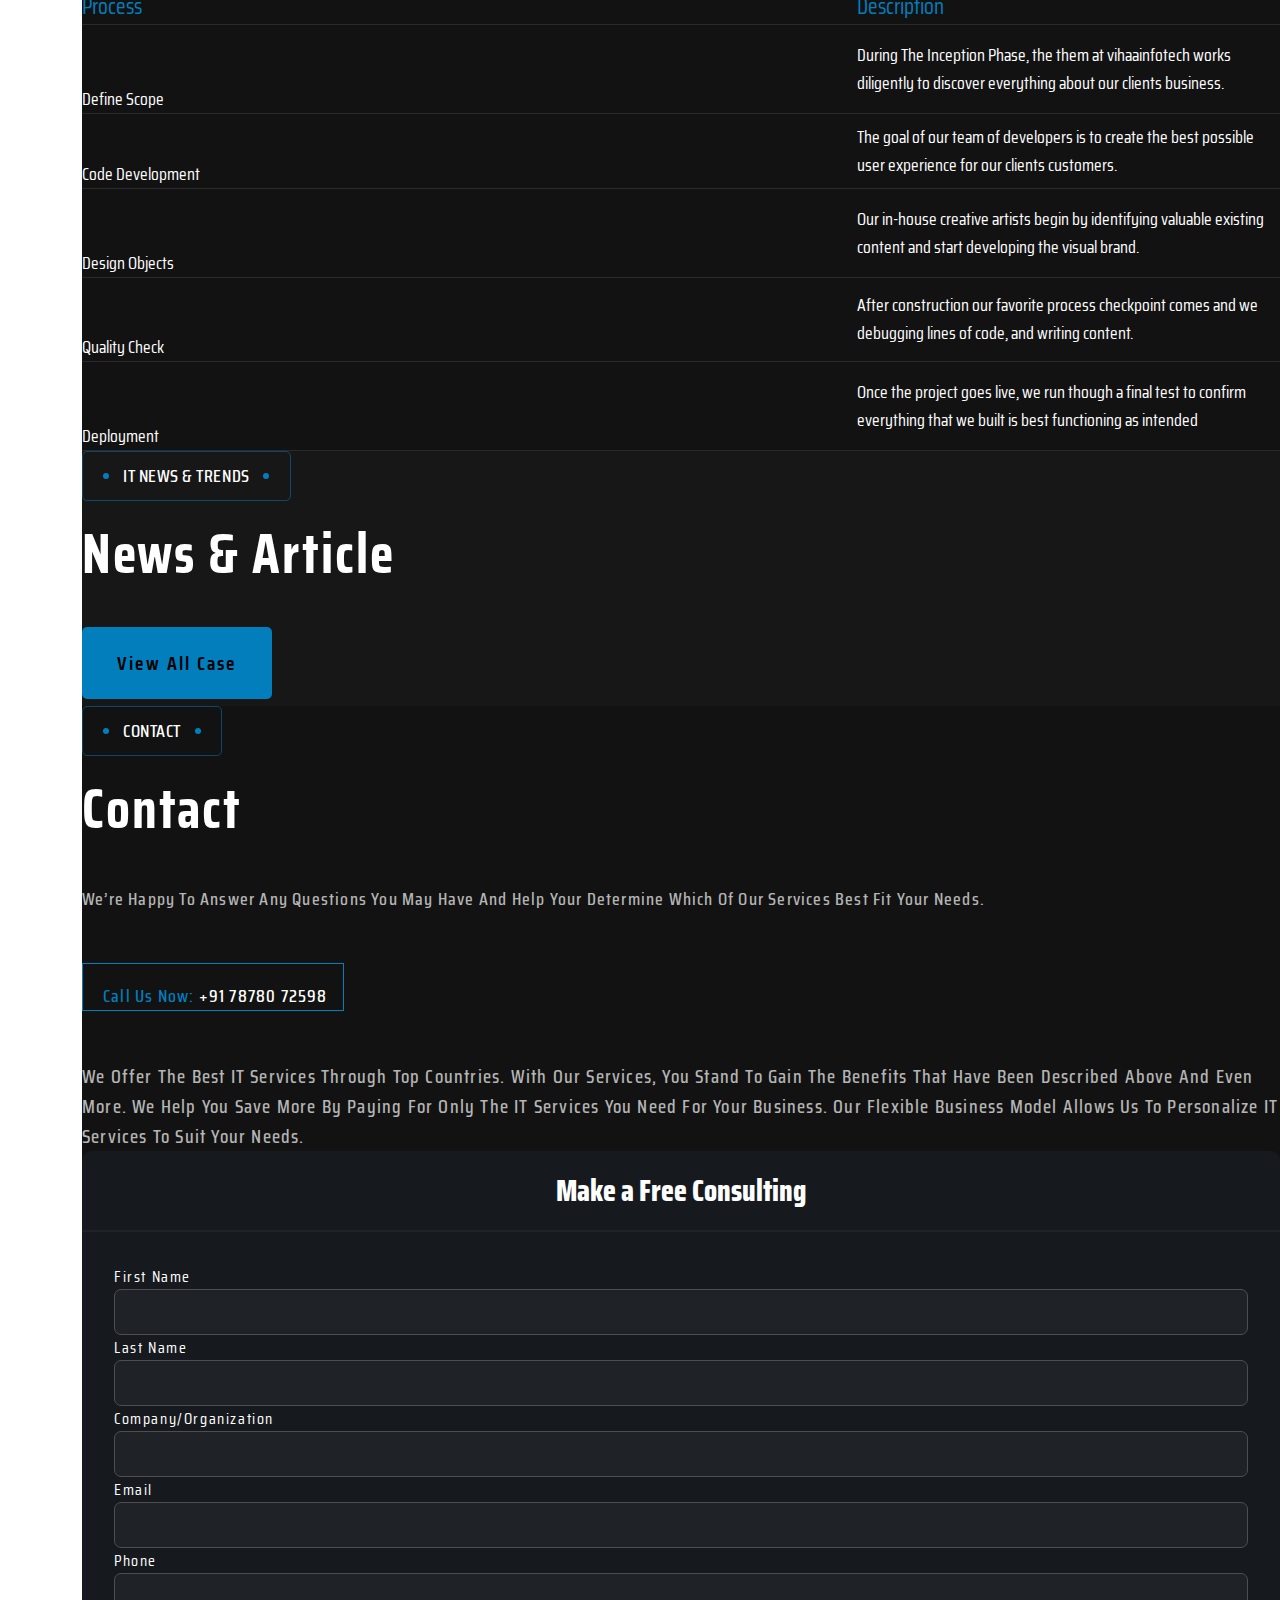
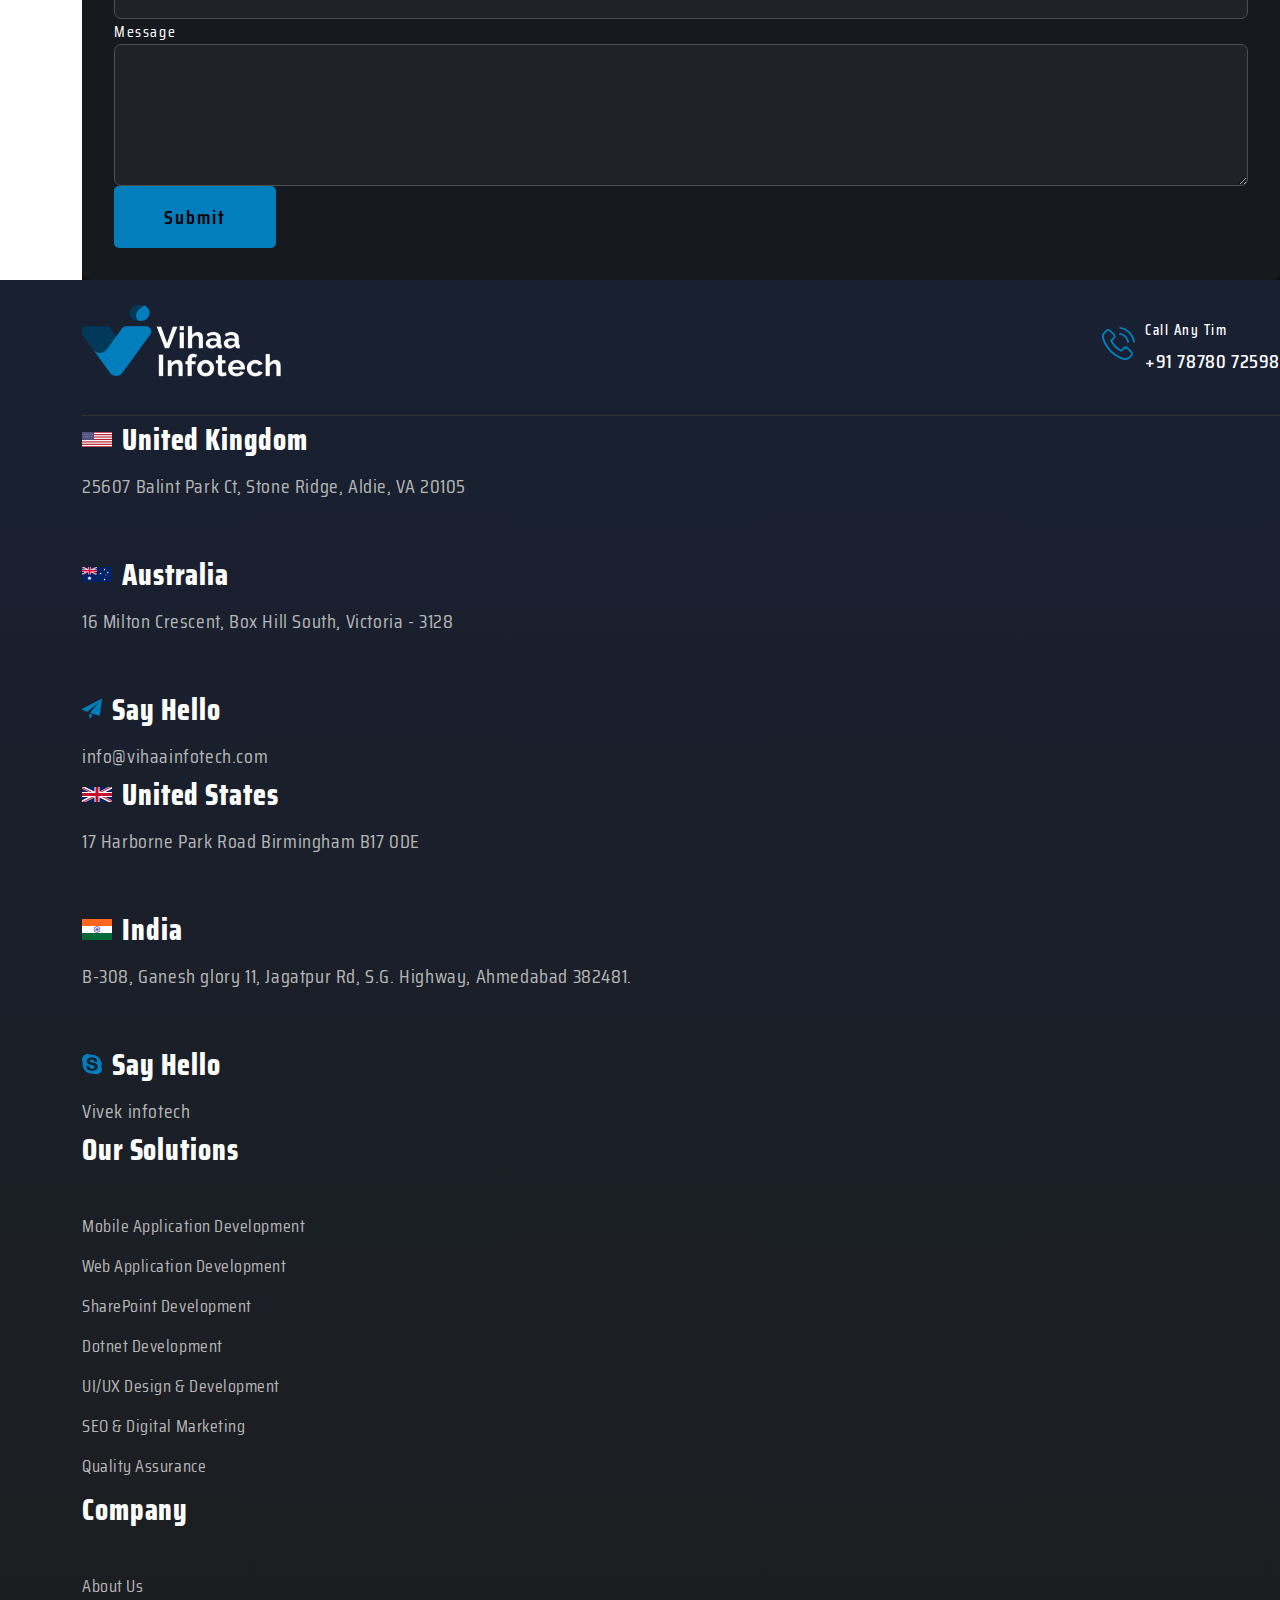
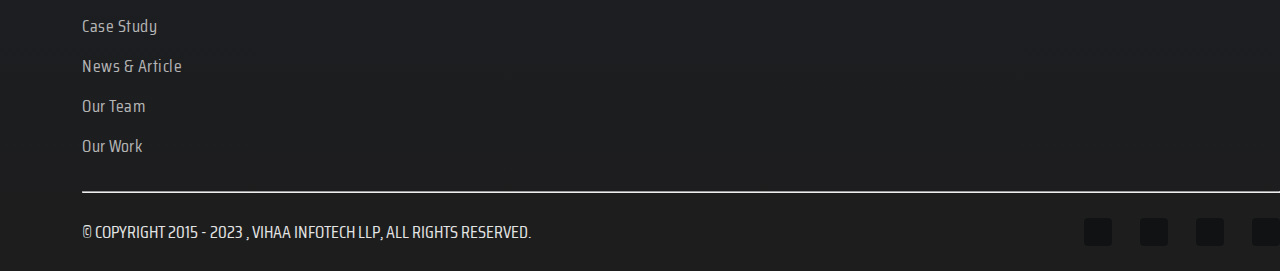
==== commit 5bbe5cfe: "Satrt About Page" ====
--- a/index.html
+++ b/index.html
@@ -12,7 +12,7 @@
         crossorigin="anonymous" referrerpolicy="no-referrer" />
     <link rel="stylesheet" href="https://cdnjs.cloudflare.com/ajax/libs/animate.css/4.1.1/animate.min.css" />
     <link rel="stylesheet" href="./Home/style.css">
-    <link rel="shortcut icon" href="./image/asset 1.svg" type="image/x-icon">
+    <link rel="shortcut icon" href="./Home/Image/asset 1.svg" type="image/x-icon">
 </head>
 
 <body>
@@ -42,10 +42,10 @@
                                         <div class="offcanvas-body-navbar">
                                             <ul>
                                                 <li>
-                                                    <a href="#">Home</a>
+                                                    <a href="./index.html">Home</a>
                                                 </li>
                                                 <li>
-                                                    <a href="#">About Us</a>
+                                                    <a href="./About/about.html">About Us</a>
                                                 </li>
                                                 <li class="offcanvas-body-navbar-option">
                                                     <a href="#"> WHY CHOOSE US <i class="fa-solid fa-plus fa-2xs"></i> </a>
@@ -114,10 +114,10 @@
                                 <div class="offcanvas-body-navbar-2">
                                     <ul>
                                         <li>
-                                            <a href="#">Home</a>
+                                            <a href="./index.html">Home</a>
                                         </li>
                                         <li>
-                                            <a href="#">About Us</a>
+                                            <a href="./About/about.html">About Us</a>
                                         </li>
                                         <li class="offcanvas-body-navbar-2-option">
                                             <a href="#"> WHY CHOOSE US <i class="fa-sharp fa-regular fa-plus"></i> </a>
--- a/Home/style.css
+++ b/Home/style.css
@@ -1689,11 +1689,6 @@
     
 }
 
-
-
-
-
-
 /* new-section */
 
 .news-section span {
@@ -2011,8 +2006,7 @@
         background-repeat: no-repeat;
         background: linear-gradient(#1d1d1d, #1d1d1d);
         color: white;
-    }
-    
+    }    
 }
 
 .footer-header{
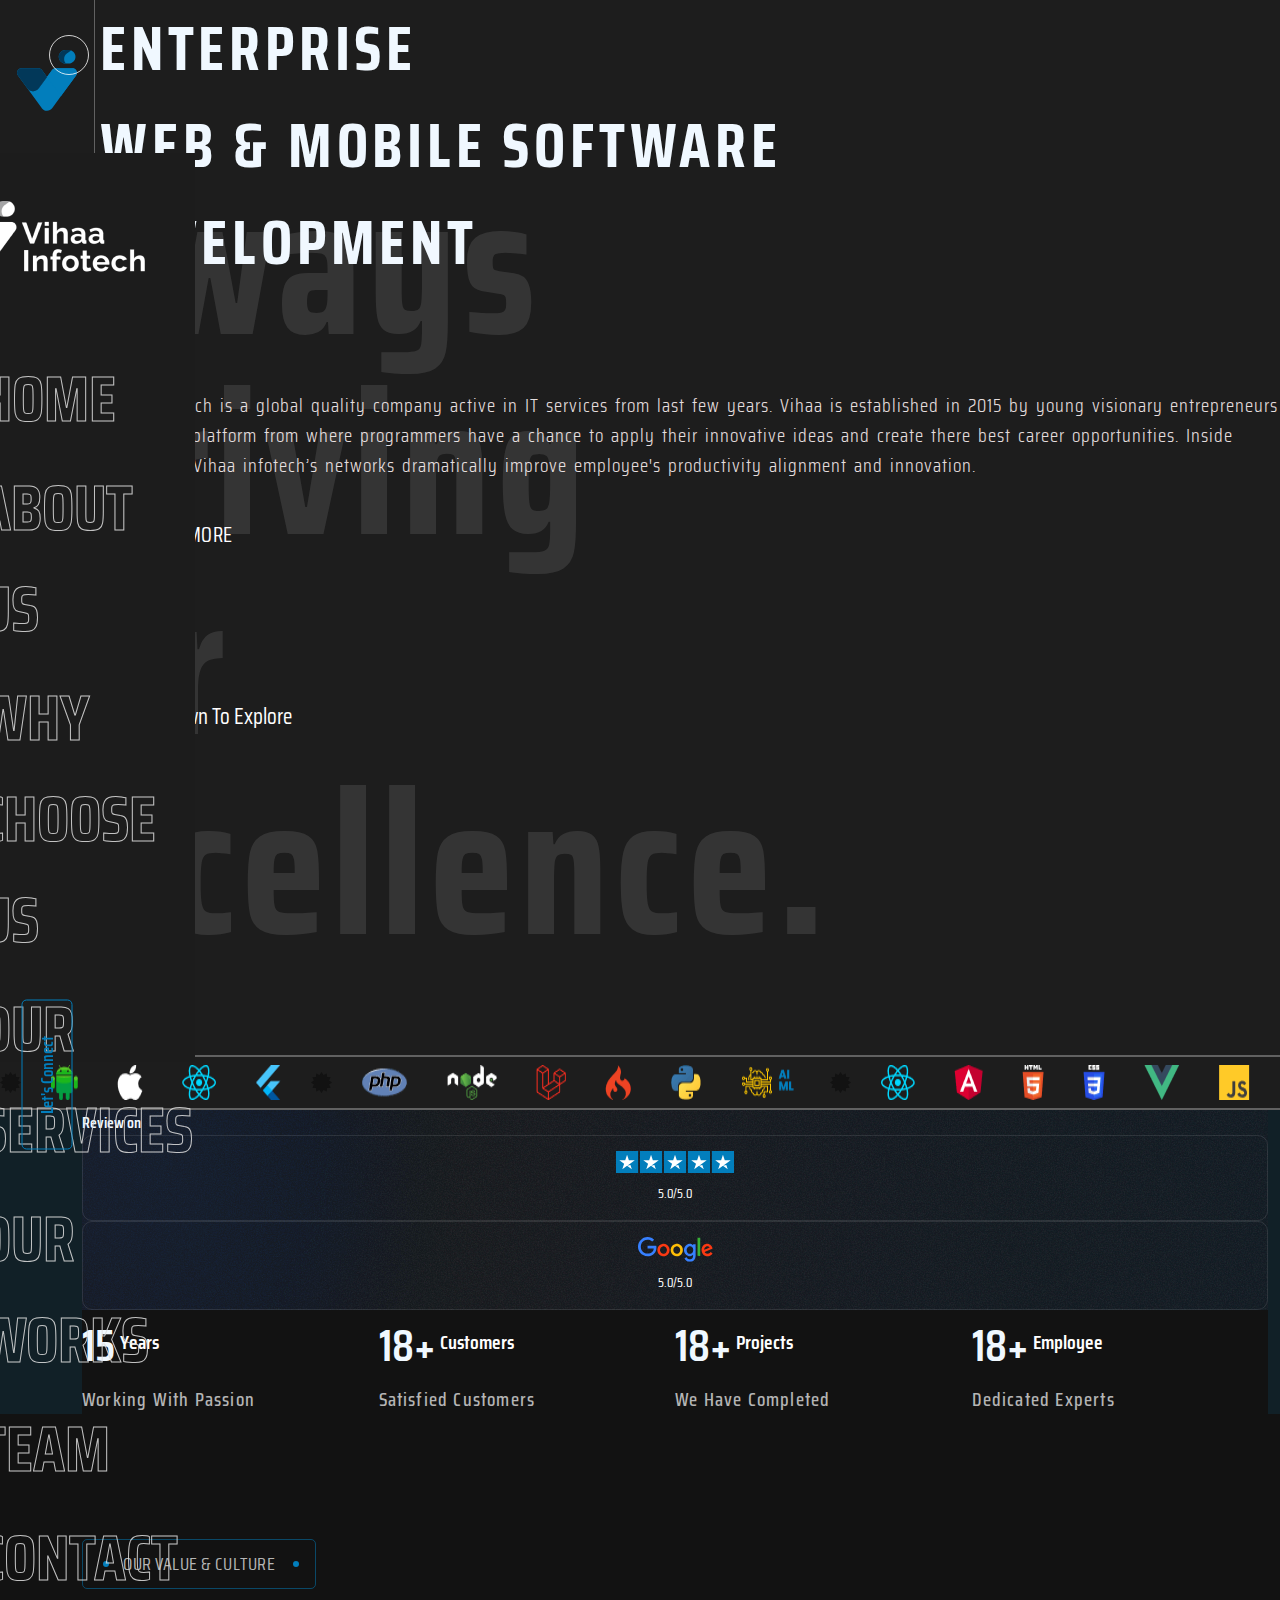
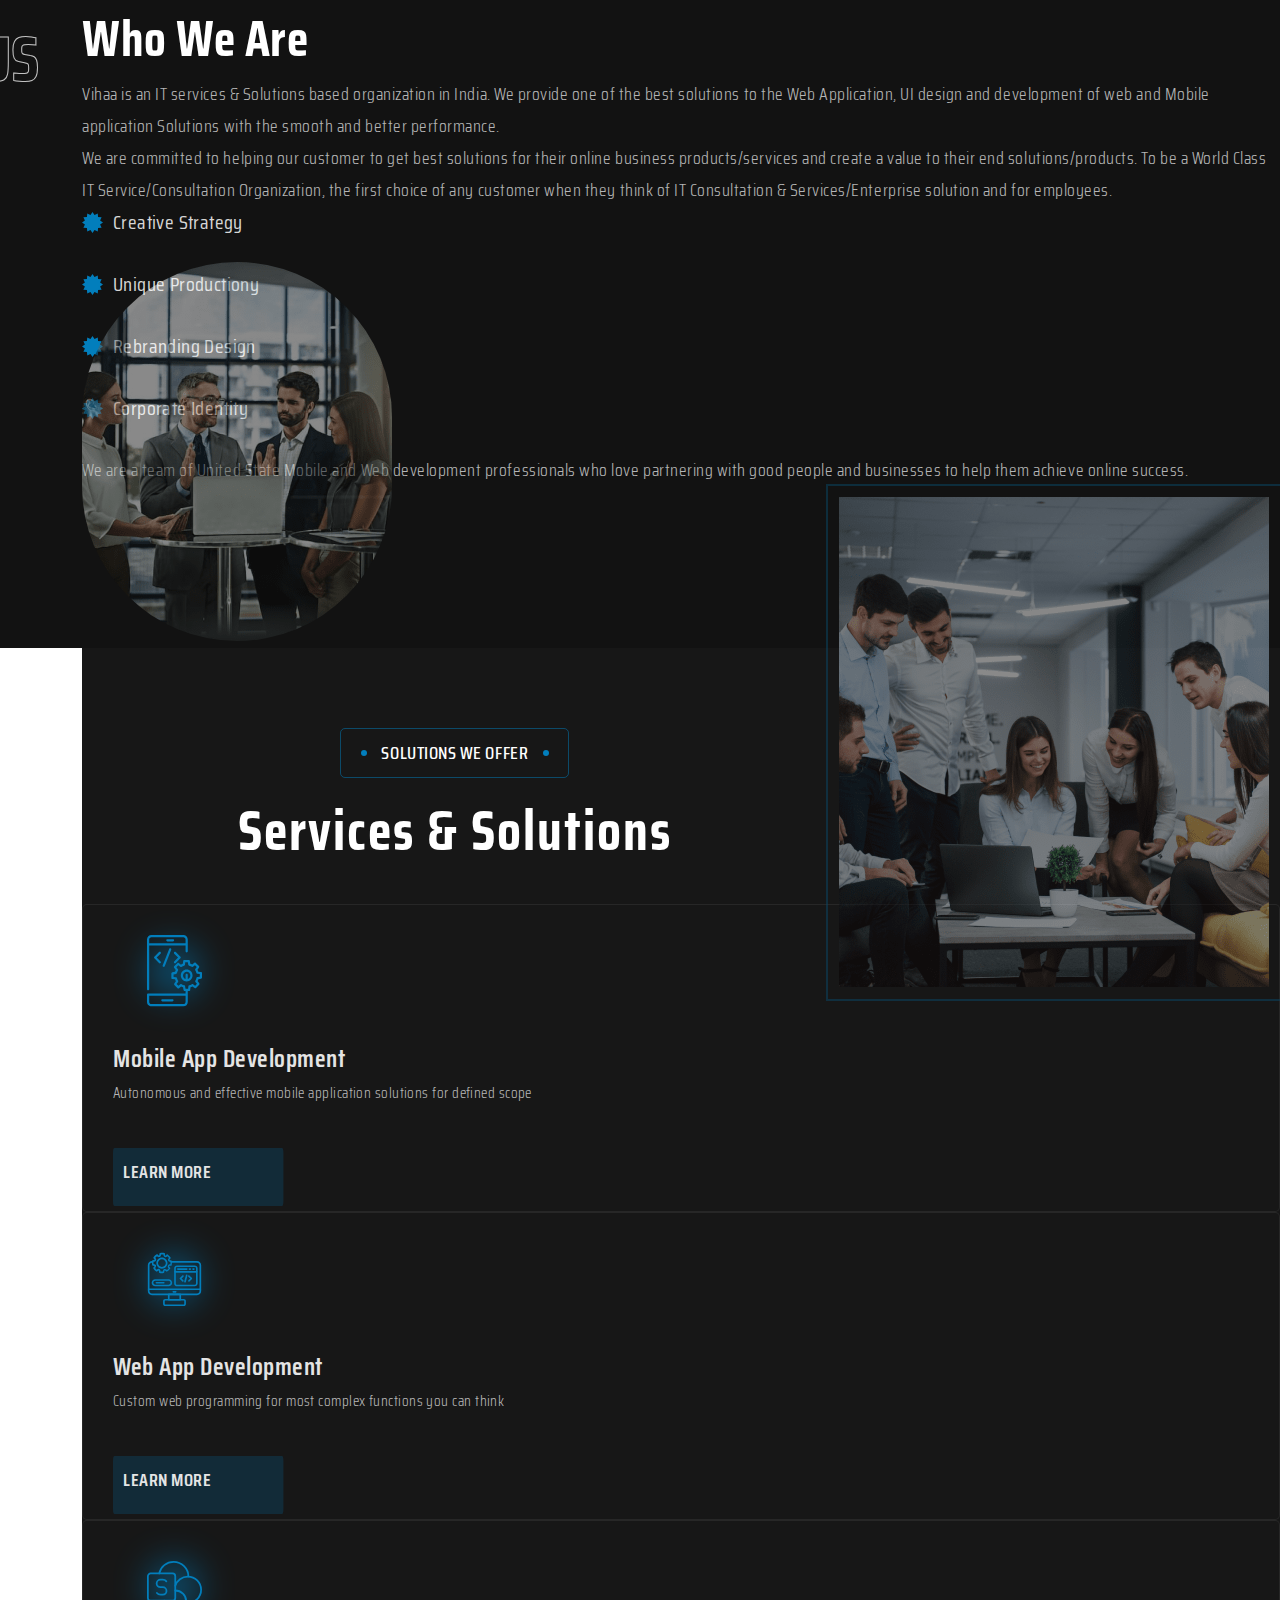
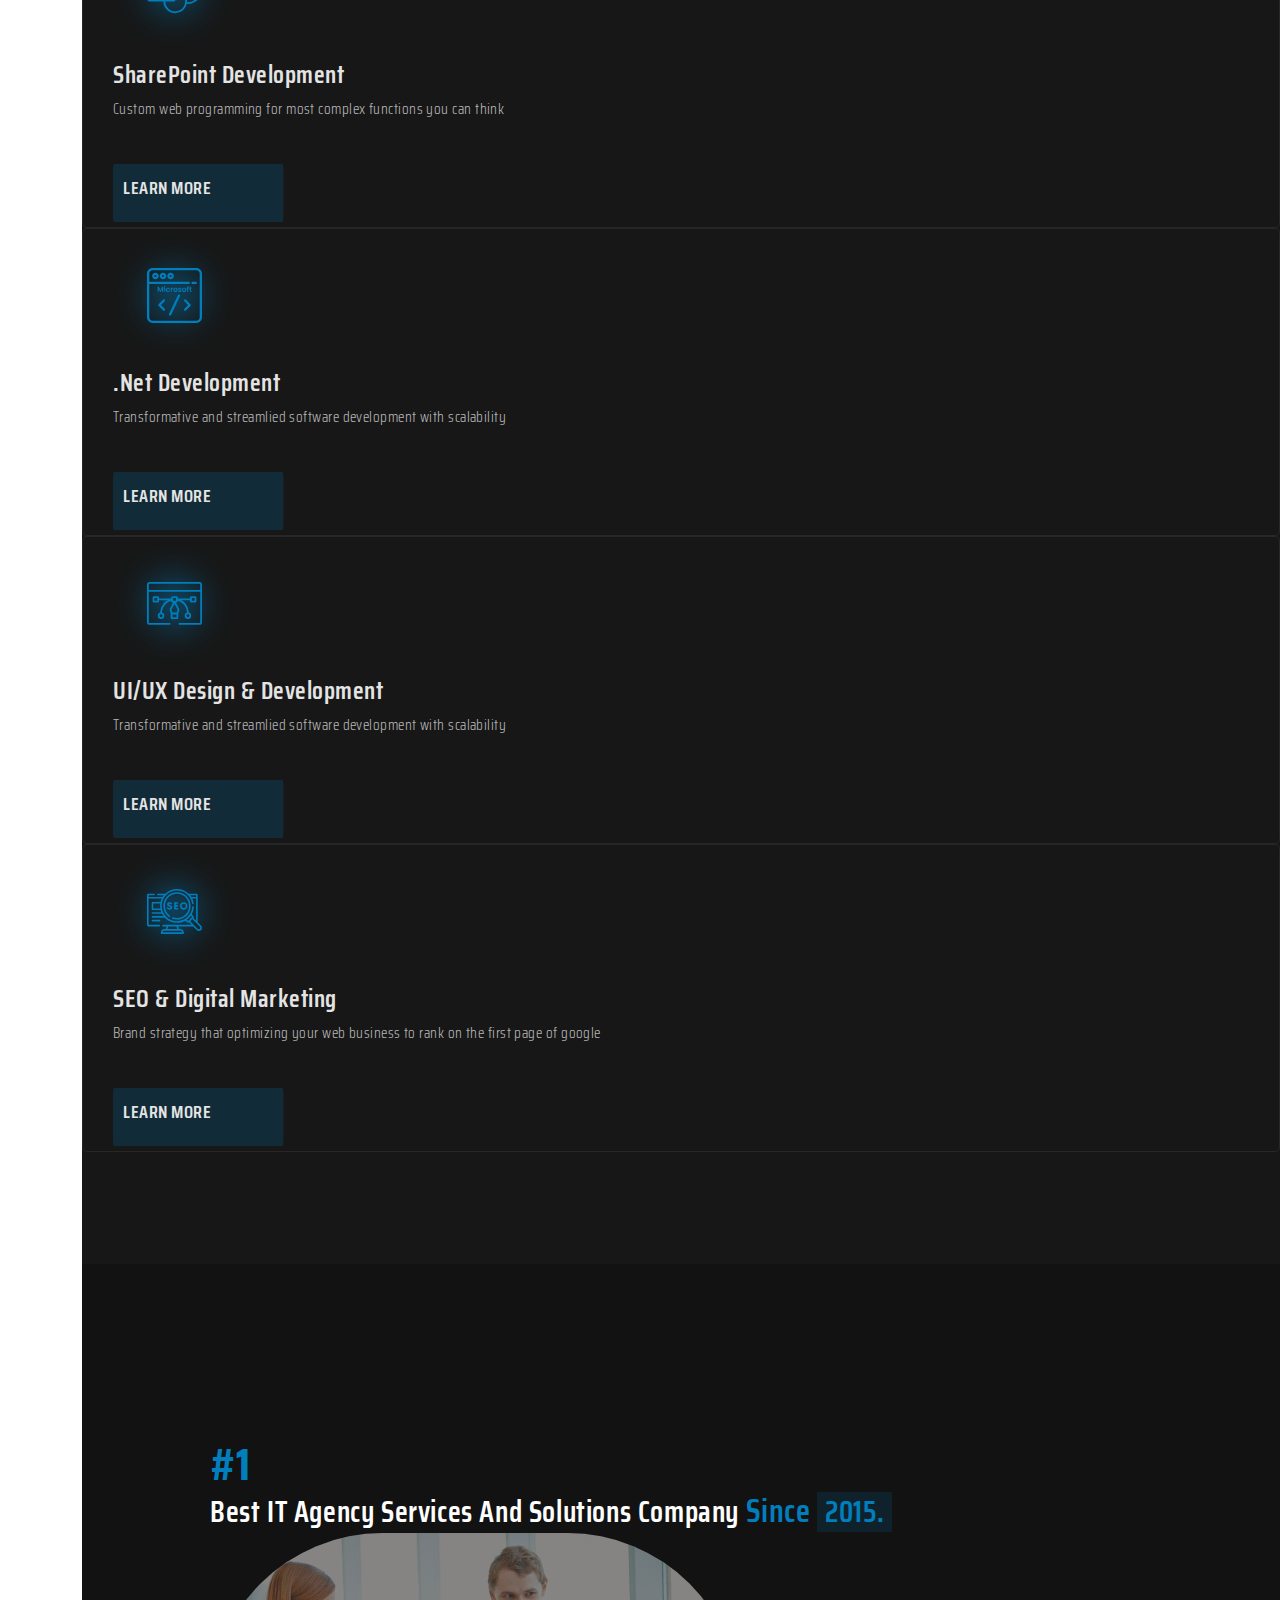
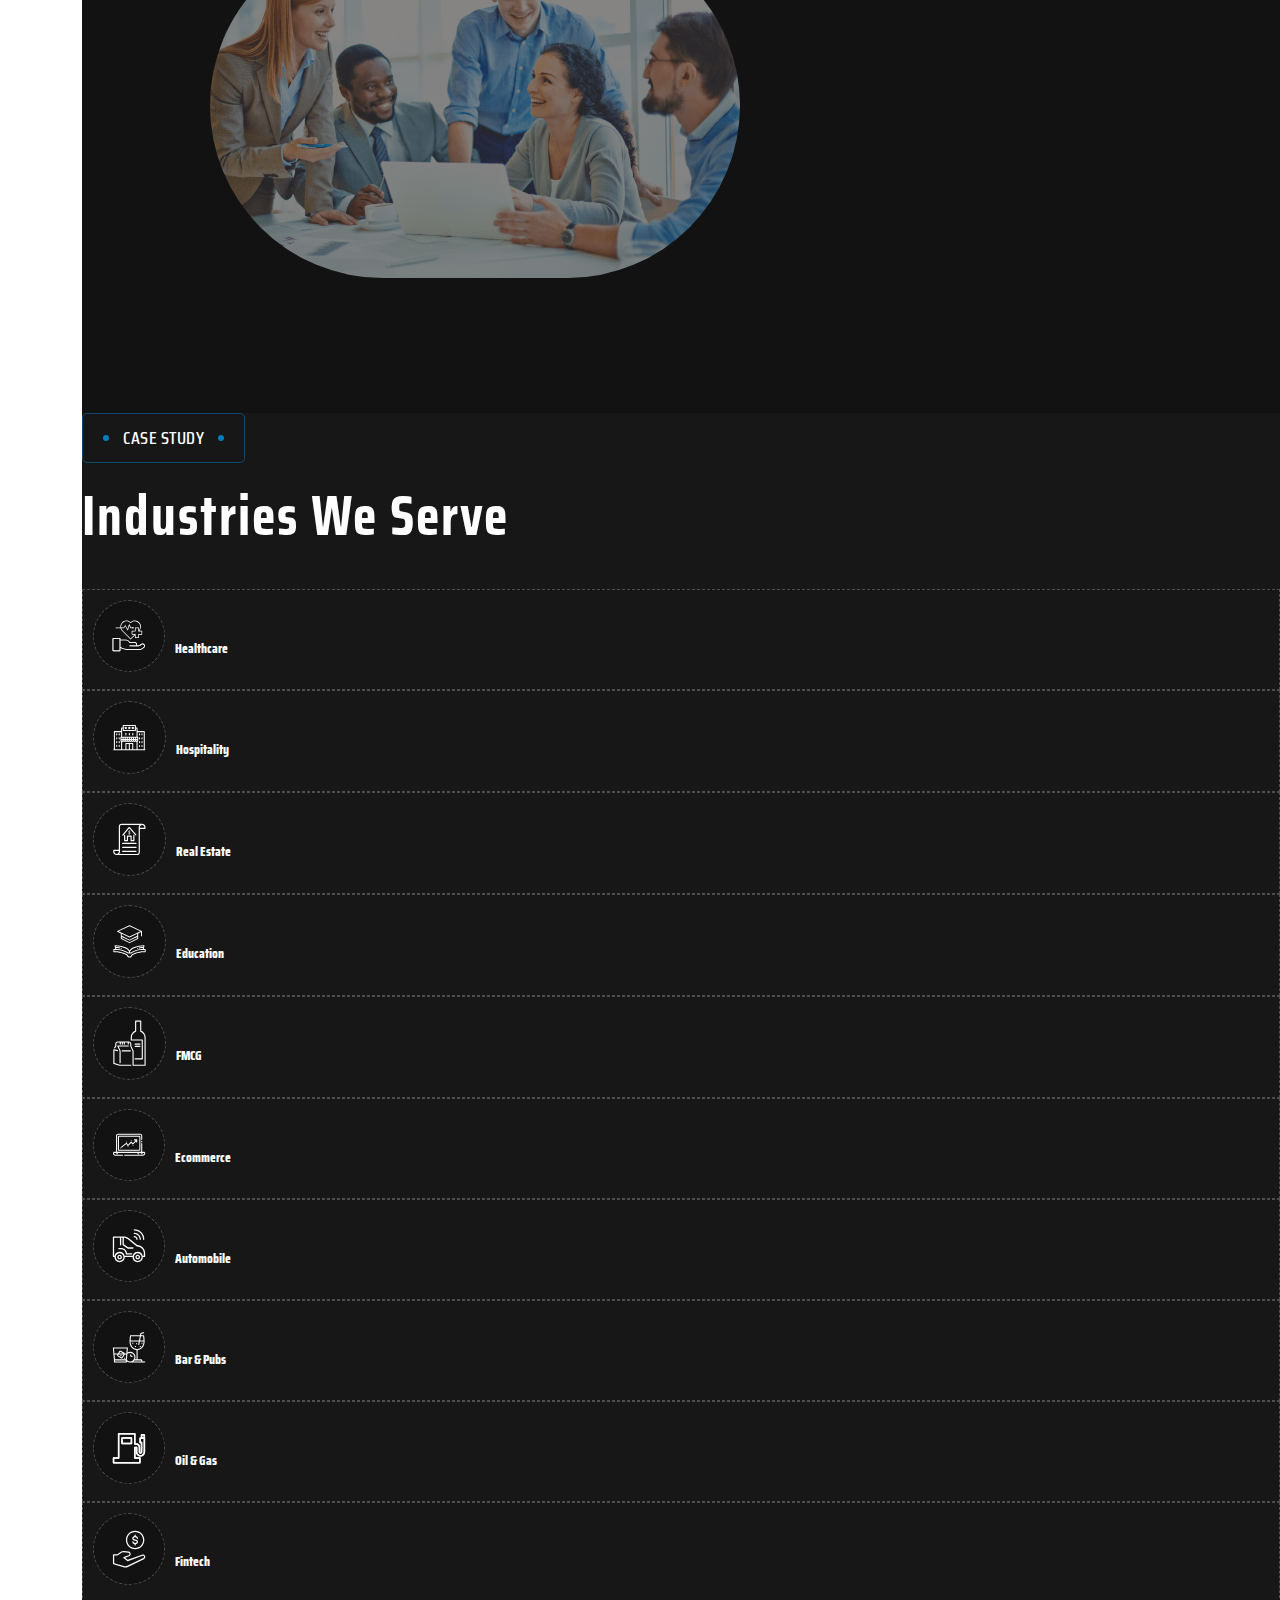
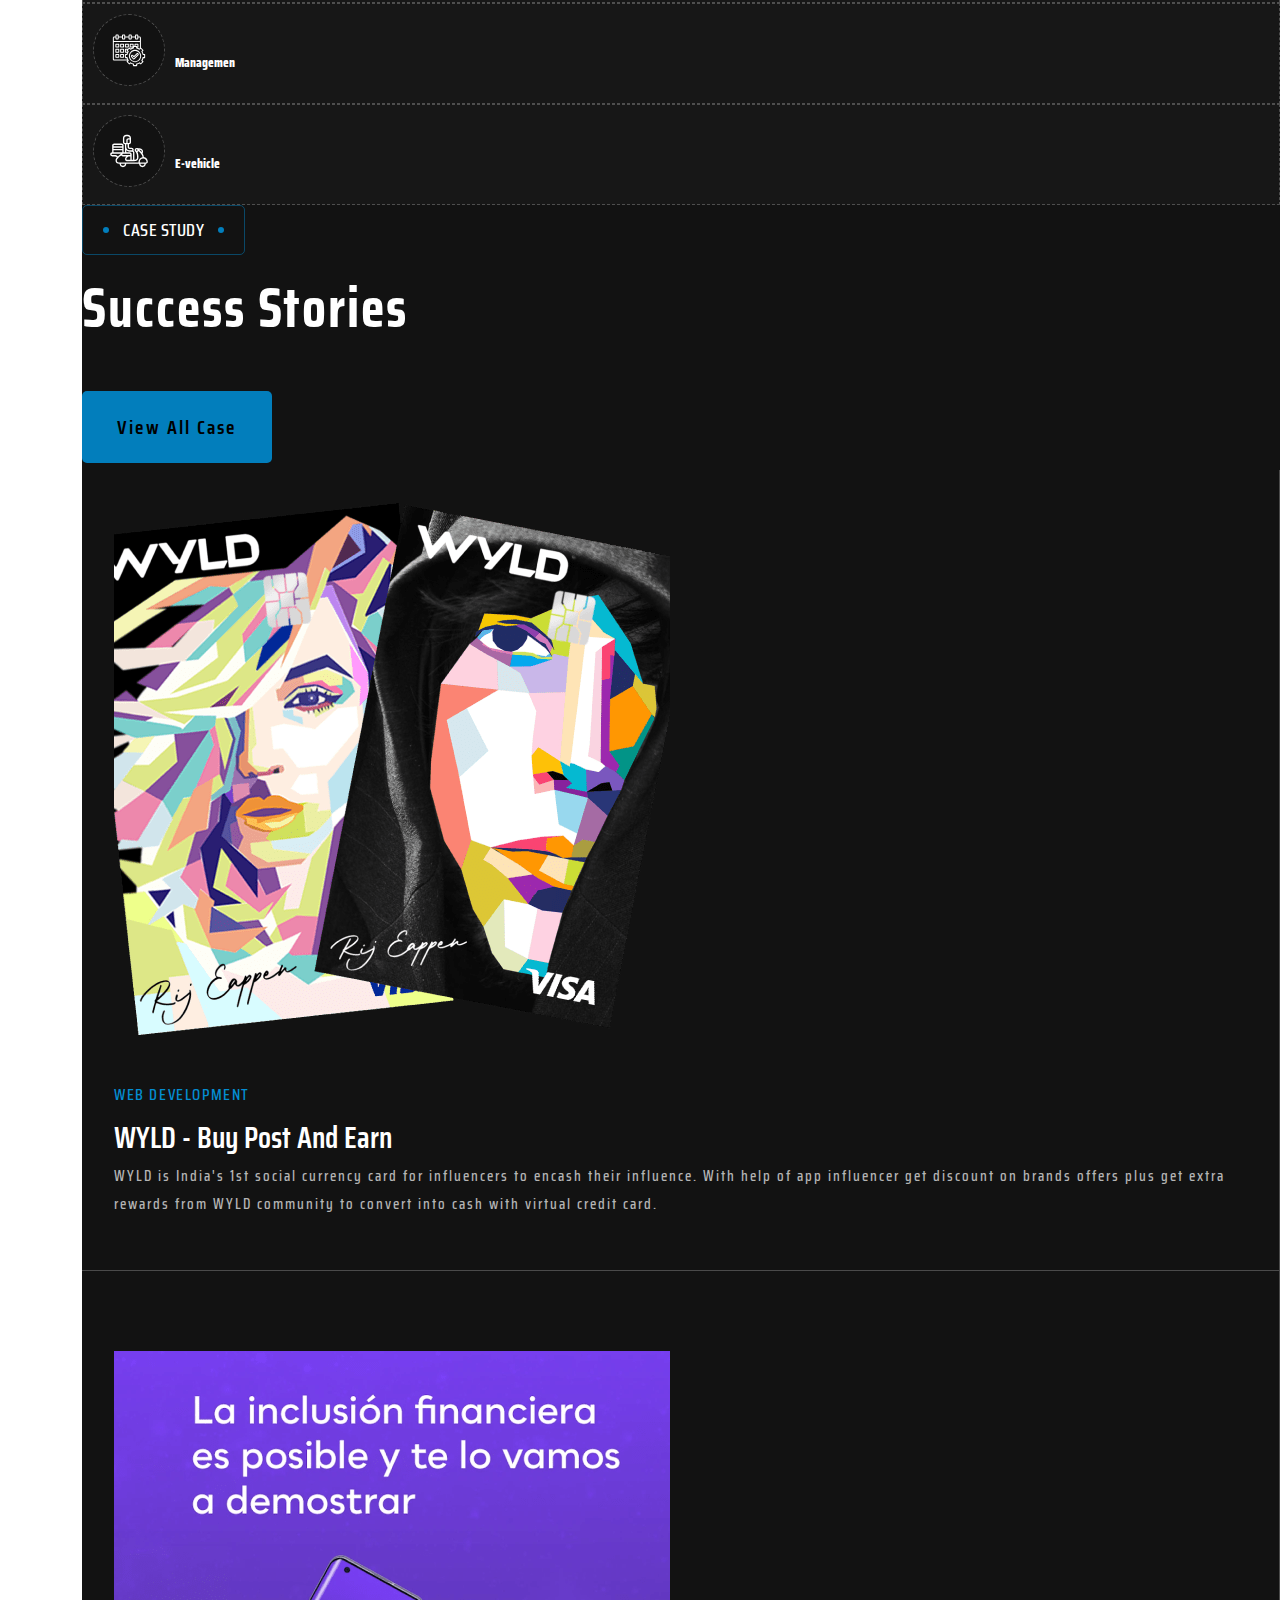
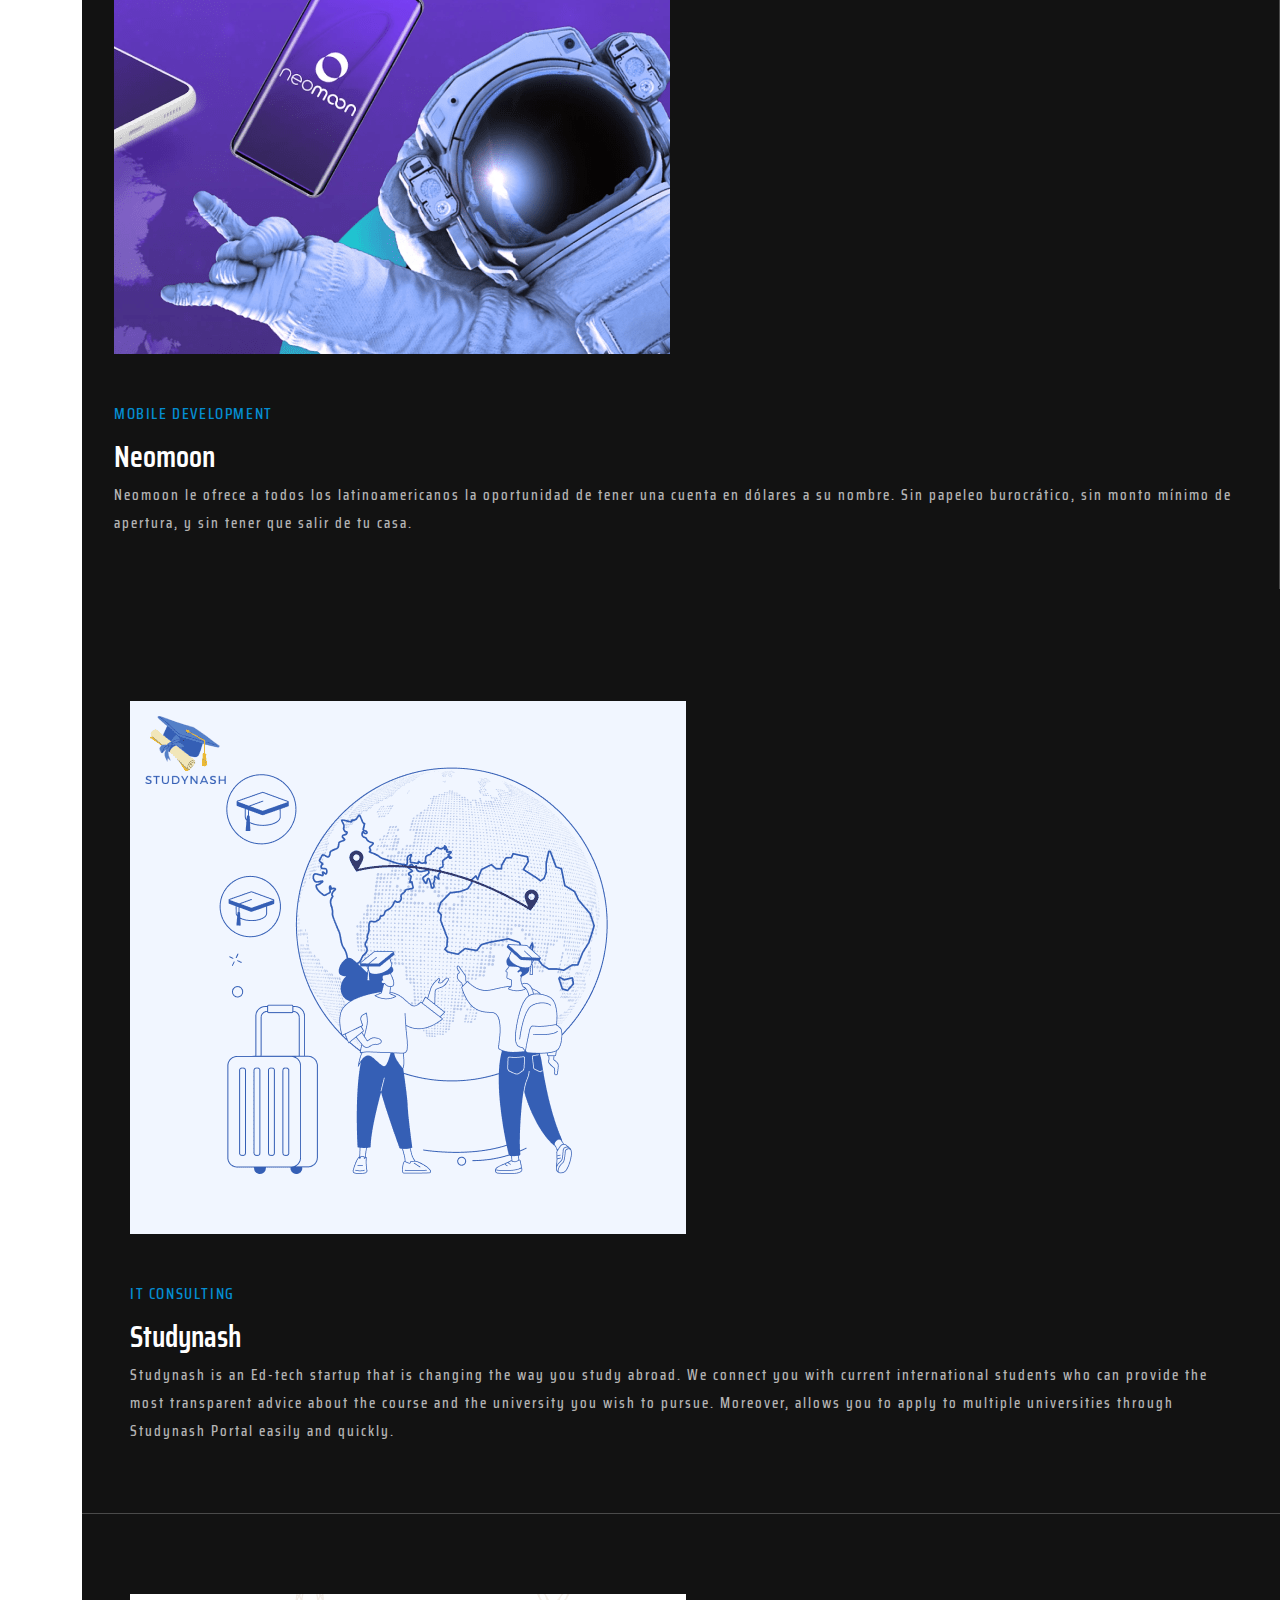
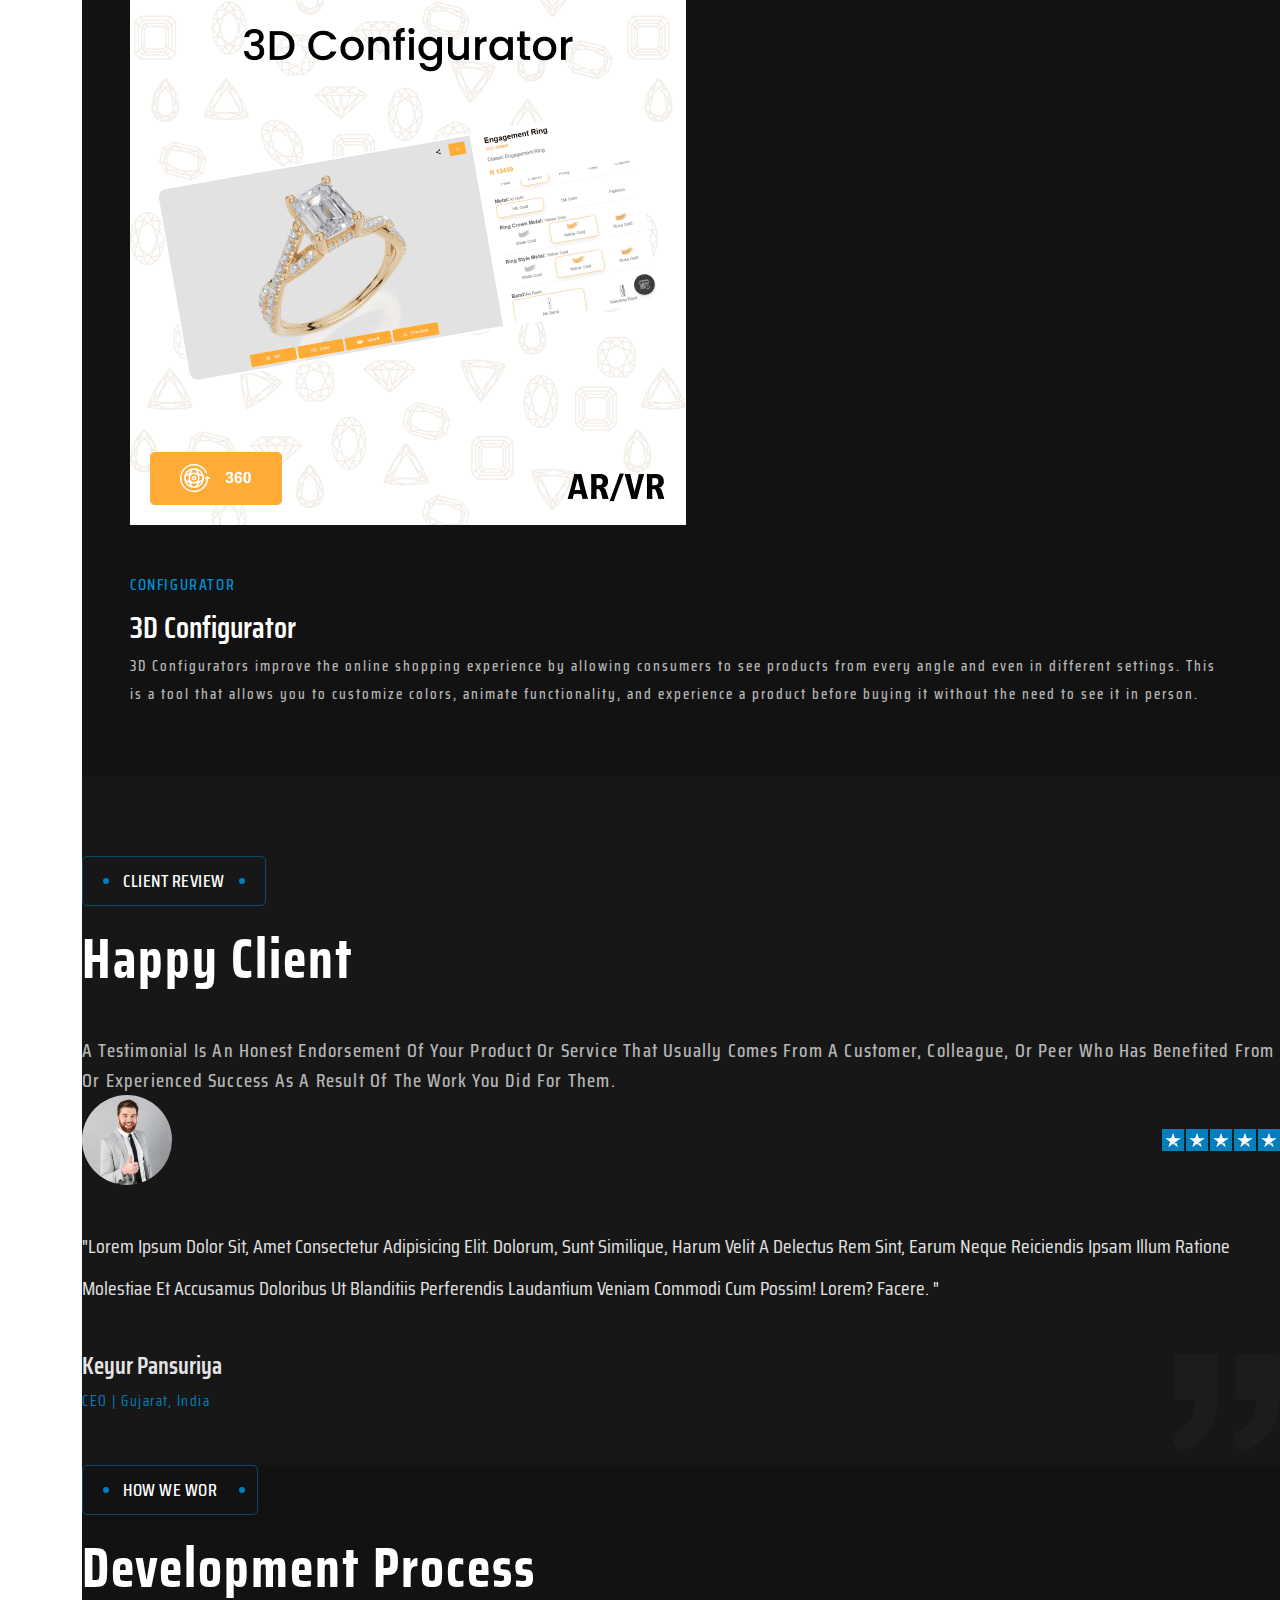
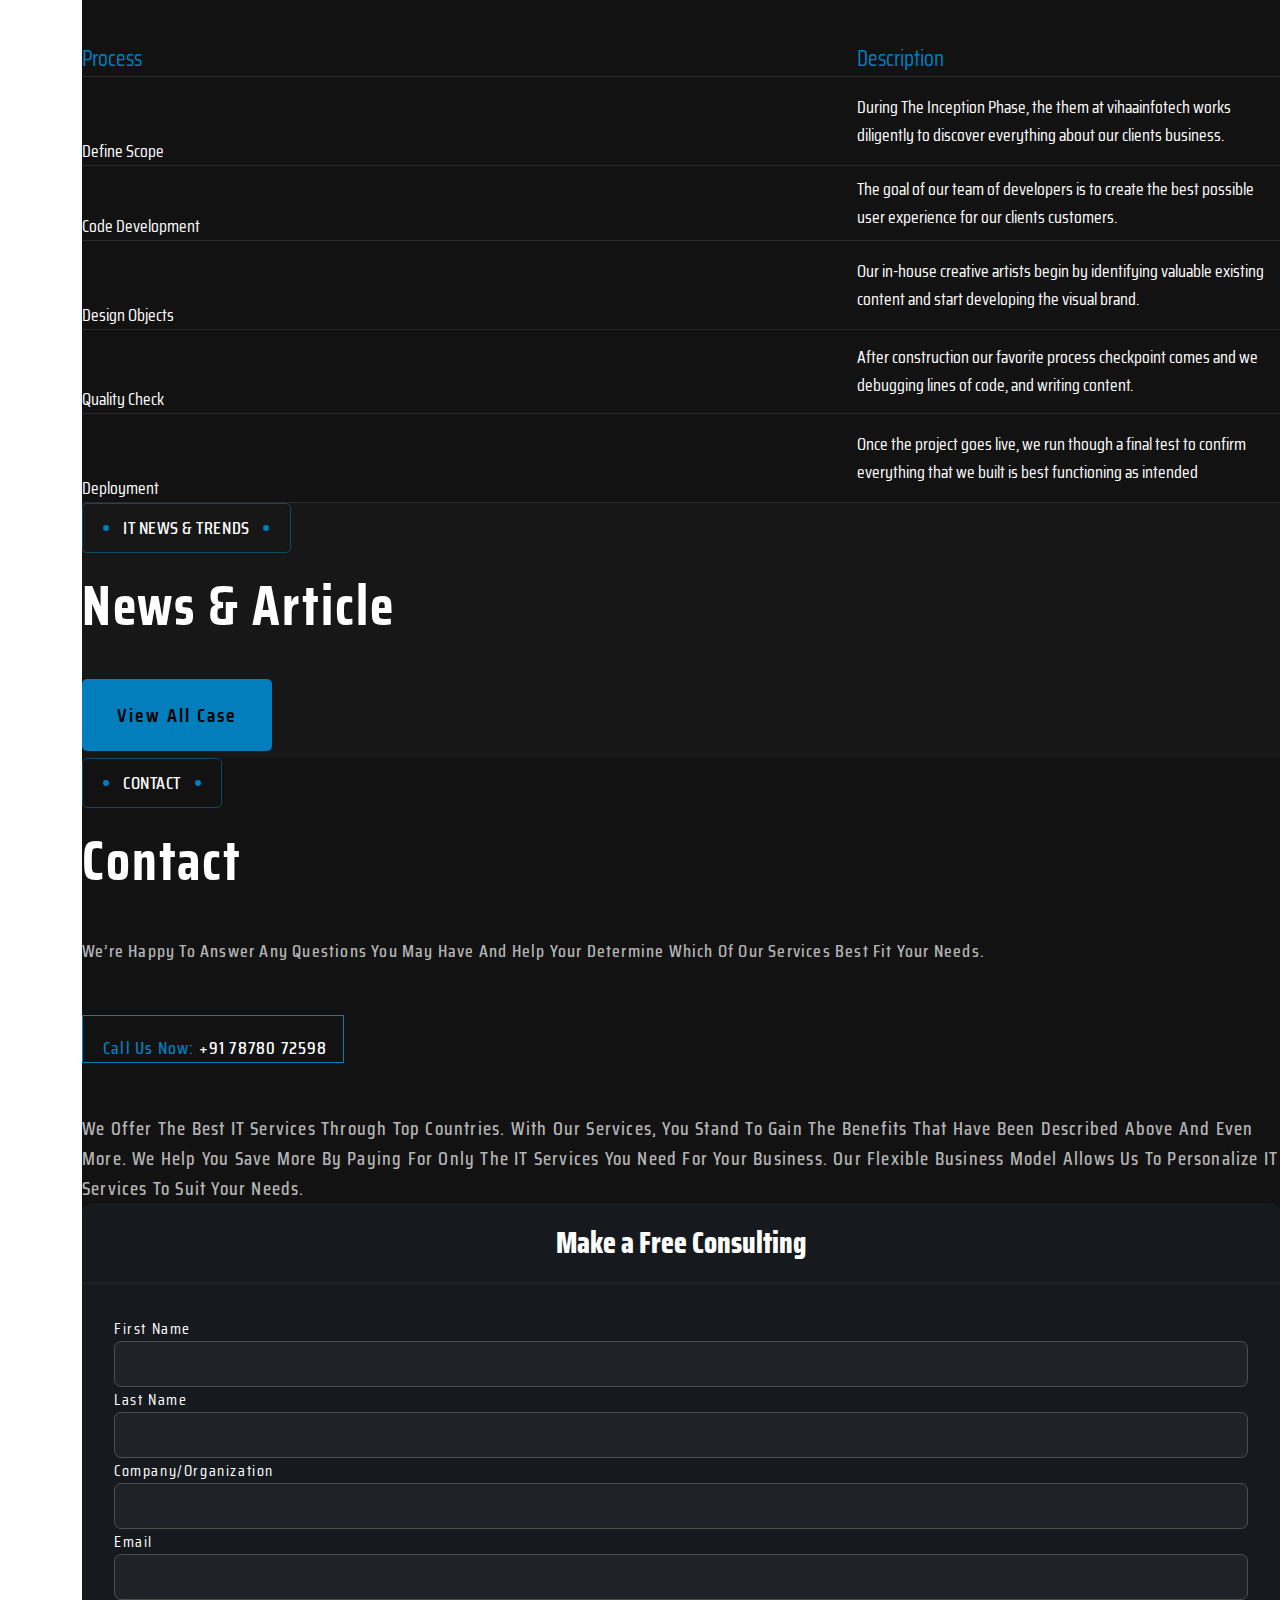
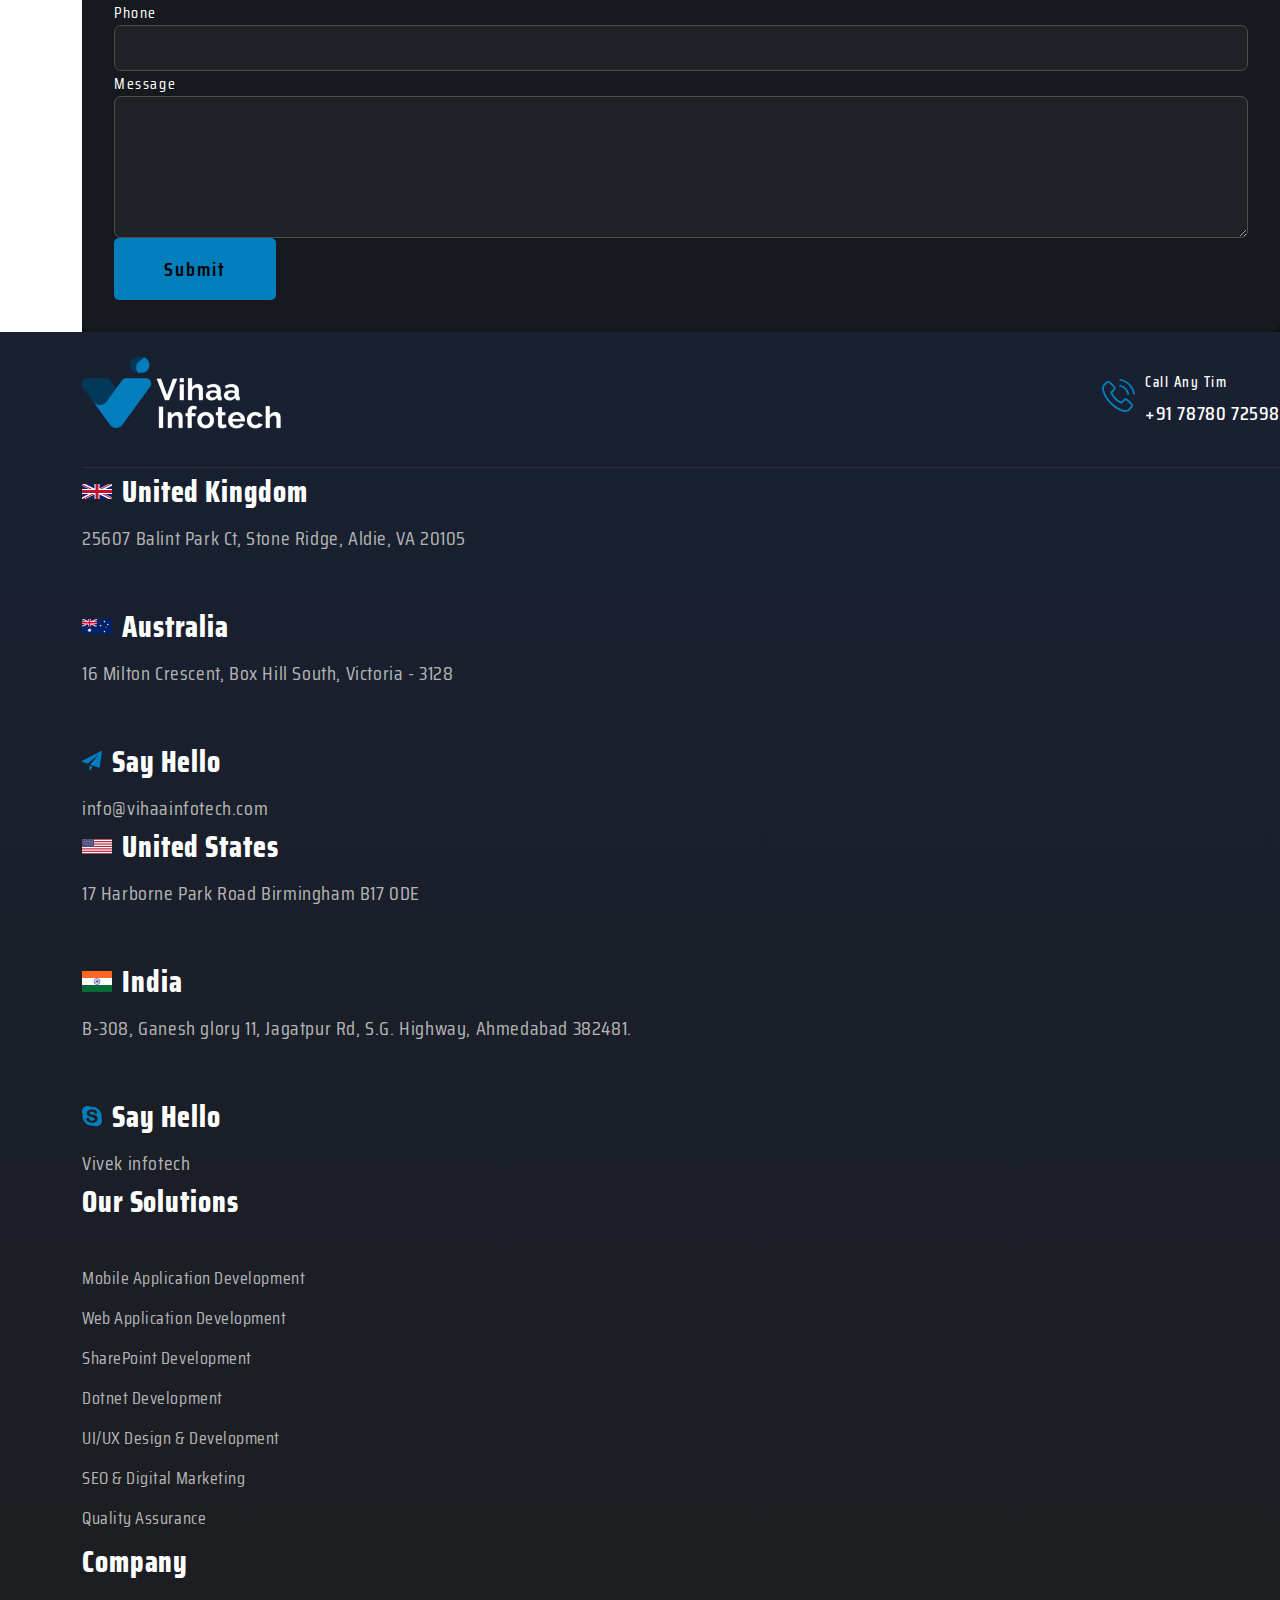
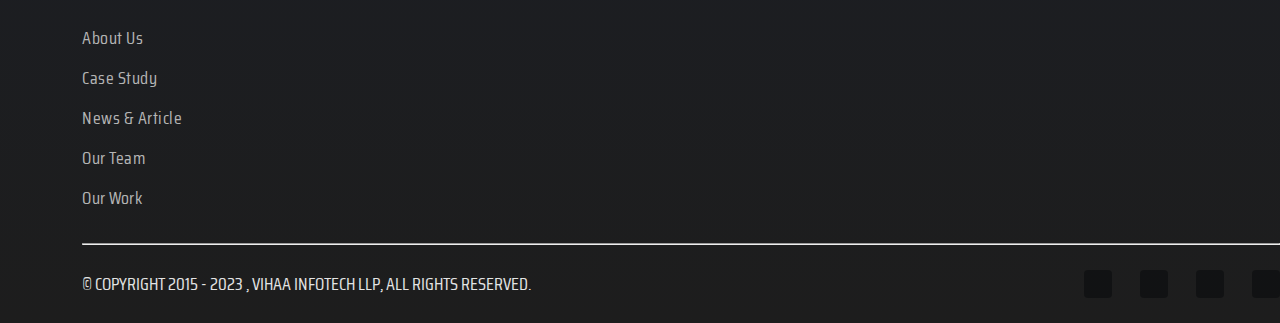
==== commit 08211887: "2 Page Complate" ====
--- a/index.html
+++ b/index.html
@@ -47,8 +47,11 @@
                                                 <li>
                                                     <a href="./About/about.html">About Us</a>
                                                 </li>
+                                                <li>
+                                                    <a href="./Why Choose/why_choose.html"> WHY CHOOSE US </a>
+                                                </li>
                                                 <li class="offcanvas-body-navbar-option">
-                                                    <a href="#"> WHY CHOOSE US <i class="fa-solid fa-plus fa-2xs"></i> </a>
+                                                    <a href="./service/service.html"> Our Services <i class="fa-solid fa-plus fa-2xs"></i> </a>
                                                 </li>
                                                 <li class="offcanvas-body-navbar-option-choice">
                                                     <ul>
@@ -73,7 +76,7 @@
                                                     </ul>
                                                 </li>
                                                 <li>
-                                                    <a href="#">Our Worker</a>
+                                                    <a href="#">Our Works</a>
                                                 </li>
                                                 <li>
                                                     <a href="#">Team</a>
@@ -120,7 +123,7 @@
                                             <a href="./About/about.html">About Us</a>
                                         </li>
                                         <li class="offcanvas-body-navbar-2-option">
-                                            <a href="#"> WHY CHOOSE US <i class="fa-sharp fa-regular fa-plus"></i> </a>
+                                            <a href="./Why Choose/why_choose.html"> WHY CHOOSE US <i class="fa-sharp fa-regular fa-plus"></i> </a>
                                         </li>
                                         <li class="offcanvas-body-navbar-2-option-choice">
                                             <ul>
@@ -253,7 +256,6 @@
                 </div>
             </div>
         </div>
-
         <div style="width: 100%;background-color:#112027;;color: aliceblue;">
             <div class="remove-container-fluid">
                 <div class="row side">
@@ -866,8 +868,7 @@
                 </div>
             </div>
         </div>
-
-
+        <!-- Case Studi -->
         <div style="background-color: #121212; color: white;" class="side">
             <div class="container p-lg-5 p-3 ">
                 <div class="case-study pt-5">
@@ -946,13 +947,13 @@
                                     it
                                     without the need to see it in person.</p>
                             </div>
+                            
                         </div>
                     </div>
                 </div>
             </div>
         </div>
-
-
+        <!-- Client Review -->
         <div style="background-color: #171717; color: white;" class="side">
             <div class="container p-lg-5 p-4">
                 <div class="row g-5 pt-5 pb-5">
@@ -988,20 +989,23 @@
                                 "
                             </p>
                         </div>
-                        <div class="author-contect">
-                            <h4>Keyur Pansuriya</h4>
-                            <span>CEO | Gujarat, India</span>
-                        </div>
-
+                        <div class="author-details">
+                            <div class="author-contect">
+                                <h4>Keyur Pansuriya</h4>
+                                <span>CEO | Gujarat, India</span>
+                            </div>
+                            <div class="clinet-quto-icon">
+                                <img src="./Home/Image/asset 45.svg" alt="">
+                            </div>
+                        </div>
                     </div>
                 </div>
             </div>
         </div>
-
-
-        <div style="background-color: #121212; color: white;" class="side">
+        <!-- How We Our -->
+        <div style="background-color: #121212; color: white;" class="side pb-5 pt-5">
             <div class="container p-lg-5 p-3 ">
-                <div class="developement-section">
+                <div class="developement-section ">
                     <div class="work-section-titel">
                         <span>HOW WE WOR</span>
                         <h1>Development Process</h1>
@@ -1058,8 +1062,7 @@
                 </div>
             </div>
         </div>
-
-
+        <!-- IT NEWS & TRENDS -->
         <div style="background-color: #171717; color: white;" class="side">
             <div class="container p-lg-5 p-3">
                 <div class="news-section">
@@ -1210,7 +1213,7 @@
                                 <div class="col-12 col-sm-12 col-md-6 col-lg-6 col-xl-6">
                                     <div class="footer-center-contect">
                                         <h4>
-                                            <img src="./Home/Image/asset 58.png" alt="">
+                                            <img src="./Home/Image/asset 59.png" alt="">
                                             United Kingdom
                                         </h4>
                                         <h6> 25607 Balint Park Ct, Stone Ridge, Aldie, VA 20105</h6>
@@ -1241,7 +1244,7 @@
                                 <div class="col-12 col-sm-12 col-md-6 col-lg-6 col-xl-6">
                                     <div class="footer-center-contect">
                                         <h4>
-                                            <img src="./Home/Image/asset 59.png" alt="">
+                                            <img src="./Home/Image/asset 58.png" alt="">
                                             United States
                                         </h4>
                                         <h6>17 Harborne Park Road Birmingham B17 0DE</h6>
@@ -1296,7 +1299,7 @@
                                             Company
                                         </h4>
                                         <br>
-                                        <a href="#">About Us</a>
+                                        <a href="./About/about.html">About Us</a>
                                         <br>
                                         <a href="#">Case Study</a>
                                         <br>
--- a/Home/style.css
+++ b/Home/style.css
@@ -189,7 +189,7 @@
 .offcanvas-body-navbar ul li a{
     padding: 4px 0;
     display: inline-block;
-    font-size: 3rem;
+    font-size: 4rem;
     font-weight: 700;
     color: white;
     transition: all .6s ease;
@@ -215,18 +215,6 @@
     padding-left: 2rem;
 }
 
-.offcanvas-body-navbar-option-choice ul li a{
-    font-size: 22px;
-    font-weight: 400;
-    padding: 7px 5px;
-    font-style: normal;
-    text-transform: capitalize;
-    -webkit-text-stroke: unset;
-    -webkit-text-fill-color: unset;
-    color: white;
-
-}
-
 .fa-plus{
     position: absolute;
     left: 115%;
@@ -326,12 +314,20 @@
 }
 
 
-@media screen and (max-width:989px) and (min-width:100px) {
-
-    .offcanvas-body-navbar-2 ul li a{
+@media screen and (max-width:500px) and (min-width:100px) {
+
+    .offcanvas-body-navbar-2 ul li a {
         font-size: 2.4rem;
     }
-    
+
+}
+
+@media screen and (max-width:989px) and (min-width:501px) {
+
+    .offcanvas-body-navbar-2 ul li a {
+        font-size: 5rem;
+    }
+
 }
 
 
@@ -1558,6 +1554,13 @@
     color: #e4e4e4;
 }
 
+.author-details{
+    display: flex;
+    flex-direction: row;
+    justify-content: space-between;
+    align-items:start;
+}
+
 .author-contect h4 {
     font-weight: 600;
     font-size: 24px;
@@ -1571,6 +1574,7 @@
     letter-spacing: 0.1em;
     color: #027EBC;
 }
+
 
 /* developement-section */
 
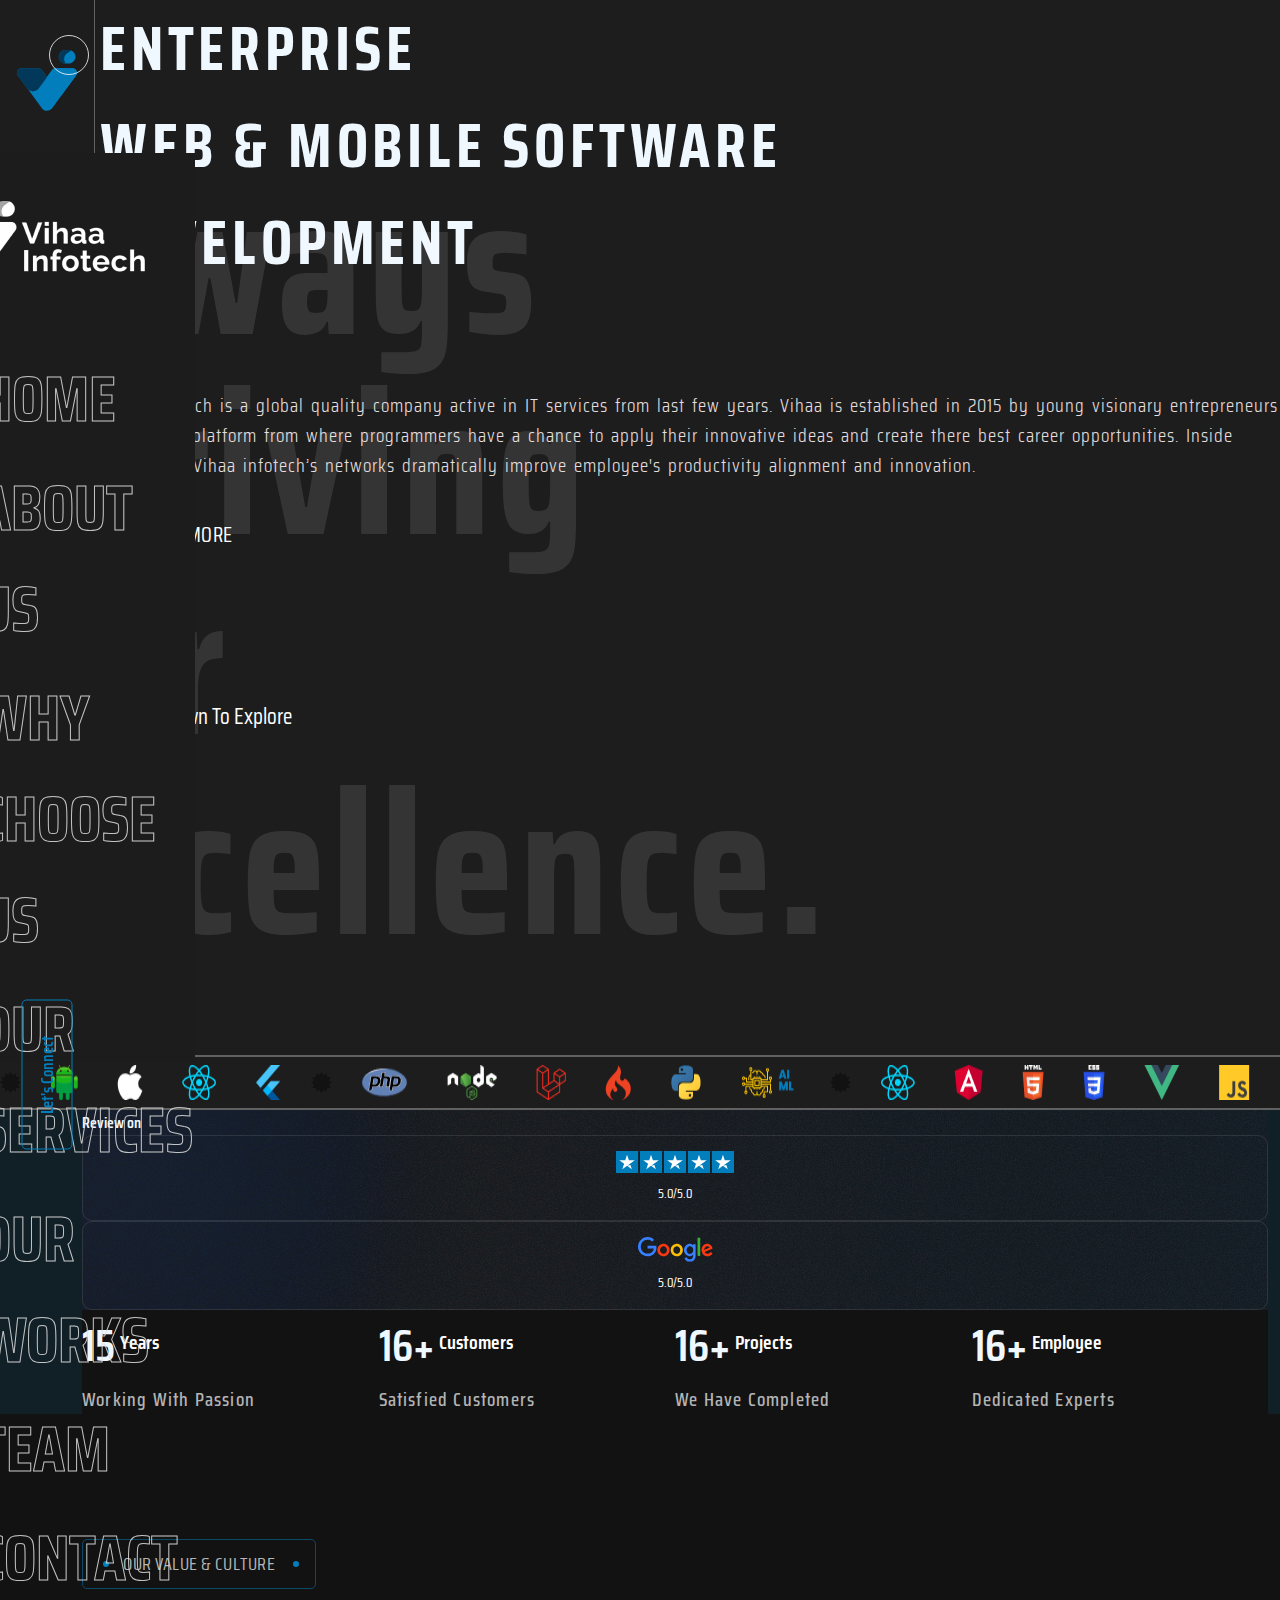
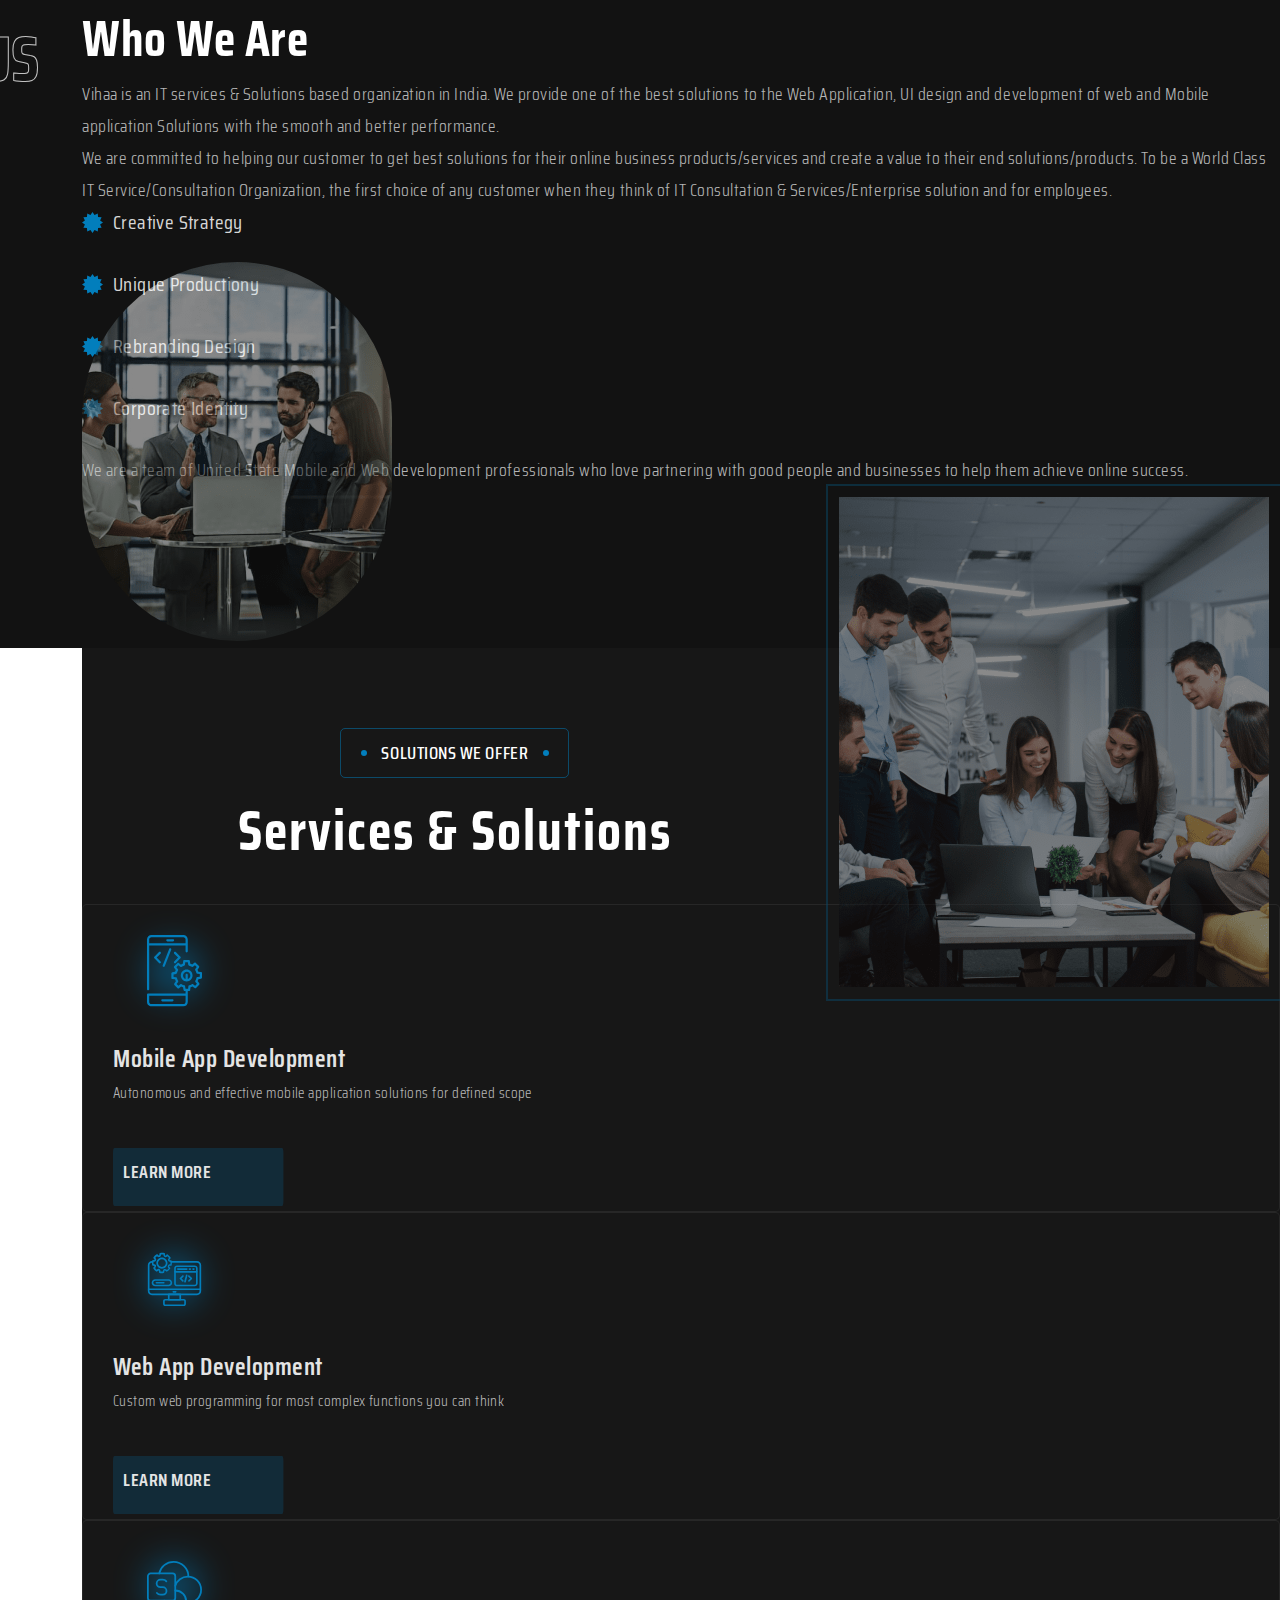
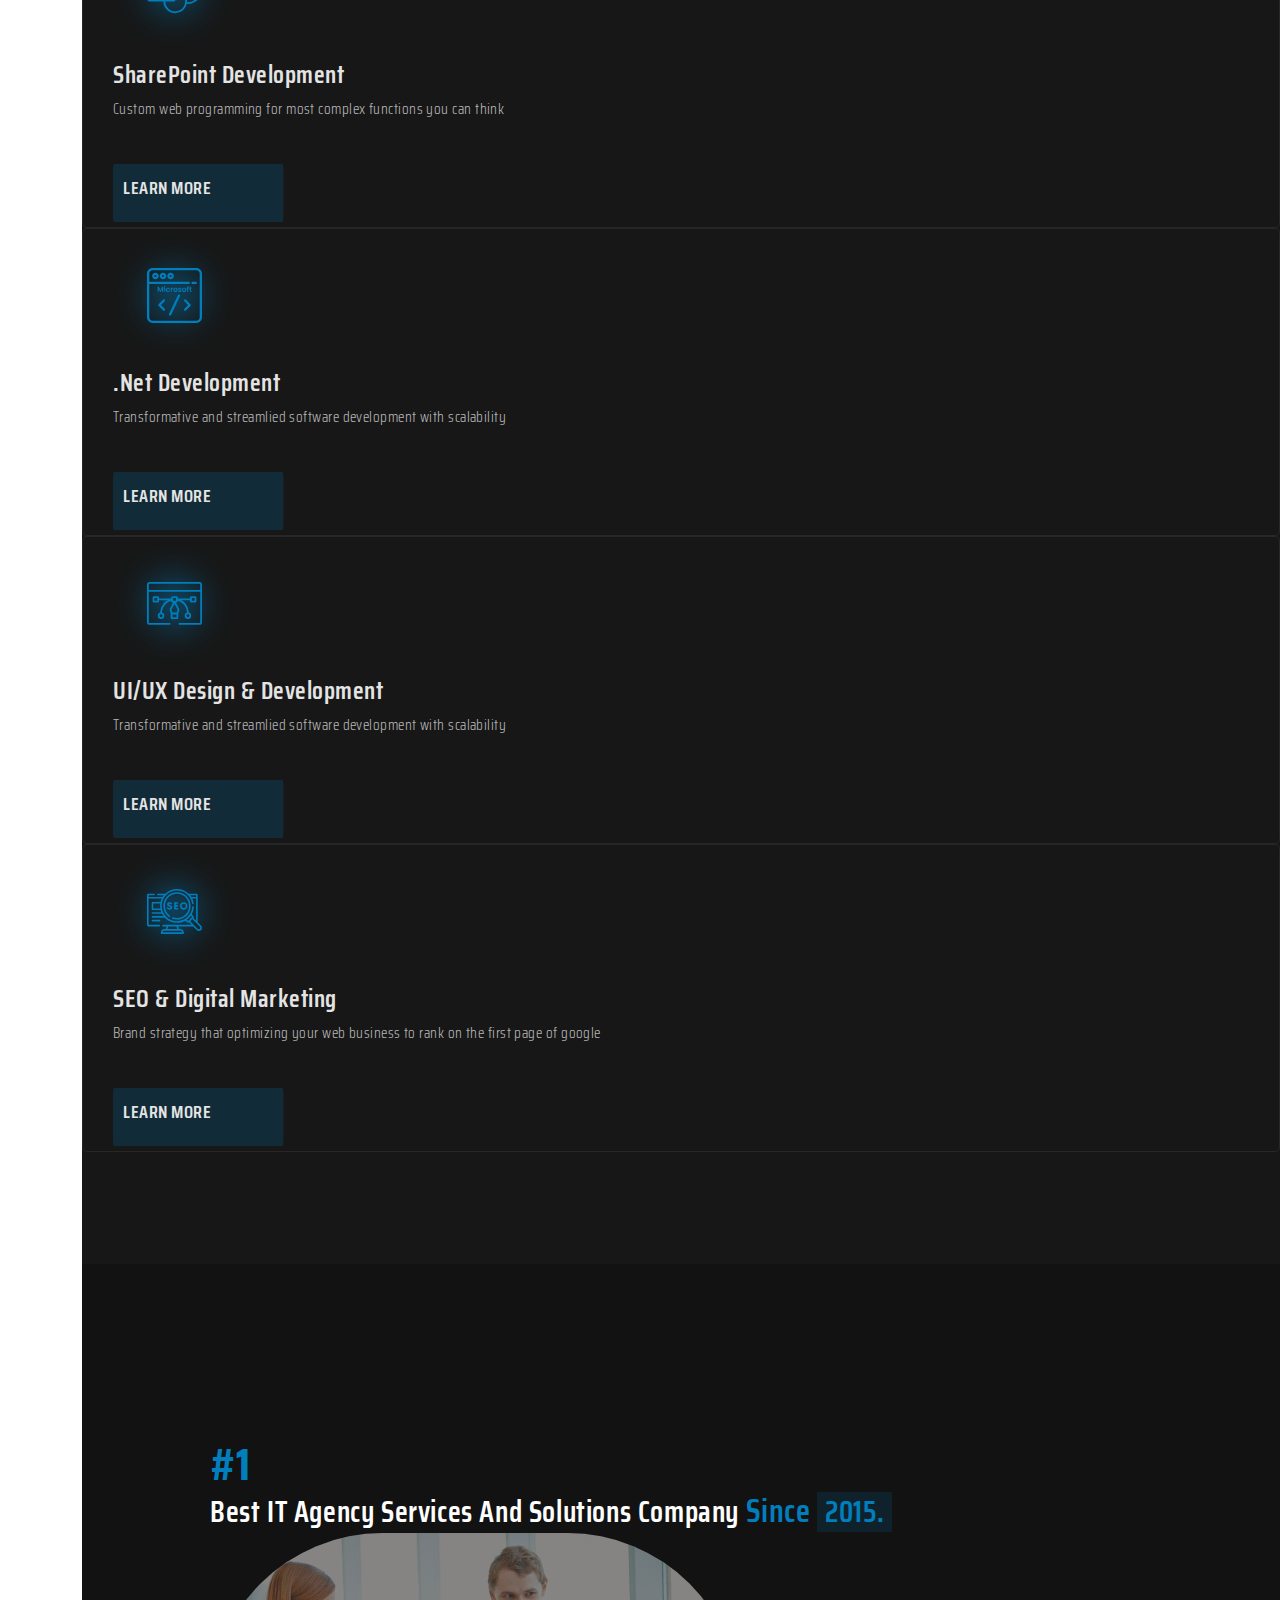
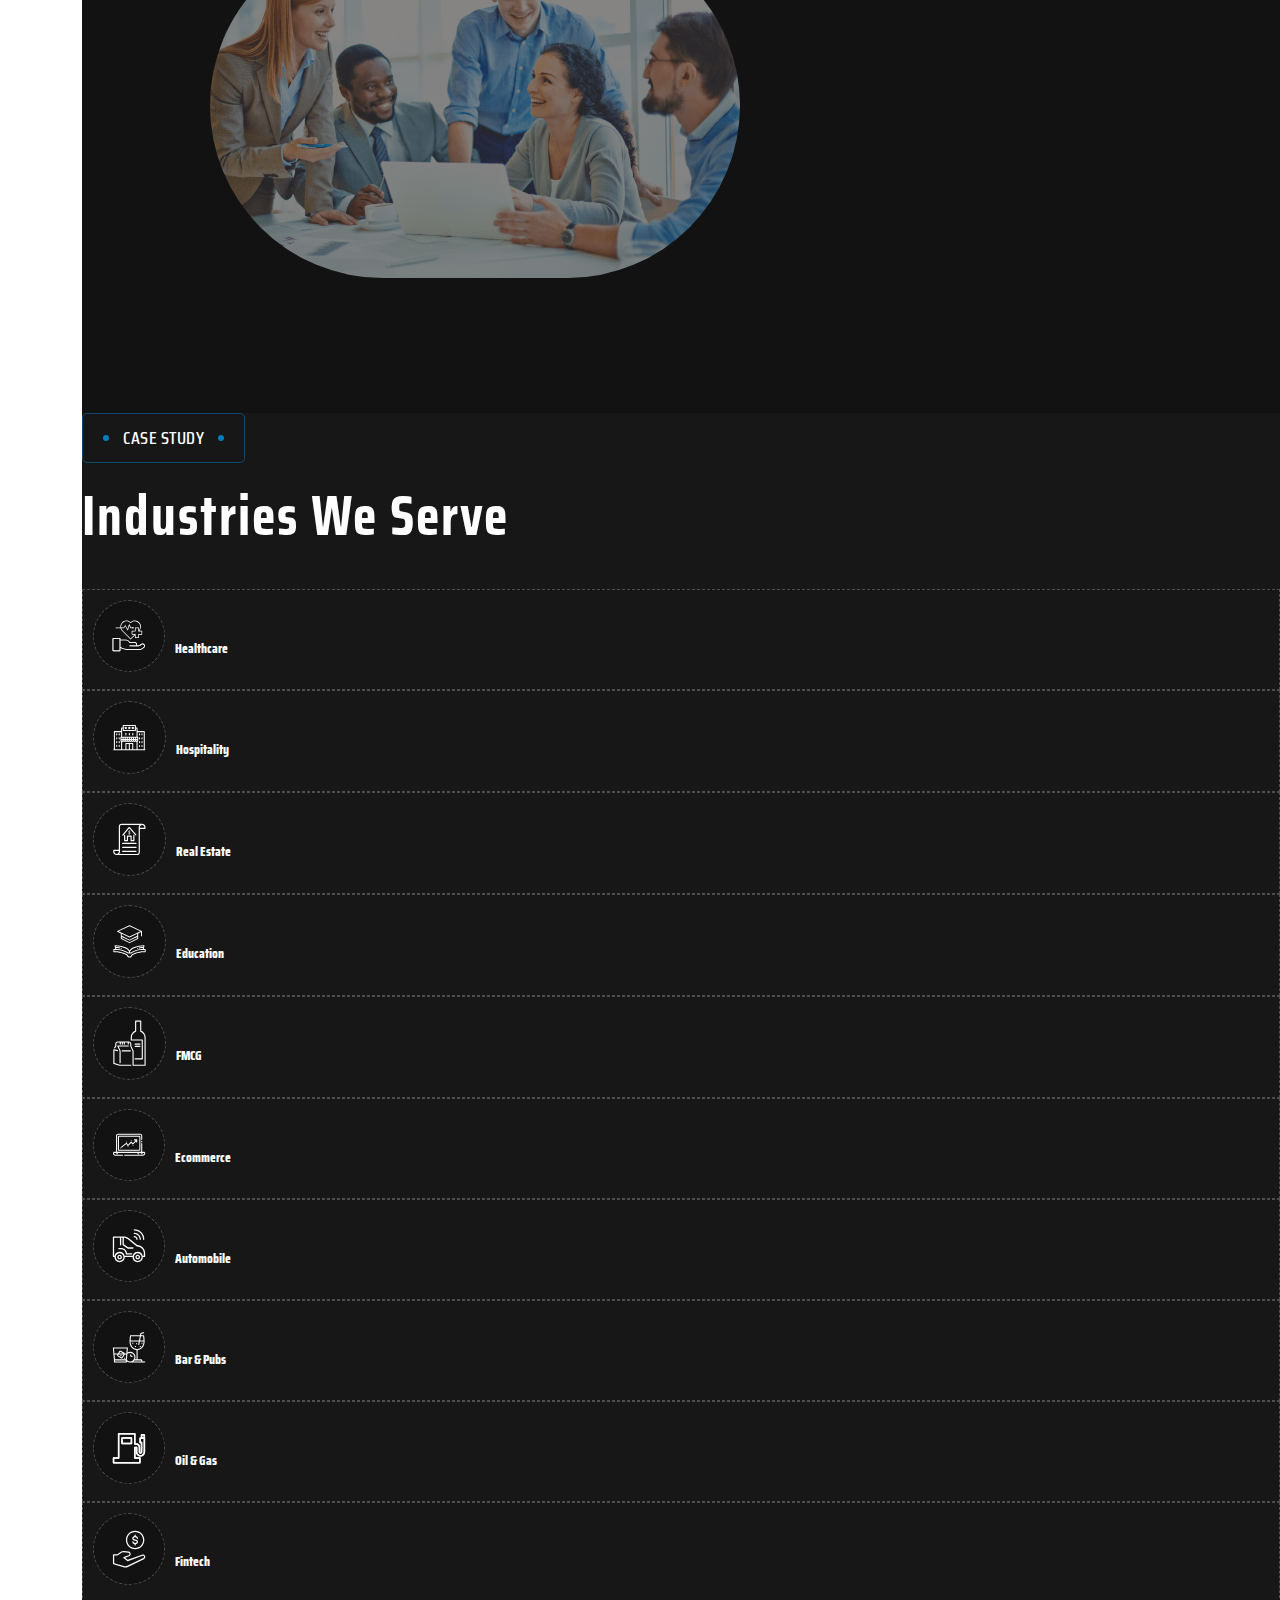
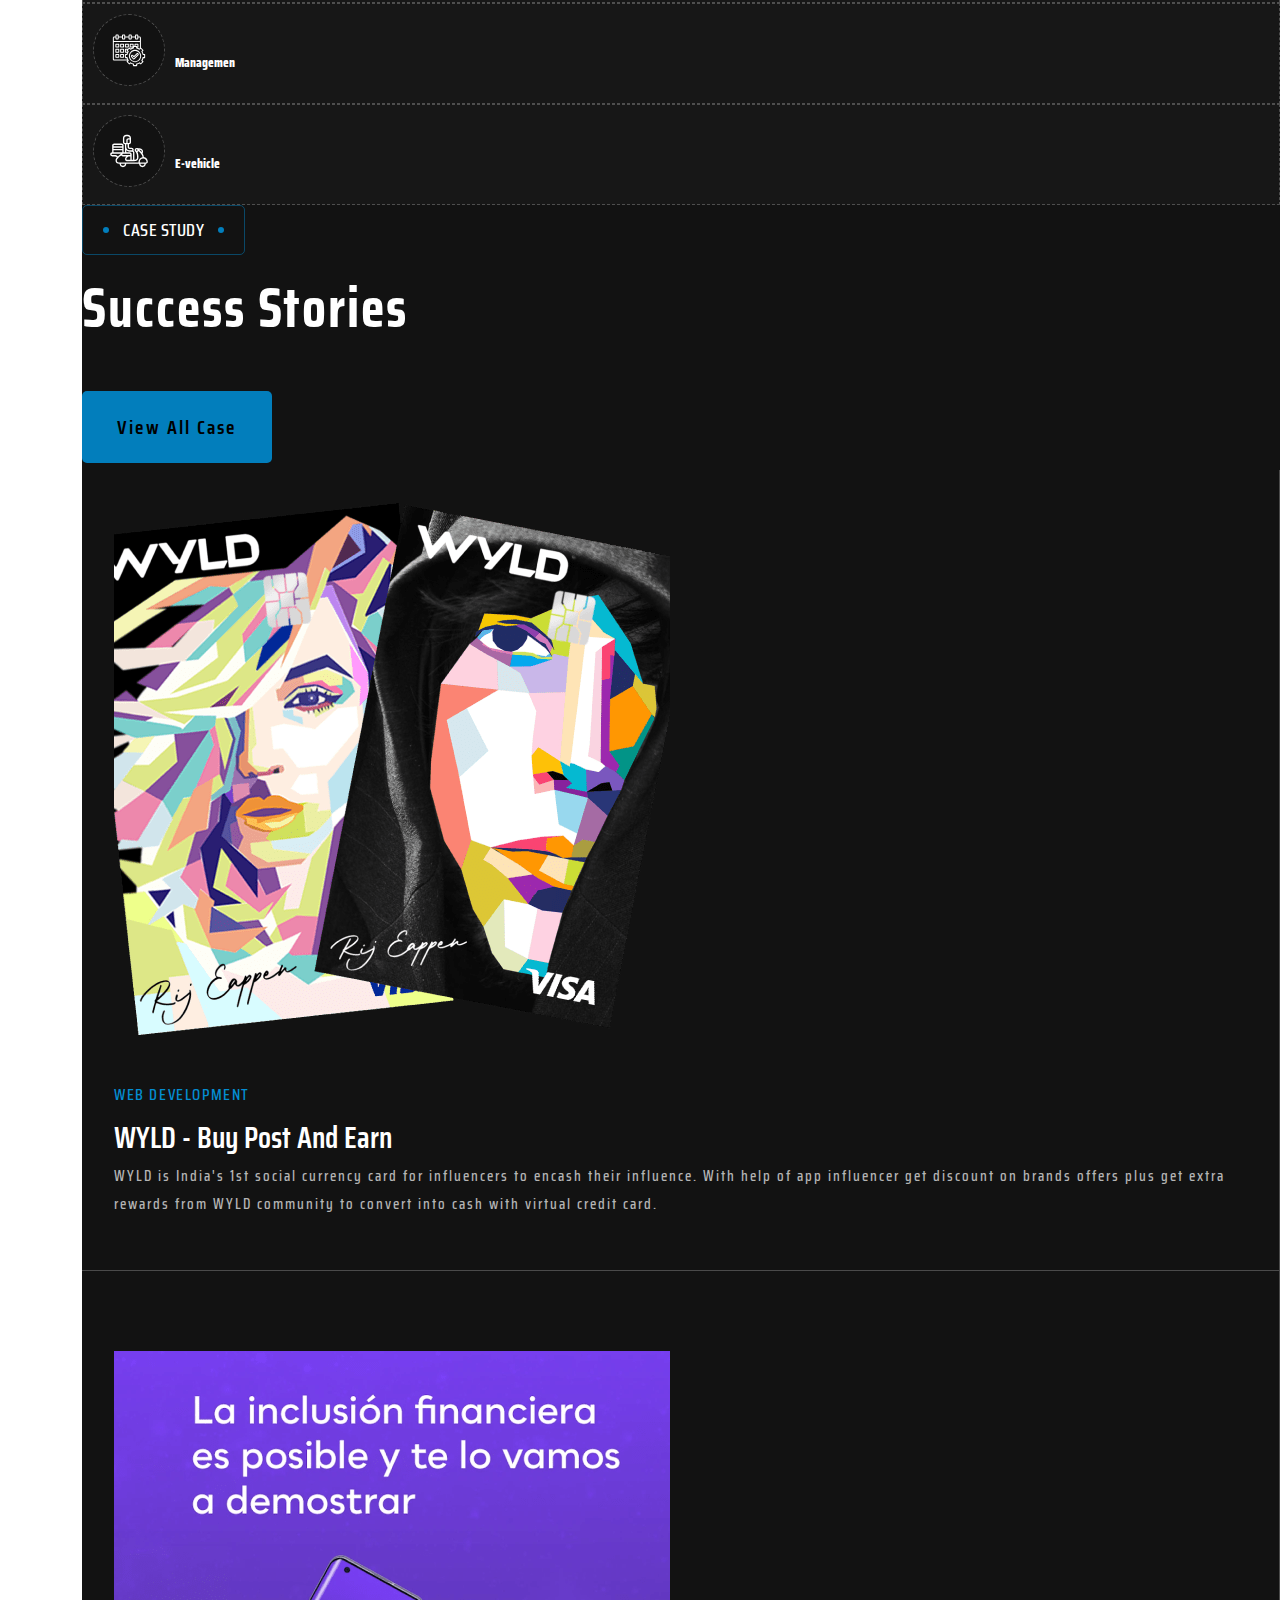
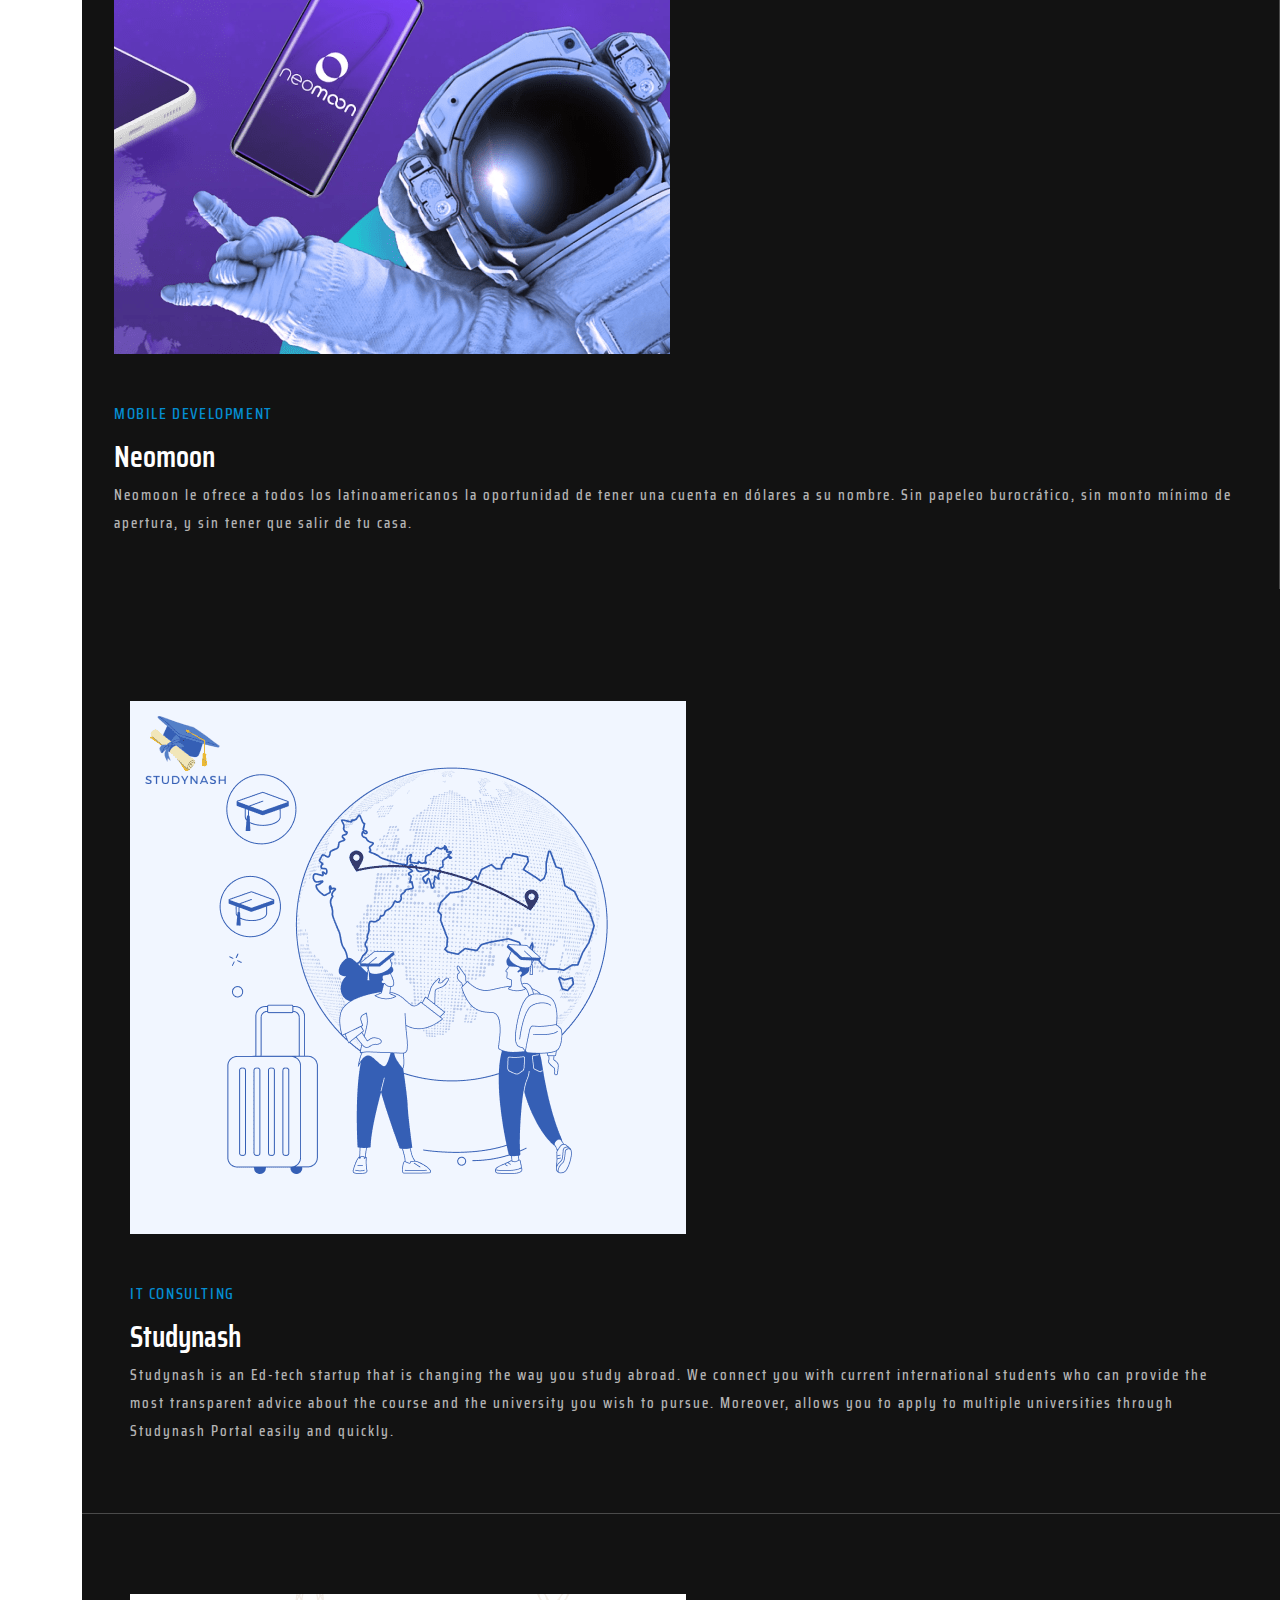
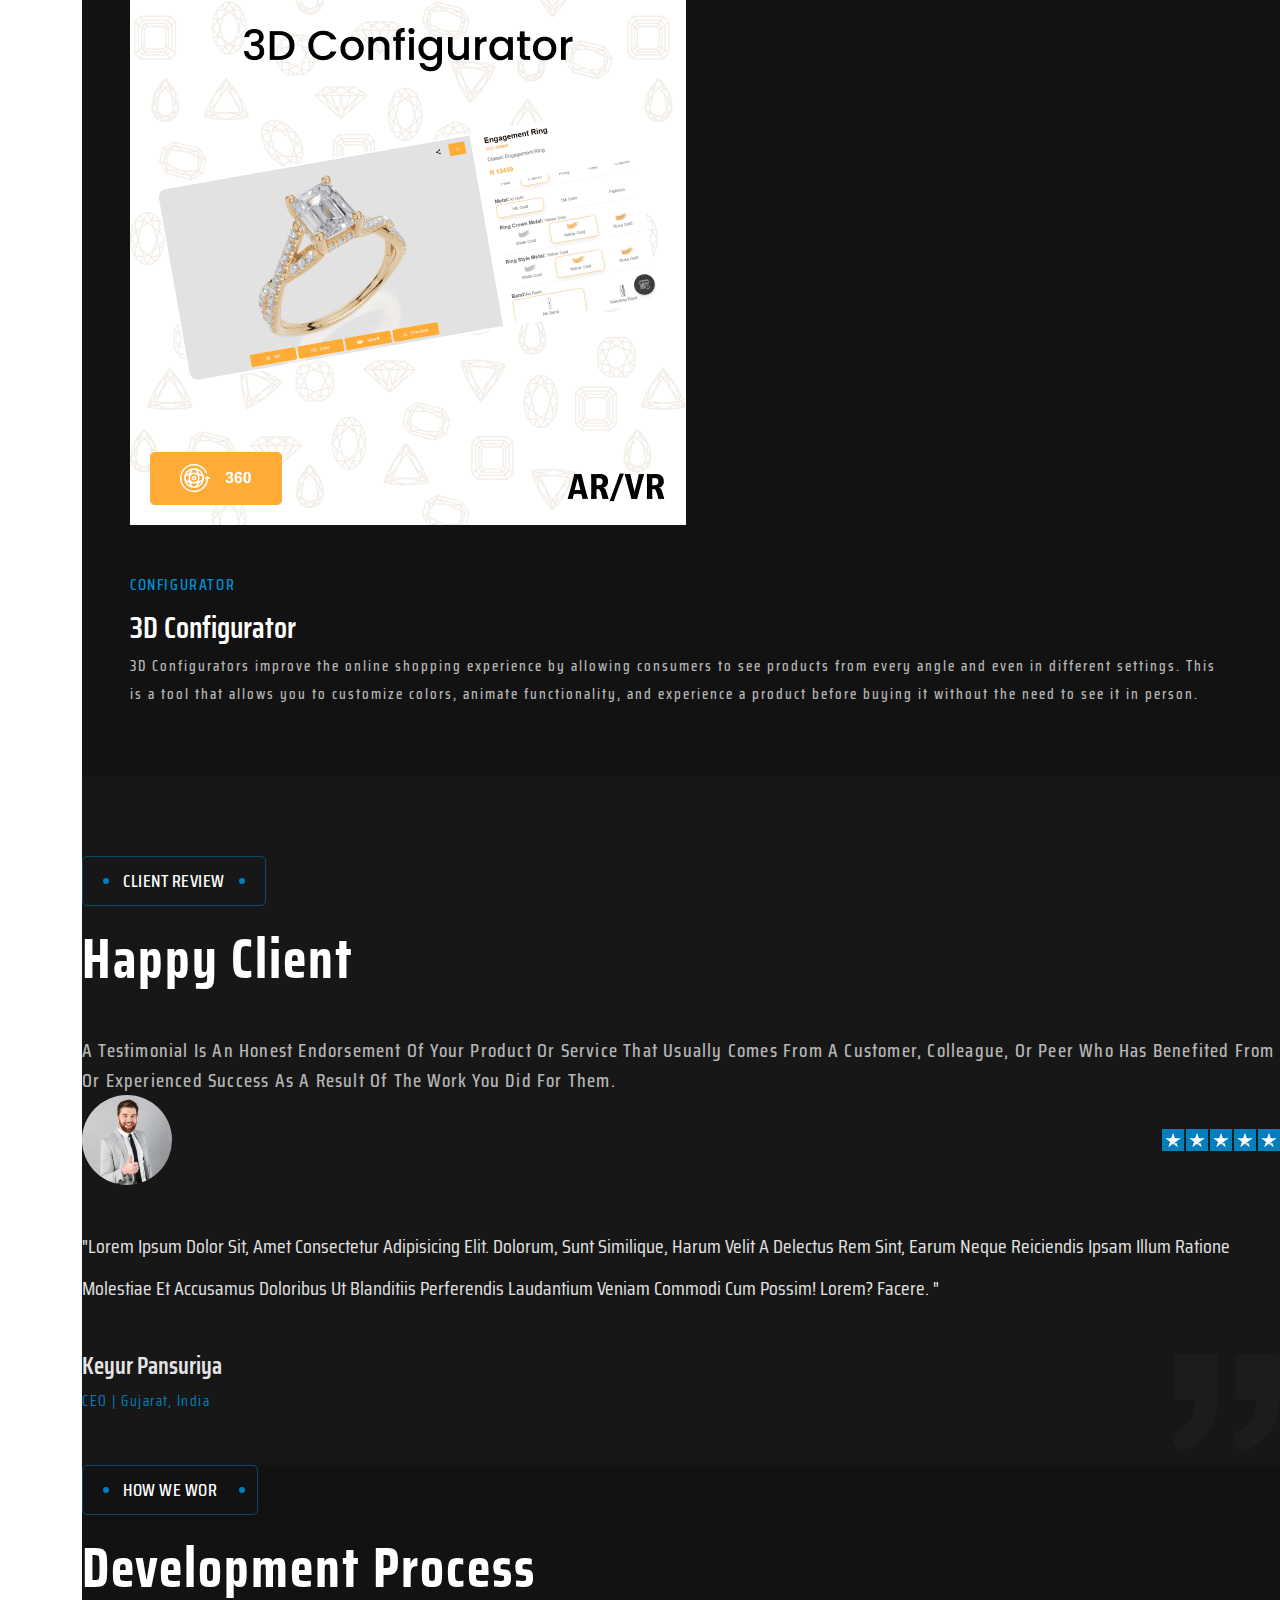
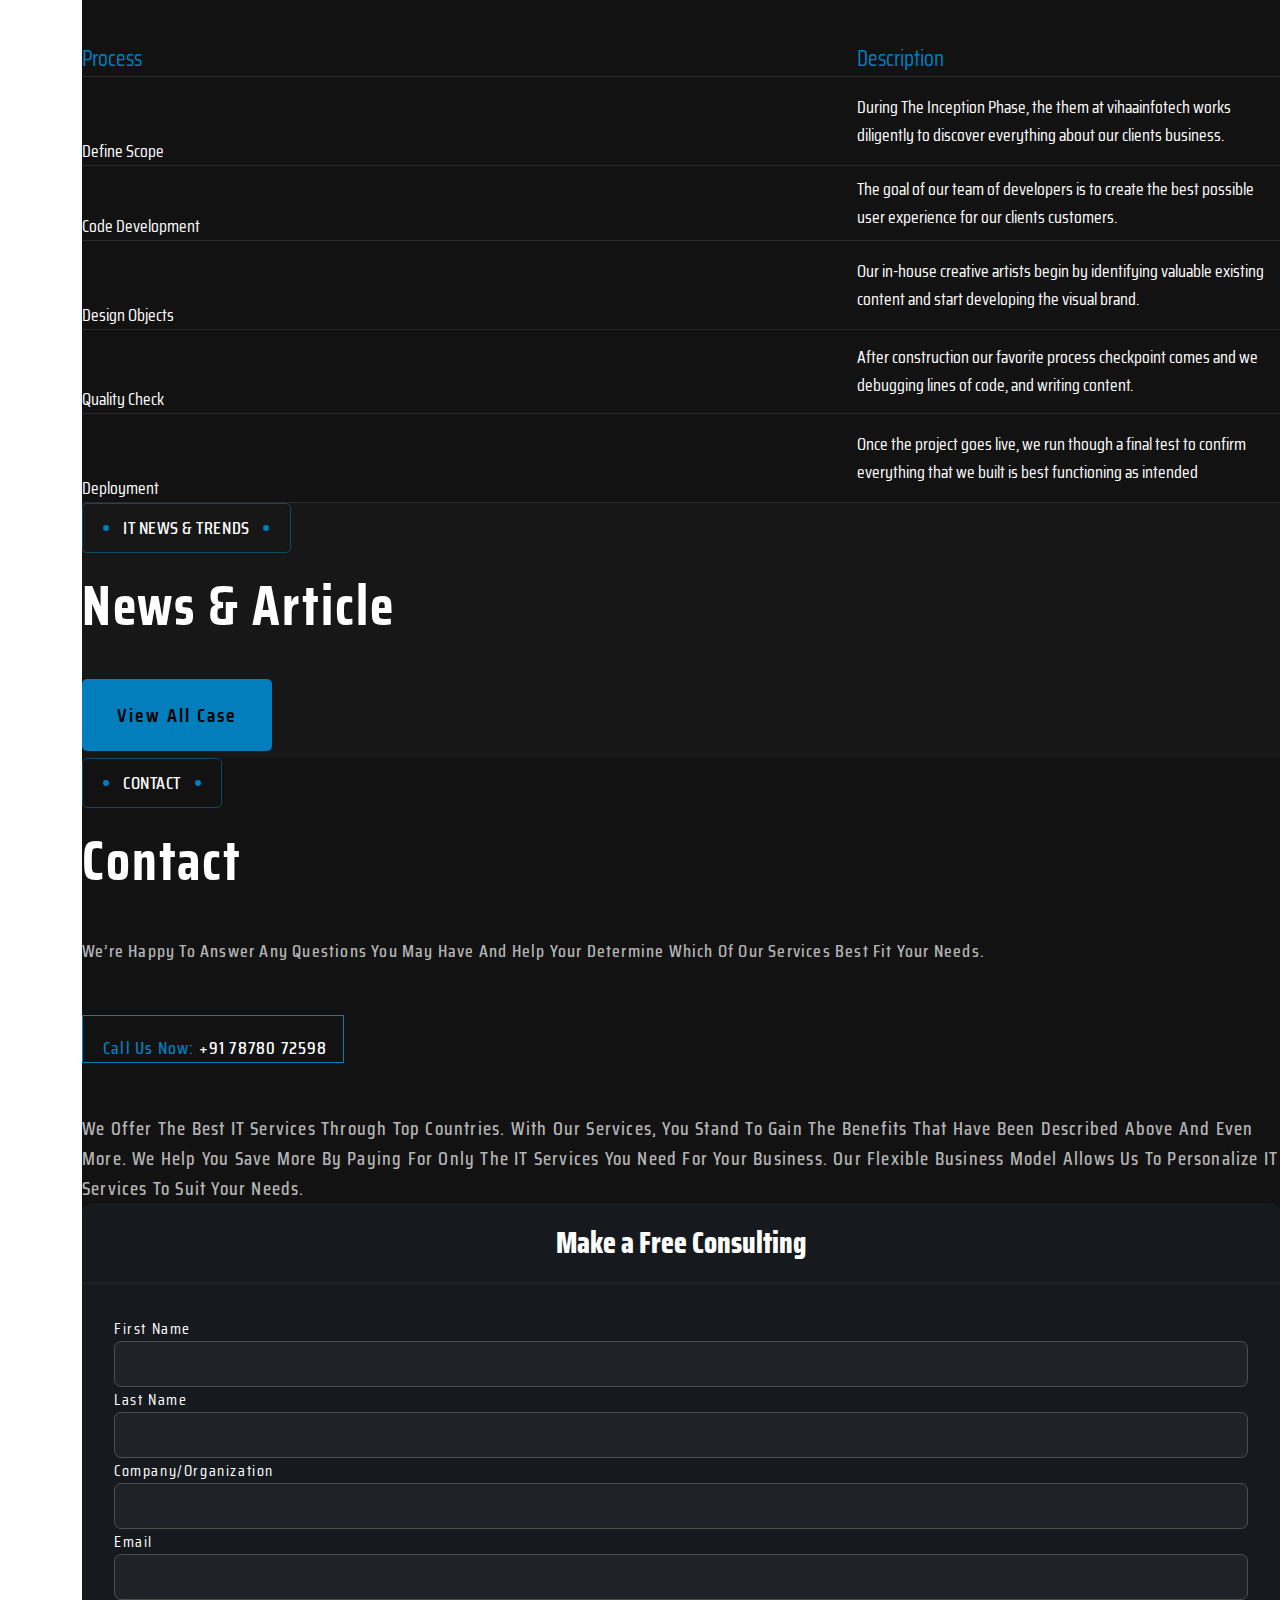
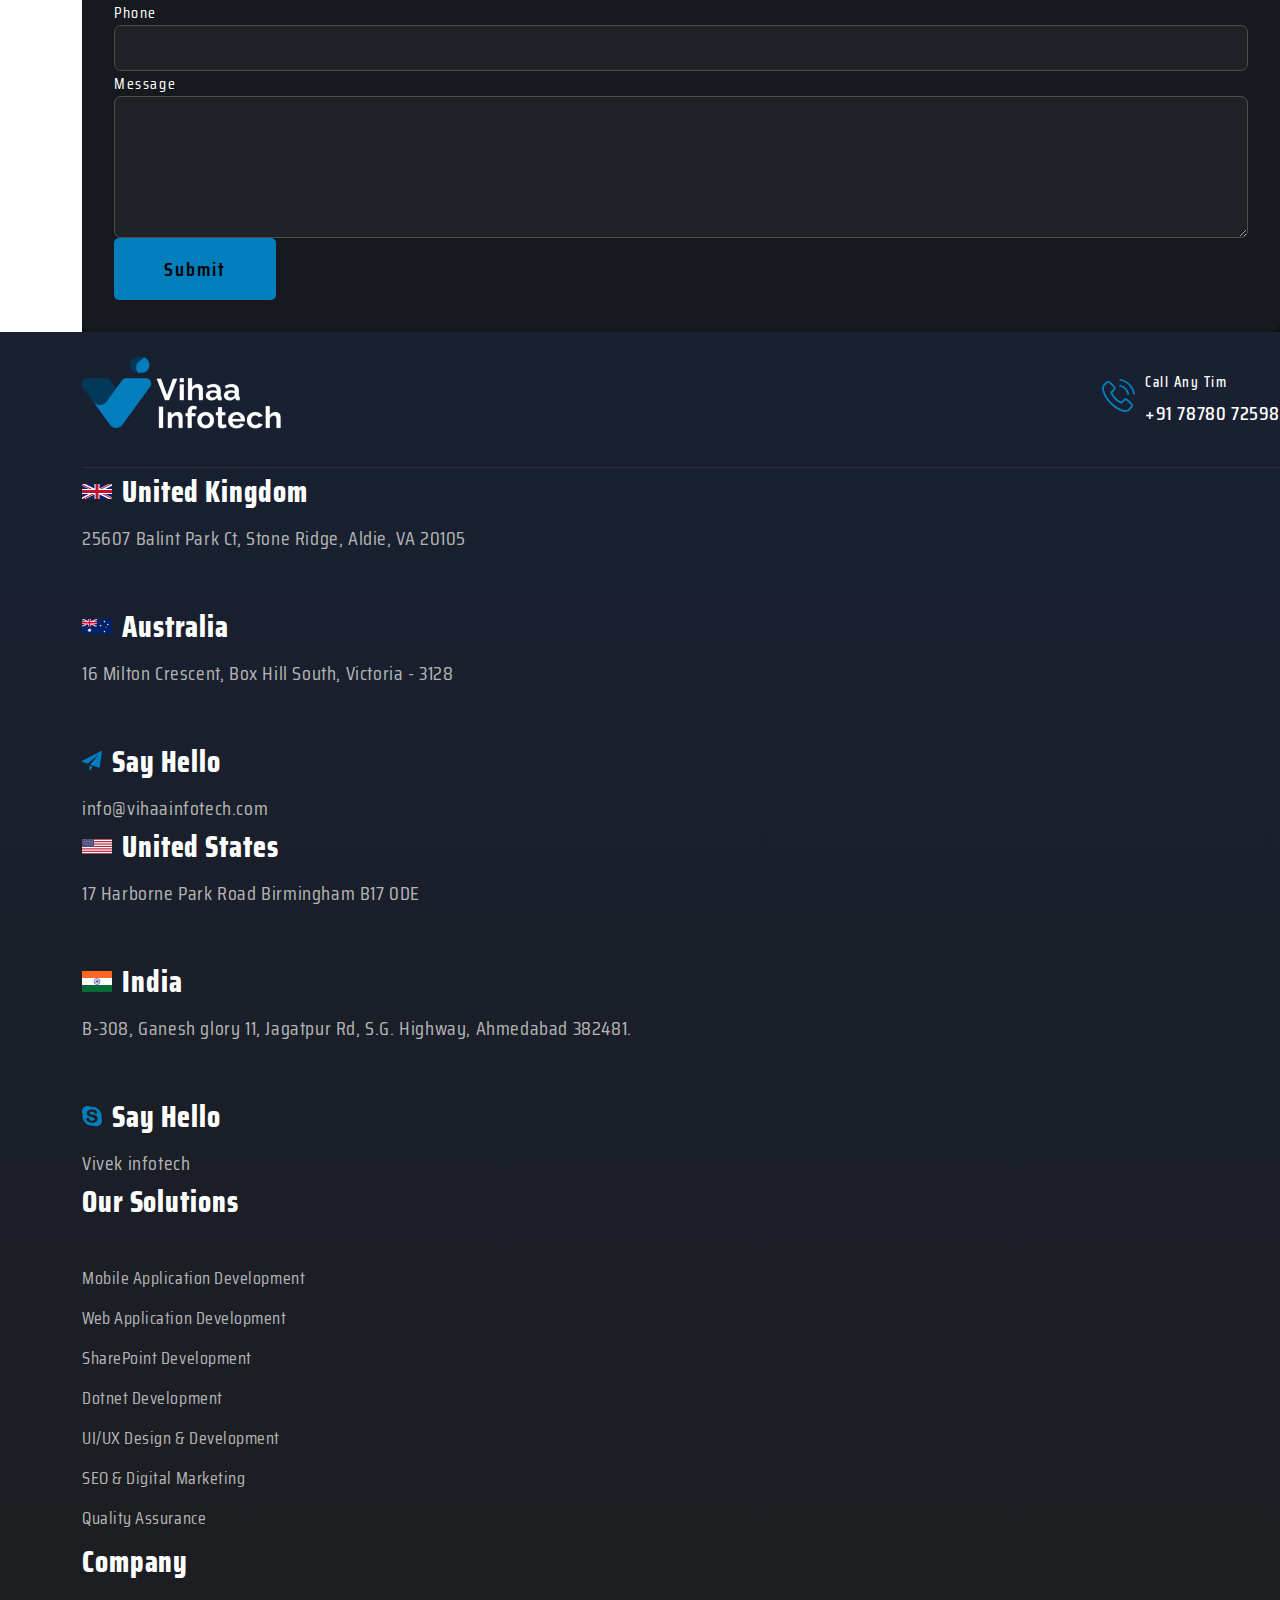
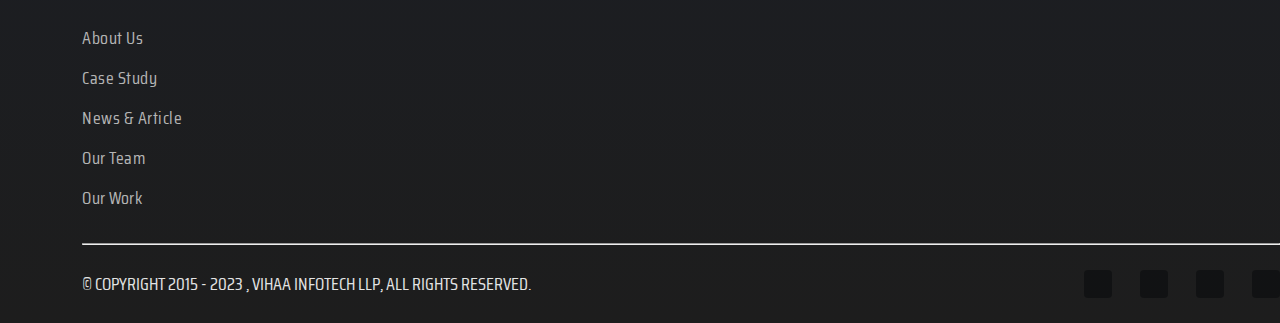
==== commit 664411a1: "Some Page Compalte" ====
--- a/index.html
+++ b/index.html
@@ -76,13 +76,13 @@
                                                     </ul>
                                                 </li>
                                                 <li>
-                                                    <a href="#">Our Works</a>
+                                                    <a href="./Our Works/our_works.html">Our Works</a>
                                                 </li>
                                                 <li>
-                                                    <a href="#">Team</a>
+                                                    <a href="./Our team/team.html">Team</a>
                                                 </li>
                                                 <li>
-                                                    <a href="#">Contact Us</a>
+                                                    <a href="./contact/contact.html">Contact Us</a>
                                                 </li>
                                             </ul>
                                         </div>
@@ -123,7 +123,10 @@
                                             <a href="./About/about.html">About Us</a>
                                         </li>
                                         <li class="offcanvas-body-navbar-2-option">
-                                            <a href="./Why Choose/why_choose.html"> WHY CHOOSE US <i class="fa-sharp fa-regular fa-plus"></i> </a>
+                                            <a href="./Why Choose/why_choose.html"> WHY CHOOSE US </a>
+                                        </li>
+                                        <li class="offcanvas-body-navbar-2-option">
+                                            <a href="./service/service.html"> Our Services <i class="fa-sharp fa-regular fa-plus"></i> </a>
                                         </li>
                                         <li class="offcanvas-body-navbar-2-option-choice">
                                             <ul>
@@ -148,13 +151,13 @@
                                             </ul>
                                         </li>
                                         <li>
-                                            <a href="#">Our Worker</a>
+                                            <a href="./Our Works/our_works.html">Our Works</a>
                                         </li>
                                         <li>
-                                            <a href="#">Team</a>
+                                            <a href="./Our team/team.html">Team</a>
                                         </li>
                                         <li>
-                                            <a href="#">Contact Us</a>
+                                            <a href="./contact/contact.html">Contact Us</a>
                                         </li>
                                     </ul>
                                 </div>
@@ -214,7 +217,7 @@
                             </h5>
                             <br>
                             <div class="arrow">
-                                <a href="#" class="scroll-down-btn">
+                                <a href="./service/service.html" class="scroll-down-btn">
                                     <i class="fa-solid fa-arrow-right"></i>
                                     <span>VIEW MORE</span>
                                 </a>
@@ -868,7 +871,7 @@
                 </div>
             </div>
         </div>
-        <!-- Case Studi -->
+        <!-- Case Study -->
         <div style="background-color: #121212; color: white;" class="side">
             <div class="container p-lg-5 p-3 ">
                 <div class="case-study pt-5">
@@ -881,7 +884,7 @@
                         </div>
                         <div class="col-12 col-sm-12  col-md-4 col-lg-4 col-xl-3">
                             <div class="case-study-btn">
-                                <a href="#">View All Case</a>
+                                <a href="./Case Study/case_study.html">View All Case</a>
                             </div>
                         </div>
                     </div>
@@ -1151,11 +1154,11 @@
                                 </div>
                                 <div class="pt-3">
                                     <label for="Company/Organization" class="form-info">Email</label>
-                                    <input type="email" class="form-box" required>
+                                    <input type="email" class="form-box" required inputmode="email">
                                 </div>
                                 <div class="pt-3">
                                     <label for="Phone Number" class="form-info">Phone</label>
-                                    <input type="text" class="form-box" required>
+                                    <input type="text" class="form-box" required inputmode="numeric">
                                 </div>
                                 <div class="pt-3">
                                     <label for="Message" class="form-info">Message</label>
@@ -1301,13 +1304,13 @@
                                         <br>
                                         <a href="./About/about.html">About Us</a>
                                         <br>
-                                        <a href="#">Case Study</a>
+                                        <a href="./Case Study/case_study.html">Case Study</a>
                                         <br>
-                                        <a href="#">News & Article</a>
+                                        <a href="./News-Artits/news_articals.html">News & Article</a>
                                         <br>
-                                        <a href="#">Our Team</a>
+                                        <a href="./Our team/team.html">Our Team</a>
                                         <br>
-                                        <a href="#">Our Work</a>
+                                        <a href="./Our Works/our_works.html">Our Work</a>
                                     </div>
                                 </div>
                             </div>
--- a/Home/style.css
+++ b/Home/style.css
@@ -1256,7 +1256,7 @@
 }
 
 
-/* case studi */
+/* case study */
 
 .case-study span {
     font-weight: 500;
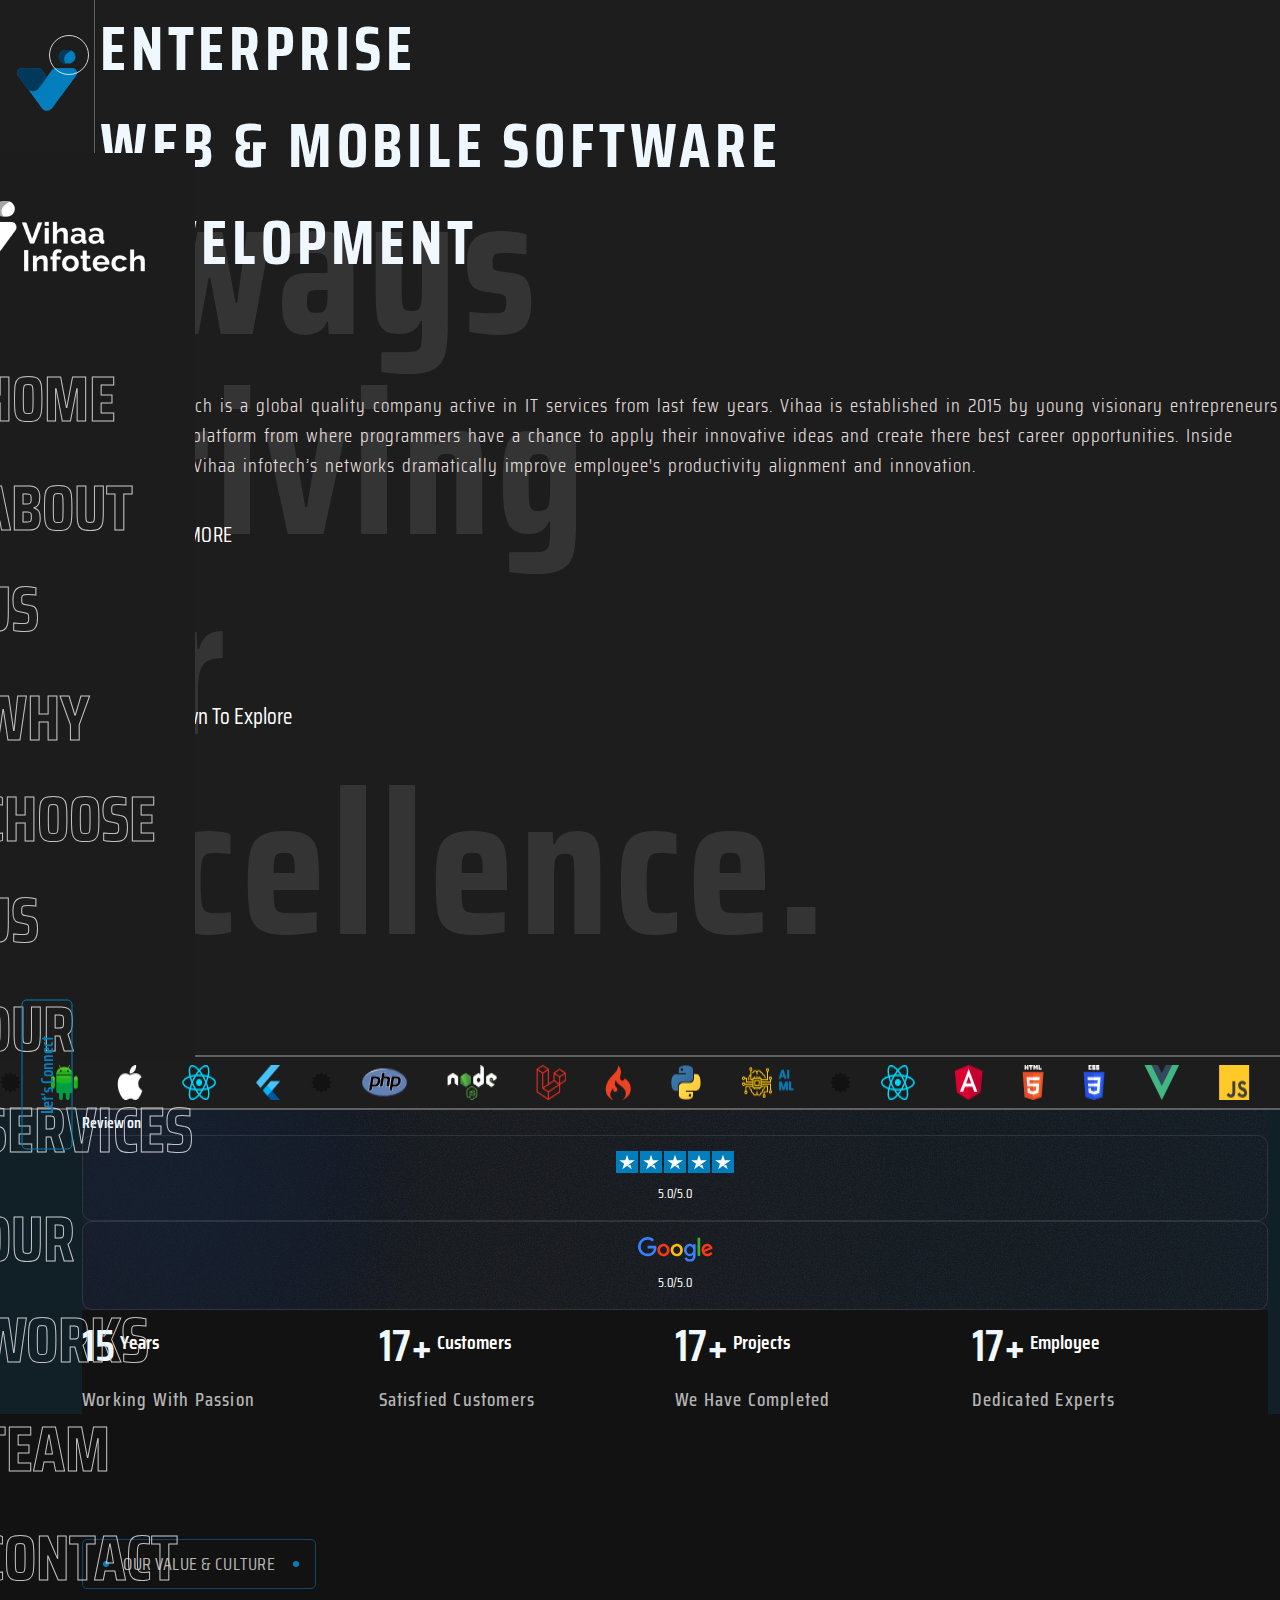
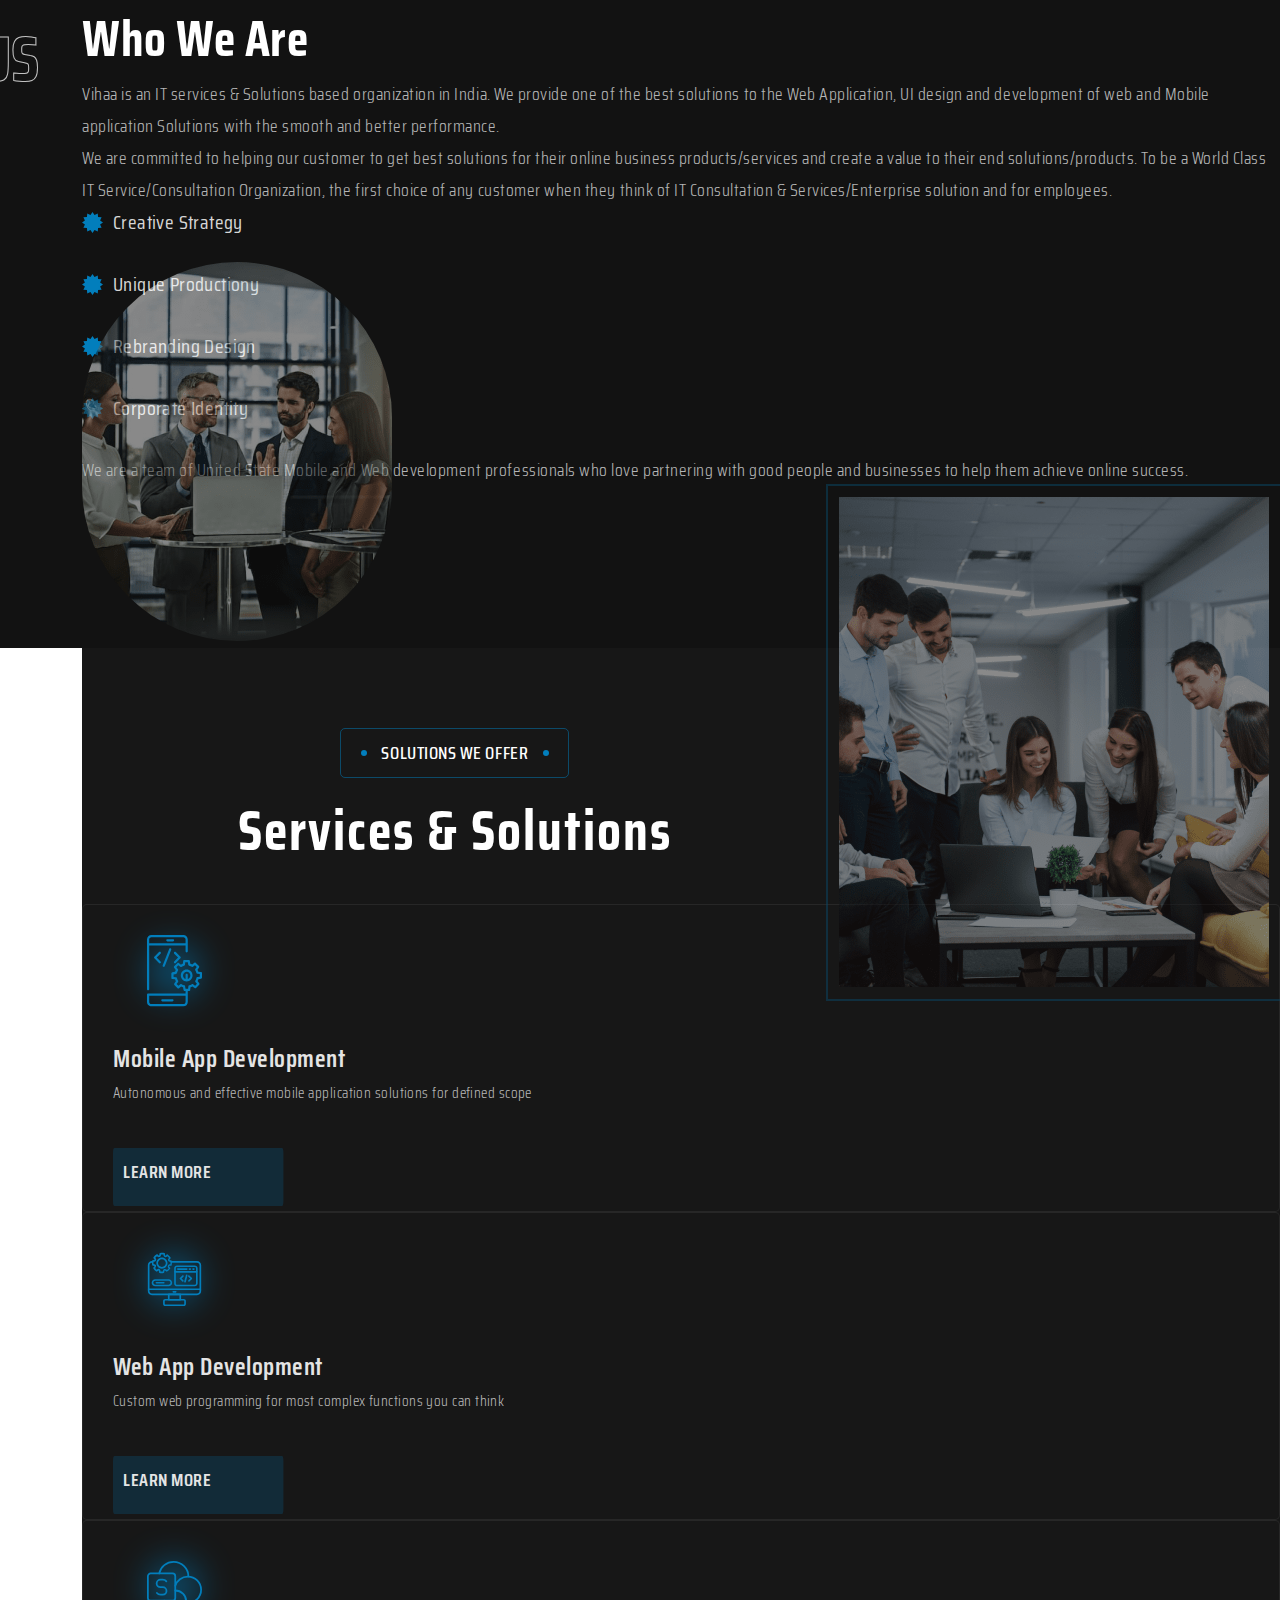
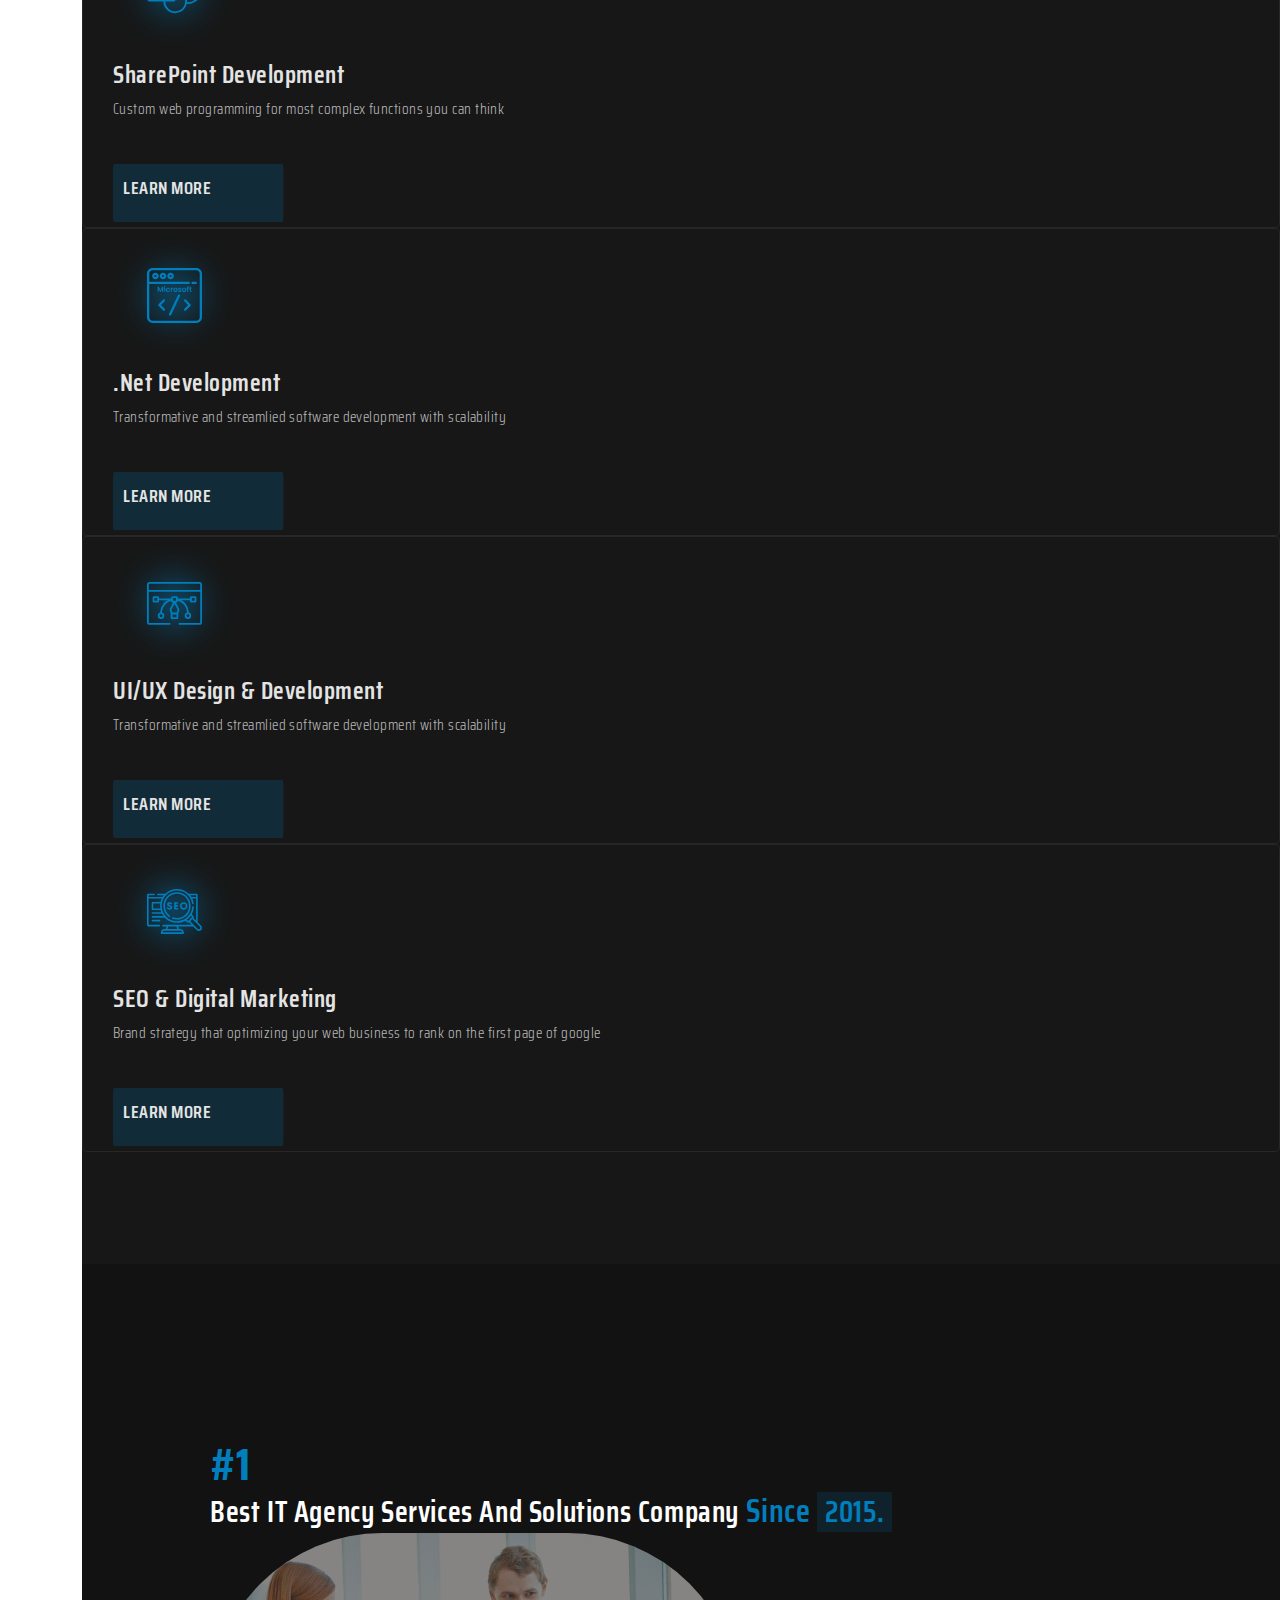
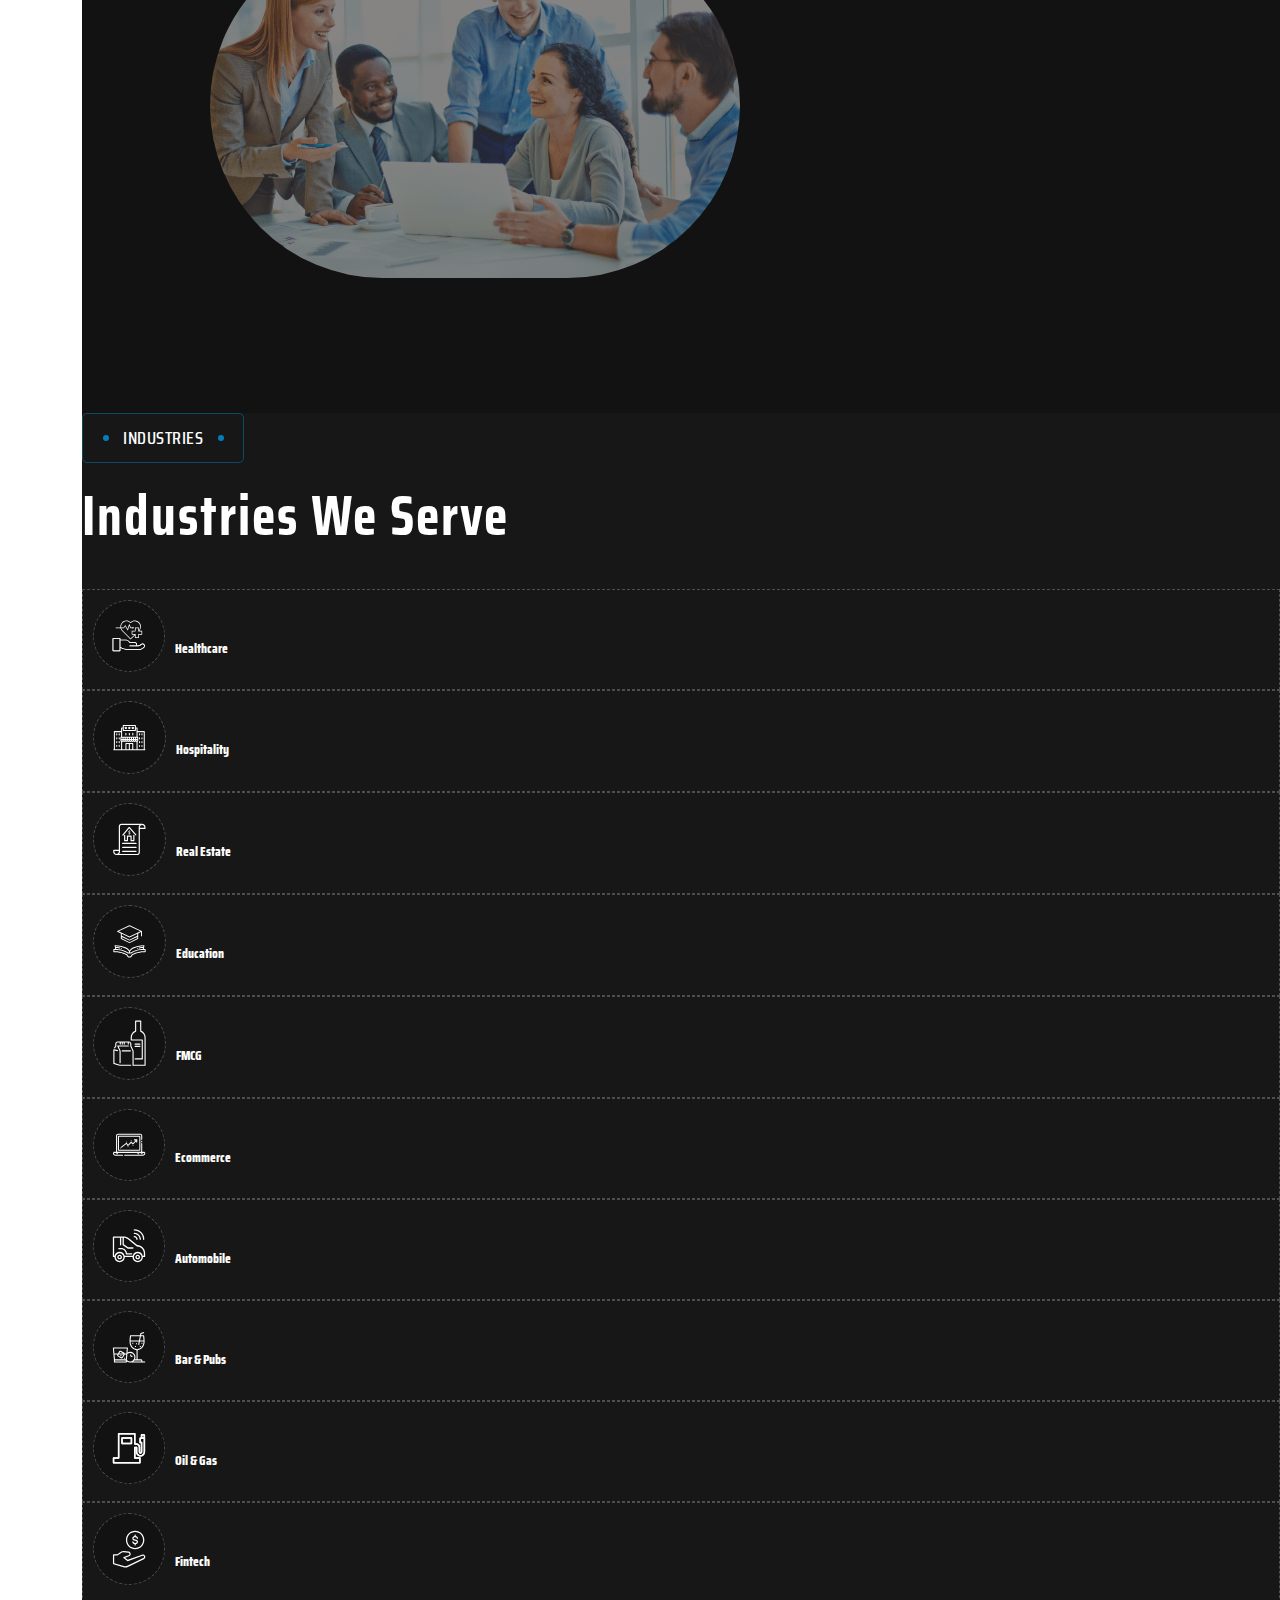
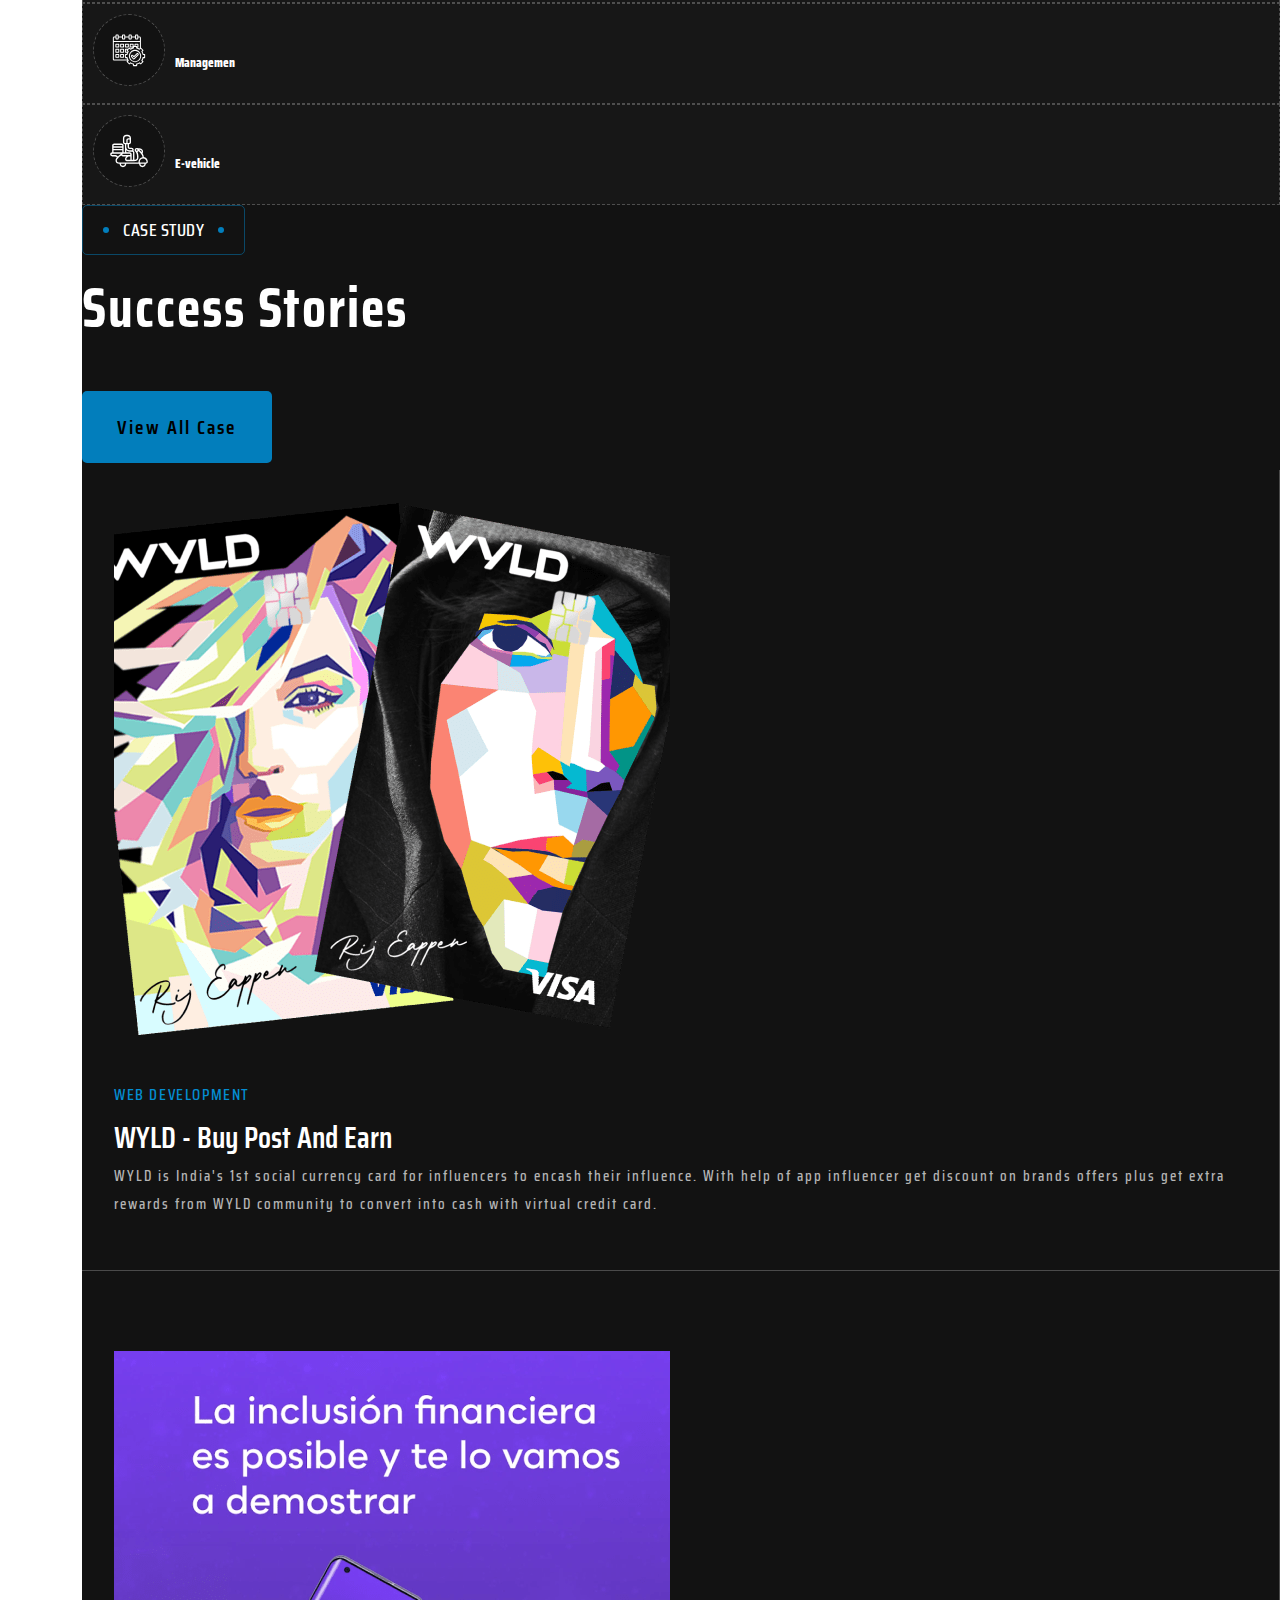
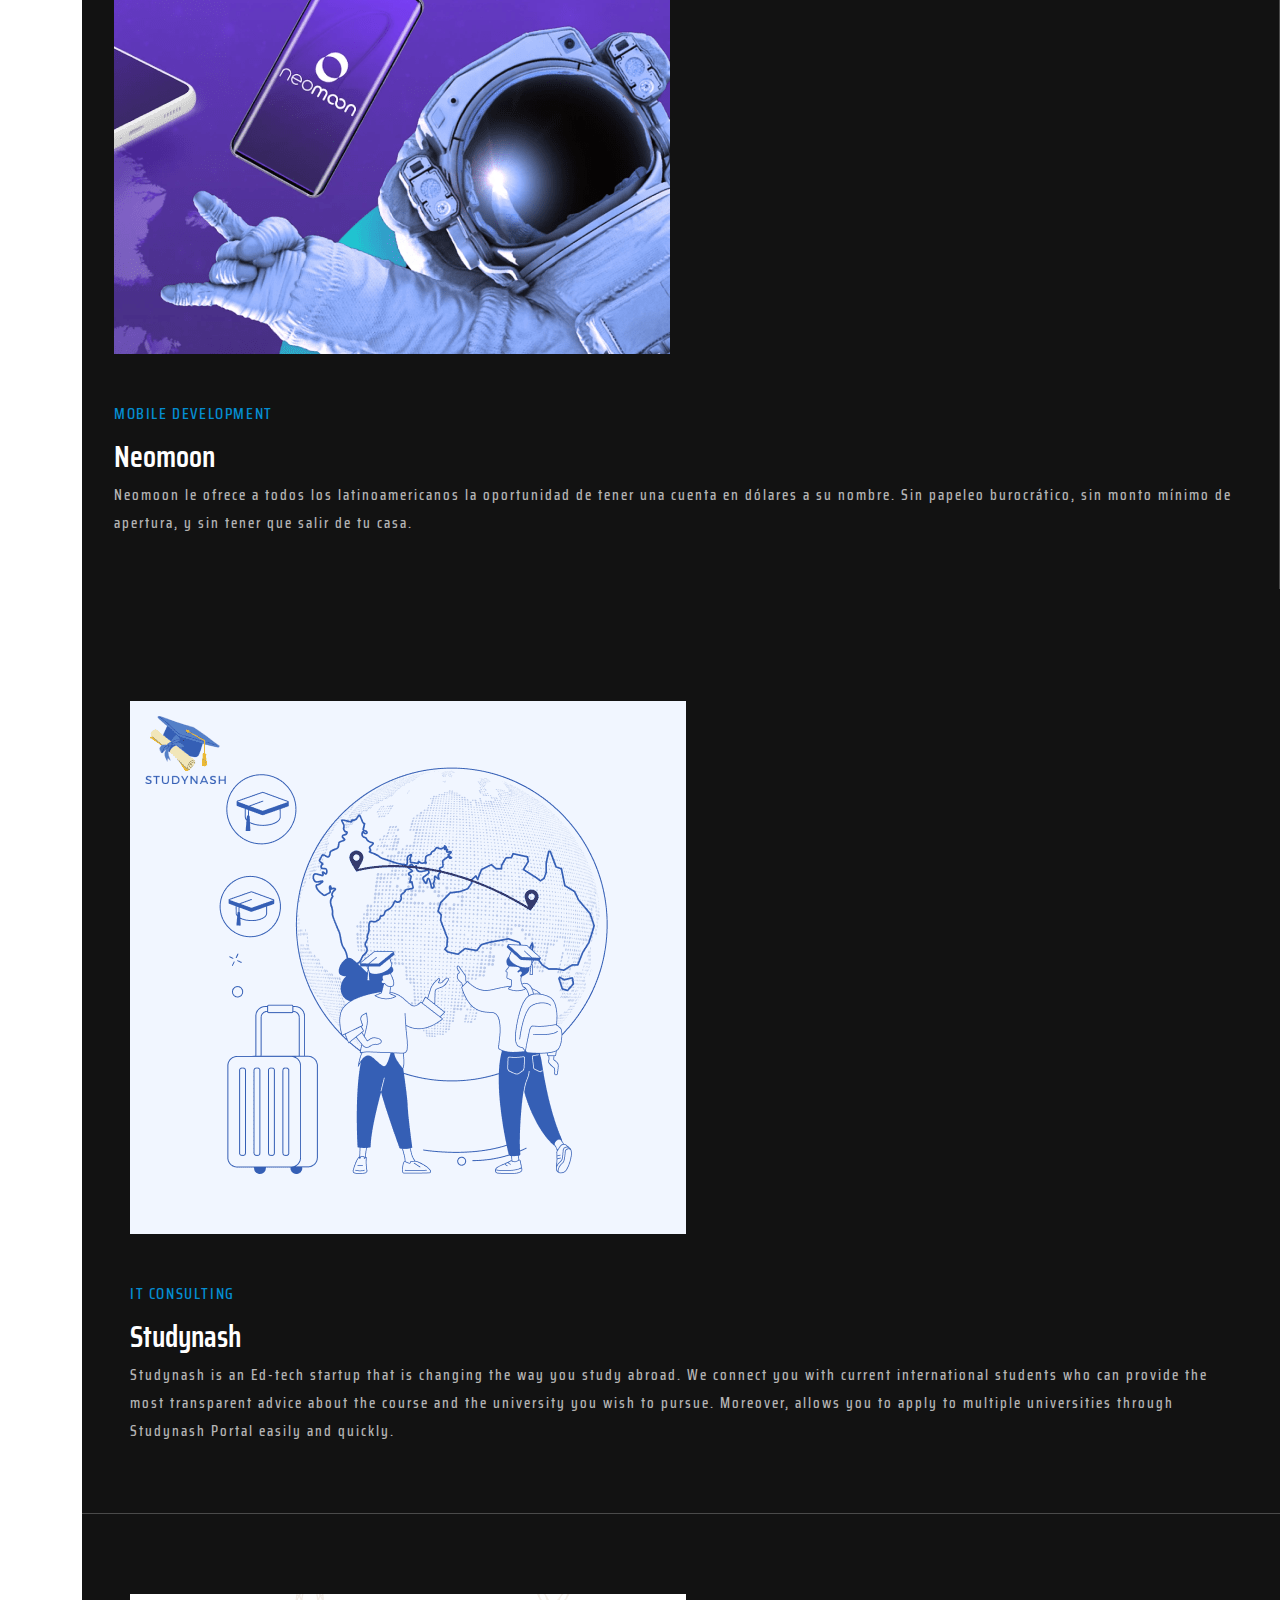
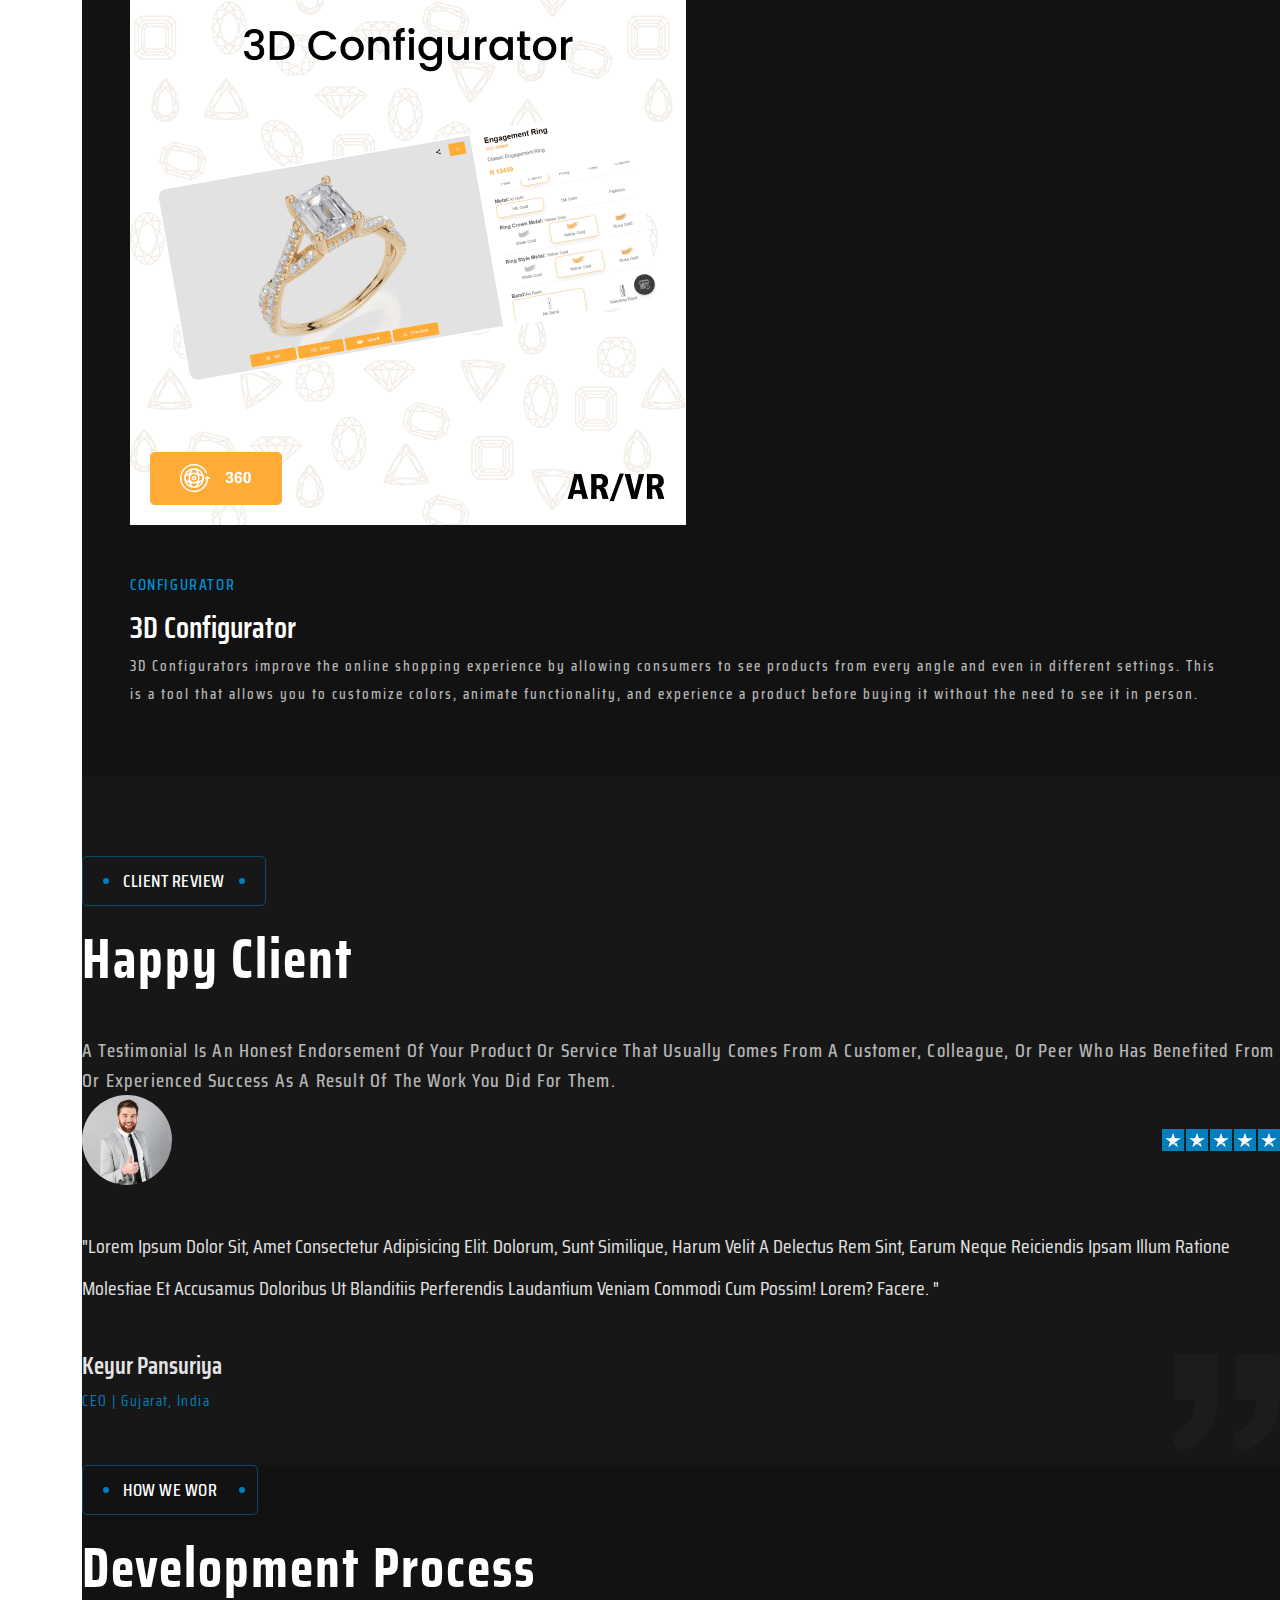
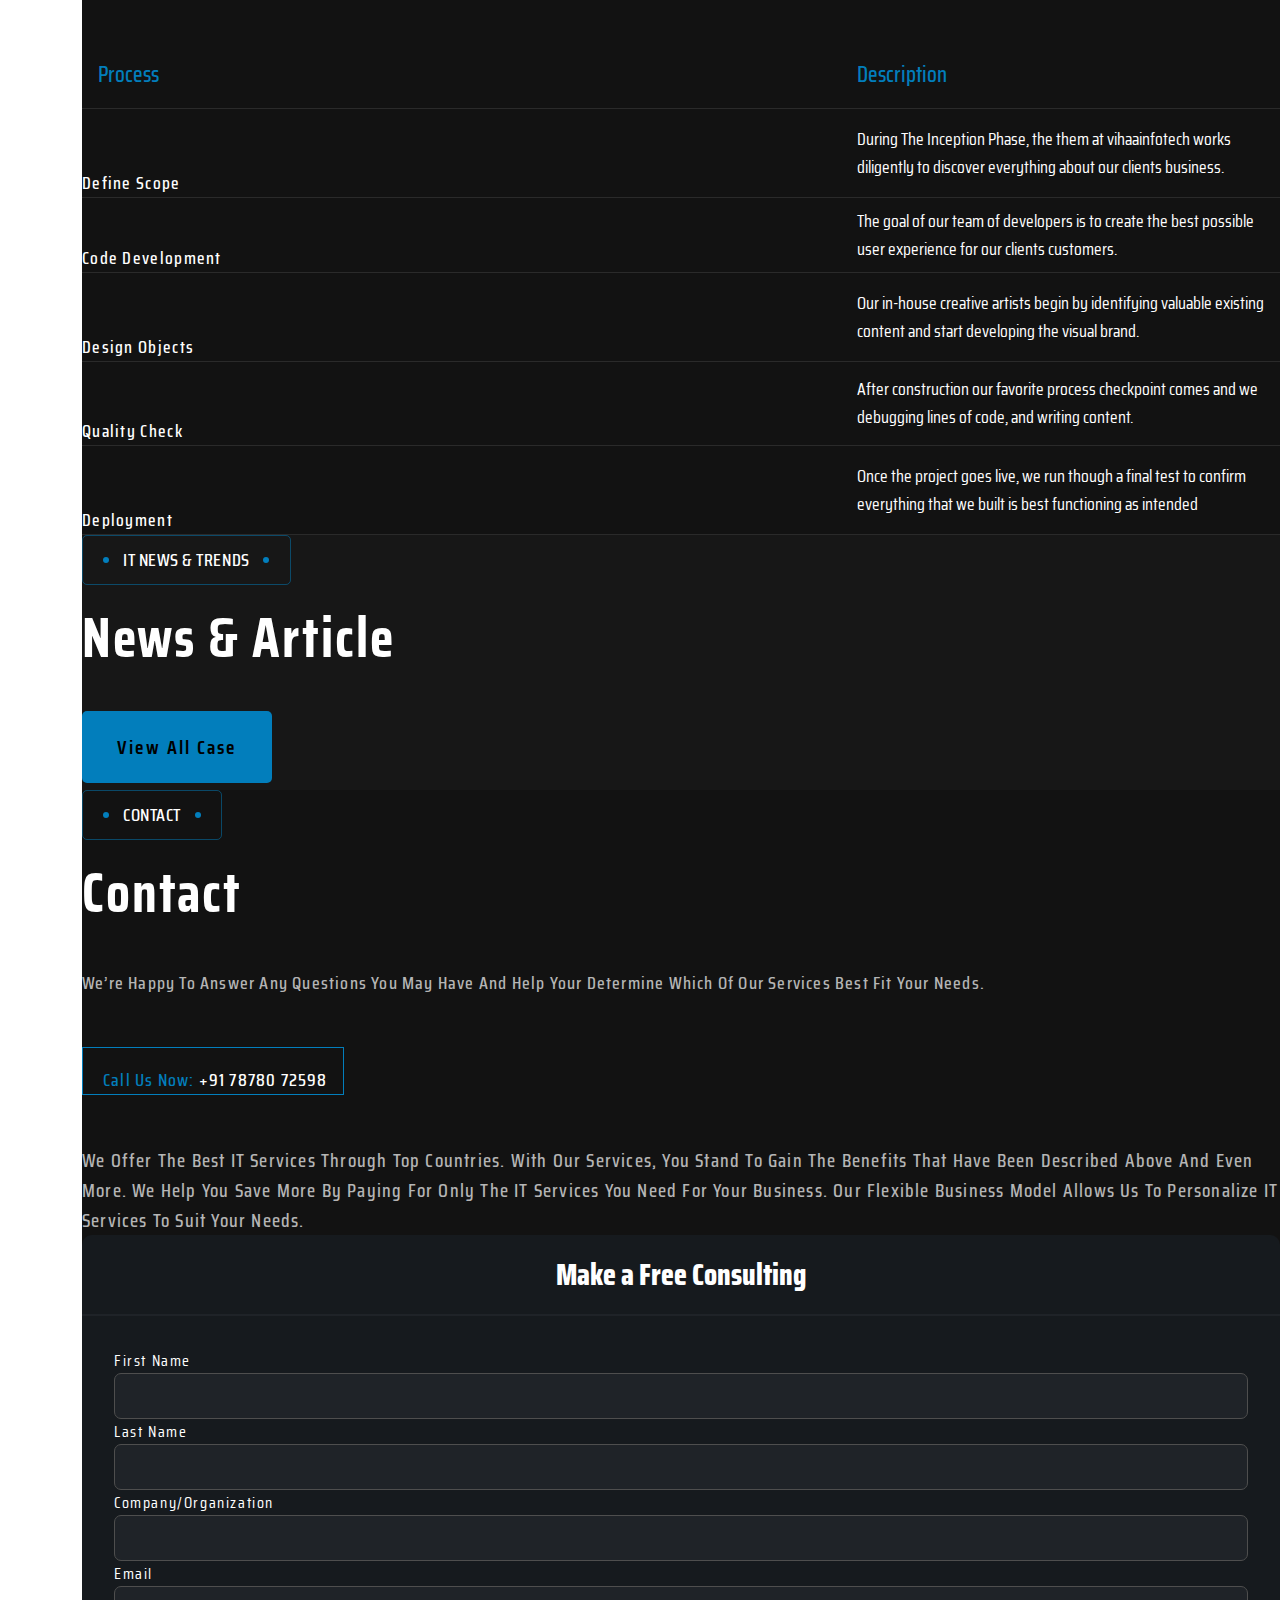
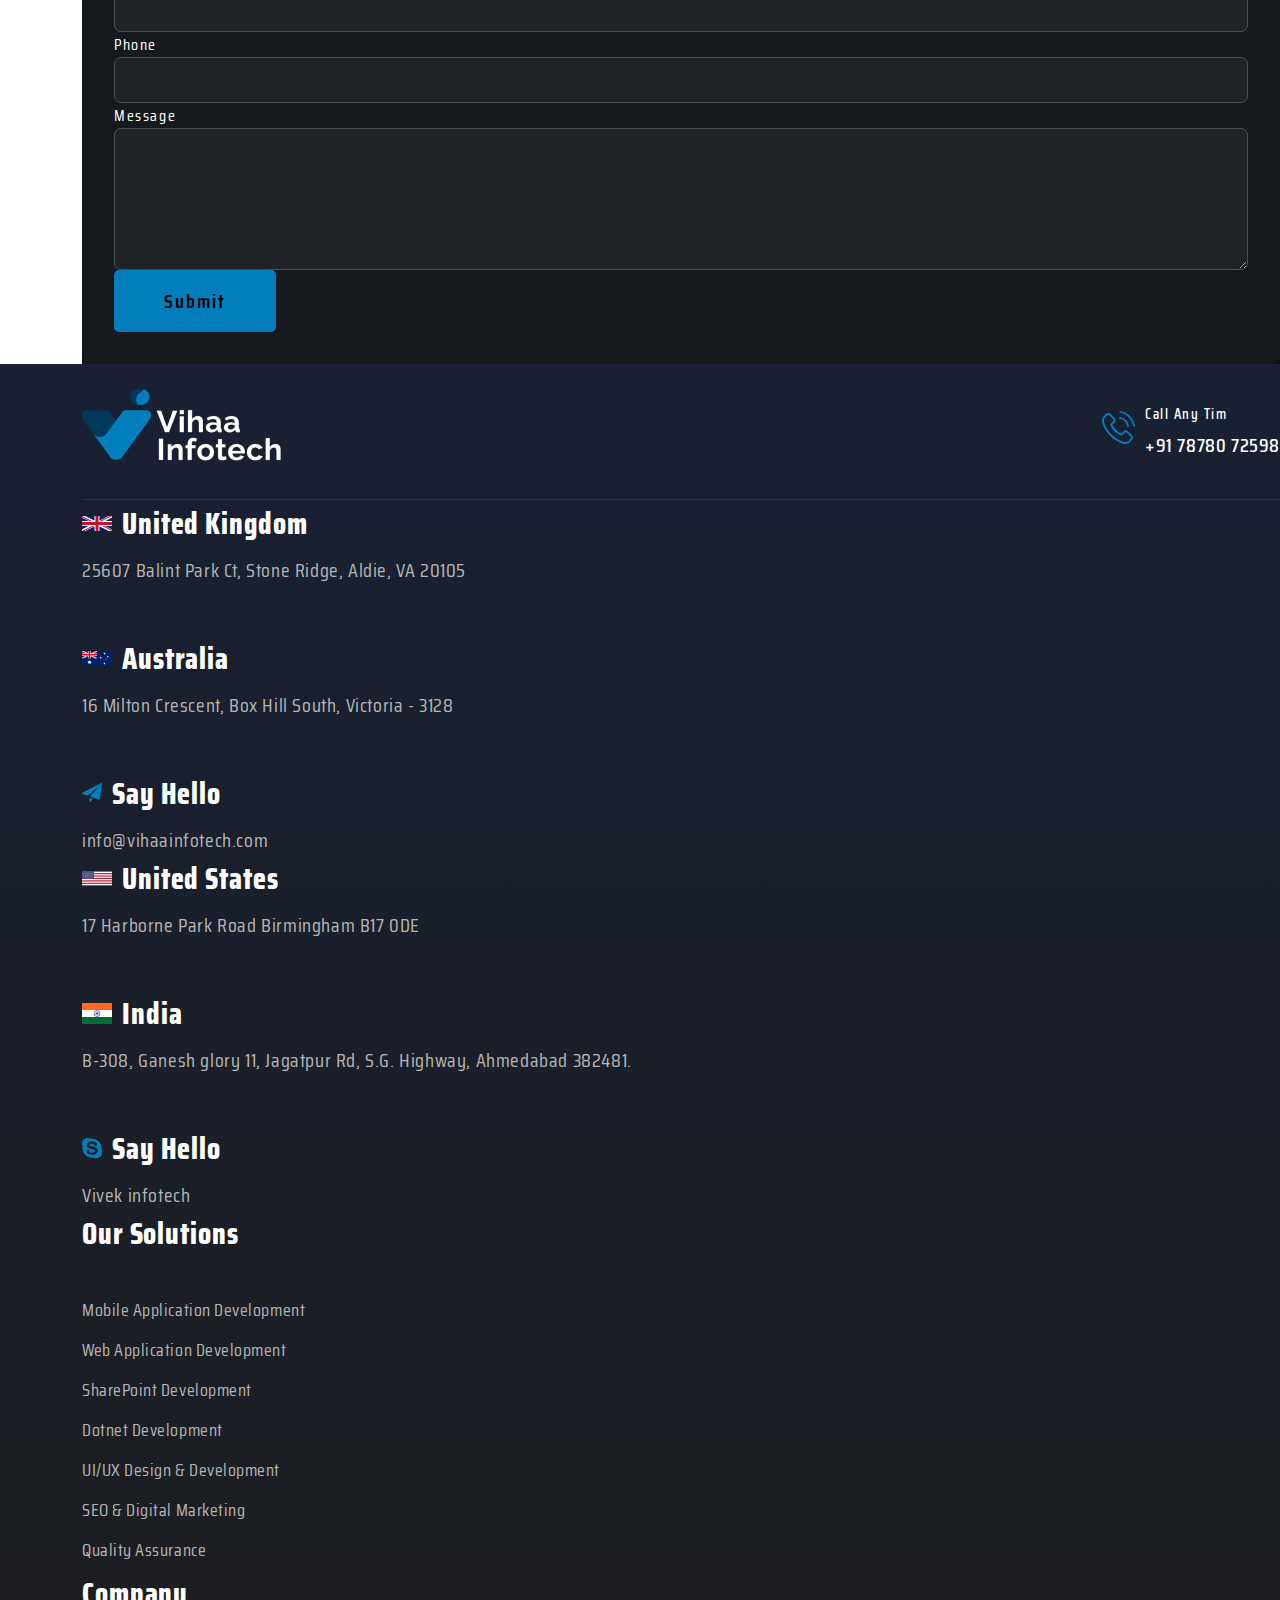
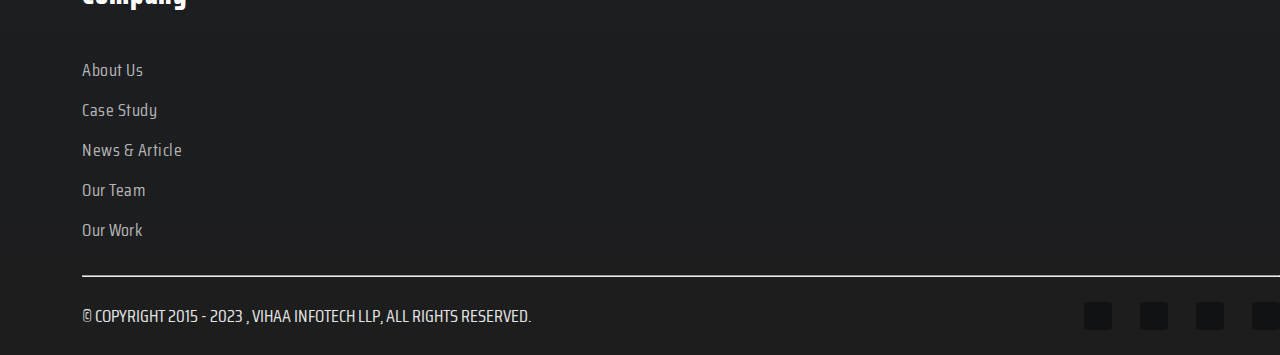
==== commit beb05c89: "Change Patha" ====
--- a/index.html
+++ b/index.html
@@ -718,7 +718,7 @@
                 <div class="industries">
                     <div class="industries-titel">
                         <span>
-                            CASE STUDY
+                            INDUSTRIES
                         </span>
                         <h1>Industries We Serve</h1>
                     </div>
@@ -1024,7 +1024,7 @@
                         </thead>
                         <tbody>
                             <tr>
-                                <td data-label="Awwards">Define Scope
+                                <td class="Awwards">Define Scope
                                     <img src="./Home/Image/asset 48.svg" class="award-image" alt="Define Scope">
                                 </td>
                                 <td data-label="Project">During The Inception Phase, the them at
@@ -1032,28 +1032,28 @@
                                     business.</td>
                             </tr>
                             <tr>
-                                <td data-label="Awwards">Code Development
+                                <td class="Awwards">Code Development
                                     <img src="./Home/Image/asset 49.svg" class="award-image" alt="Code Development">
                                 </td>
                                 <td data-label="Project">The goal of our team of developers is to create the
                                     best possible user experience for our clients customers.</td>
                             </tr>
                             <tr>
-                                <td data-label="Awwards">Design Objects
+                                <td class="Awwards">Design Objects
                                     <img src="./Home/Image/asset 50.svg" class="award-image" alt="Design Objects">
                                 </td>
                                 <td data-label="Project">Our in-house creative artists begin by identifying
                                     valuable existing content and start developing the visual brand.</td>
                             </tr>
                             <tr>
-                                <td data-label="Awwards">Quality Check
+                                <td class="Awwards">Quality Check
                                     <img src="./Home/Image/asset 51.svg" class="award-image" alt="Quality Check">
                                 </td>
                                 <td data-label="Project">After construction our favorite process checkpoint
                                     comes and we debugging lines of code, and writing content.</td>
                             </tr>
                             <tr>
-                                <td data-label="Awwards">Deployment
+                                <td class="Awwards">Deployment
                                     <img src="./Home/Image/asset 52.svg" class="award-image" alt="Deployment">
                                 </td>
                                 <td data-label="Project">Once the project goes live, we run though a final
--- a/Home/style.css
+++ b/Home/style.css
@@ -1651,6 +1651,13 @@
 
 .award-wrapper table thead tr td:first-child {
     width: 55%;
+    font-weight: 500;
+    padding: 1rem;
+}
+
+.Awwards{
+    font-weight: 500;
+    letter-spacing: 1.3px;
 }
 
 .award-image {
@@ -1670,6 +1677,8 @@
 .award-wrapper table thead tr td:last-child {
     text-align: left;
     width: 30%;
+    font-weight: 500;
+
 }
 
 .award-wrapper table tbody tr {
